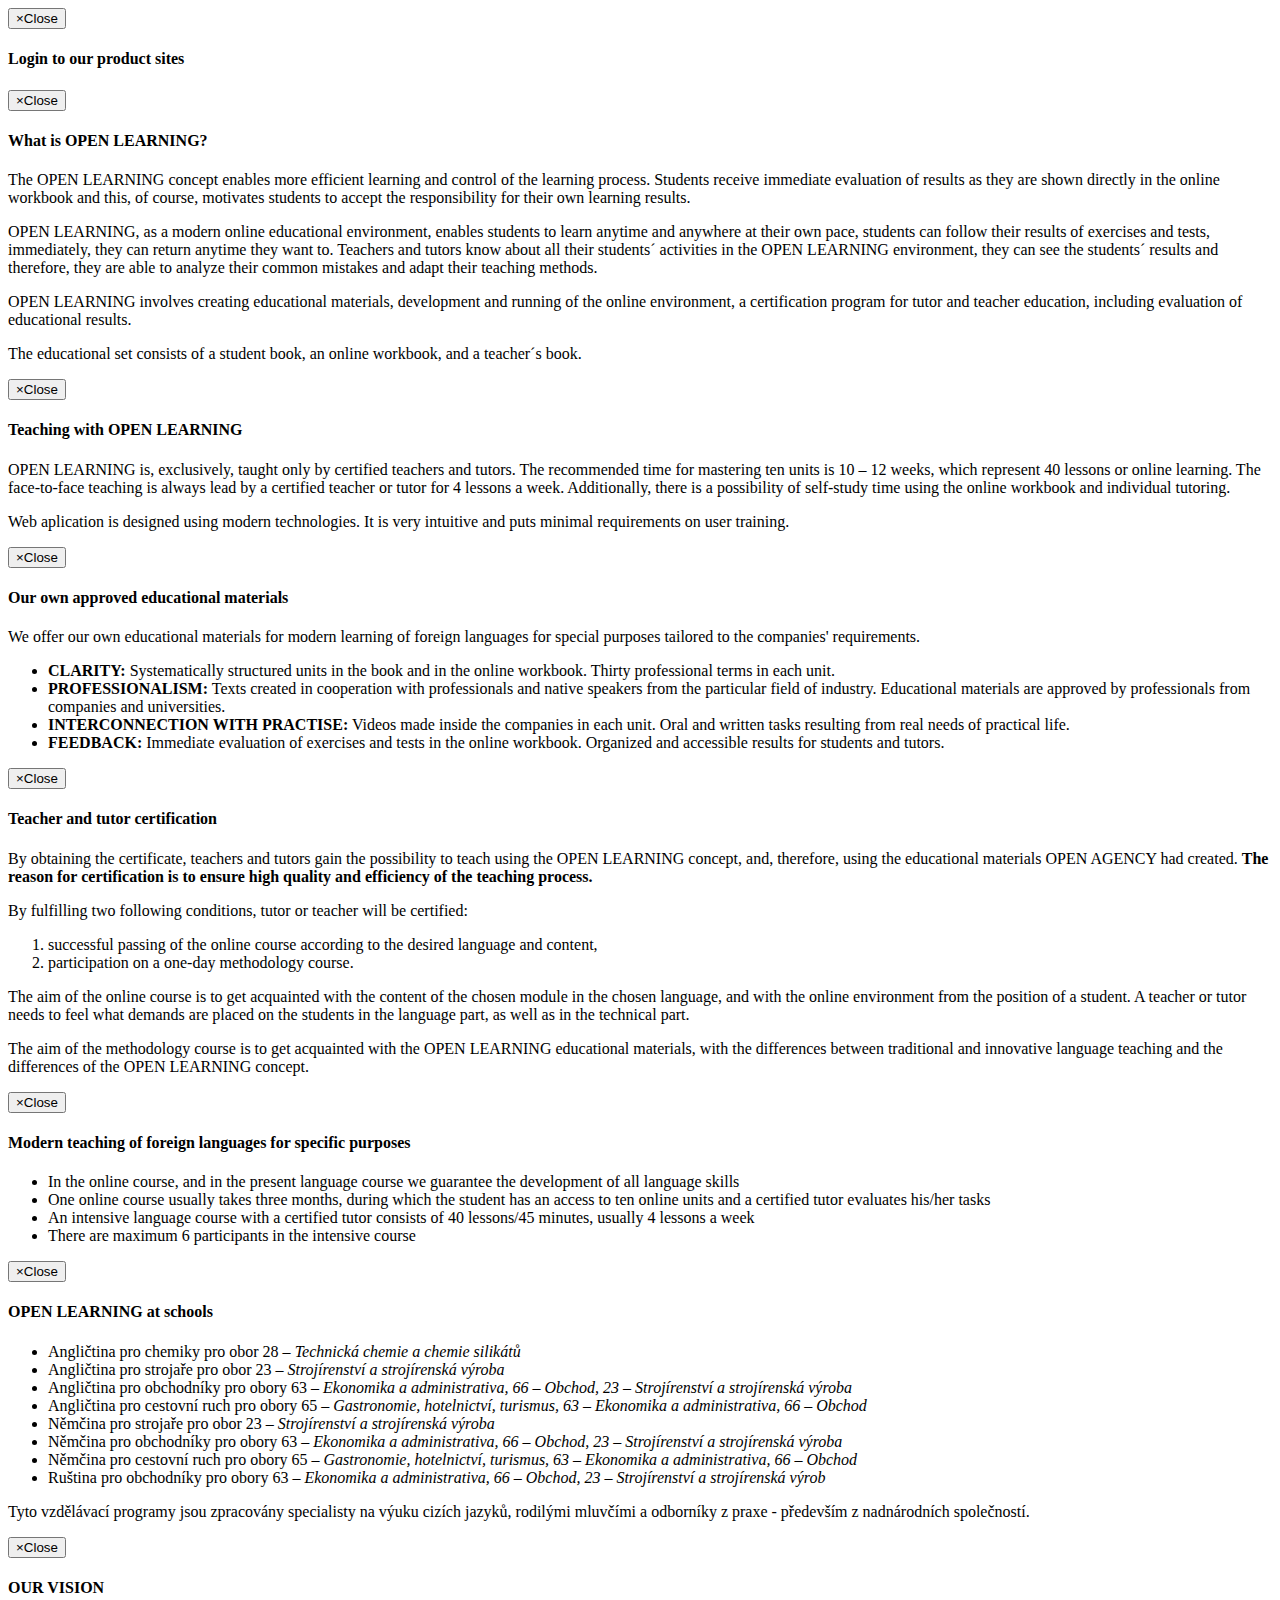
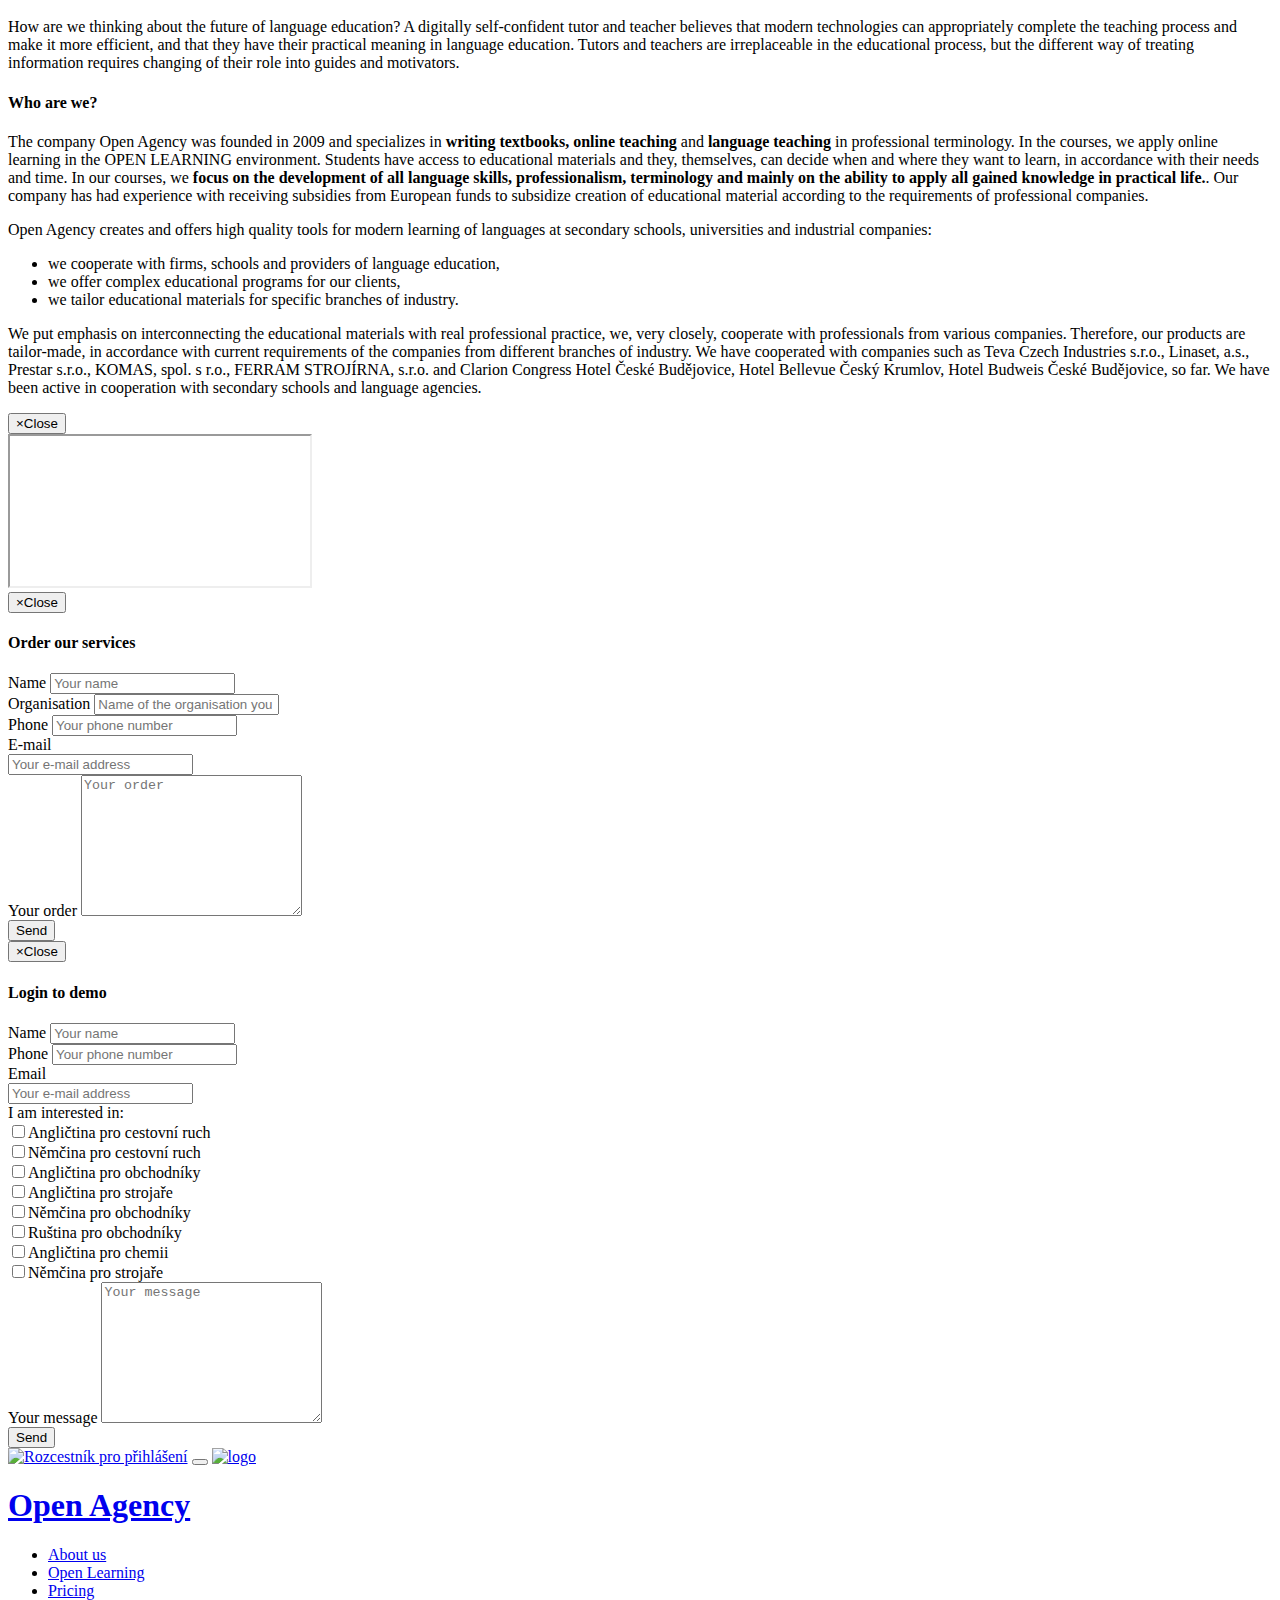
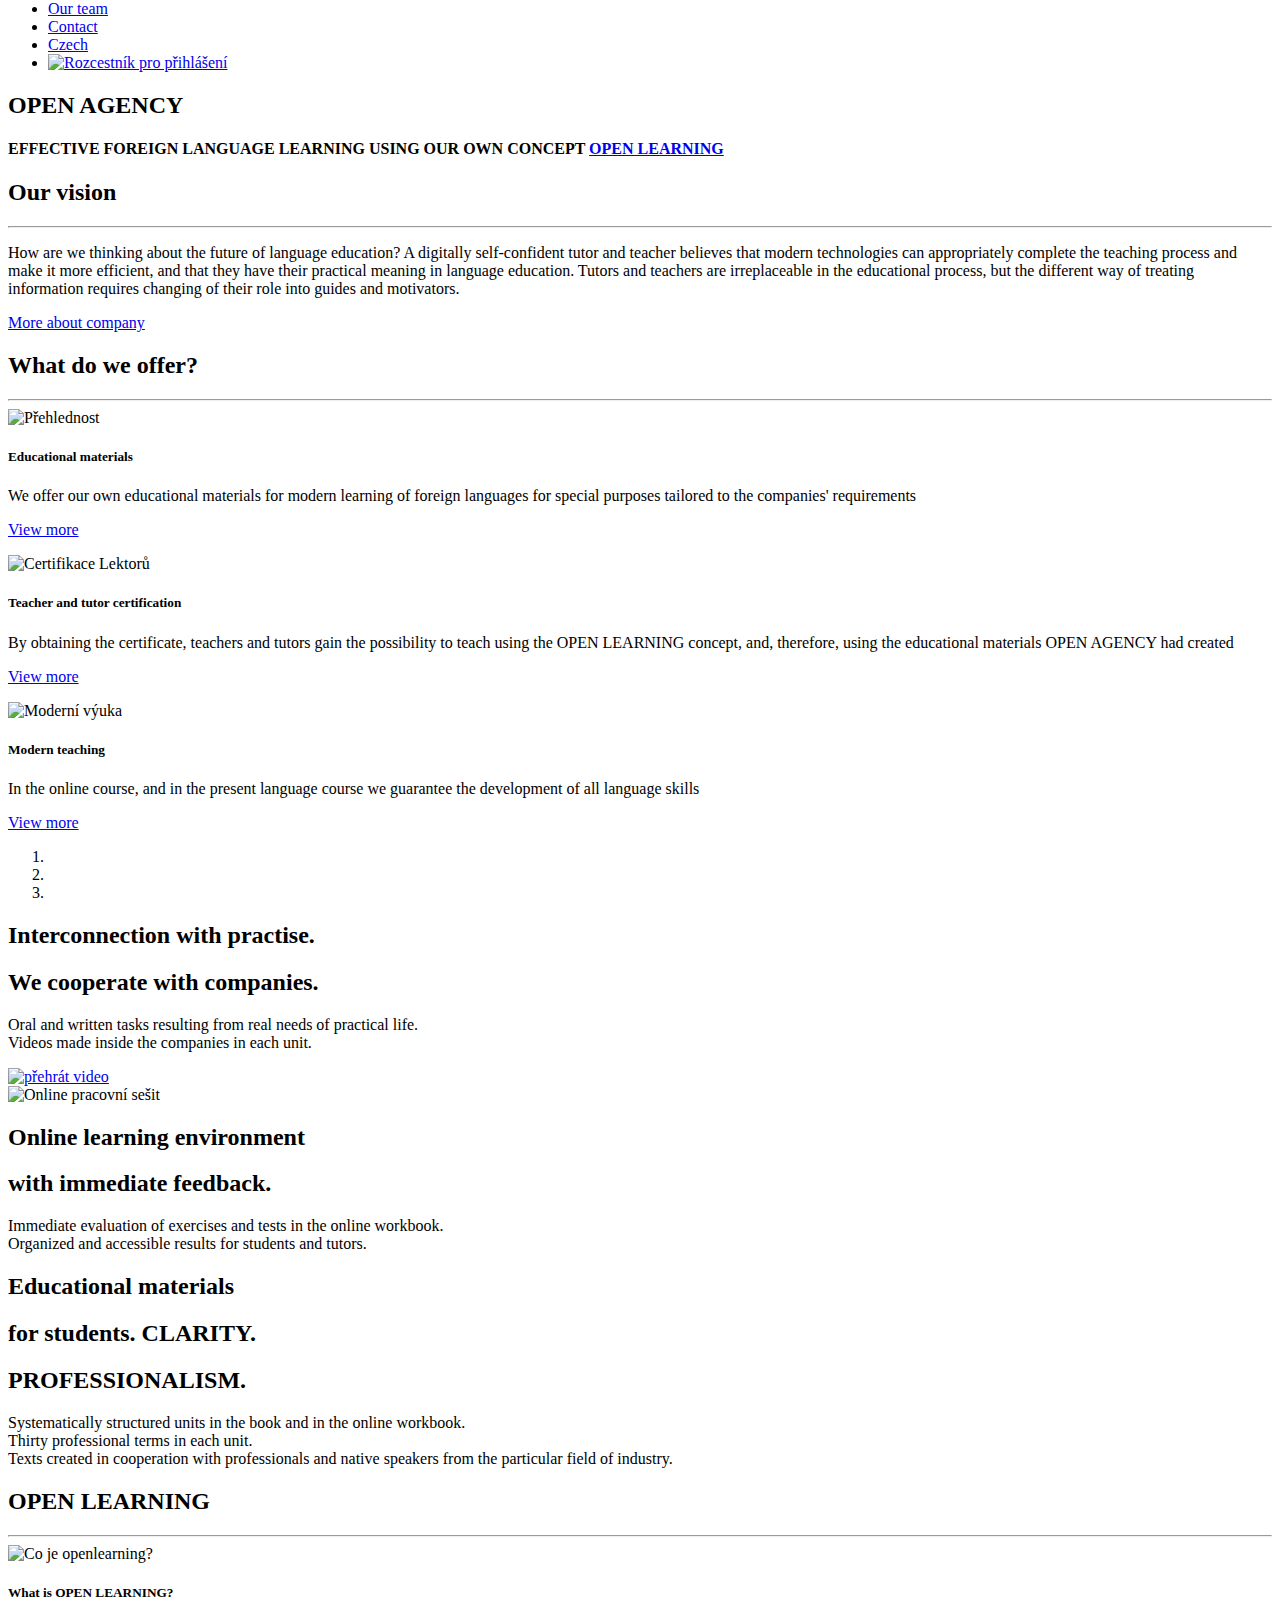
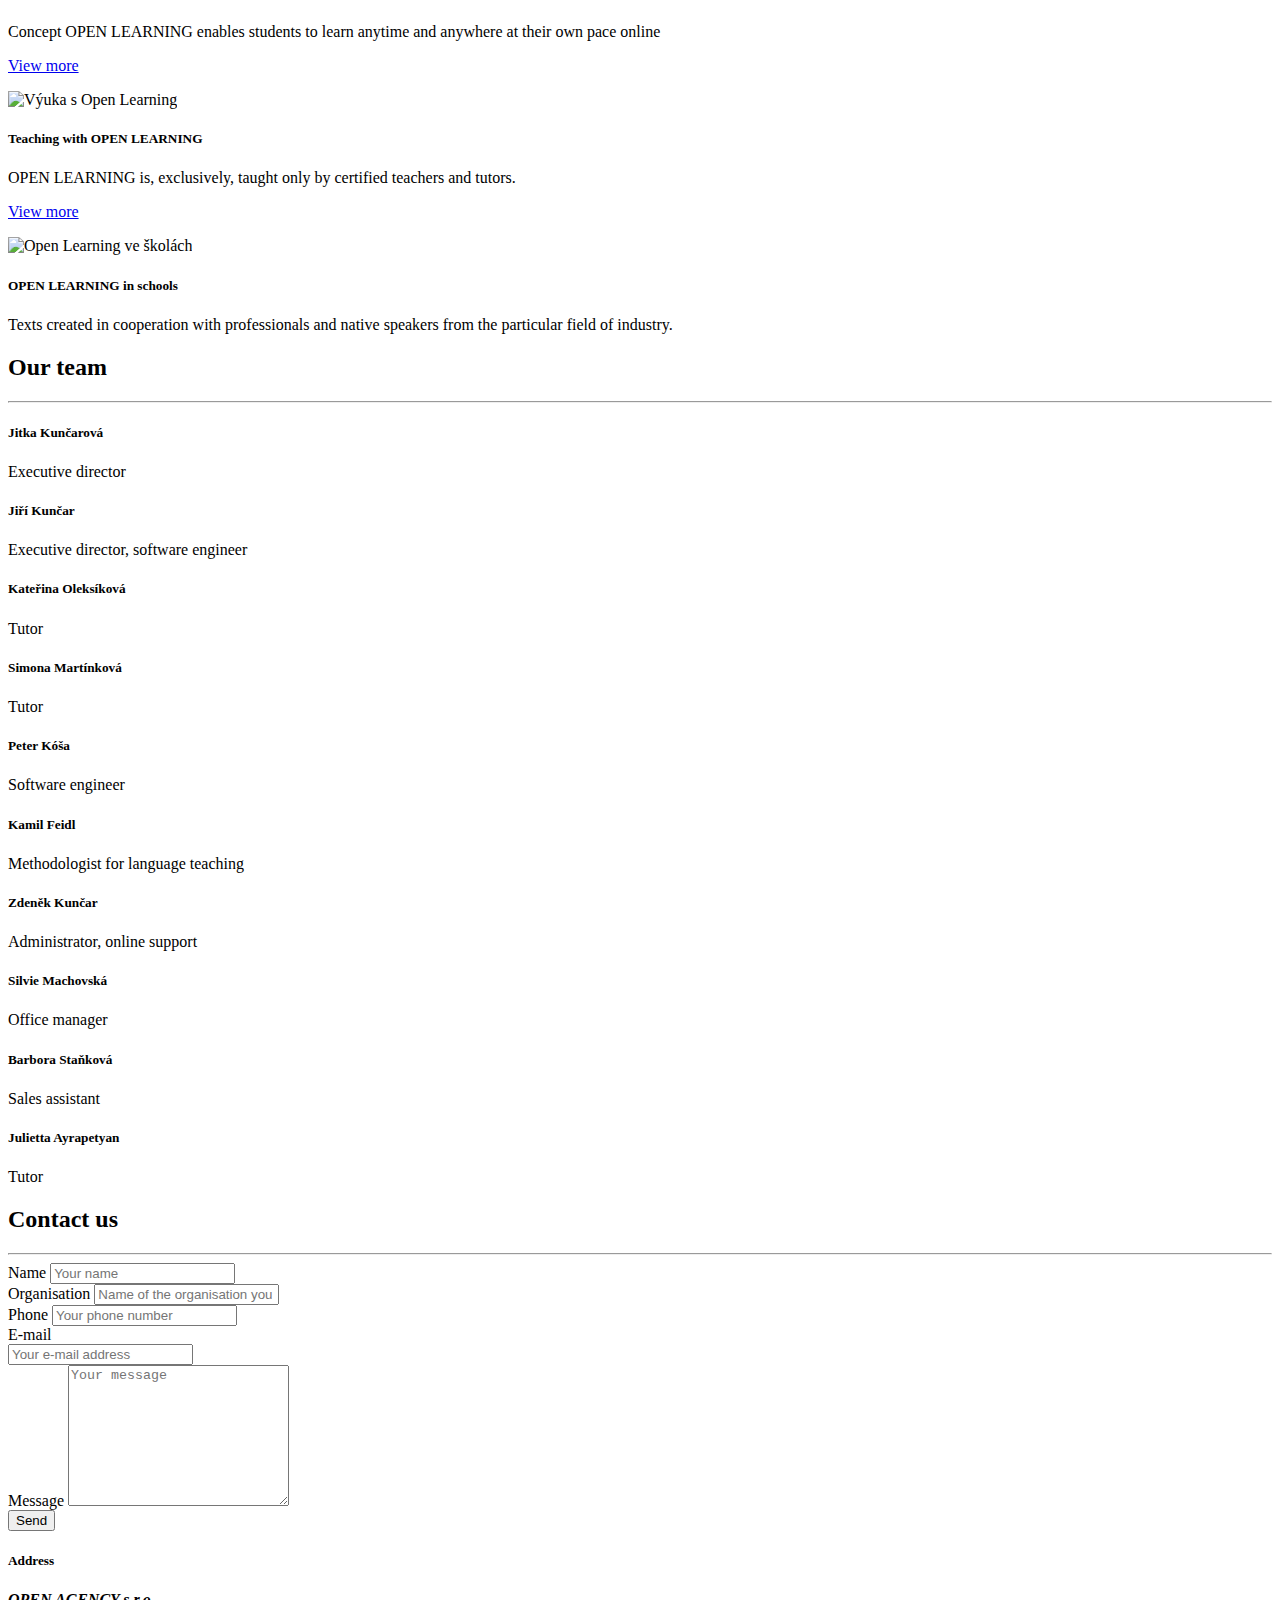
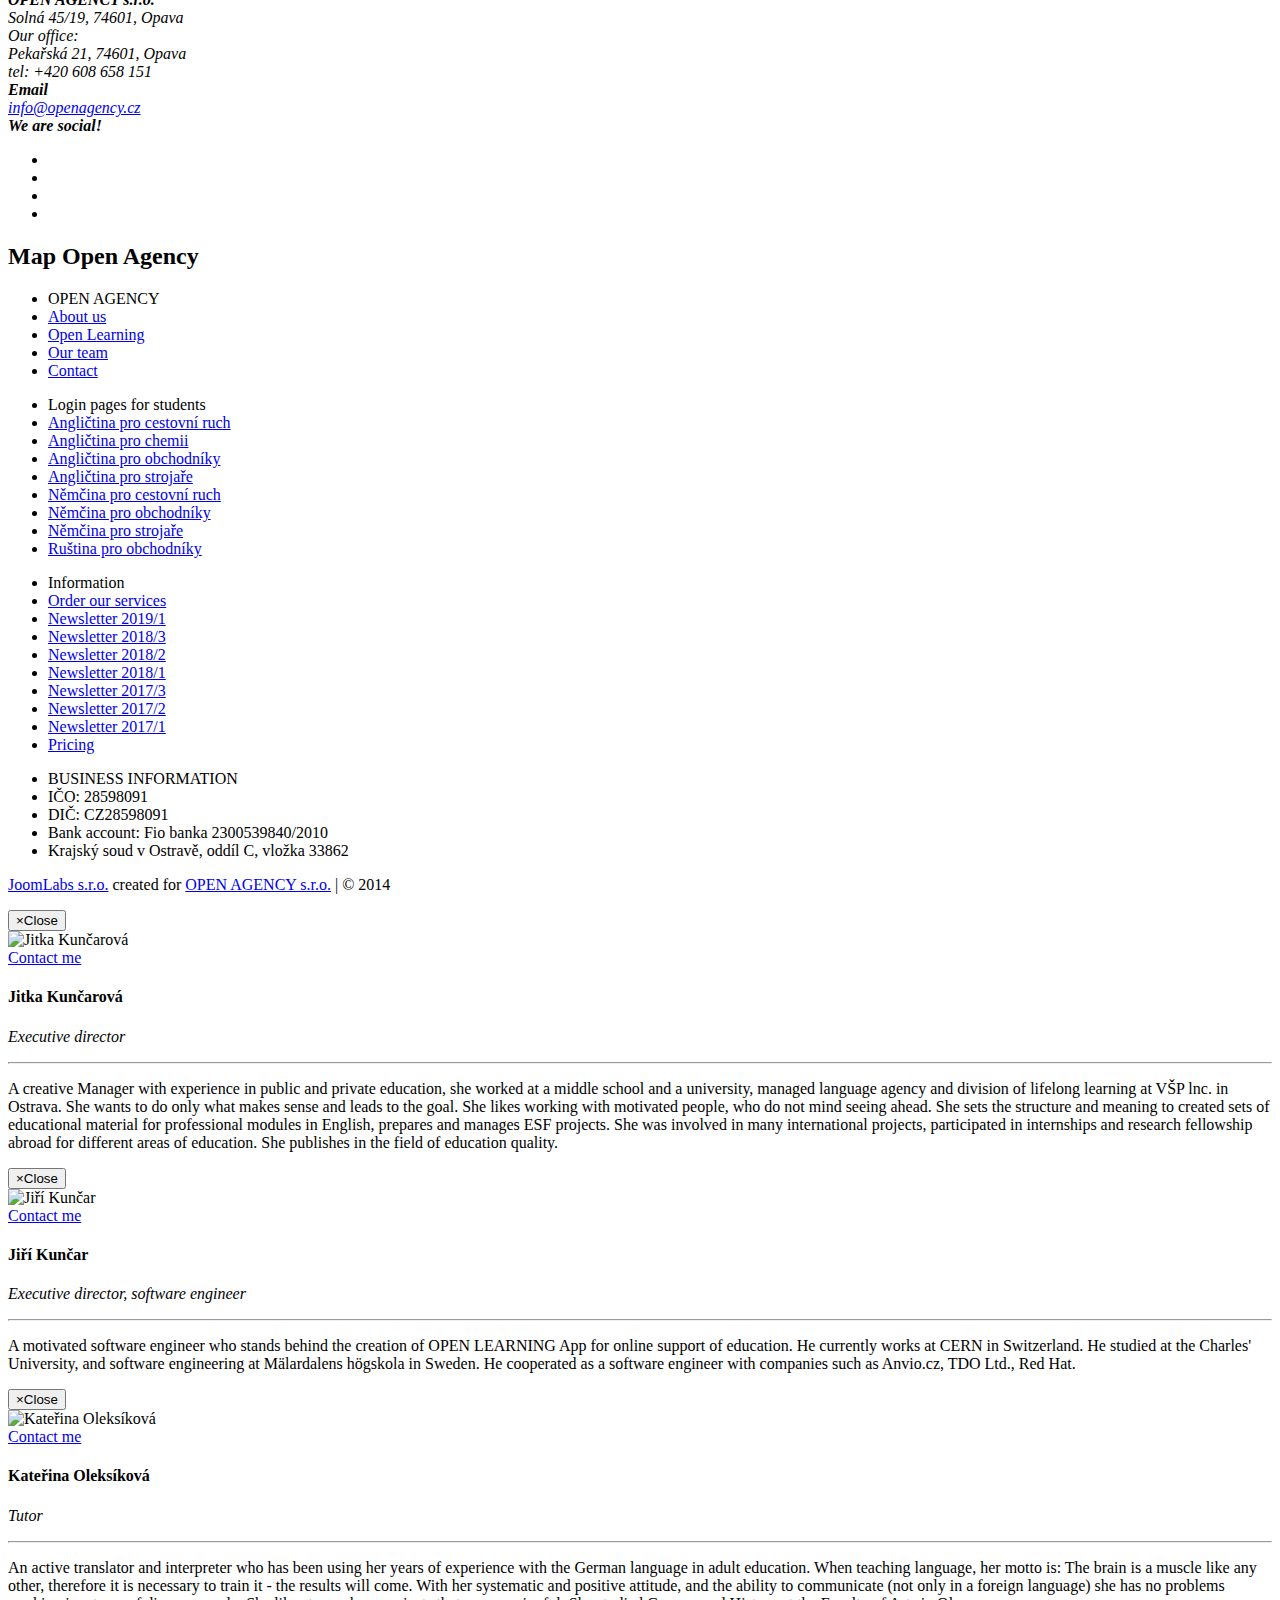
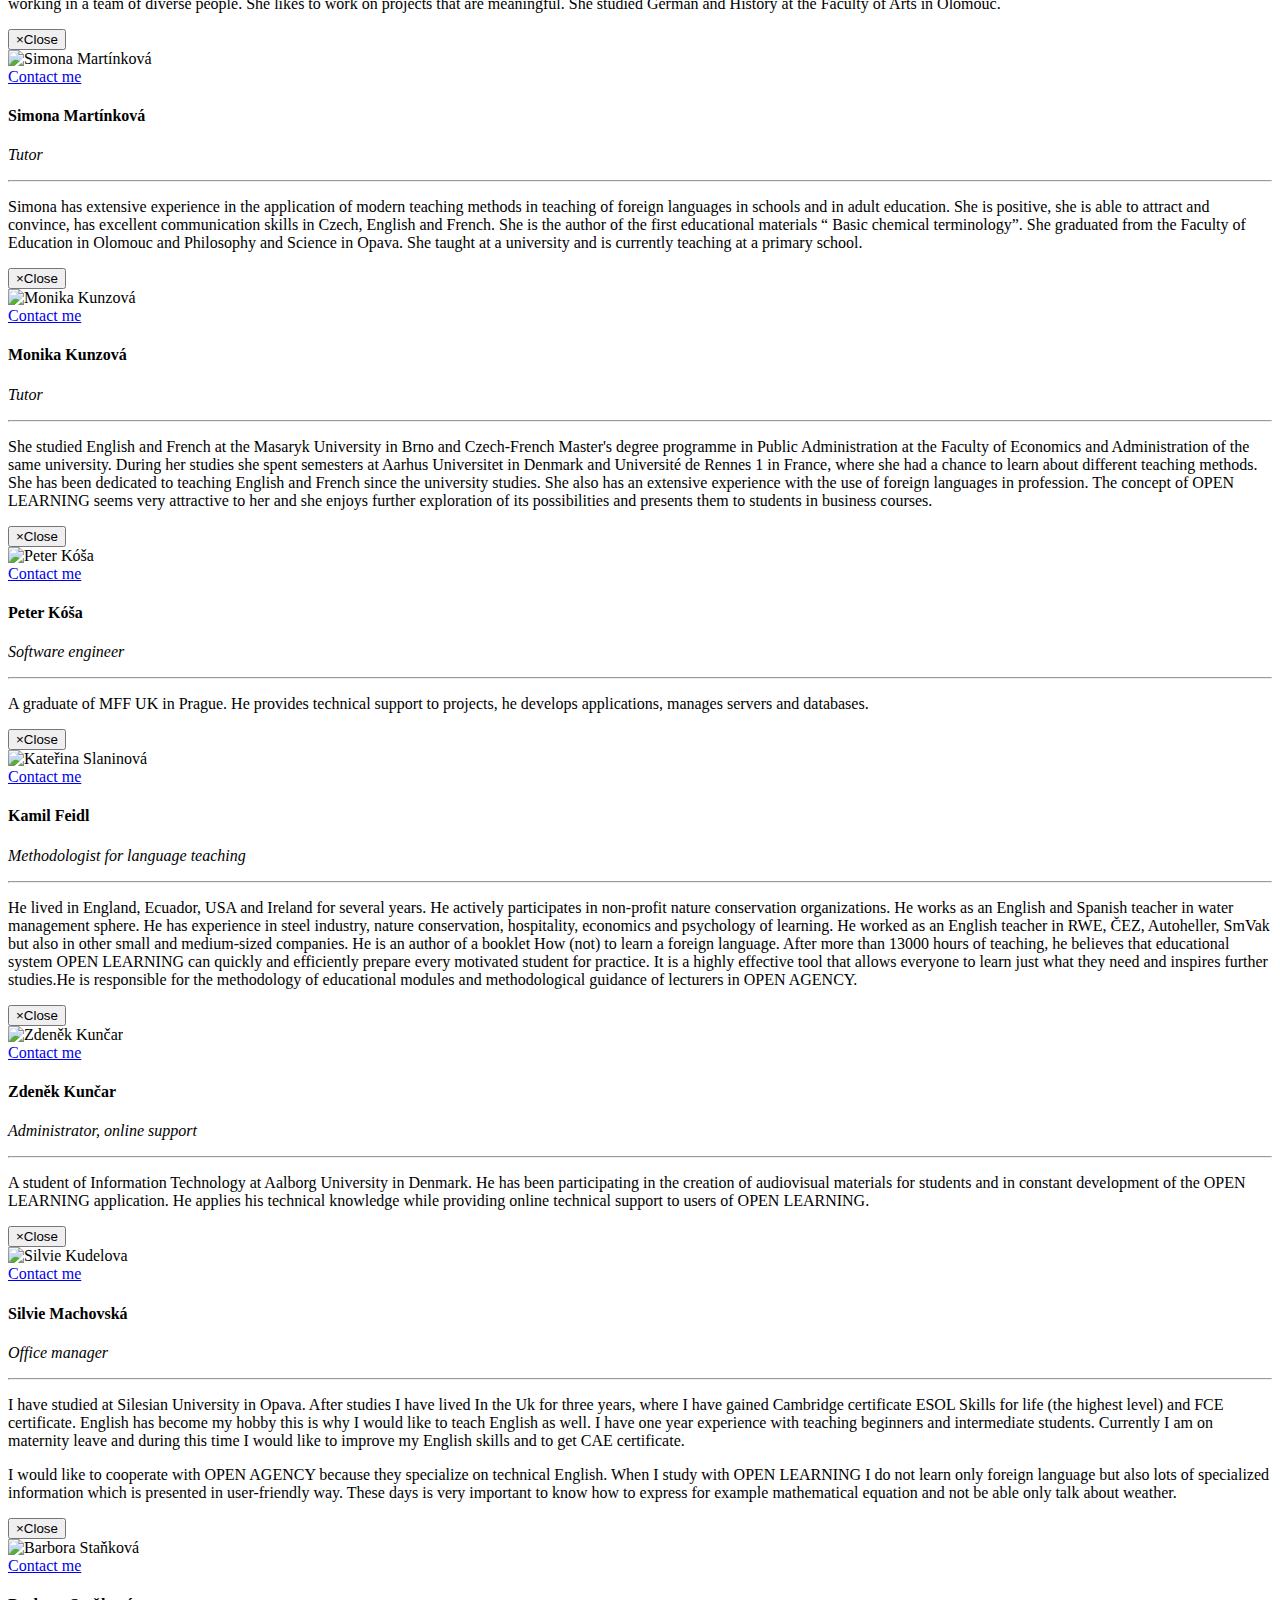
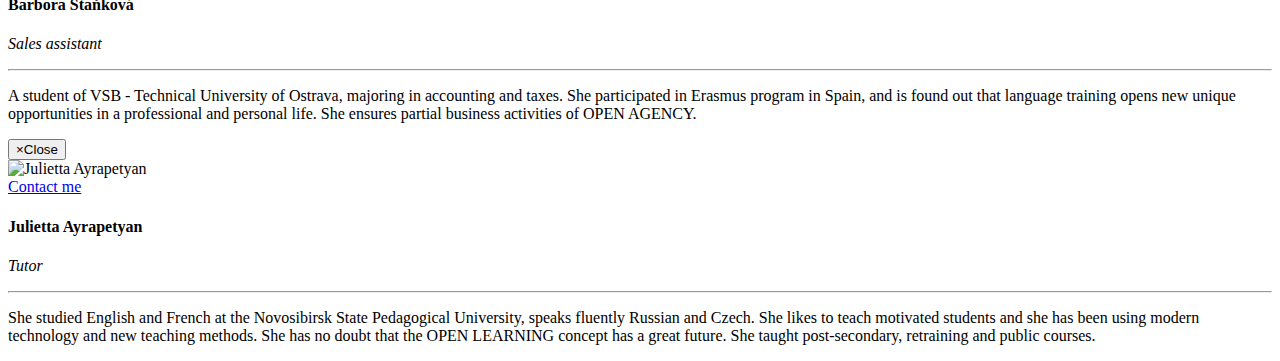
==== index_en.html @ bcf7d801 "NEWS 26 added" ====
<!DOCTYPE html>
<html lang="en">
   <head>
      <meta charset="utf-8">
      <meta name="viewport" content="width=device-width, initial-scale=1.0">
      <meta name="description" content="">
      <meta name="author" content="">
      <title>Open Agency s.r.o.</title>
      <link href="css/bootstrap.min.css" rel="stylesheet" type="text/css">
      <link href="fonts/roboto.css" rel="stylesheet">
      <link href="font-awesome/css/font-awesome.min.css" rel="stylesheet" type="text/css">
      <link href="css/animate.css" rel="stylesheet" />
      <link href="css/style.css" rel="stylesheet">
      <link href="color/default.css" rel="stylesheet">
      <link href="css/carousel.css" rel="stylesheet">
      <link rel="icon" type="image/x-icon" href="img/logo.png">
      <script>
        (function(i,s,o,g,r,a,m){i['GoogleAnalyticsObject']=r;i[r]=i[r]||function(){
        (i[r].q=i[r].q||[]).push(arguments)},i[r].l=1*new Date();a=s.createElement(o),
        m=s.getElementsByTagName(o)[0];a.async=1;a.src=g;m.parentNode.insertBefore(a,m)
        })(window,document,'script','//www.google-analytics.com/analytics.js','ga');

        ga('create', 'UA-43333241-1', 'auto');
        ga('send', 'pageview');

      </script>
   </head>
   <body id="page-top" data-spy="scroll" data-target=".navbar-custom">
      <div class="modal fade" id="divideModal" tabindex="-1" role="dialog" aria-labelledby="divideModal" aria-hidden="true">
         <div class="modal-dialog divideModal">
            <div class="modal-content">
               <div class="modal-header">
                  <button type="button" class="close" data-dismiss="modal"><span aria-hidden="true">&times;</span><span class="sr-only">Close</span></button>
                  <h4>Login to our product sites</h4>
               </div>
               <div class="modal-body" id="jsonCourses">
               </div>
            </div>
         </div>
      </div>
      <div class="modal fade" id="questionModal" tabindex="-1" role="dialog" aria-labelledby="questionModal" aria-hidden="true">
         <div class="modal-dialog">
            <div class="modal-content">
               <div class="modal-header">
                  <button type="button" class="close" data-dismiss="modal"><span aria-hidden="true">&times;</span><span class="sr-only">Close</span></button>
                  <h4>What is OPEN LEARNING?</h4>
               </div>
               <div class="modal-body">
                  <p>The OPEN LEARNING concept enables more efficient learning and control of the learning process. Students receive immediate evaluation of results as they are shown directly in the online workbook and this, of course, motivates students to accept the responsibility for their own learning results.</p>
                  <p>OPEN LEARNING, as a modern online educational environment, enables students to learn anytime and anywhere at their own pace, students can follow their results of exercises and tests, immediately, they can return anytime they want to. Teachers and tutors know about all their students´ activities in the OPEN LEARNING environment, they can see the students´ results and therefore, they are able to analyze their common mistakes and adapt their teaching methods.</p>
                  <p>OPEN LEARNING involves creating educational materials, development and running of the online environment, a certification program for tutor and teacher education, including evaluation of educational results.</p>
                  <p>The educational set consists of a student book, an online workbook, and a teacher´s book.</p>
               </div>
            </div>
         </div>
      </div>
      <div class="modal fade" id="eduModal" tabindex="-1" role="dialog" aria-labelledby="eduModal" aria-hidden="true">
         <div class="modal-dialog">
            <div class="modal-content">
               <div class="modal-header">
                  <button type="button" class="close" data-dismiss="modal"><span aria-hidden="true">&times;</span><span class="sr-only">Close</span></button>
                  <h4>Teaching with OPEN LEARNING</h4>
               </div>
               <div class="modal-body">
                  <p>OPEN LEARNING is, exclusively, taught only by certified teachers and tutors. The recommended time for mastering ten units is 10 – 12 weeks, which represent 40 lessons or online learning. The face-to-face teaching is always lead by a certified teacher or tutor for 4 lessons a week. Additionally, there is a possibility of self-study time using the online workbook and individual tutoring.</p>
                  <p>Web aplication is designed using modern technologies. It is very intuitive and puts minimal requirements on user training.</p>
               </div>
            </div>
         </div>
      </div>
      <div class="modal fade" id="materialsModal" tabindex="-1" role="dialog" aria-labelledby="materialsModal" aria-hidden="true">
         <div class="modal-dialog">
            <div class="modal-content">
               <div class="modal-header">
                  <button type="button" class="close" data-dismiss="modal"><span aria-hidden="true">&times;</span><span class="sr-only">Close</span></button>
                  <h4>Our own approved educational materials</h4>
               </div>
               <div class="modal-body">
                  <p>We offer our own educational materials for modern learning of foreign languages for special purposes tailored to the companies' requirements.</p>
                  <ul>
                     <li><b>CLARITY:</b> Systematically structured units in the book and in the online workbook. Thirty professional terms in each unit. </li>
                     <li> <b>PROFESSIONALISM:</b> Texts created in cooperation with professionals and native speakers from the particular field of industry. Educational materials are approved by professionals from companies and universities. </li>
                     <li><b>INTERCONNECTION WITH PRACTISE:</b>  Videos made inside the companies in each unit. Oral and written tasks resulting from real needs of practical life. </li>
                     <li><b>FEEDBACK:</b> Immediate evaluation of exercises and tests in the online workbook. Organized and accessible results for students and tutors. </li>
                  </ul>
               </div>
            </div>
         </div>
      </div>
      <div class="modal fade" id="teachersModal" tabindex="-1" role="dialog" aria-labelledby="teachersModal" aria-hidden="true">
         <div class="modal-dialog">
            <div class="modal-content">
               <div class="modal-header">
                  <button type="button" class="close" data-dismiss="modal"><span aria-hidden="true">&times;</span><span class="sr-only">Close</span></button>
                  <h4>Teacher and tutor certification</h4>
               </div>
               <div class="modal-body">
                  <p>By obtaining the certificate, teachers and tutors gain the possibility to teach using the OPEN LEARNING concept, and, therefore, using the educational materials OPEN AGENCY had created. <strong>The reason for certification is to ensure high quality and efficiency of the teaching process.</strong></p>
                  <p>By fulfilling two following conditions, tutor or teacher will be certified:</p>
                  <ol>
                     <li>successful passing of the online course according to the desired language and content,</li>
                     <li>participation on a one-day methodology course.</li>
                  </ol>
                  <p>The aim of the online course is to get acquainted with the content of the chosen module in the chosen language, and with the online environment from the position of a student. A teacher or tutor needs to feel what demands are placed on the students in the language part, as well as in the technical part.</p>
                  <p>The aim of the methodology course is to get acquainted with the OPEN LEARNING educational materials, with the differences between traditional and innovative language teaching and the differences of the OPEN LEARNING concept.</p>
               </div>
            </div>
         </div>
      </div>
      <div class="modal fade" id="teachingModal" tabindex="-1" role="dialog" aria-labelledby="teachingModal" aria-hidden="true">
         <div class="modal-dialog">
            <div class="modal-content">
               <div class="modal-header">
                  <button type="button" class="close" data-dismiss="modal"><span aria-hidden="true">&times;</span><span class="sr-only">Close</span></button>
                  <h4>Modern teaching of foreign languages for specific purposes</h4>
               </div>
               <div class="modal-body">
                  <ul>
                     <li>In the online course, and in the present language course we guarantee the development of all language skills</li>
                     <li>One online course usually takes three months, during which the student has an access to ten online units and a certified tutor evaluates his/her tasks</li>
                     <li>An intensive language course with a certified tutor consists of 40 lessons/45 minutes, usually 4 lessons a week</li>
                     <li>There are maximum 6 participants in the intensive course</li>
                  </ul>
               </div>
            </div>
         </div>
      </div>
      <div class="modal fade" id="schoolModal" tabindex="-1" role="dialog" aria-labelledby="schoolModal" aria-hidden="true">
         <div class="modal-dialog">
            <div class="modal-content">
               <div class="modal-header">
                  <button type="button" class="close" data-dismiss="modal"><span aria-hidden="true">&times;</span><span class="sr-only">Close</span></button>
                  <h4>OPEN LEARNING at schools</h4>
               </div>
               <div class="modal-body">
                  <ul>
                     <li>Angličtina pro chemiky pro obor 28 – <i>Technická chemie a chemie silikátů</i></li>
                     <li>Angličtina pro strojaře pro obor 23 – <i>Strojírenství a strojírenská výroba</i></li>
                     <li>Angličtina pro obchodníky pro obory 63 – <i>Ekonomika a administrativa, 66 – Obchod, 23 – Strojírenství a strojírenská výroba</i></li>
                     <li>Angličtina pro cestovní ruch pro obory 65 – <i>Gastronomie, hotelnictví, turismus, 63 – Ekonomika a administrativa, 66 – Obchod</i></li>
                     <li>Němčina pro strojaře pro obor 23 – <i>Strojírenství a strojírenská výroba</i></li>
                     <li>Němčina pro obchodníky pro obory 63 – <i>Ekonomika a administrativa, 66 – Obchod, 23 – Strojírenství a strojírenská výroba</i></li>
                     <li>Němčina pro cestovní ruch pro obory 65 – <i>Gastronomie, hotelnictví, turismus, 63 – Ekonomika a administrativa, 66 – Obchod</i></li>
                     <li>Ruština pro obchodníky pro obory 63 – <i>Ekonomika a administrativa, 66 – Obchod, 23 – Strojírenství a strojírenská výrob</i></li>
                  </ul>
                  <p>Tyto vzdělávací programy jsou zpracovány specialisty na výuku cizích jazyků, rodilými mluvčími a odborníky z praxe - především z nadnárodních společností.</p>
               </div>
            </div>
         </div>
      </div>
      <div class="modal fade" id="aboutModal" tabindex="-1" role="dialog" aria-labelledby="aboutModal" aria-hidden="true">
         <div class="modal-dialog aboutModal">
            <div class="modal-content">
               <div class="modal-header">
                  <button type="button" class="close" data-dismiss="modal"><span aria-hidden="true">&times;</span><span class="sr-only">Close</span></button>
                  <h4>OUR VISION</h4>
               </div>
               <div class="modal-body">
                  <p>How are we thinking about the future of language education? A digitally self-confident tutor and teacher believes that modern technologies can appropriately complete the teaching process  and make it more efficient, and that they have their practical meaning in language education. Tutors and teachers are irreplaceable in the educational process,  but the different way of treating information requires changing of their role into guides and motivators.</p>
                  <h4 class="cntr">Who are we?</h4>
                  <p>The company Open Agency was founded in 2009 and specializes in <b>writing textbooks, online teaching</b> and <b>language teaching</b> in professional terminology. In the courses, we apply online learning in the OPEN LEARNING environment. Students have access to educational materials and they, themselves, can decide when and where they want to learn, in accordance with their needs and time.  In our courses, we <b>focus on the development of all language skills, professionalism, terminology and mainly on the ability to apply all gained knowledge in practical life.</b>. Our company has had experience with receiving subsidies from European funds to subsidize creation of educational material according to the requirements of professional companies.</p>
                  <p>Open Agency creates and offers high quality tools for modern learning of languages at secondary schools, universities and industrial companies:</p>
                  <ul>
                     <li>we cooperate with firms, schools and providers of language education,</li>
                     <li>we offer complex educational programs for our clients,</li>
                     <li>we tailor educational materials for specific branches of industry.
                     </li>
                  </ul>
                  <p>We put emphasis on interconnecting the educational materials with real professional practice, we, very closely, cooperate with professionals from various companies. Therefore, our products are tailor-made, in accordance with current requirements of the companies from different branches  of industry. We have cooperated with companies such as  Teva Czech Industries s.r.o., Linaset, a.s., Prestar s.r.o., KOMAS, spol. s r.o., FERRAM STROJÍRNA, s.r.o. and Clarion Congress Hotel České Budějovice, Hotel Bellevue Český Krumlov, Hotel Budweis České Budějovice, so far.  We have been active in cooperation with secondary schools and language agencies.</p>
               </div>
            </div>
         </div>
      </div>
      <div id="jsonModals"></div>
      <div class="modal fade" id="videoModal" tabindex="-1" role="dialog" aria-labelledby="videoModal" aria-hidden="true" >
         <div class="modal-dialog">
            <div class="modal-content">
               <div class="modal-header">
                  <button type="button" class="close" data-dismiss="modal"><span aria-hidden="true">&times;</span><span class="sr-only">Close</span></button>
               </div>
               <div class="modal-body" id="yt-player">
                  <iframe class="youtubePlayer" src="//www.youtube.com/embed/IB-H4-Oayvk?enablejsapi=1" allowfullscreen></iframe>
               </div>
               <div class="modal-footer">
               </div>
            </div>
         </div>
      </div>
      <div class="modal fade" id="orderModal" tabindex="-1" role="dialog" aria-labelledby="orderModal" aria-hidden="true">
         <div class="modal-dialog orderModal">
            <div class="modal-content">
               <div class="modal-header">
                  <button type="button" class="close" data-dismiss="modal"><span aria-hidden="true">&times;</span><span class="sr-only">Close</span></button>
                  <h4>Order our services</h4>
               </div>
               <div class="modal-body">
                  <div class="boxed-grey contact">
                     <form id="order-form" action="https://docs.google.com/forms/d/17_PHrk40BOOucYIB0g5izUHbR0-DCJJX1-8s2nQ_9Rs/formResponse" method="POST" target="_blank">
                        <div class="row">
                           <div class="col-md-6">
                              <div class="form-group">
                                 <label >
                                 Name</label>
                                 <input type="text" class="form-control" id="entry_1182657935" name="entry.1182657935" placeholder="Your name" required="required" />
                              </div>
                              <div class="form-group">
                                 <label >
                                 Organisation </label>
                                 <input type="text" class="form-control" name="entry.1983749742" id="entry_1983749742" placeholder="Name of the organisation you represent" required="required" />
                              </div>
                              <div class="form-group">
                                 <label >
                                 Phone </label>
                                 <input type="text" class="form-control" name="entry.1939664841" id="entry_1939664841" placeholder="Your phone number" required="required" />
                              </div>
                              <div class="form-group">
                                 <label >
                                 E-mail </label>
                                 <div class="input-group">
                                    <span class="input-group-addon"><span class="glyphicon glyphicon-envelope"></span>
                                    </span>
                                    <input type="email" class="form-control" name="entry.105059857" id="entry_105059857" placeholder="Your e-mail address" required="required" />
                                 </div>
                              </div>
                           </div>
                           <div class="col-md-6">
                              <div class="form-group">
                                 <label >
                                 Your order</label>
                                 <textarea name="entry.856736292" id="entry_856736292" class="form-control" rows="9" cols="25" required="required"
                                    placeholder="Your order"></textarea>
                              </div>
                              <input type="hidden" name="draftResponse" value="[,,&quot;-4814676553369089895&quot;]">
                              <input type="hidden" name="pageHistory" value="0">
                              <input type="hidden" name="fbzx" value="-4814676553369089895">
                           </div>
                           <button type="submit" class="btn btn-skin pull-right" id="btnOrder">
                           Send</button>
                        </div>
                     </form>
                  </div>
               </div>
            </div>
         </div>
      </div>
      <div class="modal fade" id="demoModal" tabindex="-1" role="dialog" aria-labelledby="demoModal" aria-hidden="true">
         <div class="modal-dialog demoModal">
            <div class="modal-content">
               <div class="modal-header">
                  <button type="button" class="close" data-dismiss="modal"><span aria-hidden="true">&times;</span><span class="sr-only">Close</span></button>
                  <h4>Login to demo</h4>
               </div>
               <div class="modal-body">
                  <div class="boxed-grey contact">
                     <form id="demo-form" action="https://docs.google.com/forms/d/1Jhl3sRwa4rZo66oXYRq5zKCI9CTreqpqrHT-TzoN0dU/formResponse" method="POST" target="_blank">
                        <div class="row">
                           <div class="col-md-6">
                              <div class="form-group">
                                 <label>
                                 Name </label>
                                 <input type="text" class="form-control" name="entry.1608147205" id="entry_1608147205" placeholder="Your name" required="required" />
                              </div>
                              <div class="form-group">
                                 <label>
                                 Phone </label>
                                 <input type="text" class="form-control" name="entry.1595185448" id="entry_1595185448" placeholder="Your phone number" required="required" />
                              </div>
                              <div class="form-group">
                                 <label >
                                 Email </label>
                                 <div class="input-group">
                                    <span class="input-group-addon"><span class="glyphicon glyphicon-envelope"></span>
                                    </span>
                                    <input type="email" class="form-control" name="entry.1857752830" id="entry_1857752830" placeholder="Your e-mail address" required="required" />
                                 </div>
                              </div>
                              <div class="form-group">
                                 <label>
                                 I am interested in: </label>   <br >
                                 <input type="checkbox" name="entry.510680972" id="group_510680972_1" value="Angličtina pro cestovní ruch">Angličtina pro cestovní ruch<br>
                                 <input type="checkbox" name="entry.510680972" id="group_510680972_2"  value="Němčina pro cestovní ruch">Němčina pro cestovní ruch<br>
                                 <input type="checkbox" name="entry.510680972" id="group_510680972_3" value="Angličtina pro obchodníky">Angličtina pro obchodníky<br>
                                 <input type="checkbox" name="entry.510680972" id="group_510680972_4" value="Angličtina pro strojaře">Angličtina pro strojaře<br>
                                 <input type="checkbox" name="entry.510680972" id="group_510680972_5" value="Němčina pro obchodníky">Němčina pro obchodníky<br>
                                 <input type="checkbox" name="entry.510680972" id="group_510680972_6" value="Ruština pro obchodníky">Ruština pro obchodníky<br>
                                 <input type="checkbox" name="entry.510680972" id="group_510680972_7" value="Angličtina pro chemii">Angličtina pro chemii<br>
                                 <input type="checkbox" name="entry.510680972" id="group_510680972_8" value="Němčina pro strojaře">Němčina pro strojaře<br>
                              </div>
                           </div>
                           <div class="col-md-6">
                              <div class="form-group">
                                 <label>
                                 Your message</label>
                                 <textarea  name="entry.1089883849" id="entry_1089883849" class="form-control" rows="9" cols="25" required="required"
                                    placeholder="Your message"></textarea>
                              </div>
                              <input type="hidden" name="draftResponse" value="[,,&quot;742242035671460670&quot;]">
                              <input type="hidden" name="pageHistory" value="0">
                              <input type="hidden" name="fbzx" value="742242035671460670">
                           </div>
                           <button type="submit" class="btn btn-skin pull-right" id="btnDemo">
                           Send</button>
                        </div>
                     </form>
                  </div>
               </div>
            </div>
         </div>
      </div>
      <nav class="navbar navbar-custom navbar-fixed-top" role="navigation">
         <div class="container">
            <div class="navbar-header page-scroll">
               <a href="#" data-toggle="modal" data-target="#divideModal"><img class="mobileLogin" src="img/icons/login.png" alt="Rozcestník pro přihlášení"></a>
               <button type="button" class="navbar-toggle" data-toggle="collapse" data-target=".navbar-main-collapse">
               <i class="fa fa-bars"></i>
               </button>
               <a class="navbar-brand" href="index.html">
                  <img class="logo" src="img/logo.png" alt="logo">
                  <h1>Open Agency</h1>
               </a>
            </div>
            <div class="collapse navbar-collapse navbar-right navbar-main-collapse">
               <ul class="nav navbar-nav">
                  <li><a href="#first">About us</a></li>
                  <li><a href="#openlearning">Open Learning</a></li>
                  <li><a href="pdf/cenik2019.pdf" target="_blank">Pricing</a></li>
                  <li><a href="#team">Our team</a></li>
                  <li><a href="#contact">Contact</a></li>
                  <li><a href="index.html">Czech</a></li>
                  <li class="desktopLogin" title="Rozcestník pro přihlášení"><a href="#" data-toggle="modal" data-target="#divideModal"><img src= "img/icons/login.png" alt="Rozcestník pro přihlášení" title="Rozcestník pro přihlášení" class="webLogin"></a></li>
               </ul>
            </div>
         </div>
      </nav>
      <section id="intro" class="intro">
         <div class="slogan">
            <h2>OPEN AGENCY </h2>
            <h4>EFFECTIVE FOREIGN LANGUAGE LEARNING USING OUR OWN CONCEPT <a href="#"  data-toggle="modal" data-target="#videoModal" class="introvideo">OPEN LEARNING</a></h4>
         </div>
         <div class="page-scroll">
            <a href="#first" class="btn btn-circle">
            <i class="fa fa-angle-double-down animated"></i>
            </a>
         </div>
      </section>
      <section id="first" class="home-section text-center bg-white">
         <div class="heading-about">
            <div class="container">
               <div class="row">
                  <div class="col-lg-8 col-lg-offset-2">
                     <div class="wow bounceInDown" data-wow-delay="0.4s">
                        <div class="section-heading">
                           <h2>Our vision</h2>
                        </div>
                     </div>
                  </div>
               </div>
            </div>
         </div>
         <div class="container">
            <div class="row">
               <div class="col-lg-2 col-lg-offset-5 sentencer">
                  <hr class="marginbot-50">
               </div>
            </div>
            <div class="row">
               <p class="sentence">How are we thinking about the future of language education? A digitally self-confident tutor and teacher believes that modern technologies can appropriately complete the teaching process  and make it more efficient, and that they have their practical meaning in language education. Tutors and teachers are irreplaceable in the educational process,  but the different way of treating information requires changing of their role into guides and motivators.</p>
               <p><a class="btn btn-lg btn-primary" href="#" data-toggle="modal" data-target="#aboutModal" role="button">More about company</a></p>
            </div>
         </div>
      </section>
      <section id="service" class="home-section text-center bg-gray">
         <div class="heading-about">
            <div class="container">
               <div class="row">
                  <div class="col-lg-8 col-lg-offset-2">
                     <div class="wow bounceInDown" data-wow-delay="0.4s">
                        <div class="section-heading">
                           <h2>What do we offer?</h2>
                        </div>
                     </div>
                  </div>
               </div>
            </div>
         </div>
         <div class="container">
            <div class="row">
               <div class="col-lg-2 col-lg-offset-5 sentencer">
                  <hr class="marginbot-50">
               </div>
            </div>
            <div class="row">
               <div class="col-oz-3 col-sm-3 col-md-4">
                  <div class="wow fadeInLeft" data-wow-delay="0.2s">
                     <div class="service-box">
                        <div class="service-icon">
                           <img src="img/icons/service-icon-1.png" alt="Přehlednost" class="prior"/>
                        </div>
                        <div class="service-desc">
                           <h5>Educational materials</h5>
                           <p>We offer our own educational materials for modern learning of foreign languages for special purposes tailored to the companies' requirements
                           </p>
                        </div>
                        <div class="absButton">
                           <p><a class="btn btn-lg btn-primary " href="#" data-toggle="modal" data-target="#materialsModal" role="button">View more</a></p>
                        </div>
                     </div>
                  </div>
               </div>
               <div class="col-oz-3 col-sm-3 col-md-4">
                  <div class="wow fadeInLeft" data-wow-delay="0.2s">
                     <div class="service-box">
                        <div class="service-icon">
                           <img src="img/icons/service-icon-2.png" alt="Certifikace Lektorů" class="prior"/>
                        </div>
                        <div class="service-desc">
                           <h5>Teacher and tutor certification</h5>
                           <p>By obtaining the certificate, teachers and tutors gain the possibility to teach using the OPEN LEARNING concept, and, therefore, using the educational materials OPEN AGENCY had created
                           </p>
                        </div>
                        <div class="absButton">
                           <p><a class="btn btn-lg btn-primary" href="#" data-toggle="modal" data-target="#teachersModal" role="button">View more</a></p>
                        </div>
                     </div>
                  </div>
               </div>
               <div class="col-oz-3 col-sm-3 col-md-4 zaba">
                  <div class="wow fadeInLeft" data-wow-delay="0.2s">
                     <div class="service-box">
                        <div class="service-icon">
                           <img src="img/icons/service-icon-3.png" alt="Moderní výuka" class="prior"/>
                        </div>
                        <div class="service-desc">
                           <h5>Modern teaching</h5>
                           <p>In the online course, and in the present language course we guarantee the development of all language skills
                           </p>
                        </div>
                        <div class="absButton">
                           <p><a class="btn btn-lg btn-primary" href="#" data-toggle="modal" data-target="#teachingModal" role="button">View more</a></p>
                        </div>
                     </div>
                  </div>
               </div>
               <!-- <div class="col-oz-3 col-sm-3 col-md-3">
                  <div class="wow fadeInLeft" data-wow-delay="0.2s">
                     <div class="service-box">
                        <div class="service-icon">
                           <img src="img/icons/service-icon-1.png" alt="Přehlednost" class="prior"/>
                        </div>
                        <div class="service-desc">
                           <h5>PŘEHLEDNOST</h5>
                           <p>Systematicky strukturované lekce v učebnici a online pracovním sešitu.
                              Třicet odborných termínů v každé lekci
                           </p>
                        </div>
                     </div>
                  </div>
                  </div>
                  <div class="col-oz-3 col-sm-3 col-md-3">
                  <div class="wow fadeInUp" data-wow-delay="0.2s">
                     <div class="service-box">
                        <div class="service-icon">
                           <img src="img/icons/service-icon-2.png" alt="odbornost" class="prior"/>
                        </div>
                        <div class="service-desc">
                           <h5>ODBORNOST</h5>
                           <p>Texty vytvořené ve spolupráci s odborníky a rodilými mluvčími z oboru.
                              Výukové materiály prověřené odborníky z podniků a vysokých škol.
                           </p>
                        </div>
                     </div>
                  </div>
                  </div>
                  <div class="col-oz-3 col-sm-3 col-md-3">
                  <div class="wow fadeInUp" data-wow-delay="0.2s">
                     <div class="service-box">
                        <div class="service-icon">
                           <img src="img/icons/service-icon-3.png" alt="Provázanost s praxí" class="prior"/>
                        </div>
                        <div class="service-desc">
                           <h5>PROVÁZANOST S PRAXÍ</h5>
                           <p>Videonahrávky vytvořené v prostředí podniků v každé lekci.
                              Ústní a písemné úkoly vycházející z reálných potřeb praxe.
                           </p>
                        </div>
                     </div>
                  </div>
                  </div>
                  <div class="col-oz-3 col-sm-3 col-md-3">
                  <div class="wow fadeInRight" data-wow-delay="0.2s">
                     <div class="service-box">
                        <div class="service-icon">
                           <img src="img/icons/service-icon-4.png" alt="Zpětná vazba" class="prior"/>
                        </div>
                        <div class="service-desc">
                           <h5>ZPĚTNÁ VAZBA</h5>
                           <p>Okamžité vyhodnocení cvičení a testů v online pracovním sešitě.
                              Přehlednost a dostupnost výsledků pro studenta i jeho lektora
                           </p>
                        </div>
                     </div>
                  </div>
                  </div> -->
            </div>
         </div>
      </section>
      <section id="carousel-intro">
         <div id="intro-carousel" class="carousel slide" data-ride="carousel">
            <ol class="carousel-indicators">
               <li data-target="#intro-carousel" data-slide-to="0" class="active"></li>
               <li data-target="#intro-carousel" data-slide-to="1"></li>
               <li data-target="#intro-carousel" data-slide-to="2"></li>
            </ol>
            <div class="carousel-inner">
               <div class="item active">
                  <div class="container">
                     <div class="col-lg-8 col-lg-offset-2 left-row">
                        <div class="section-heading carousel-practice">
                           <h2 class="blue-h2 nomarg-h2">Interconnection with practise.</h2>
                           <h2>We cooperate with companies.</h2>
                           <p>Oral and written tasks resulting from real needs of practical life. <br/>Videos made inside the companies in each unit.
                           </p>
                        </div>
                        <div class="worker">
                           <a href="#"  data-toggle="modal" data-target="#videoModal" role="button"><img src="img/works/play.png" alt="přehrát video" class="play"></a>
                        </div>
                     </div>
                  </div>
               </div>
               <div class="item">
                  <div class="container">
                     <div class="col-lg-8 col-lg-offset-2 left-row">
                        <img class="notepad" src="img/works/online-pracovni-sesit.png" alt="Online pracovní sešit">
                        <div class="section-heading carousel-practice">
                           <h2 class="blue-h2 nomarg-h2">Online learning environment</h2>
                           <h2>with immediate feedback.</h2>
                           <p>Immediate evaluation of exercises and tests in the online workbook. <br/>Organized and accessible results for students and tutors.
                           </p>
                        </div>
                     </div>
                  </div>
               </div>
               <div class="item">
                  <div class="container">
                     <div class="col-lg-8 col-lg-offset-2 left-row">
                        <div class="section-heading carousel-practice">
                           <h2 class="nomarg-h2">Educational materials </h2>
                           <h2 class="nomarg-h2">for students. <span class="blue-h2">CLARITY. </span></h2>
                           <h2 class="blue-h2">PROFESSIONALISM.</h2>
                           <p>Systematically structured units in the book and in the online workbook. <br/>Thirty professional terms in each unit. <br/>
                           Texts created in cooperation with professionals and native speakers from the particular field of industry.
                           </p>
                        </div>
                        <div class="students">
                        </div>
                     </div>
                  </div>
               </div>
            </div>
            <a class="left carousel-control" href="#intro-carousel" role="button" data-slide="prev"><span class="glyphicon glyphicon-chevron-left"></span></a>
            <a class="right carousel-control" href="#intro-carousel" role="button" data-slide="next"><span class="glyphicon glyphicon-chevron-right"></span></a>
         </div>
      </section>
      <section id="openlearning" class="text-center">
         <div class="heading-about">
            <div class="container">
               <div class="row">
                  <div class="col-lg-8 col-lg-offset-2">
                     <div class="wow bounceInDown" data-wow-delay="0.4s">
                        <div class="section-heading">
                           <h2>OPEN LEARNING</h2>
                        </div>
                     </div>
                  </div>
               </div>
            </div>
         </div>
         <div class="container">
            <div class="row">
               <div class="col-lg-2 col-lg-offset-5">
                  <hr class="marginbot-50">
               </div>
            </div>
            <div class="row">
               <div class="col-oz-3 col-sm-3 col-md-4">
                  <div class="wow fadeInLeft" data-wow-delay="0.2s">
                     <div class="boxed-grey">
                        <div class="inner">
                           <div class="service-icon">
                              <img src="img/icons/question.png" alt="Co je openlearning?" class="prior">
                           </div>
                           <h5>What is OPEN LEARNING?</h5>
                           <p>Concept OPEN LEARNING enables students to learn anytime and anywhere at their own pace online</p>
                           <div class="abs-button">
                              <p><a class="btn btn-lg btn-primary" href="#" data-toggle="modal" data-target="#questionModal" role="button">View more</a></p>
                           </div>
                        </div>
                     </div>
                  </div>
               </div>
               <div class="col-oz-3 col-sm-3 col-md-4">
                  <div class="wow fadeInUp" data-wow-delay="0.2s">
                     <div class="boxed-grey">
                        <div class="inner">
                           <div class="service-icon">
                              <img src="img/icons/teacher.png" alt="Výuka s Open Learning" class="prior">
                           </div>
                           <h5>Teaching with OPEN LEARNING</h5>
                           <p>OPEN LEARNING is, exclusively, taught only by certified teachers and tutors.</p>
                           <div class="abs-button">
                              <p><a class="btn btn-lg btn-primary" href="#" data-toggle="modal" data-target="#eduModal" role="button">View more</a></p>
                           </div>
                        </div>
                     </div>
                  </div>
               </div>
               <div class="col-oz-3 col-sm-3 col-md-4 zaba ">
                  <div class="wow fadeInRight" data-wow-delay="0.2s">
                     <div class="boxed-grey">
                        <div class="inner">
                           <div class="service-icon">
                              <img src="img/icons/schools.png" alt="Open Learning ve školách" class="prior">
                           </div>
                           <h5>OPEN LEARNING in schools</h5>
                           <p>Texts created in cooperation with professionals and native speakers from the particular field of industry.</p>
                           <!--<div class="abs-button">
                              <p><a class="btn btn-lg btn-primary" href="#" data-toggle="modal" data-target="#schoolModal" role="button">View more</a></p>-->
                           </div>
                        </div>
                     </div>
                  </div>
               </div>
            </div>
         </div>
      </section>
      <section id="team" class="home-section text-center">
         <div class="heading-about">
            <div class="container">
               <div class="row">
                  <div class="col-lg-8 col-lg-offset-2">
                     <div class="wow bounceInDown" data-wow-delay="0.4s">
                        <div class="section-heading">
                           <h2>Our team</h2>
                        </div>
                     </div>
                  </div>
               </div>
            </div>
         </div>
         <div class="container">
            <div class="row">
               <div class="col-lg-2 col-lg-offset-5 teamer">
                  <hr class="marginbot-50">
               </div>
            </div>
            <div class="row">
               <div class="col-oz-3 col-sm-3 col-oz-2 ">
                  <div class="wow fadeInLeft" data-wow-delay="0.2s">
                     <div class="team boxed-grey ">
                        <div class="inner">
                           <a href="#"  data-toggle="modal" data-target="#team1Modal">
                              <div class="avatar avatar-overlay kuncarova"></div>
                           </a>
                           <h5>Jitka Kunčarová</h5>
                           <p class="subtitle">Executive director</p>
                        </div>
                     </div>
                  </div>
               </div>
               <div class="col-oz-3 col-sm-3 col-oz-2">
                  <div class="wow fadeInLeft" data-wow-delay="0.2s">
                     <div class="team boxed-grey">
                        <div class="inner">
                           <a href="#"  data-toggle="modal" data-target="#team2Modal">
                              <div class="avatar avatar-overlay kuncar"></div>
                           </a>
                           <h5>Jiří Kunčar</h5>
                           <p class="subtitle">Executive director, software engineer</p>
                        </div>
                     </div>
                  </div>
               </div>
               <div class="col-oz-3 col-sm-3 col-oz-2">
                  <div class="wow fadeInUp" data-wow-delay="0.2s">
                     <div class="team boxed-grey">
                        <div class="inner">
                           <a href="#"  data-toggle="modal" data-target="#team3Modal">
                              <div class="avatar avatar-overlay oleksikova"></div>
                           </a>
                           <h5>Kateřina Oleksíková</h5>
                           <p class="subtitle">Tutor</p>
                        </div>
                     </div>
                  </div>
               </div>
               <div class=" col-oz-3 col-sm-3 col-oz-2">
                  <div class="wow fadeInRight" data-wow-delay="0.2s">
                     <div class="team boxed-grey">
                        <div class="inner">
                           <a href="#"  data-toggle="modal" data-target="#team4Modal">
                              <div class="avatar avatar-overlay martinkova"></div>
                           </a>
                           <h5>Simona Martínková</h5>
                           <p class="subtitle">Tutor</p>
                        </div>
                     </div>
                  </div>
               </div>

               <div class="col-oz-3 col-sm-3 col-oz-2 ">
                  <div class="wow fadeInLeft" data-wow-delay="0.2s">
                     <div class="team boxed-grey">
                        <div class="inner">
                           <a href="#"  data-toggle="modal" data-target="#team6Modal">
                              <div class="avatar avatar-overlay kosa"></div>
                           </a>
                           <h5>Peter Kóša</h5>
                           <p class="subtitle">Software engineer</p>
                        </div>
                     </div>
                  </div>
               </div>
               <div class="col-oz-3 col-sm-3 col-oz-2 ">
                  <div class="wow fadeInUp" data-wow-delay="0.2s">
                     <div class="team boxed-grey">
                        <div class="inner">
                           <a href="#"  data-toggle="modal" data-target="#team7Modal">
                              <div class="avatar avatar-overlay feidl"></div>
                           </a>
                           <h5>Kamil Feidl</h5>
                           <p class="subtitle">Methodologist for language teaching</p>
                        </div>
                     </div>
                  </div>
               </div>
            </div>
         </div>
         <div class="container">
            <div class="row shorter">
               <div class="col-oz-3 col-sm-3 col-md-2 ">
                  <div class="wow fadeInUp" data-wow-delay="0.2s">
                     <div class="team boxed-grey">
                        <div class="inner">
                           <a href="#"  data-toggle="modal" data-target="#team8Modal">
                              <div class="avatar avatar-overlay zdenek-kuncar"></div>
                           </a>
                           <h5>Zdeněk Kunčar</h5>
                           <p class="subtitle">Administrator, online support</p>
                        </div>
                     </div>
                  </div>
               </div>
               <div class="col-oz-3 col-sm-3 col-md-2">
                  <div class="wow fadeInRight" data-wow-delay="0.2s">
                     <div class="team boxed-grey">
                        <div class="inner">
                           <a href="#"  data-toggle="modal" data-target="#team9Modal">
                              <div class="avatar avatar-overlay kudelova"></div>
                           </a>
                           <h5>Silvie Machovská</h5>
                           <p class="subtitle">Office manager</p>
                        </div>
                     </div>
                  </div>
               </div>
               <div class="col-oz-3 col-sm-3 col-md-2">
                  <div class="wow fadeInRight" data-wow-delay="0.2s">
                     <div class="team boxed-grey">
                        <div class="inner">
                           <a href="#"  data-toggle="modal" data-target="#team10Modal">
                              <div class="avatar avatar-overlay stankova   "></div>
                           </a>
                           <h5>Barbora Staňková</h5>
                           <p class="subtitle">Sales assistant</p>
                        </div>
                     </div>
                  </div>
               </div>
               <div class="col-oz-3 col-sm-3 col-md-2">
                  <div class="wow fadeInRight" data-wow-delay="0.2s">
                     <div class="team boxed-grey">
                        <div class="inner">
                           <a href="#"  data-toggle="modal" data-target="#team11Modal">
                              <div class="avatar avatar-overlay ayrapetyan"></div>
                           </a>
                           <h5>Julietta Ayrapetyan</h5>
                           <p class="subtitle">Tutor</p>
                        </div>
                     </div>
                  </div>
               </div>


            </div>
         </div>


      </section>
      <section id="contact" class="home-section text-center">
         <div class="heading-contact">
            <div class="container">
               <div class="row">
                  <div class="col-lg-8 col-lg-offset-2">
                     <div class="wow bounceInDown" data-wow-delay="0.4s">
                        <div class="section-heading">
                           <h2>Contact us</h2>
                        </div>
                     </div>
                  </div>
               </div>
            </div>
         </div>
         <div class="container">
            <div class="row">
               <div class="col-lg-2 col-lg-offset-5">
                  <hr class="marginbot-50">
               </div>
            </div>
            <div class="row">
               <div class="col-lg-8 three-col">
                  <div class="boxed-grey contact">
                     <form id="contact-form" action="https://docs.google.com/forms/d/1eBVIuvNzcj9c6CQ4GdnCmD38l7nONRe1v1VSCbsAWWY/formResponse" method="POST" target="_blank">
                        <div class="row">
                           <div class="col-md-6">
                              <div class="form-group">
                                 <label>
                                 Name</label>
                                 <input type="text" class="form-control" name="entry.911354995" id="entry_911354995" placeholder="Your name" required="required" />
                              </div>
                              <div class="form-group">
                                 <label>
                                 Organisation</label>
                                 <input type="text" class="form-control" name="entry.152716316" id="entry_152716316" placeholder="Name of the organisation you represent" />
                              </div>
                              <div class="form-group">
                                 <label>
                                 Phone</label>
                                 <input type="text" class="form-control" name="entry.358642534"  id="entry_358642534" placeholder="Your phone number" required="required" />
                              </div>
                              <div class="form-group">
                                 <label>
                                 E-mail </label>
                                 <div class="input-group">
                                    <span class="input-group-addon"><span class="glyphicon glyphicon-envelope"></span>
                                    </span>
                                    <input type="email" class="form-control" id="entry_1866802761" name="entry.1866802761" placeholder="Your e-mail address" required="required" />
                                 </div>
                              </div>
                           </div>
                           <div class="col-md-6">
                              <div class="form-group">
                                 <label>
                                 Message</label>
                                 <textarea id="entry_485693227" name="entry.485693227" class="form-control" rows="9" cols="25" required="required"
                                    placeholder="Your message"></textarea>
                              </div>
                              <input type="hidden" name="draftResponse" value="[,,&quot;-5450378872991277903&quot;]">
                              <input type="hidden" name="pageHistory" value="0">
                              <input type="hidden" name="fbzx" value="-5450378872991277903">
                           </div>
                           <div class="col-md-12">
                              <button type="submit" name="submit" class="btn btn-skin pull-right" id="btnContactUs">
                              Send</button>
                           </div>
                        </div>
                     </form>
                  </div>
               </div>
               <div class="col-lg-4 quarter-col">
                  <div class="widget-contact">
                     <h5>Address</h5>
                     <address>
                        <strong>OPEN AGENCY s.r.o.</strong><br>
                        Solná 45/19, 74601, Opava<br>
                        Our office:<br>
                        Pekařská 21, 74601, Opava<br>
                        tel: +420 608 658 151
                     </address>
                     <address>
                        <strong>Email</strong><br>
                        <a href="mailto:#">info@openagency.cz</a>
                     </address>
                     <address>
                        <strong>We are social!</strong><br>
                        <ul class="company-social">
                           <li class="social-facebook"><a href="https://www.facebook.com/openagency.cz" target="_blank"><i class="fa fa-facebook"></i></a></li>
                           <li class="social-twitter"><a href="https://twitter.com/openagency_cz" target="_blank"><i class="fa fa-twitter"></i></a></li>
                           <li class="social-linkedin"><a href="https://www.linkedin.com/company/open-agency-s-r-o-?trk=nmp_rec_act_company_name" target="_blank"><i class="fa fa-linkedin"></i></a></li>
                           <li class="social-google"><a href="https://plus.google.com/110290286177953994784/" target="_blank"><i class="fa fa-google-plus"></i></a></li>
                        </ul>
                     </address>
                  </div>
               </div>
            </div>
         </div>
      </section>
      <script src="https://maps.googleapis.com/maps/api/js"></script>
      <section id="mapa">
         <div class="container">
            <div class="row">
               <h2 class="map-caption">Map Open Agency</h2>
               <div id="map_canvas"></div>
            </div>
         </div>
      </section>
      <footer>
         <div class="container">
            <div class="row">
               <div class="col-oz-3 col-sm-3 col-md-3 ">
                  <div class="wow fadeInUp" data-wow-delay="0.2s">
                     <ul class="bottoMenu">
                        <li class="hed">OPEN AGENCY</li>
                        <li><a href="#first">About us</a></li>
                        <li><a href="#openlearning">Open Learning</a></li>
                        <li><a href="#team">Our team</a></li>
                        <li><a href="#contact">Contact</a></li>
                     </ul>
                  </div>
               </div>
               <div class="col-oz-3 col-sm-3 col-md-3 ">
                  <div class="wow fadeInUp" data-wow-delay="0.5s">
                     <ul class="bottoMenu">
                        <li class="hed">Login pages for students</li>
                        <li><a href="http://anglictinaprocestovniruch.cz/" target="_blank">Angličtina pro cestovní ruch</a></li>
                        <li><a href="http://www.anglictinaprochemii.cz/" target="_blank">Angličtina pro chemii</a></li>
                        <li><a href="http://anglictinaproobchodniky.cz/" target="_blank">Angličtina pro obchodníky</a></li>
                        <li><a href="http://anglictinaprostrojare.cz/" target="_blank">Angličtina pro strojaře</a></li>
                        <li><a href="http://nemcinaprocestovniruch.cz/" target="_blank">Němčina pro cestovní ruch</a></li>
                        <li><a href="http://nemcinaproobchodniky.cz/" target="_blank">Němčina pro obchodníky</a></li>
                        <li><a href="http://nemcinaprostrojare.cz/" target="_blank">Němčina pro strojaře</a></li>
                        <li><a href="http://rustinaproobchodniky.cz/" target="_blank">Ruština pro obchodníky</a></li>
                     </ul>
                  </div>
               </div>
               <div class="col-oz-3 col-sm-3 col-md-3 ">
                  <div class="wow fadeInUp" data-wow-delay="0.8s">
                     <ul class="bottoMenu">
                        <li class="hed">Information</li>
                        <li><a href="xls/zavazna-objednavka.xlsx" target="_blank">Order our services</a></li>
                        <li><a href="pdf/NEWSLETTER26.pdf">Newsletter 2019/1</a></li>
                        <li><a href="pdf/NEWSLETTER25.pdf">Newsletter 2018/3</a></li>
                        <li><a href="pdf/NEWSLETTER24.pdf">Newsletter 2018/2</a></li>
                        <li><a href="pdf/NEWSLETTER23.pdf">Newsletter 2018/1</a></li>
                        <li><a href="pdf/NEWSLETTER22.pdf">Newsletter 2017/3</a></li>
                        <li><a href="pdf/NEWSLETTER21.pdf">Newsletter 2017/2</a></li>
                        <li><a href="pdf/NEWSLETTER20.pdf">Newsletter 2017/1</a></li>
                        <!--<li><a href="pdf/NEWSLETTER19.pdf">Newsletter 2016/6</a></li>
                        <li><a href="pdf/NEWSLETTER18.pdf">Newsletter 2016/5</a></li>
                        <li><a href="pdf/NEWSLETTER17.pdf">Newsletter 2016/4</a></li>
                        <li><a href="pdf/NEWSLETTER16.pdf">Newsletter 2016/3</a></li>
                        <li><a href="pdf/NEWSLETTER15.pdf">Newsletter 2016/2</a></li>
                        <li><a href="pdf/NEWSLETTER14.pdf">Newsletter 2016/1</a></li>
                        <li><a href="pdf/NEWSLETTER13.pdf">Newsletter 2015/7</a></li>
                        <li><a href="pdf/NEWSLETTER12.pdf">Newsletter 2015/6</a></li>
                        <li><a href="pdf/NEWSLETTER11.pdf">Newsletter 2015/5</a></li>
                        <li><a href="pdf/NEWSLETTER10.pdf">Newsletter 2015/4</a></li>
                        <li><a href="pdf/NEWSLETTER9.pdf">Newsletter 2015/3</a></li>
                        <li><a href="pdf/NEWSLETTER8.pdf">Newsletter 2015/2</a></li>
                        <li><a href="pdf/NEWSLETTER7.pdf">Newsletter 2015/1</a></li>
                        <li><a href="pdf/NEWSLETTER6.pdf">Newsletter 2014/6</a></li>
                        <li><a href="pdf/NEWSLETTER5.pdf">Newsletter 2014/5</a></li>
                        <li><a href="pdf/NEWSLETTER4.pdf">Newsletter 2014/4</a></li>
                        <li><a href="pdf/NEWSLETTER3.pdf">Newsletter 2014/3</a></li>
                        <li><a href="pdf/NEWSLETTER2.pdf">Newsletter 2014/2</a></li>
                        <li><a href="pdf/NEWSLETTER1.pdf">Newsletter 2014/1</a></li>-->
                        <li><a href="pdf/cenik2018.pdf" target="_blank">Pricing</a></li>
                     </ul>
                  </div>
               </div>
               <div class="col-oz-3 col-sm-3 col-md-3 ">
                  <div class="wow fadeInUp" data-wow-delay="1.1s">
                     <ul class="bottoMenu">
                        <li class="hed">BUSINESS INFORMATION</li>
                        <li>IČO: 28598091 </li>
                        <li>DIČ: CZ28598091 </li>
                        <li>Bank account: Fio banka 2300539840/2010 </li>
                        <li>Krajský soud v Ostravě, oddíl C, vložka 33862</li>
                     </ul>
                  </div>
               </div>
            </div>
            <div class="row">
               <div class="col-md-12 col-lg-12">
                  <div class="wow shake" data-wow-delay="0.4s">
                     <div class="page-scroll marginbot-30">
                        <a href="#intro" id="totop" class="btn btn-circle">
                        <i class="fa fa-angle-double-up animated"></i>
                        </a>
                     </div>
                  </div>
                  <p class="copywrite"><a title="JoomLabs s.r.o." href="http://www.joomlabs.cz/" target="_blank">JoomLabs s.r.o.</a> created for <a title="OPEN AGENCY s.r.o." href="http://www.openagency.cz">OPEN AGENCY s.r.o.</a> | &copy; 2014 </p>
               </div>
            </div>
         </div>
      </footer>
      <div class="modal fade" id="team1Modal" tabindex="-1" role="dialog" aria-labelledby="team1Modal" aria-hidden="true">
         <div class="modal-dialog teamModal">
            <div class="modal-content">
               <div class="modal-header">
                  <button type="button" class="close" data-dismiss="modal"><span aria-hidden="true">&times;</span><span class="sr-only">Close</span></button>
               </div>
               <div class="modal-body">
                  <div class="left-product-body">
                     <div class="avatar"><img src="img/team/kuncarova-jitka-open-agency.jpg" alt="Jitka Kunčarová" class="img-responsive img-circle" /></div>
                     <a class="btn btn-lg btn-primary" href="mailto:jitka.kuncarova@openagency.cz"  role="button">Contact me</a>
                  </div>
                  <div class="right-product-body">
                     <h4>Jitka Kunčarová</h4>
                     <p><i>Executive director</i></p>
                     <hr class="marginbot-50">
                     <p>A creative Manager with experience in public and private education, she worked at a middle school and a university, managed language agency and division of lifelong learning at VŠP lnc. in Ostrava. She wants to do only what makes sense and leads to the goal. She likes working with motivated people, who do not mind seeing ahead. She sets the structure and meaning to created sets of educational material for professional modules in English, prepares and manages ESF projects. She was involved in many international projects, participated in internships and research fellowship abroad for different areas of education. She publishes in the field of education quality.</p>
                  </div>
               </div>
               <div class="modal-footer">
               </div>
            </div>
         </div>
      </div>
      <div class="modal fade" id="team2Modal" tabindex="-1" role="dialog" aria-labelledby="team2Modal" aria-hidden="true">
         <div class="modal-dialog teamModal">
            <div class="modal-content">
               <div class="modal-header">
                  <button type="button" class="close" data-dismiss="modal"><span aria-hidden="true">&times;</span><span class="sr-only">Close</span></button>
               </div>
               <div class="modal-body">
                  <div class="left-product-body">
                     <div class="avatar"><img src="img/team/kuncar-open-agency.jpg" alt="Jiří Kunčar" class="img-responsive img-circle" /></div>
                     <a class="btn btn-lg btn-primary" href="mailto:jiri.kuncar@openagency.cz"  role="button">Contact me</a>
                  </div>
                  <div class="right-product-body">
                     <h4>Jiří Kunčar</h4>
                     <p><i>Executive director, software engineer</i></p>
                     <hr class="marginbot-50">
                     <p>A motivated software engineer who stands behind the creation of OPEN LEARNING App for online support of education. He currently works at CERN in Switzerland. He studied at the Charles' University, and software engineering at Mälardalens högskola in Sweden. He cooperated as a software engineer with companies such as Anvio.cz, TDO Ltd., Red Hat.</p>
                  </div>
               </div>
               <div class="modal-footer">
               </div>
            </div>
         </div>
      </div>
      <div class="modal fade" id="team3Modal" tabindex="-1" role="dialog" aria-labelledby="team3Modal" aria-hidden="true">
         <div class="modal-dialog teamModal">
            <div class="modal-content">
               <div class="modal-header">
                  <button type="button" class="close" data-dismiss="modal"><span aria-hidden="true">&times;</span><span class="sr-only">Close</span></button>
               </div>
               <div class="modal-body">
                  <div class="left-product-body">
                     <div class="avatar"><img src="img/team/oleksikova-katerina-open-agency.jpg" alt="Kateřina Oleksíková" class="img-responsive img-circle" /></div>
                     <a class="btn btn-lg btn-primary" href="mailto:oleksikova@openagency.cz"  role="button">Contact me</a>
                  </div>
                  <div class="right-product-body">
                     <h4>Kateřina Oleksíková</h4>
                     <p><i>Tutor</i></p>
                     <hr class="marginbot-50">
                     <p>An active translator and interpreter who has been using her years of experience with the German language in adult education. When teaching language, her motto is: The brain is a muscle like any other, therefore it is necessary to train it - the results will come. With her systematic and positive attitude, and the ability to communicate (not only in a foreign language) she has no problems working in a team of diverse people. She likes to work on projects that are meaningful. She studied German and History at the Faculty of Arts in Olomouc.
                     </p>
                  </div>
               </div>
               <div class="modal-footer">
               </div>
            </div>
         </div>
      </div>
      <div class="modal fade" id="team4Modal" tabindex="-1" role="dialog" aria-labelledby="team4Modal" aria-hidden="true">
         <div class="modal-dialog teamModal">
            <div class="modal-content">
               <div class="modal-header">
                  <button type="button" class="close" data-dismiss="modal"><span aria-hidden="true">&times;</span><span class="sr-only">Close</span></button>
               </div>
               <div class="modal-body">
                  <div class="left-product-body">
                     <div class="avatar"><img src="img/team/martinkova-open-agency.jpg" alt="Simona Martínková" class="img-responsive img-circle" /></div>
                     <a class="btn btn-lg btn-primary" href="mailto:simona.martinkova1@gmail.com"  role="button">Contact me</a>
                  </div>
                  <div class="right-product-body">
                     <h4>Simona Martínková</h4>
                     <p><i>Tutor</i></p>
                     <hr class="marginbot-50">
                     <p>Simona has extensive experience in the application of modern teaching methods in teaching of foreign languages in schools and in adult education. She is positive,  she is able to attract and  convince, has excellent communication skills in Czech, English and French. She is the author of the first educational materials “ Basic chemical terminology”. She graduated from the Faculty of Education in Olomouc and Philosophy and Science in Opava. She taught at a university and is currently teaching at a primary school.</p>
                  </div>
               </div>
               <div class="modal-footer">
               </div>
            </div>
         </div>
      </div>
      <div class="modal fade" id="team5Modal" tabindex="-1" role="dialog" aria-labelledby="team5Modal" aria-hidden="true">
         <div class="modal-dialog teamModal">
            <div class="modal-content">
               <div class="modal-header">
                  <button type="button" class="close" data-dismiss="modal"><span aria-hidden="true">&times;</span><span class="sr-only">Close</span></button>
               </div>
               <div class="modal-body">
                  <div class="left-product-body">
                     <div class="avatar"><img src="img/team/monika-kunzova-open-agency.jpg" alt="Monika Kunzová" class="img-responsive img-circle" /></div>
                     <a class="btn btn-lg btn-primary" href="mailto:monika.kunzova@gmail.com"  role="button">Contact me</a>
                  </div>
                  <div class="right-product-body">
                     <h4>Monika Kunzová</h4>
                     <p><i>Tutor</i></p>
                     <hr class="marginbot-50">
                     <p>She studied English and French at the Masaryk University in Brno and Czech-French Master's degree programme in Public Administration at the Faculty of Economics and Administration of the same university. During her studies she spent semesters at Aarhus Universitet in Denmark and Université de Rennes 1 in France, where she had a chance to learn about different teaching methods. She has been dedicated to teaching English and French since the university studies. She also has an extensive experience with the use of foreign languages in profession. The concept of OPEN LEARNING seems very attractive to her and she enjoys further exploration of its possibilities and presents them to students in business courses.</p>
                  </div>
               </div>
               <div class="modal-footer">
               </div>
            </div>
         </div>
      </div>
      <div class="modal fade" id="team6Modal" tabindex="-1" role="dialog" aria-labelledby="team6Modal" aria-hidden="true">
         <div class="modal-dialog teamModal">
            <div class="modal-content">
               <div class="modal-header">
                  <button type="button" class="close" data-dismiss="modal"><span aria-hidden="true">&times;</span><span class="sr-only">Close</span></button>
               </div>
               <div class="modal-body">
                  <div class="left-product-body">
                     <div class="avatar"><img src="img/team/kosa-open-agency.jpg" alt="Peter Kóša" class="img-responsive img-circle" /></div>
                     <a class="btn btn-lg btn-primary" href="mailto:support@openagency.cz"  role="button">Contact me</a>
                  </div>
                  <div class="right-product-body">
                     <h4>Peter Kóša</h4>
                     <p><i>Software engineer</i></p>
                     <hr class="marginbot-50">
                     <p>A graduate of MFF UK in Prague. He provides technical support to projects, he develops applications, manages servers and databases.</p>
                  </div>
               </div>
               <div class="modal-footer">
               </div>
            </div>
         </div>
      </div>
      <div class="modal fade" id="team7Modal" tabindex="-1" role="dialog" aria-labelledby="team7Modal" aria-hidden="true">
         <div class="modal-dialog teamModal">
            <div class="modal-content">
               <div class="modal-header">
                  <button type="button" class="close" data-dismiss="modal"><span aria-hidden="true">&times;</span><span class="sr-only">Close</span></button>
               </div>
               <div class="modal-body">
                  <div class="left-product-body">
                     <div class="avatar"><img src="img/team/kamil-feidl-open-agency.jpg" alt="Kateřina Slaninová" class="img-responsive img-circle" /></div>
                     <a class="btn btn-lg btn-primary" href="mailto:feidl@openagency.cz"  role="button">Contact me</a>
                  </div>
                  <div class="right-product-body">
                     <h4>Kamil Feidl</h4>
                     <p><i>Methodologist for language teaching</i></p>
                     <hr class="marginbot-50">
                     <p>He lived in England, Ecuador, USA and Ireland for several years. He actively participates in non-profit nature conservation organizations. He works as an English and Spanish teacher in water management sphere. He has experience in steel industry, nature conservation, hospitality, economics and psychology of learning. He worked as an English teacher in RWE, ČEZ, Autoheller, SmVak but also in other small and medium-sized companies. He is an author of a booklet How (not) to learn a foreign language. After more than 13000 hours of teaching, he believes that educational system OPEN LEARNING can quickly and efficiently prepare every motivated student for practice. It is a highly effective tool that allows everyone to learn just what they need and inspires further studies.He is responsible for the methodology of educational modules and methodological guidance of lecturers in OPEN AGENCY.
                     </p>
                  </div>
               </div>
               <div class="modal-footer">
               </div>
            </div>
         </div>
      </div>
      <div class="modal fade" id="team8Modal" tabindex="-1" role="dialog" aria-labelledby="team8Modal" aria-hidden="true">
         <div class="modal-dialog teamModal">
            <div class="modal-content">
               <div class="modal-header">
                  <button type="button" class="close" data-dismiss="modal"><span aria-hidden="true">&times;</span><span class="sr-only">Close</span></button>
               </div>
               <div class="modal-body">
                  <div class="left-product-body">
                     <div class="avatar"><img src="img/team/zdenek-kuncar-open-agency.jpg" alt="Zdeněk Kunčar" class="img-responsive img-circle" /></div>
                     <a class="btn btn-lg btn-primary" href="mailto:zdenek.kuncar@openagency.cz"  role="button">Contact me</a>
                  </div>
                  <div class="right-product-body">
                     <h4>Zdeněk Kunčar</h4>
                     <p><i>Administrator, online support</i></p>
                     <hr class="marginbot-50">
                     <p>A student of Information Technology at Aalborg University in Denmark. He has been participating in the creation of audiovisual materials for students and in constant development of the OPEN LEARNING application. He applies his technical knowledge while providing online technical support to users of OPEN LEARNING.</p>
                  </div>
               </div>
               <div class="modal-footer">
               </div>
            </div>
         </div>
      </div>
      <div class="modal fade" id="team9Modal" tabindex="-1" role="dialog" aria-labelledby="team9Modal" aria-hidden="true">
         <div class="modal-dialog teamModal">
            <div class="modal-content">
               <div class="modal-header">
                  <button type="button" class="close" data-dismiss="modal"><span aria-hidden="true">&times;</span><span class="sr-only">Close</span></button>
               </div>
               <div class="modal-body">
                  <div class="left-product-body">
                     <div class="avatar"><img src="img/team/silvie-kudelova-open-agency.jpg" alt="Silvie Kudelova" class="img-responsive img-circle" /></div>
                     <a class="btn btn-lg btn-primary" href="mailto:machovska@openagency.cz"  role="button">Contact me</a>
                  </div>
                  <div class="right-product-body">
                     <h4>Silvie Machovská</h4>
                     <p><i>Office manager</i></p>
                     <hr class="marginbot-50">
                     <p>I have studied at Silesian University in Opava. After studies I have lived In the Uk for three years, where I have gained Cambridge certificate ESOL Skills for life (the highest level) and FCE certificate. English has become my hobby this is why I would like to teach English as well. I have one year experience with teaching beginners and intermediate students. Currently I am on maternity leave and during this time I would like to improve my English skills and to get CAE certificate.</p>
                     <p>I would like to cooperate with OPEN AGENCY because they specialize on technical English. When I study with OPEN LEARNING I do not learn only foreign language but also lots of specialized information which is presented in user-friendly way. These days is very important to know how to express for example mathematical equation and not be able only talk about weather.</p>
                  </div>
               </div>
               <div class="modal-footer">
               </div>
            </div>
         </div>
      </div>
      <div class="modal fade" id="team10Modal" tabindex="-1" role="dialog" aria-labelledby="team9Modal" aria-hidden="true">
         <div class="modal-dialog teamModal">
            <div class="modal-content">
               <div class="modal-header">
                  <button type="button" class="close" data-dismiss="modal"><span aria-hidden="true">&times;</span><span class="sr-only">Close</span></button>
               </div>
               <div class="modal-body">
                  <div class="left-product-body">
                     <div class="avatar"><img src="img/team/barbora-stankova-open-agency.jpg" alt="Barbora Staňková" class="img-responsive img-circle" /></div>
                     <a class="btn btn-lg btn-primary" href="mailto:stankova@openagency.cz"  role="button">Contact me</a>
                  </div>
                  <div class="right-product-body">
                     <h4>Barbora Staňková</h4>
                     <p><i>Sales assistant</i></p>
                     <hr class="marginbot-50">
                     <p>A student of VSB - Technical University of Ostrava, majoring in accounting and taxes. She participated in Erasmus program in Spain, and is found out that language training opens new unique opportunities in a professional and personal life. She ensures partial business activities of OPEN AGENCY.</p>
                  </p>
                  </div>
               </div>
               <div class="modal-footer">
               </div>
            </div>
         </div>
      </div>
      <div class="modal fade" id="team11Modal" tabindex="-1" role="dialog" aria-labelledby="team9Modal" aria-hidden="true">
         <div class="modal-dialog teamModal">
            <div class="modal-content">
               <div class="modal-header">
                  <button type="button" class="close" data-dismiss="modal"><span aria-hidden="true">&times;</span><span class="sr-only">Close</span></button>
               </div>
               <div class="modal-body">
                  <div class="left-product-body">
                     <div class="avatar"><img src="img/team/julietta-ayrapetyan-open-agency.jpg" alt="Julietta Ayrapetyan" class="img-responsive img-circle" /></div>
                     <a class="btn btn-lg btn-primary" href="mailto:ayrapetyan@openagency.cz"  role="button">Contact me</a>
                  </div>
                  <div class="right-product-body">
                     <h4>Julietta Ayrapetyan</h4>
                     <p><i>Tutor</i></p>
                     <hr class="marginbot-50">
                     <p>She studied English and French at the Novosibirsk State Pedagogical University, speaks fluently Russian and Czech. She likes to teach motivated students and she has been using modern technology and new teaching methods. She has no doubt that the OPEN LEARNING concept has a great future. She taught post-secondary, retraining and public courses.</p>
                  </div>
               </div>
               <div class="modal-footer">
               </div>
            </div>
         </div>
      </div>
      <script src="js/jquery.min.js"></script>
      <script src="js/bootstrap.min.js"></script>
      <script src="js/jquery.easing.min.js"></script>
      <script src="js/jquery.scrollTo.js"></script>
      <script src="js/wow.min.js"></script>
      <script src="js/video.js"></script>
      <script src="js/custom.js"></script>
      <script>
         var prCn = 0;
         var srCn1 = 0;
         var srCn2 = 0;

         $.getJSON("produkty.json", function(data) {
            console.log(data);
            for (var i = 0; i < data.kurzy.length; i++) {
              $('#jsonCourses').append('<div class="avatar"><img src="'+data.kurzy[i].vlajka+'" alt="Ikona produktu" class="img-responsive img-circle" /></div><div class="divid"><a href="'+data.kurzy[i].link+'" target="_blank">'+data.kurzy[i].nazev+'</a></div>');
            }
            for (var i = 0; i < data.produkty.length; i++) {
                  $('#holder').append('<div class="col-oz-3 col-sm-3 col-md-4 '+data.produkty[i].kategorie+'"> <div class="boxed-grey"> <div class="inner"> <div class="avatar"><img src="'+data.produkty[i].ikona+'" alt="" class="img-responsive img-circle" /></div> <h5>'+data.produkty[i].nazev+'</h5> <div class="abs-button"> <p><a class="btn btn-lg btn-primary" href="#"  data-toggle="modal" data-target="#productModal'+data.produkty[i].id+'" role="button">Zobrazit více</a></p> </div> </div> </div> </div>');
                  $('#jsonModals').append('<div class="modal fade productMod" id="productModal'+data.produkty[i].id+'" tabindex="-1" role="dialog" aria-labelledby="productModal'+data.produkty[i].id+'" aria-hidden="true"><div class="modal-dialog"><div class="modal-content"><div class="modal-header"><button type="button" class="close" data-dismiss="modal"><span aria-hidden="true">&times;</span><span class="sr-only">Close</span></button>  <h4>'+data.produkty[i].nazev+'</h4><p>'+data.produkty[i].nazevCizi+'</p></div><div class="modal-body"><div class="left-product-body"> <div class="avatar"><img src="'+data.produkty[i].ikona+'" alt="Ikona produktu" class="img-responsive img-circle" /></div><p class="author">Autor: '+data.produkty[i].autor+'</p></div><div class="right-product-body">'+data.produkty[i].popis+'</div></div><div class="modal-footer"><a class="btn btn-lg btn-primary startBtn" href="#"  role="button">Objednat</a></div></div></div></div>');
                  prCn++;
           }
           for (var i = 0; i < data.sluzby.length; i++) {
              $('#holder').append('<div class="col-oz-3 col-sm-3 col-md-4 '+data.sluzby[i].kategorie+'">  <div class="boxed-grey">  <div class="inner"> <div class="avatar"><img src="img/flags/oth.jpg" alt="" class="img-responsive img-circle" /></div> <h5>'+data.sluzby[i].nazev+'</h5><div class="abs-button"><p><a class="btn btn-lg btn-primary" href="#"  data-toggle="modal" data-target="#serviceModal'+data.sluzby[i].id+'" role="button">Zobrazit více</a></p></div></div></div></div>');
              $('#jsonModals').append('<div class="modal fade productMod serviceMod" id="serviceModal'+data.sluzby[i].id+'" tabindex="-1" role="dialog" aria-labelledby="serviceModal'+data.sluzby[i].id+'" aria-hidden="true"><div class="modal-dialog"><div class="modal-content"><div class="modal-header"><button type="button" class="close" data-dismiss="modal"><span aria-hidden="true">&times;</span><span class="sr-only">Close</span></button>  <h4>'+data.sluzby[i].nazev+'</h4></div><div class="modal-body">'+data.sluzby[i].popis+'</div><div class="modal-footer"><a class="btn btn-lg btn-primary startBtn" href="#"  role="button">Objednat</a></div></div></div></div>');
              if (data.sluzby[i].kategorie == "ucitele") srCn1++;
              if (data.sluzby[i].kategorie == "vyuka") srCn2++;
           }
           $(document).ready(function () {
             $('.productMod a').click(function () {
               $('.productMod').modal('hide');
               $('#start a').click();
               return false
             });
           });
           $(document).ready(function () {
              $('.materialy').click(function () {
                $('#showers').removeClass('active');
                if (prCn<10) {
                  $('#showers').addClass('active');
                }
              });
              $('.ucitele').click(function () {
                $('#showers').removeClass('active');
                if (srCn1<10) {
                  $('#showers').addClass('active');
                }
              });
              $('.vyuka').click(function () {
                $('#showers').removeClass('active');
                if (srCn2<10) {
                  $('#showers').addClass('active');
                }
              });
              $('.all').click(function () {
                $('#showers').removeClass('active');
              });
           });
        });

      </script>
   </body>
</html>
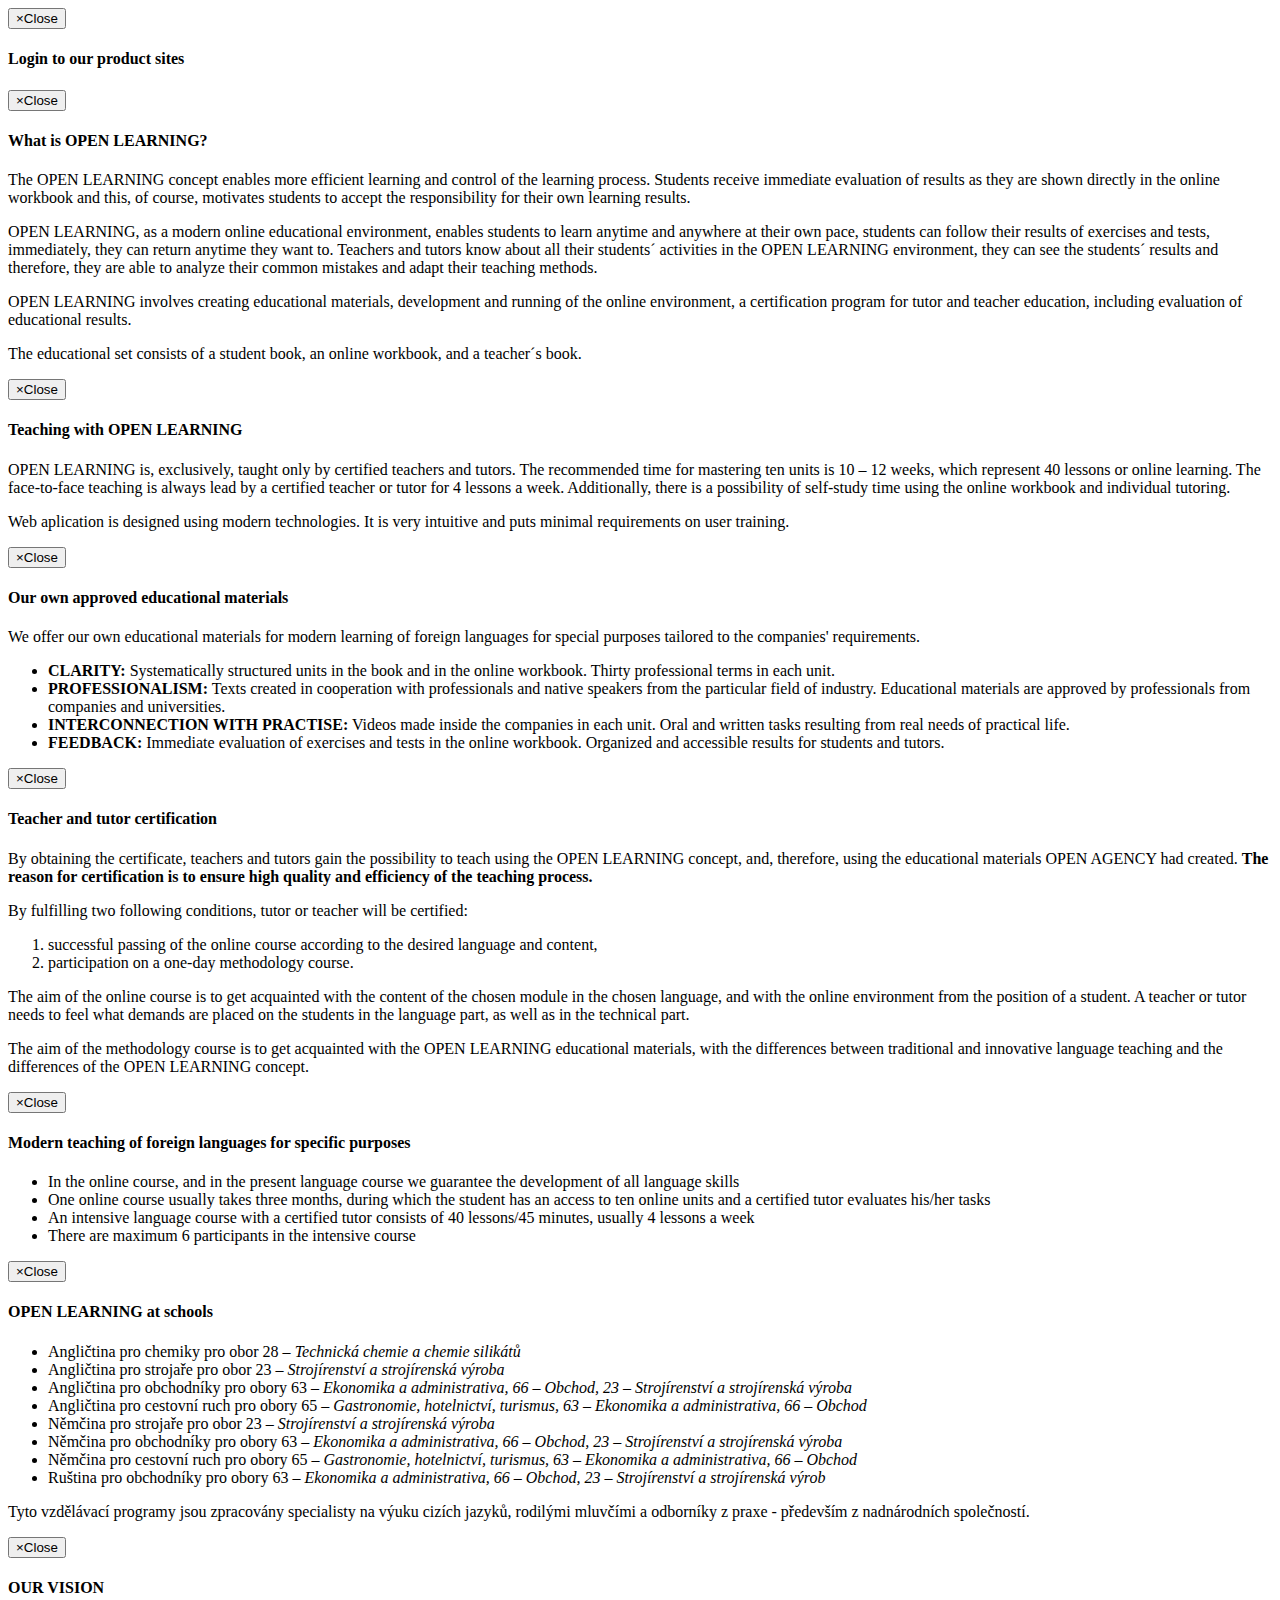
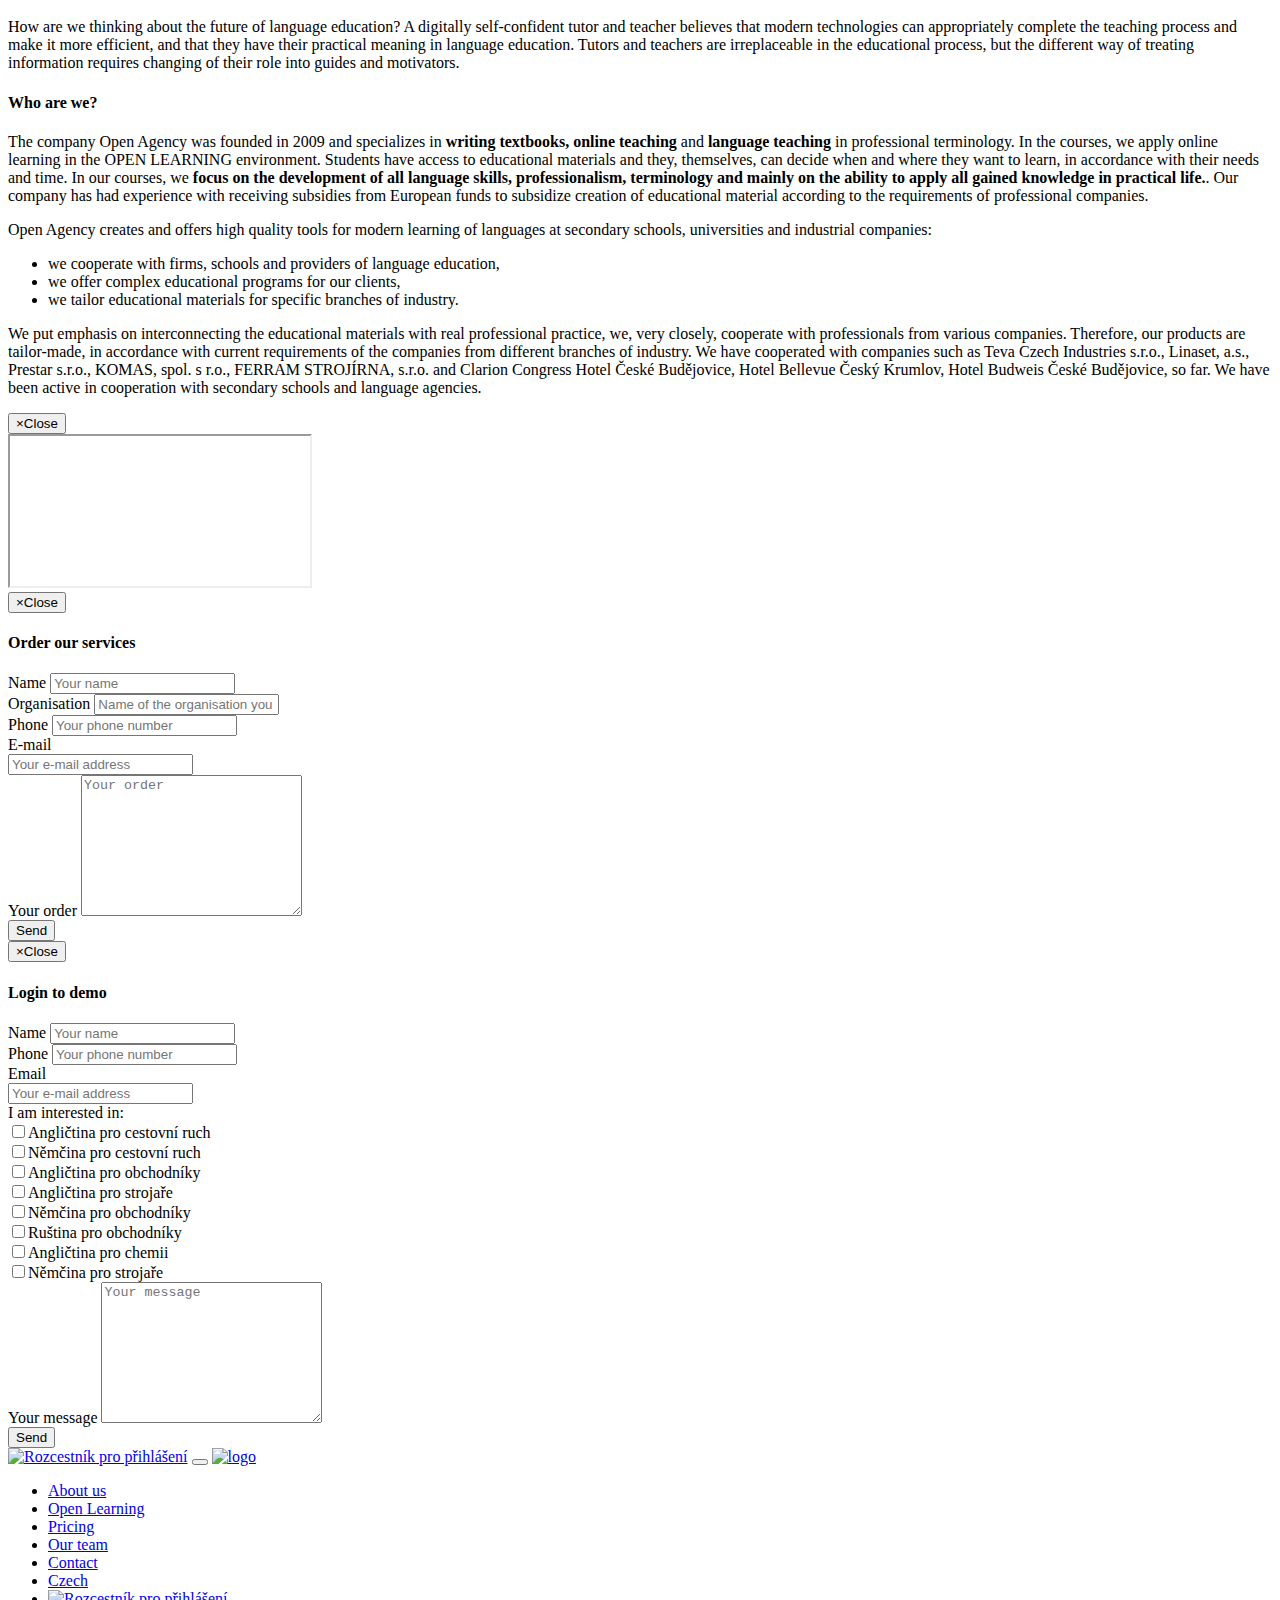
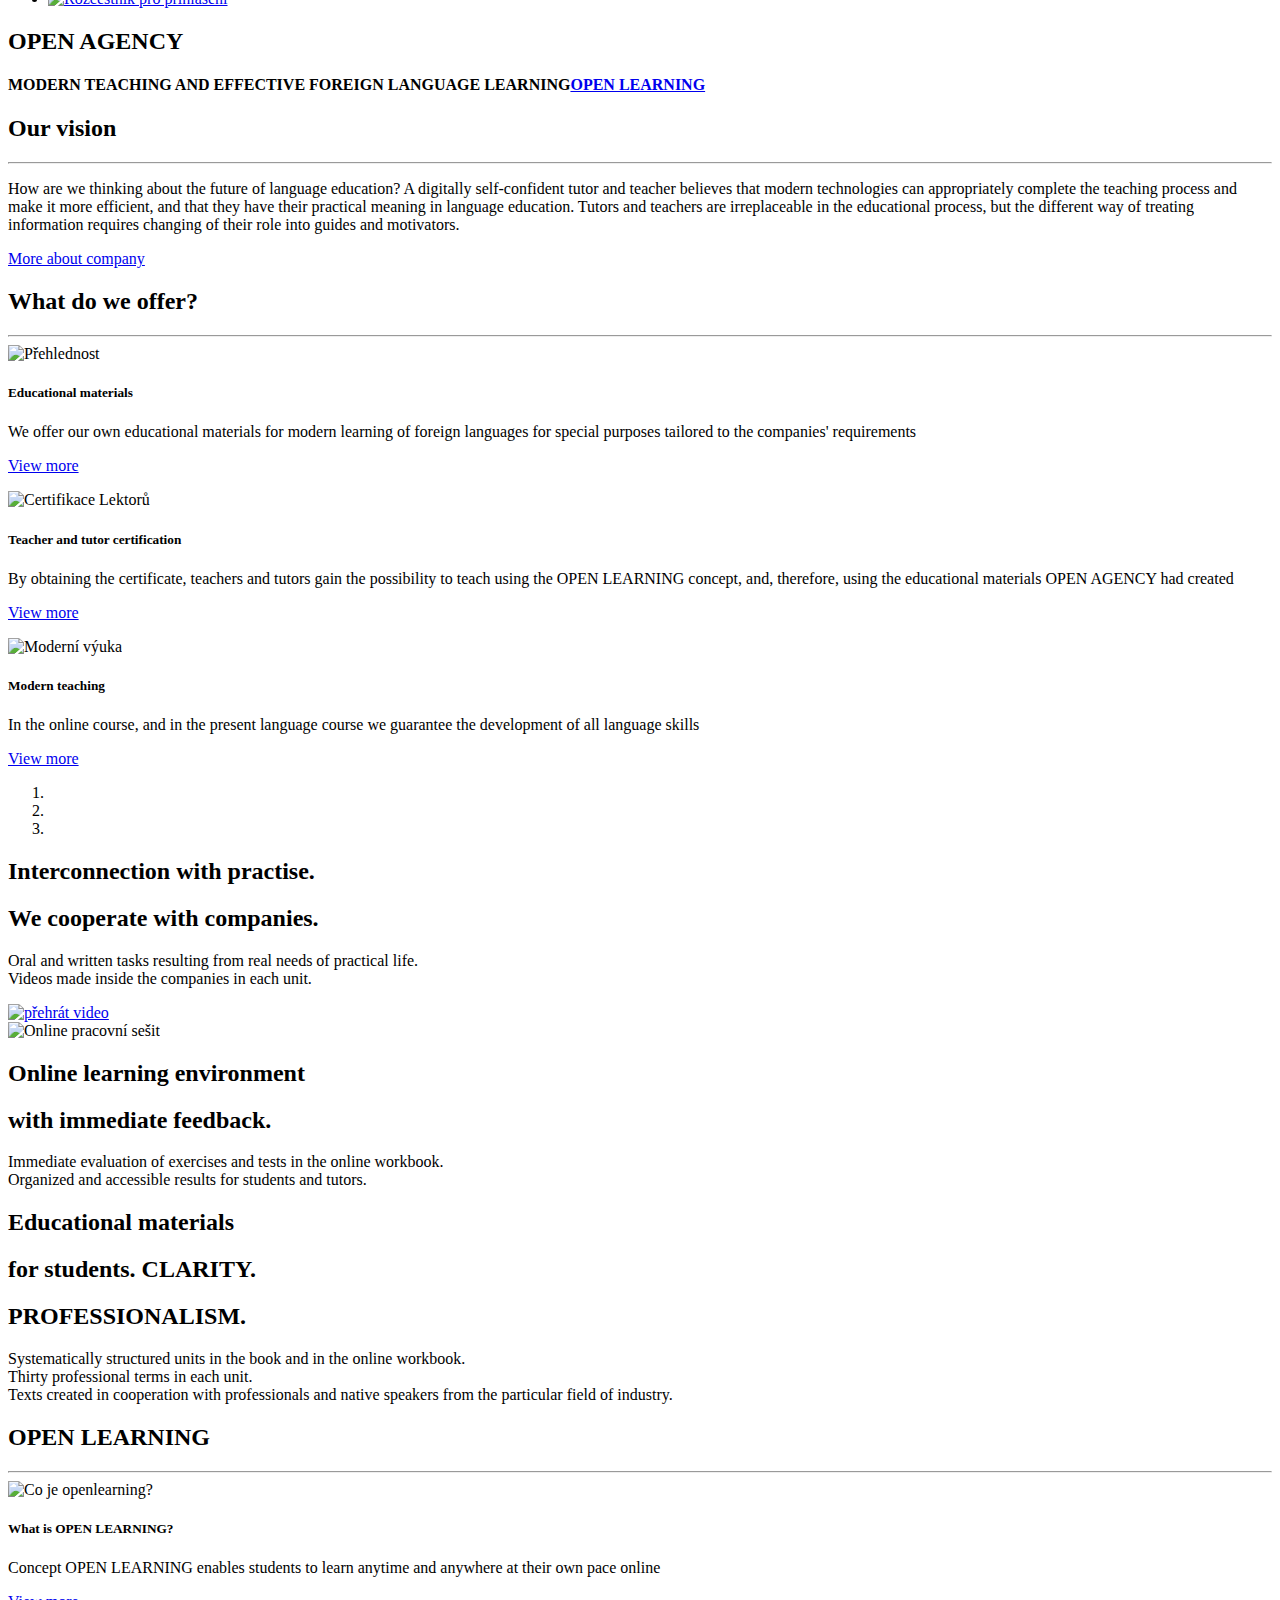
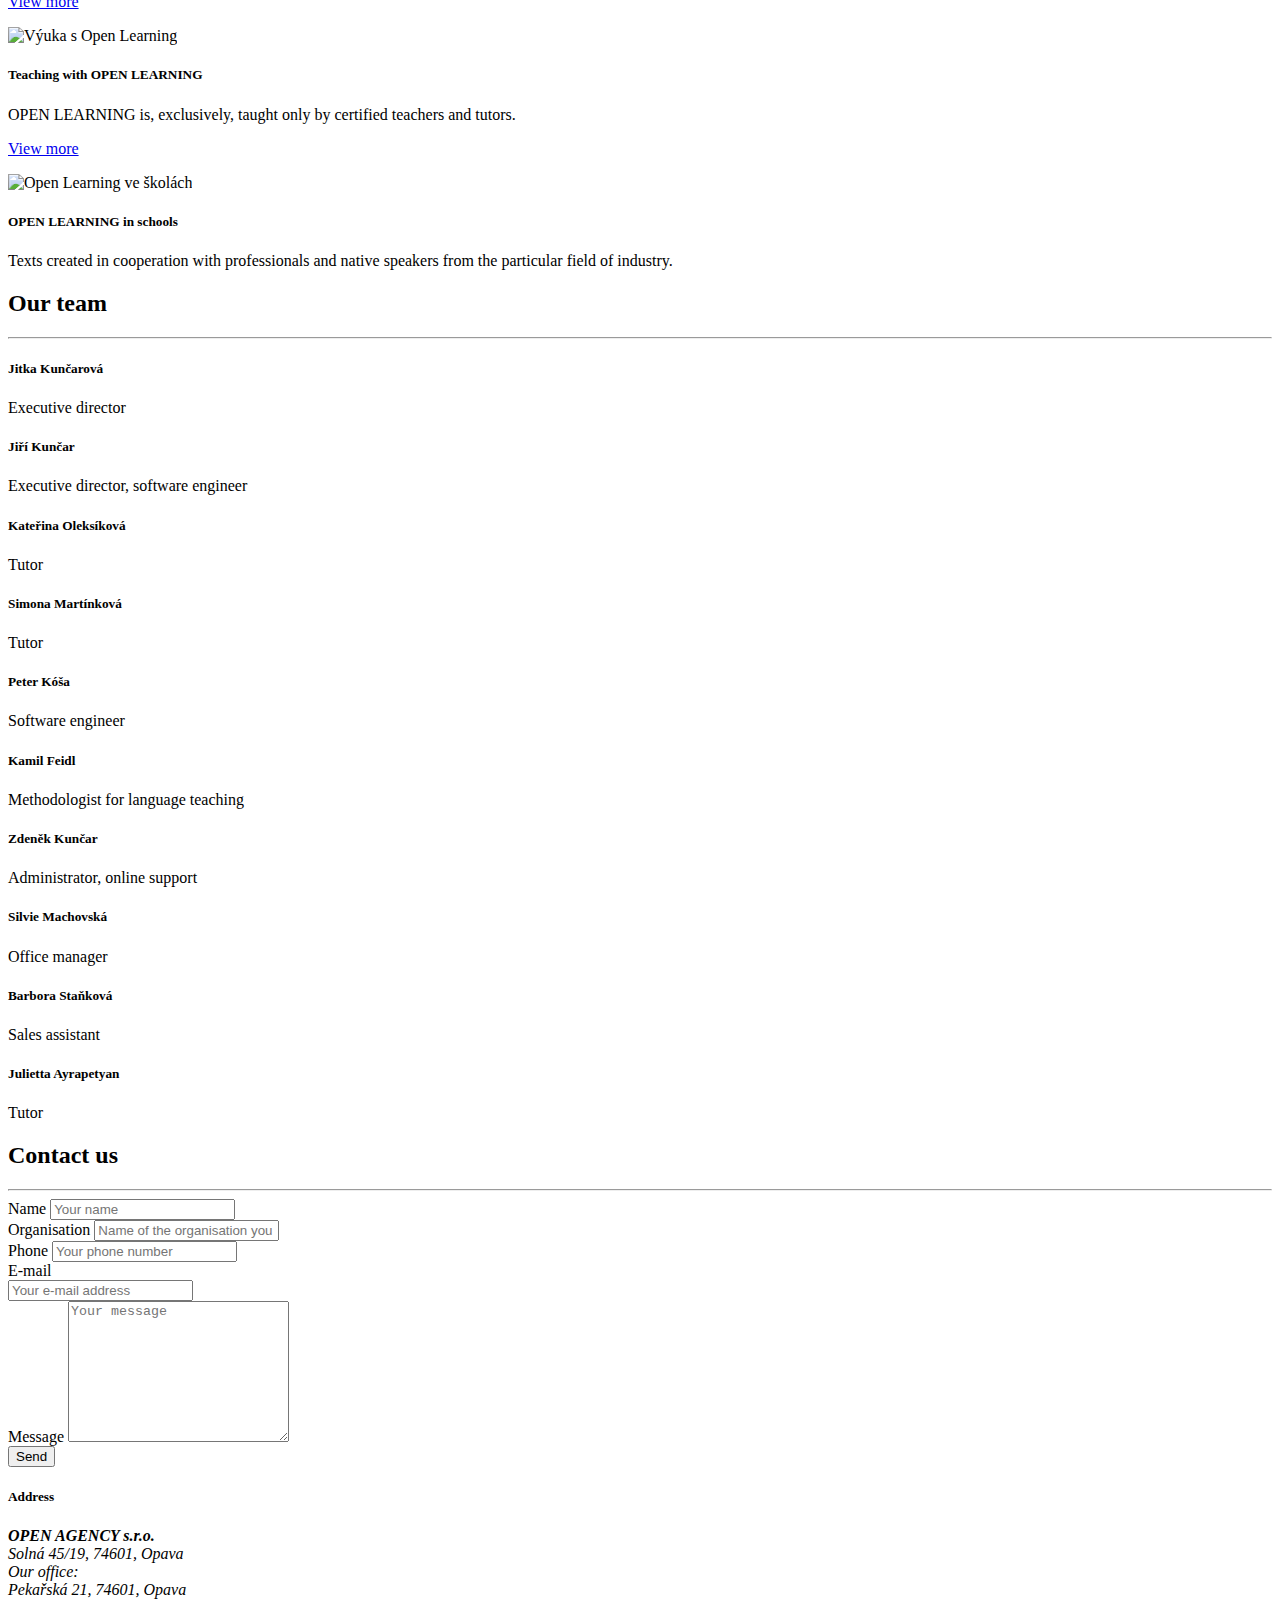
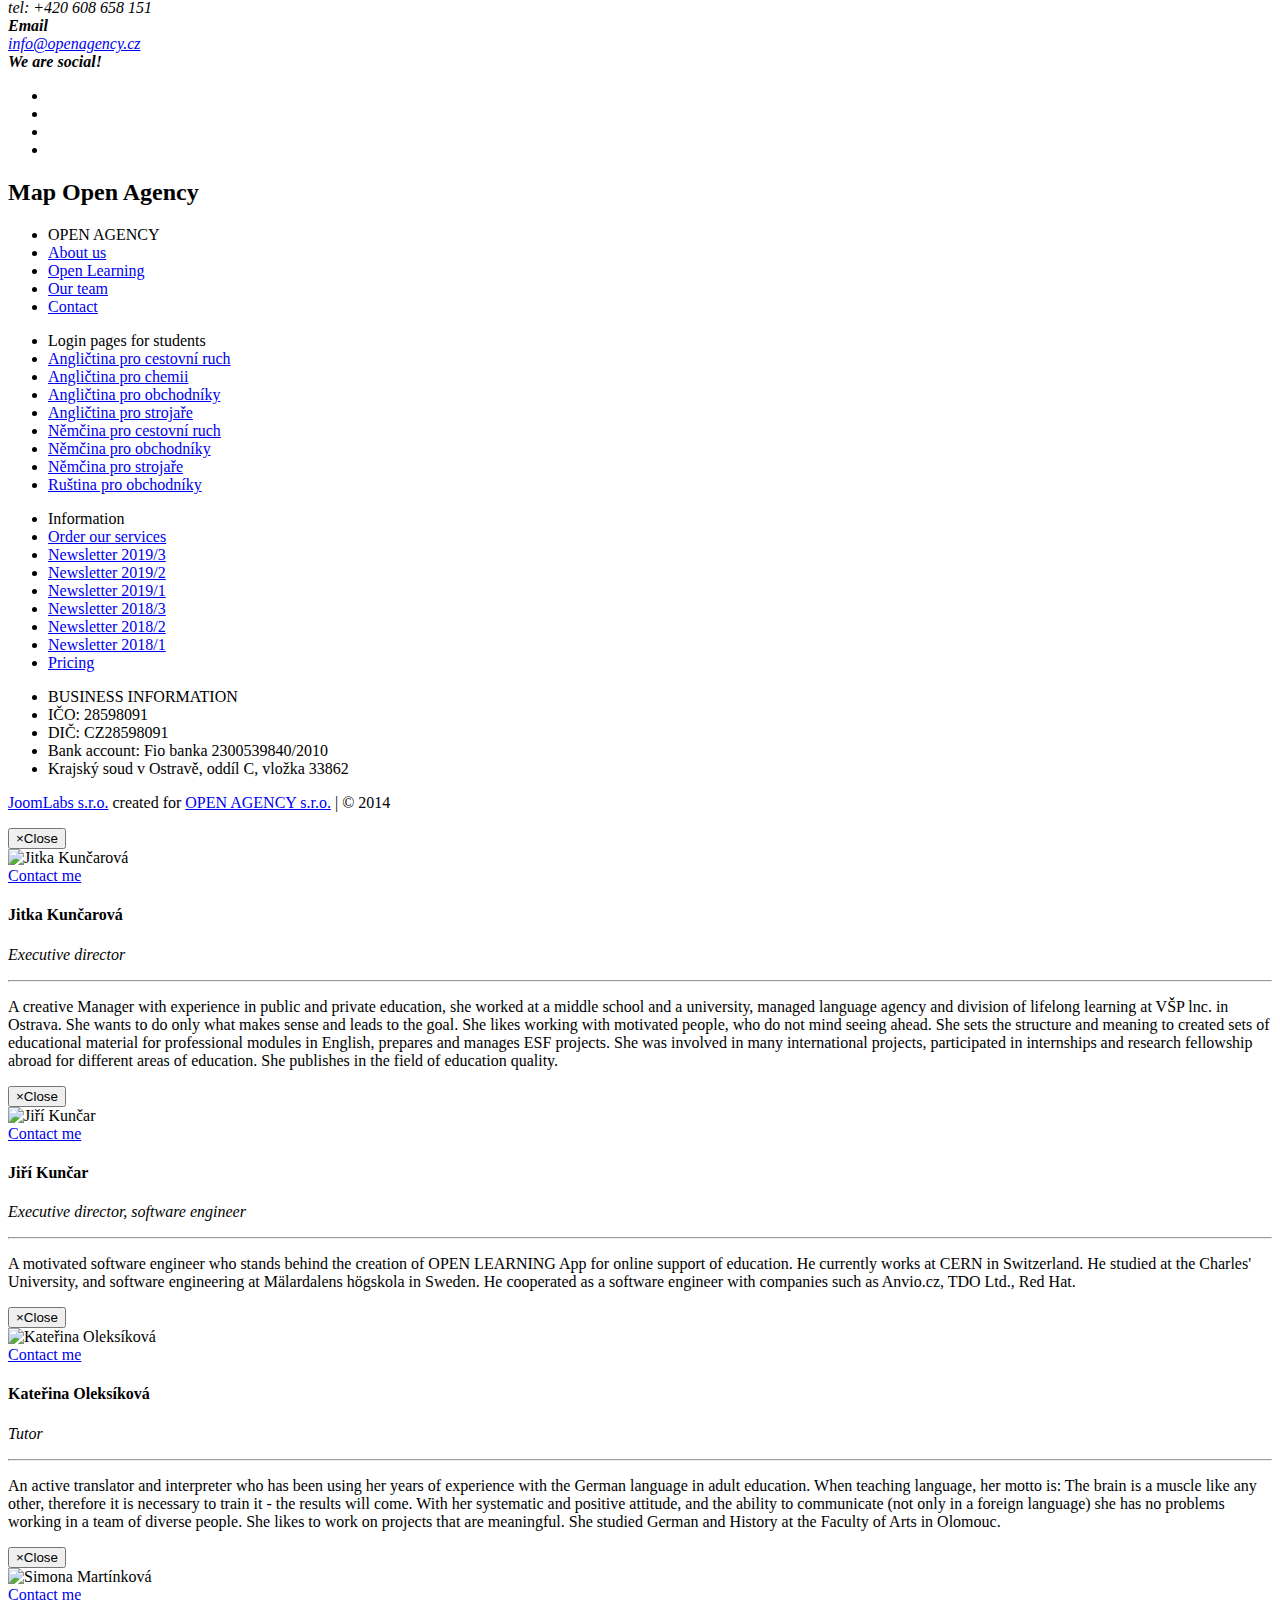
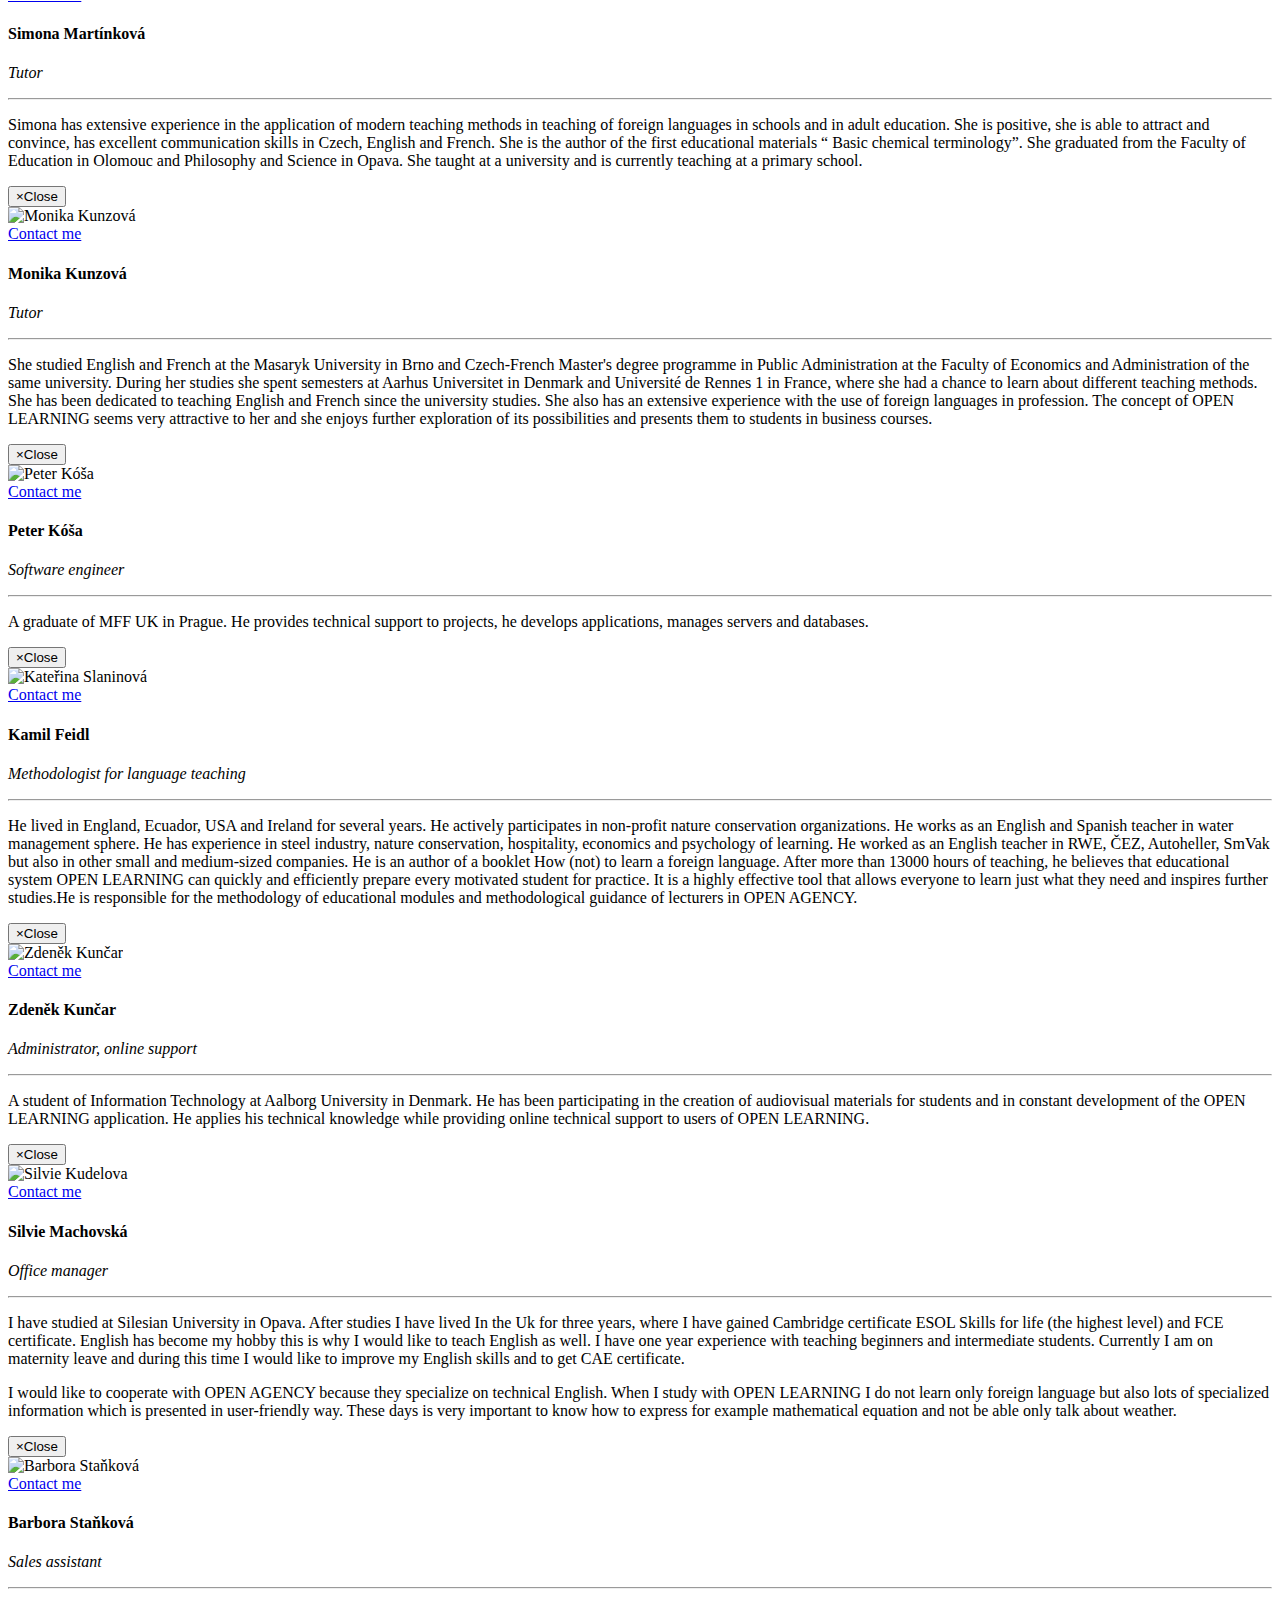
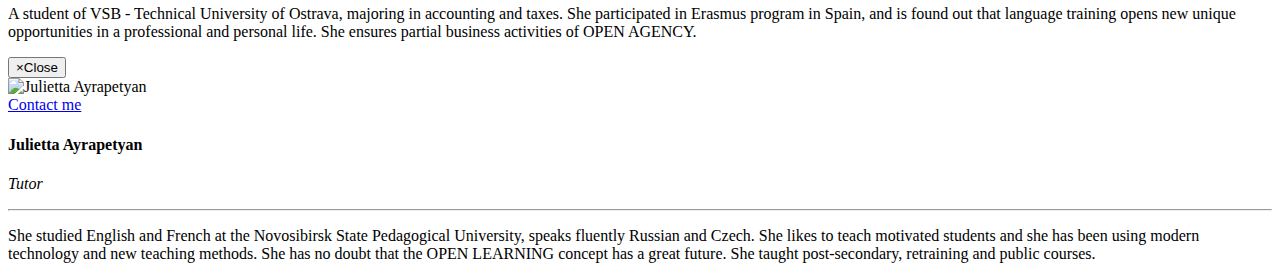
==== commit 903303ff: "Merge pull request #83 from zdenekkuncar/New_login" ====
--- a/index_en.html
+++ b/index_en.html
@@ -315,19 +315,18 @@
                <i class="fa fa-bars"></i>
                </button>
                <a class="navbar-brand" href="index.html">
-                  <img class="logo" src="img/logo.png" alt="logo">
-                  <h1>Open Agency</h1>
+                  <img class="logo" src="img/logos/openagency-black.svg" alt="logo">
                </a>
             </div>
             <div class="collapse navbar-collapse navbar-right navbar-main-collapse">
                <ul class="nav navbar-nav">
                   <li><a href="#first">About us</a></li>
                   <li><a href="#openlearning">Open Learning</a></li>
-                  <li><a href="pdf/cenik2019.pdf" target="_blank">Pricing</a></li>
+                  <li><a href="pdf/cenik2020.pdf" target="_blank">Pricing</a></li>
                   <li><a href="#team">Our team</a></li>
                   <li><a href="#contact">Contact</a></li>
                   <li><a href="index.html">Czech</a></li>
-                  <li class="desktopLogin" title="Rozcestník pro přihlášení"><a href="#" data-toggle="modal" data-target="#divideModal"><img src= "img/icons/login.png" alt="Rozcestník pro přihlášení" title="Rozcestník pro přihlášení" class="webLogin"></a></li>
+                  <li class="desktopLogin" title="Rozcestník pro přihlášení"><a href="https://openlearning.cz/login"><img src= "img/icons/login.png" alt="Rozcestník pro přihlášení" title="Rozcestník pro přihlášení" class="webLogin"></a></li>
                </ul>
             </div>
          </div>
@@ -335,7 +334,7 @@
       <section id="intro" class="intro">
          <div class="slogan">
             <h2>OPEN AGENCY </h2>
-            <h4>EFFECTIVE FOREIGN LANGUAGE LEARNING USING OUR OWN CONCEPT <a href="#"  data-toggle="modal" data-target="#videoModal" class="introvideo">OPEN LEARNING</a></h4>
+            <h4>MODERN TEACHING AND EFFECTIVE FOREIGN LANGUAGE LEARNING<a href="#"  data-toggle="modal" data-target="#videoModal" class="introvideo">OPEN LEARNING</a></h4>
          </div>
          <div class="page-scroll">
             <a href="#first" class="btn btn-circle">
@@ -921,14 +920,14 @@
                   <div class="wow fadeInUp" data-wow-delay="0.5s">
                      <ul class="bottoMenu">
                         <li class="hed">Login pages for students</li>
-                        <li><a href="http://anglictinaprocestovniruch.cz/" target="_blank">Angličtina pro cestovní ruch</a></li>
-                        <li><a href="http://www.anglictinaprochemii.cz/" target="_blank">Angličtina pro chemii</a></li>
-                        <li><a href="http://anglictinaproobchodniky.cz/" target="_blank">Angličtina pro obchodníky</a></li>
-                        <li><a href="http://anglictinaprostrojare.cz/" target="_blank">Angličtina pro strojaře</a></li>
-                        <li><a href="http://nemcinaprocestovniruch.cz/" target="_blank">Němčina pro cestovní ruch</a></li>
-                        <li><a href="http://nemcinaproobchodniky.cz/" target="_blank">Němčina pro obchodníky</a></li>
-                        <li><a href="http://nemcinaprostrojare.cz/" target="_blank">Němčina pro strojaře</a></li>
-                        <li><a href="http://rustinaproobchodniky.cz/" target="_blank">Ruština pro obchodníky</a></li>
+                        <li><a href="https://openlearning.cz/login" target="_blank">Angličtina pro cestovní ruch</a></li>
+                        <li><a href="https://openlearning.cz/login" target="_blank">Angličtina pro chemii</a></li>
+                        <li><a href="https://openlearning.cz/login" target="_blank">Angličtina pro obchodníky</a></li>
+                        <li><a href="https://openlearning.cz/login" target="_blank">Angličtina pro strojaře</a></li>
+                        <li><a href="https://openlearning.cz/login" target="_blank">Němčina pro cestovní ruch</a></li>
+                        <li><a href="https://openlearning.cz/login" target="_blank">Němčina pro obchodníky</a></li>
+                        <li><a href="https://openlearning.cz/login" target="_blank">Němčina pro strojaře</a></li>
+                        <li><a href="https://openlearning.cz/login" target="_blank">Ruština pro obchodníky</a></li>
                      </ul>
                   </div>
                </div>
@@ -937,14 +936,16 @@
                      <ul class="bottoMenu">
                         <li class="hed">Information</li>
                         <li><a href="xls/zavazna-objednavka.xlsx" target="_blank">Order our services</a></li>
+                        <li><a href="pdf/NEWSLETTER28.pdf">Newsletter 2019/3</a></li>
+                        <li><a href="pdf/NEWSLETTER27.pdf">Newsletter 2019/2</a></li>
                         <li><a href="pdf/NEWSLETTER26.pdf">Newsletter 2019/1</a></li>
                         <li><a href="pdf/NEWSLETTER25.pdf">Newsletter 2018/3</a></li>
                         <li><a href="pdf/NEWSLETTER24.pdf">Newsletter 2018/2</a></li>
                         <li><a href="pdf/NEWSLETTER23.pdf">Newsletter 2018/1</a></li>
-                        <li><a href="pdf/NEWSLETTER22.pdf">Newsletter 2017/3</a></li>
+                        <!--<li><a href="pdf/NEWSLETTER22.pdf">Newsletter 2017/3</a></li>
                         <li><a href="pdf/NEWSLETTER21.pdf">Newsletter 2017/2</a></li>
                         <li><a href="pdf/NEWSLETTER20.pdf">Newsletter 2017/1</a></li>
-                        <!--<li><a href="pdf/NEWSLETTER19.pdf">Newsletter 2016/6</a></li>
+                        <li><a href="pdf/NEWSLETTER19.pdf">Newsletter 2016/6</a></li>
                         <li><a href="pdf/NEWSLETTER18.pdf">Newsletter 2016/5</a></li>
                         <li><a href="pdf/NEWSLETTER17.pdf">Newsletter 2016/4</a></li>
                         <li><a href="pdf/NEWSLETTER16.pdf">Newsletter 2016/3</a></li>
@@ -963,7 +964,7 @@
                         <li><a href="pdf/NEWSLETTER3.pdf">Newsletter 2014/3</a></li>
                         <li><a href="pdf/NEWSLETTER2.pdf">Newsletter 2014/2</a></li>
                         <li><a href="pdf/NEWSLETTER1.pdf">Newsletter 2014/1</a></li>-->
-                        <li><a href="pdf/cenik2018.pdf" target="_blank">Pricing</a></li>
+                        <li><a href="pdf/cenik2020.pdf" target="_blank">Pricing</a></li>
                      </ul>
                   </div>
                </div>
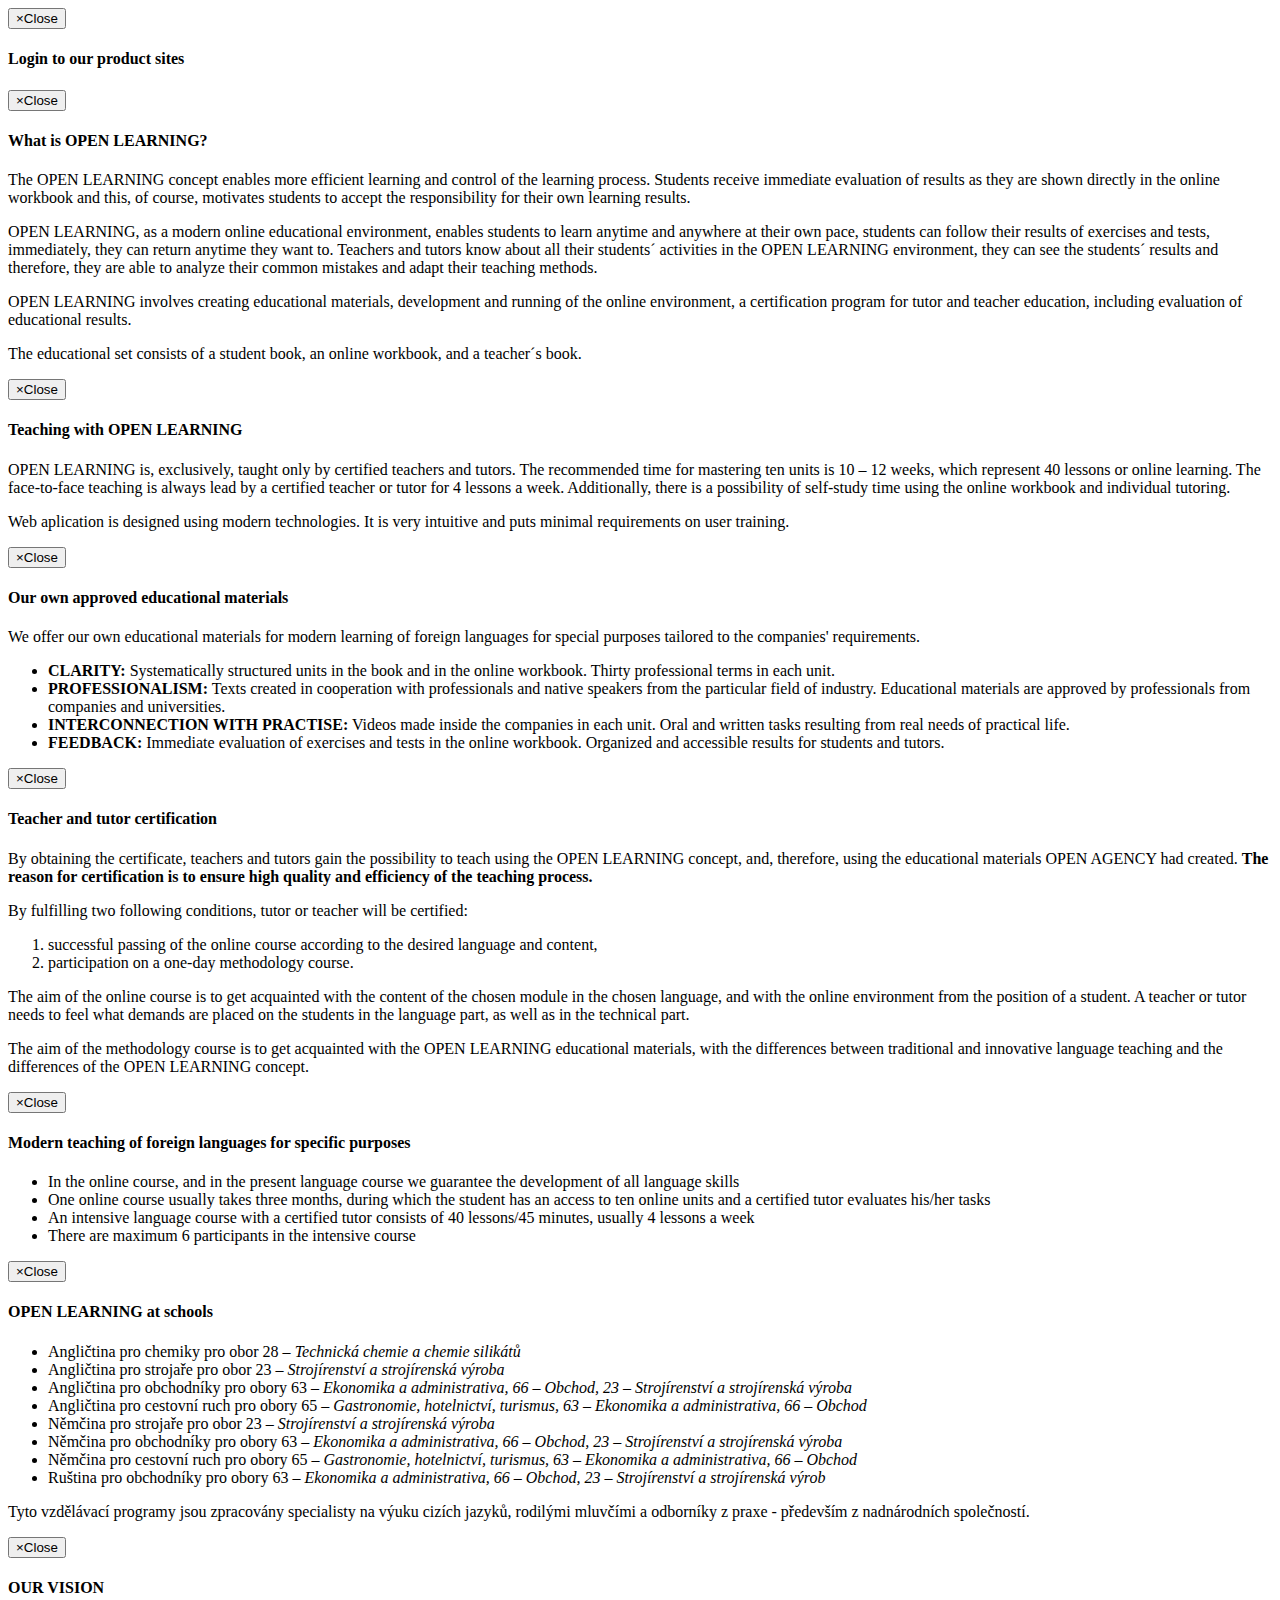
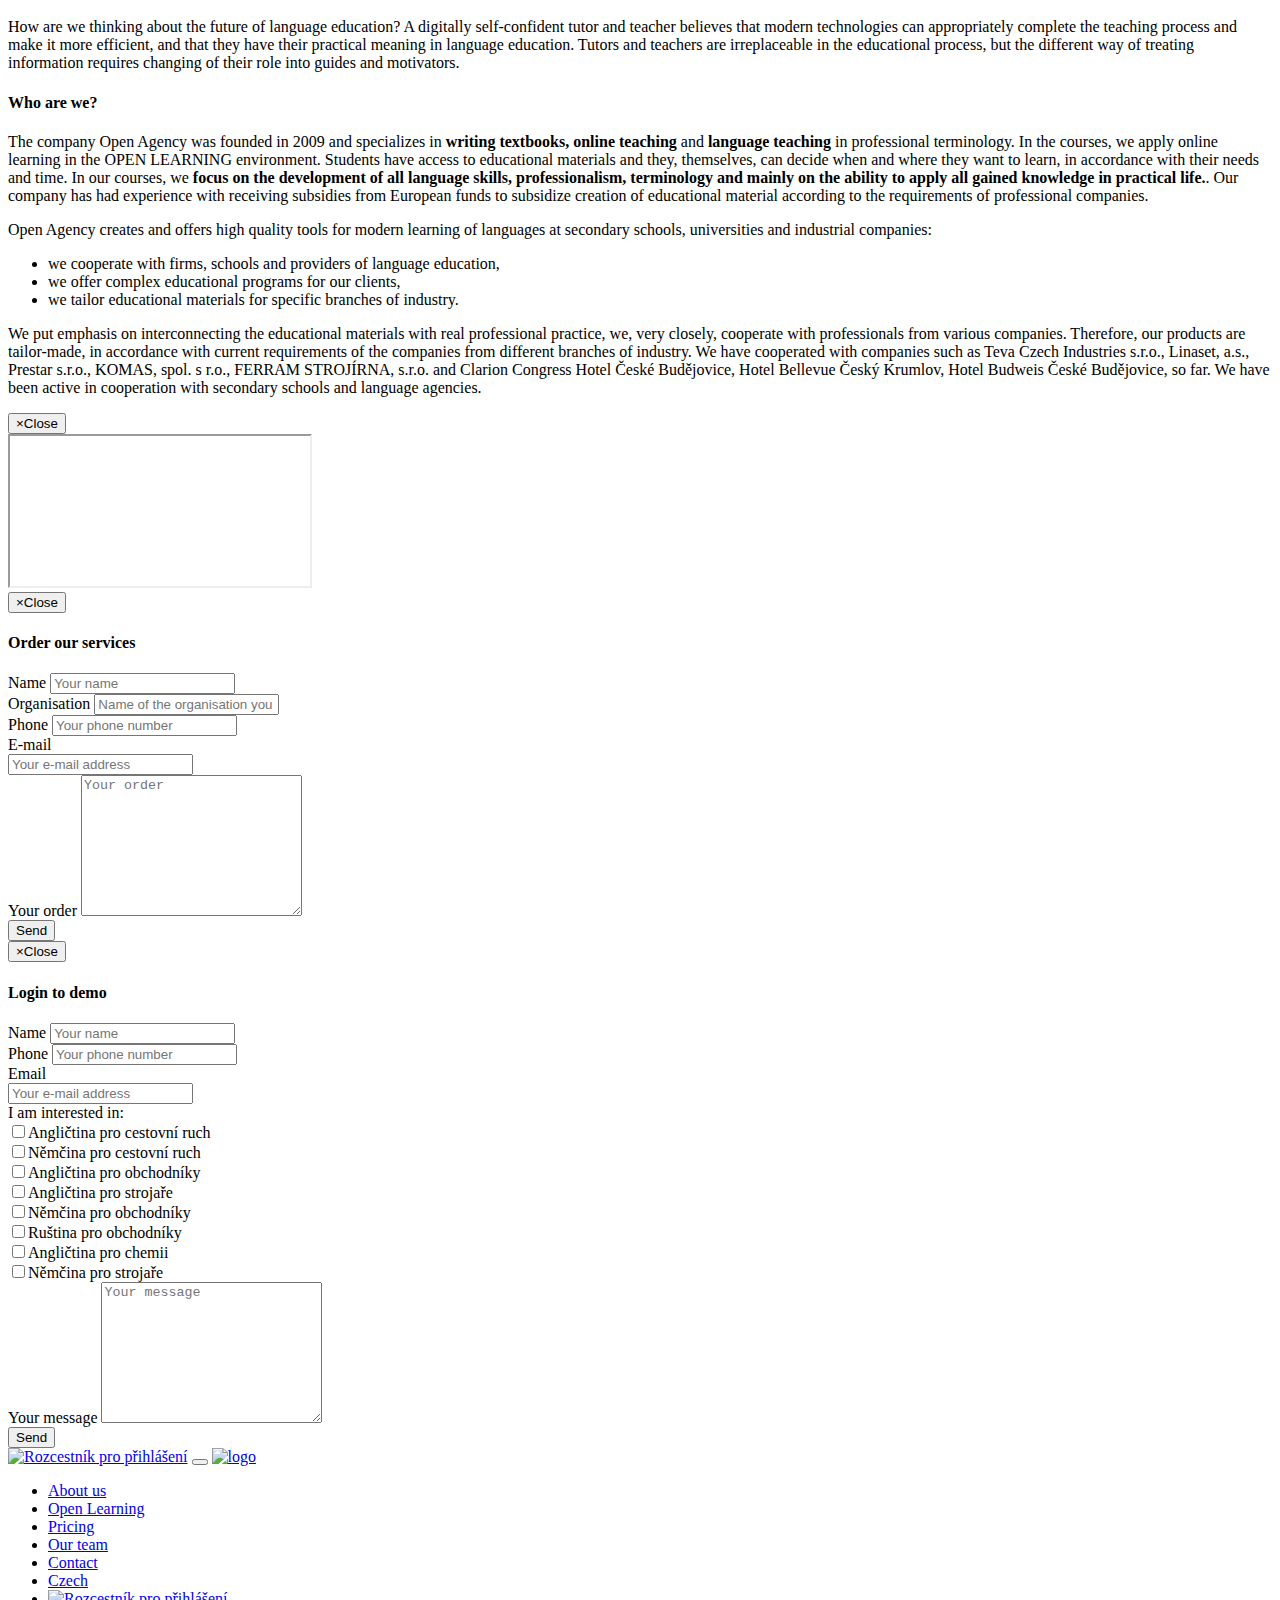
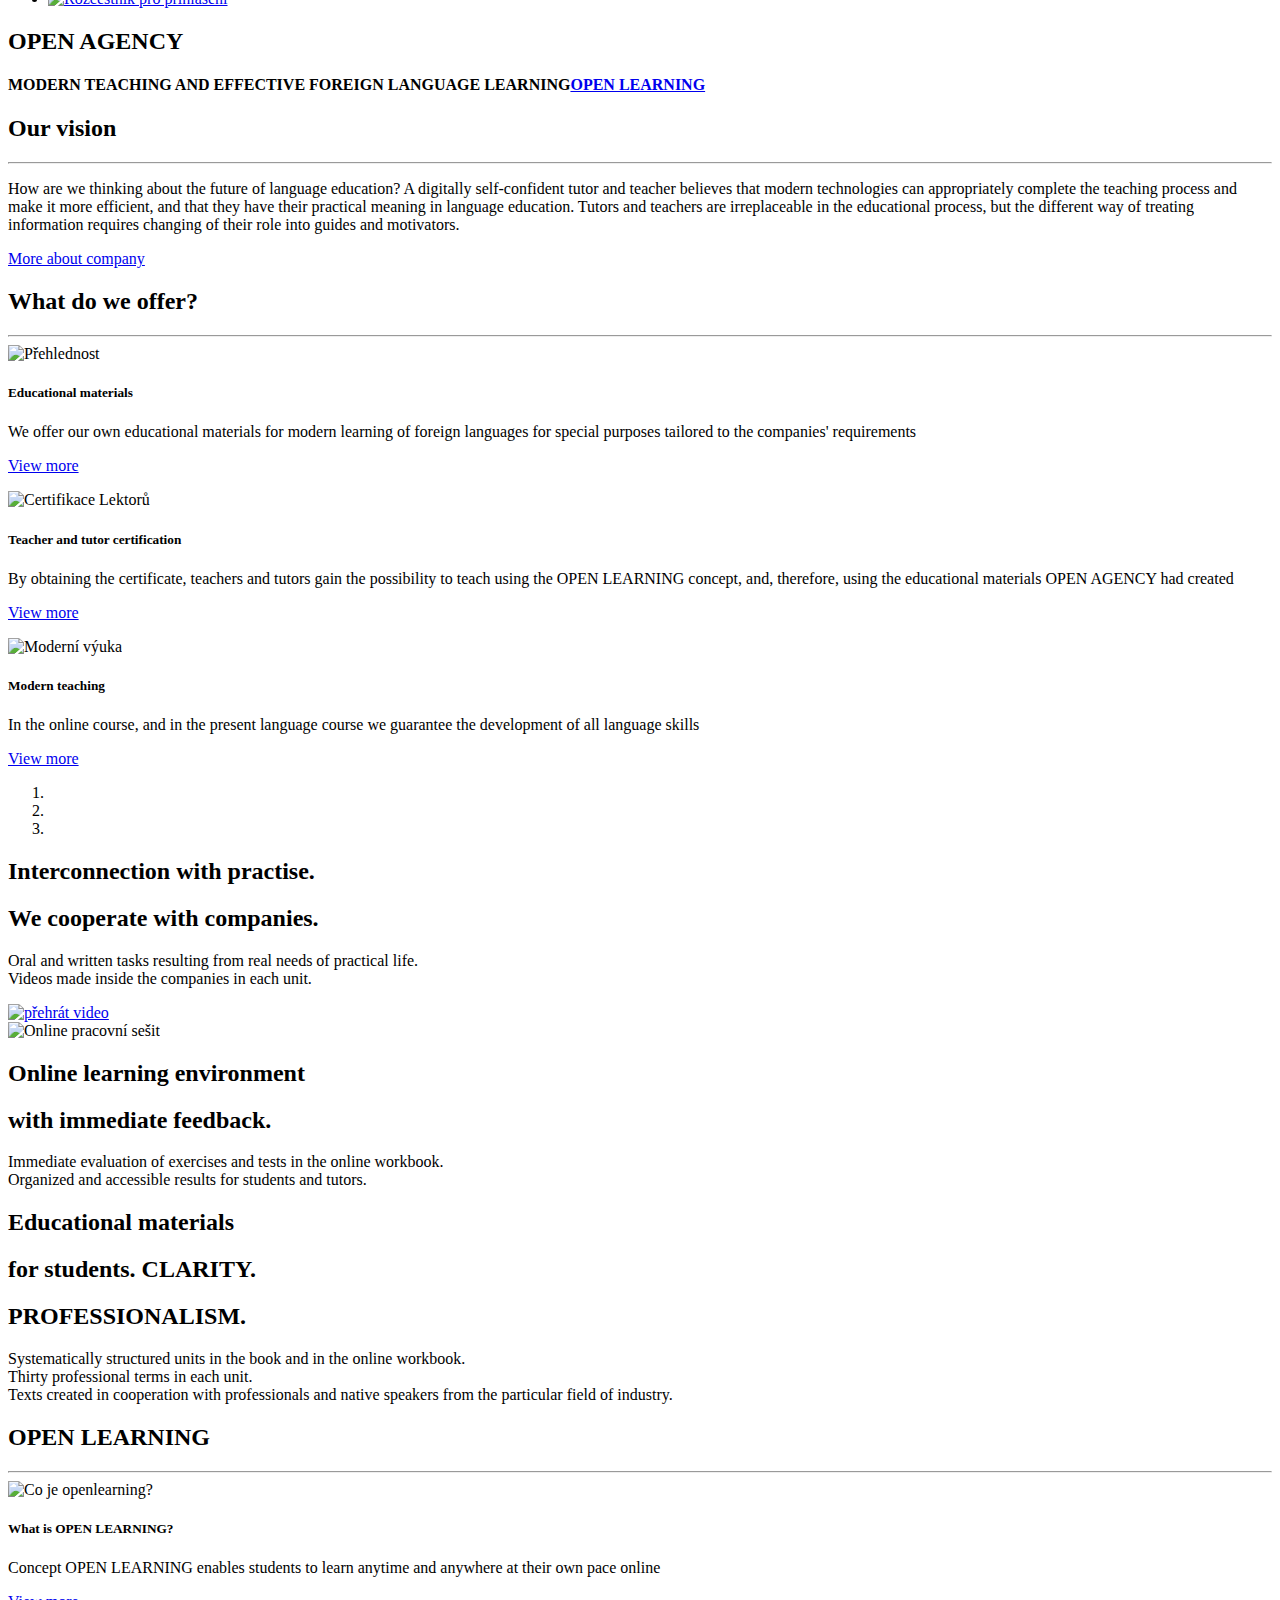
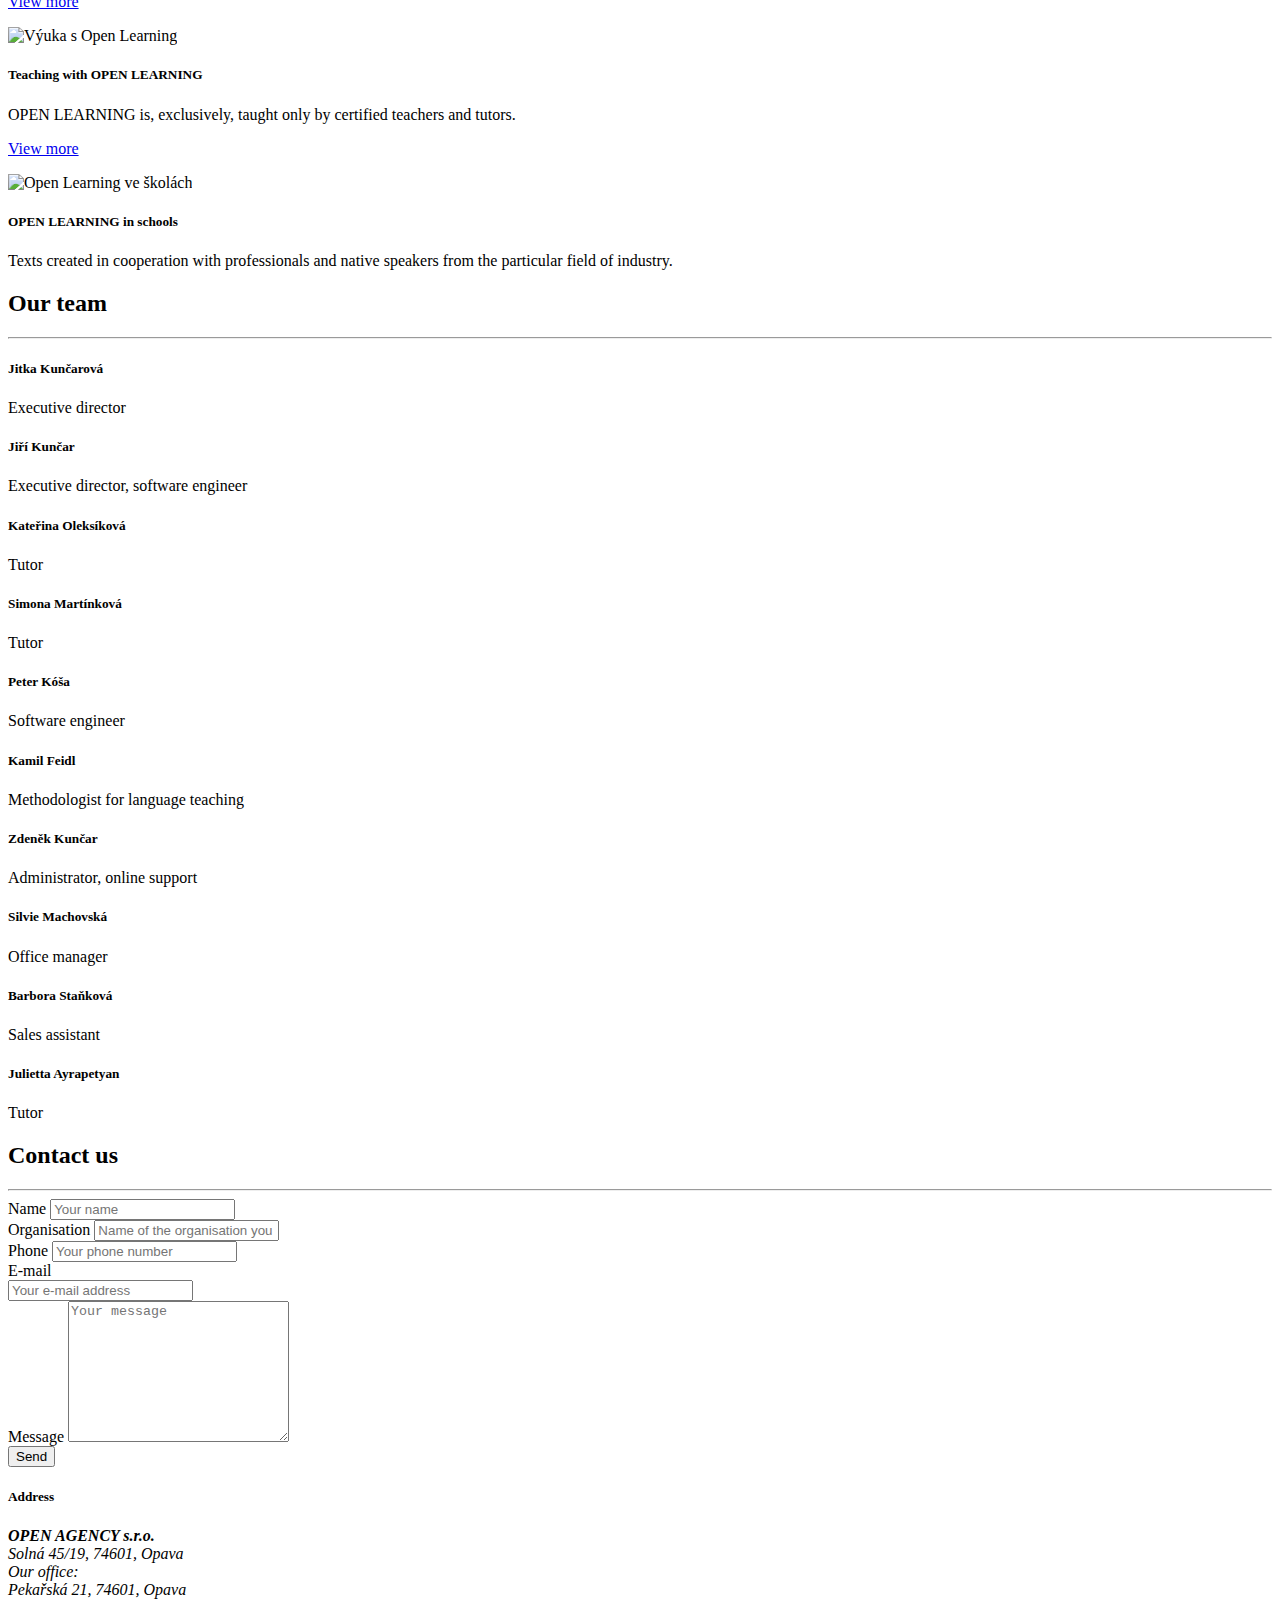
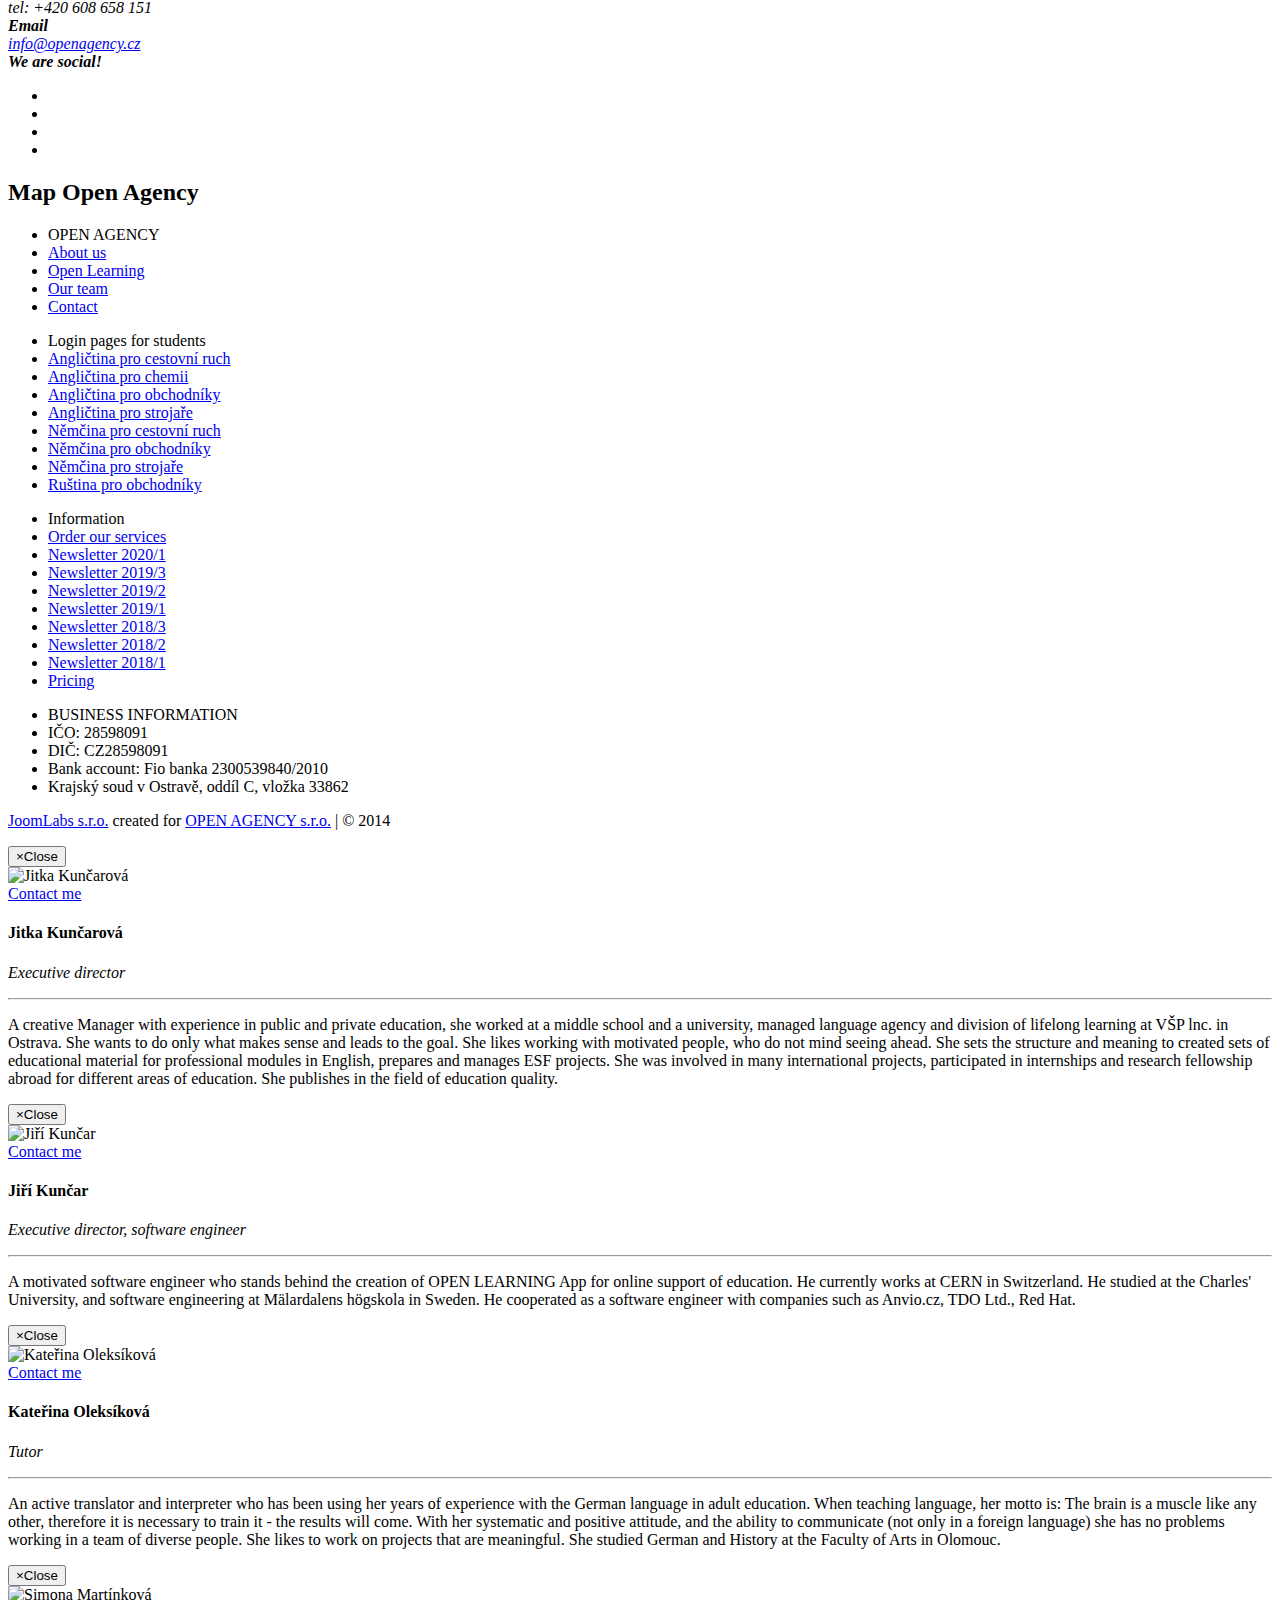
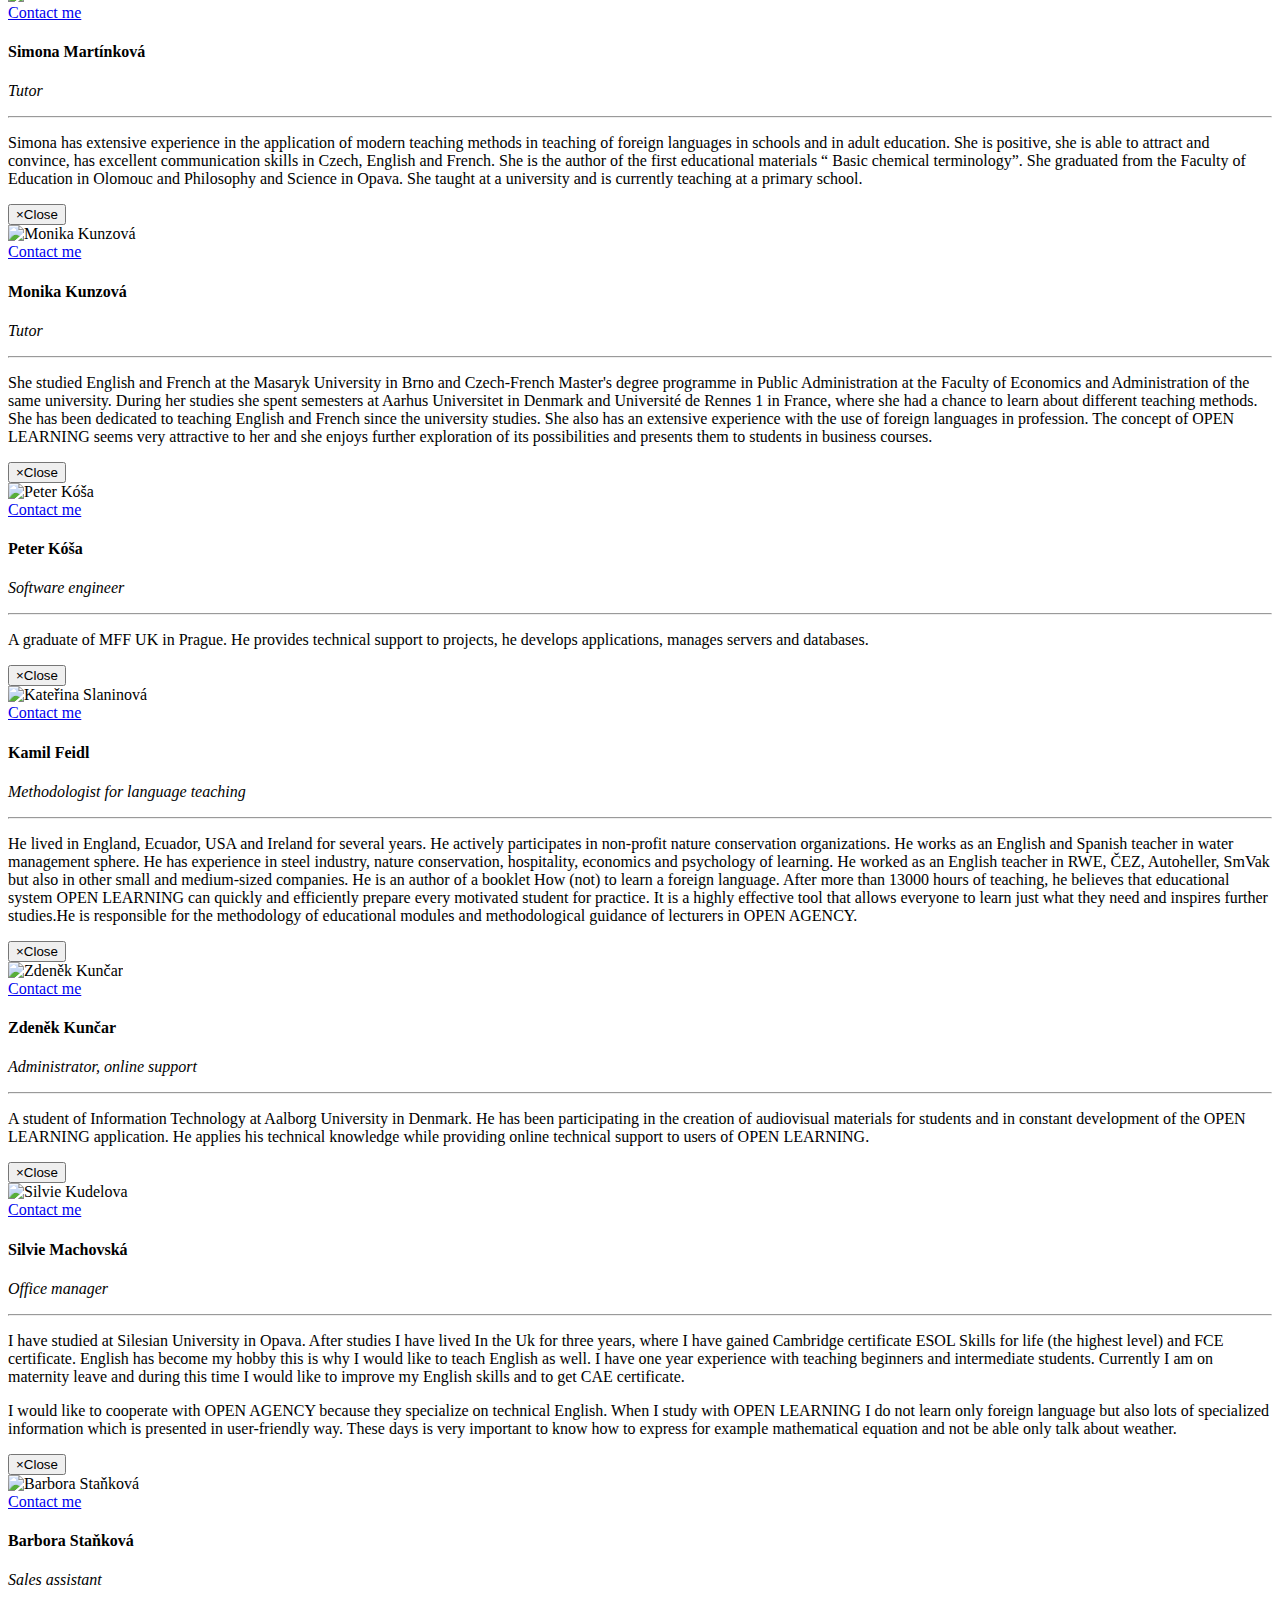
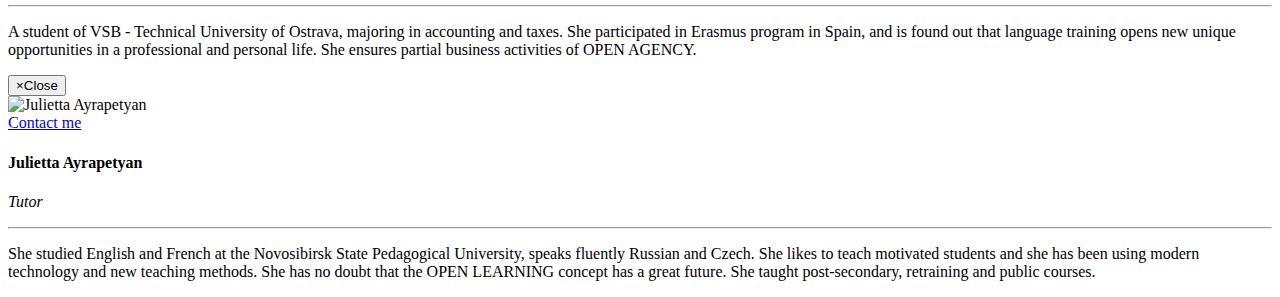
==== commit 2ea7df21: "News added" ====
--- a/index_en.html
+++ b/index_en.html
@@ -936,6 +936,7 @@
                      <ul class="bottoMenu">
                         <li class="hed">Information</li>
                         <li><a href="xls/zavazna-objednavka.xlsx" target="_blank">Order our services</a></li>
+                        <li><a href="pdf/NEWSLETTER29.pdf">Newsletter 2020/1</a></li>
                         <li><a href="pdf/NEWSLETTER28.pdf">Newsletter 2019/3</a></li>
                         <li><a href="pdf/NEWSLETTER27.pdf">Newsletter 2019/2</a></li>
                         <li><a href="pdf/NEWSLETTER26.pdf">Newsletter 2019/1</a></li>
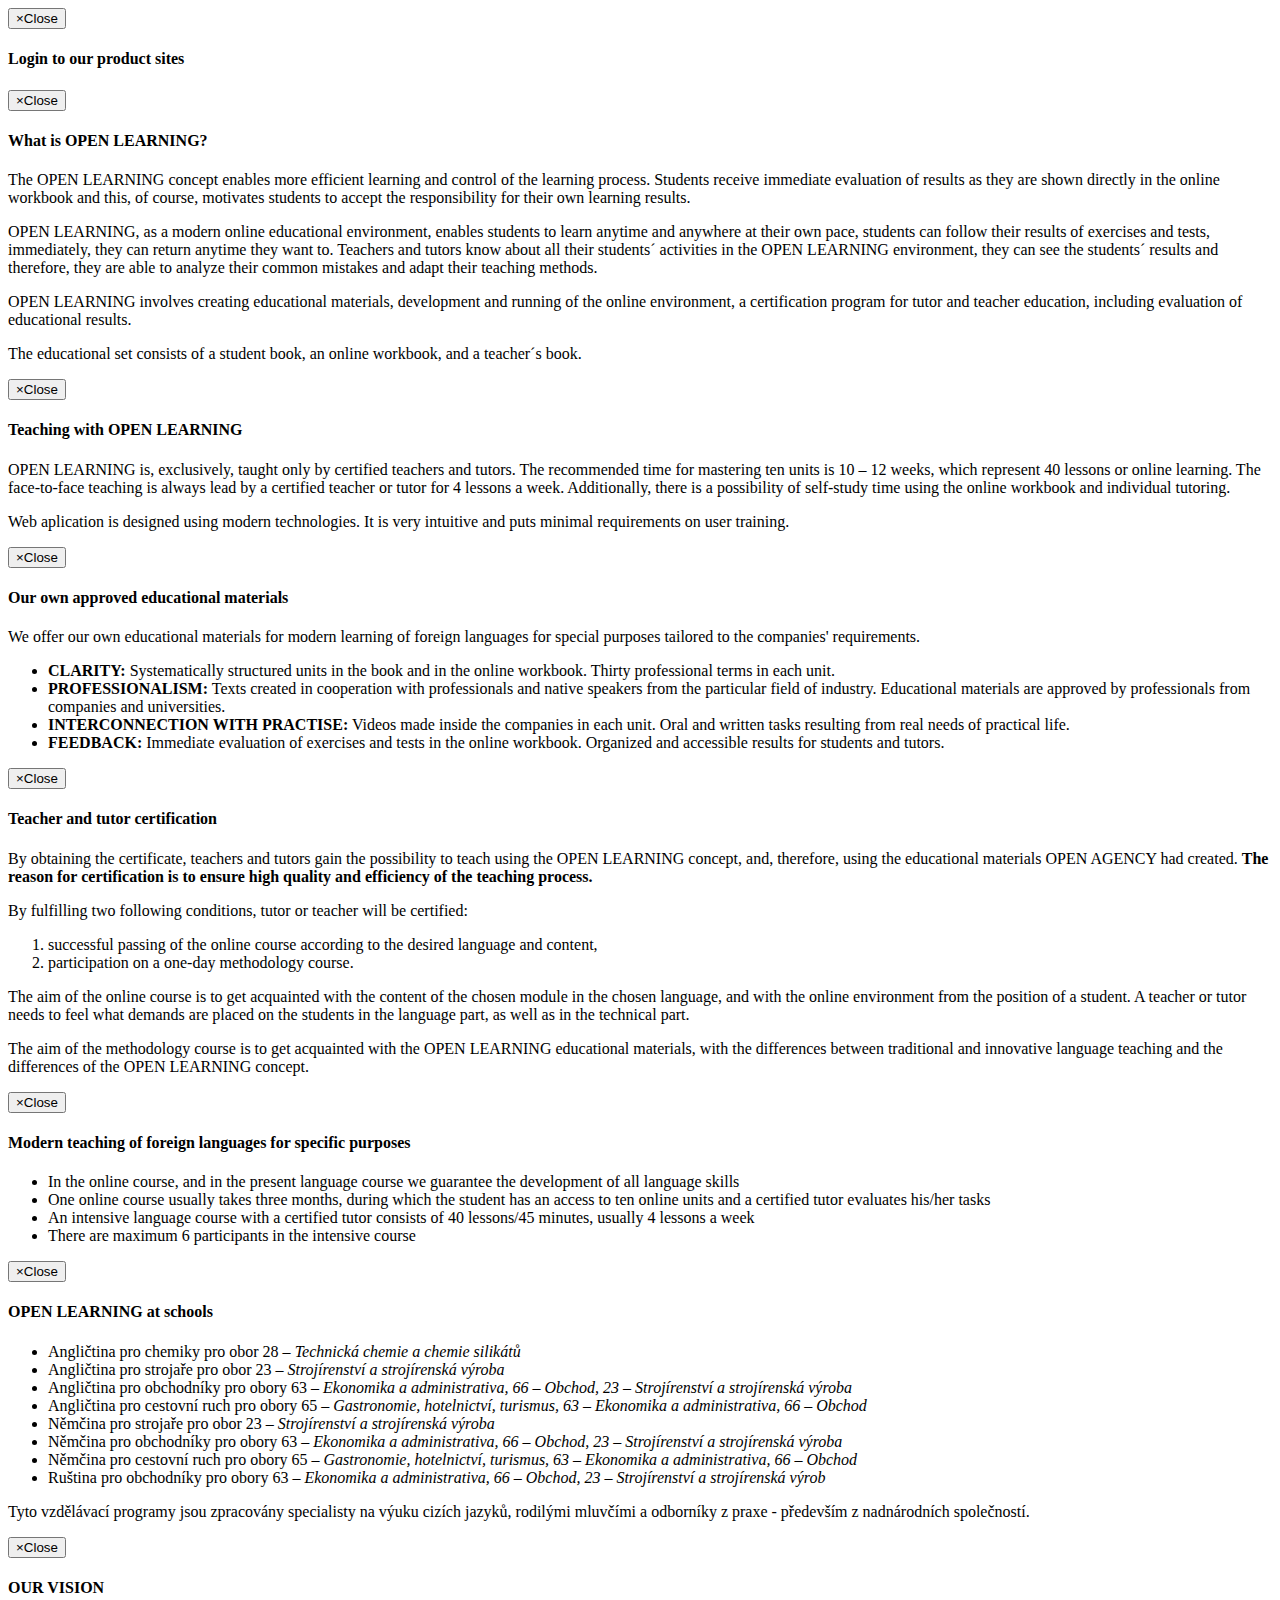
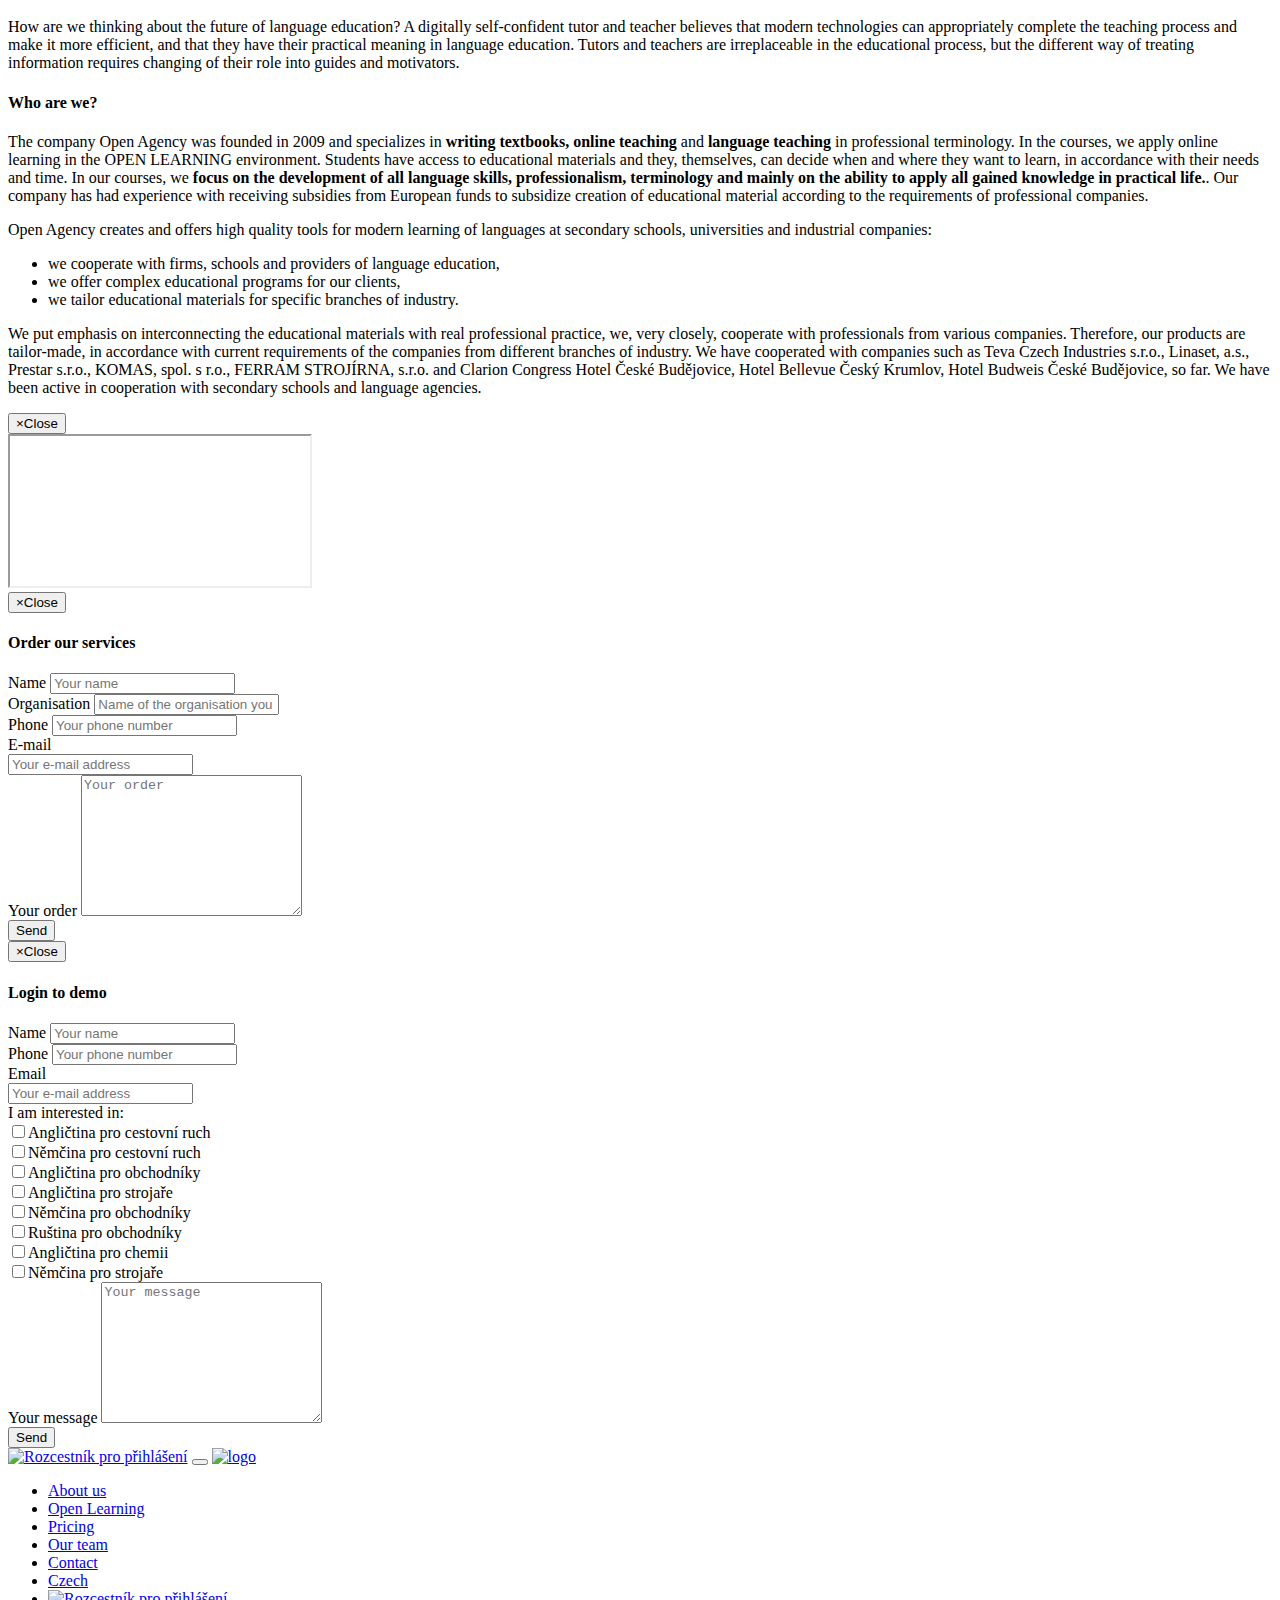
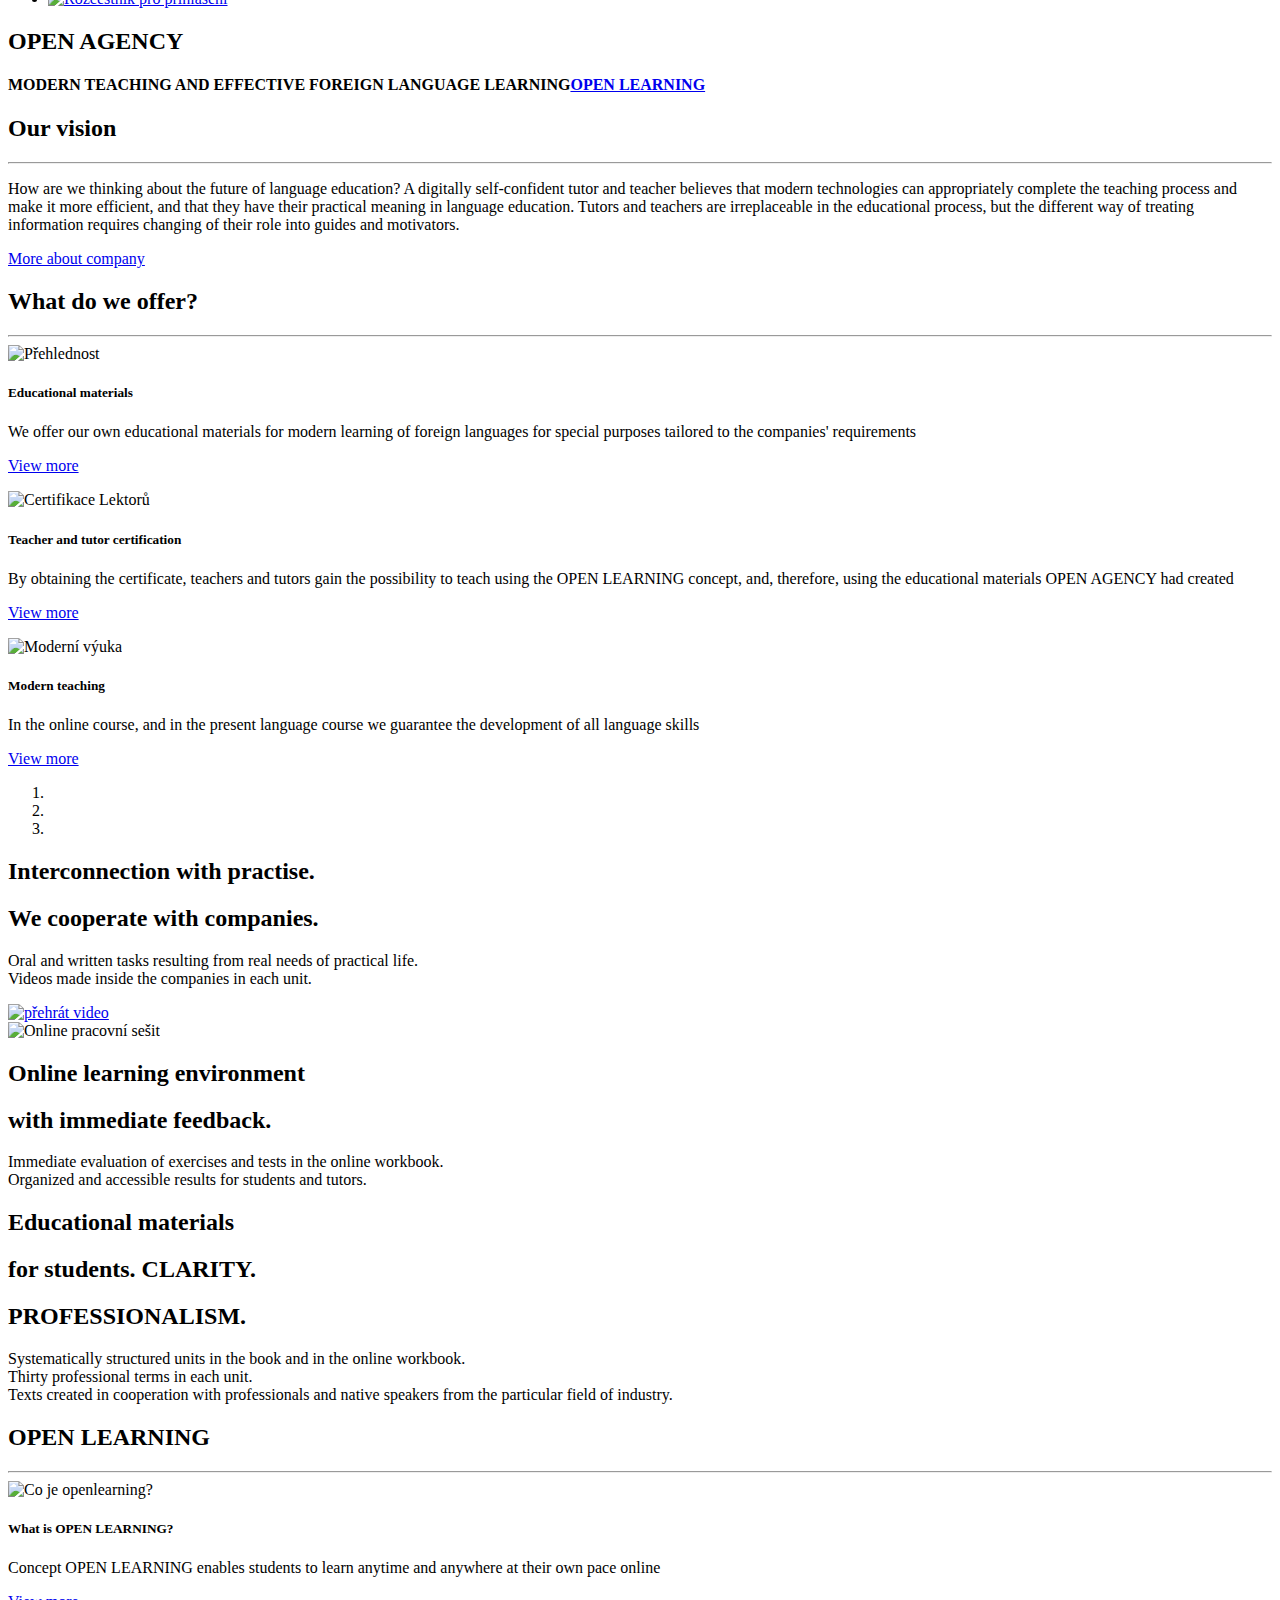
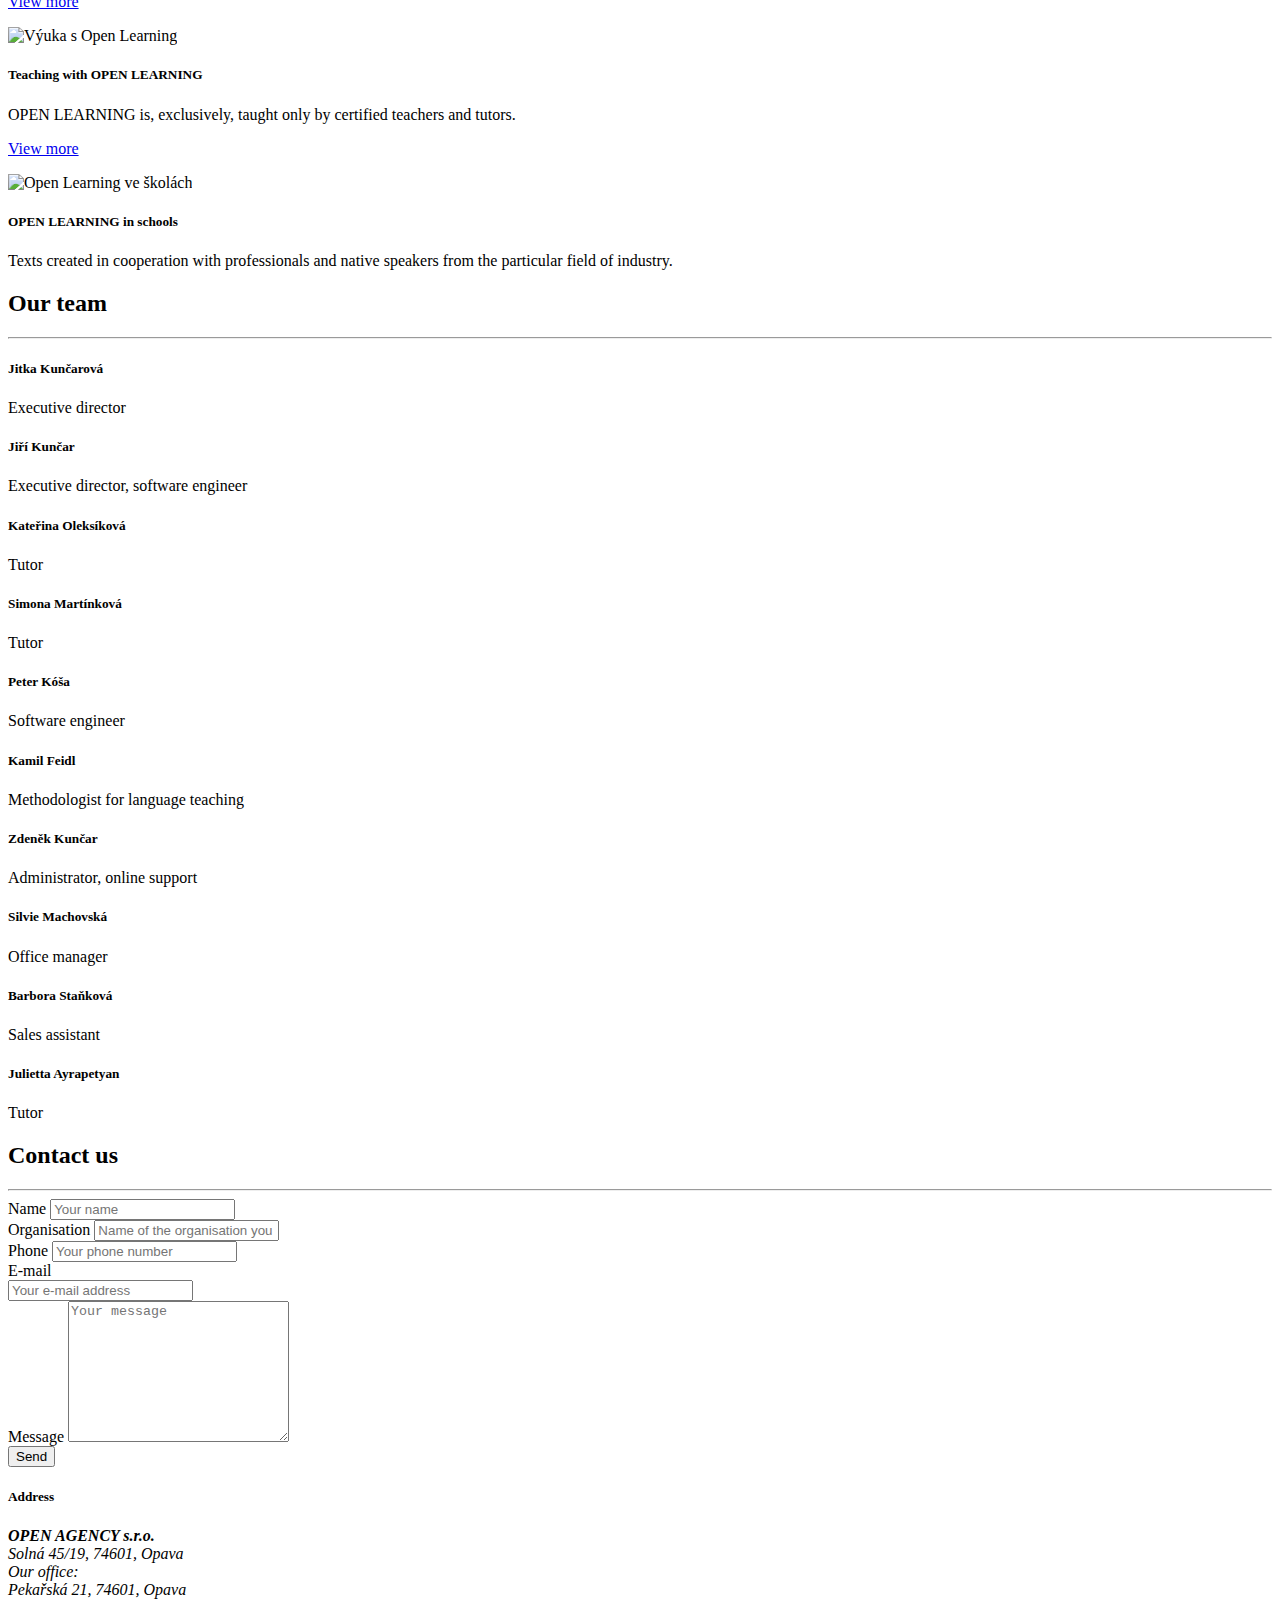
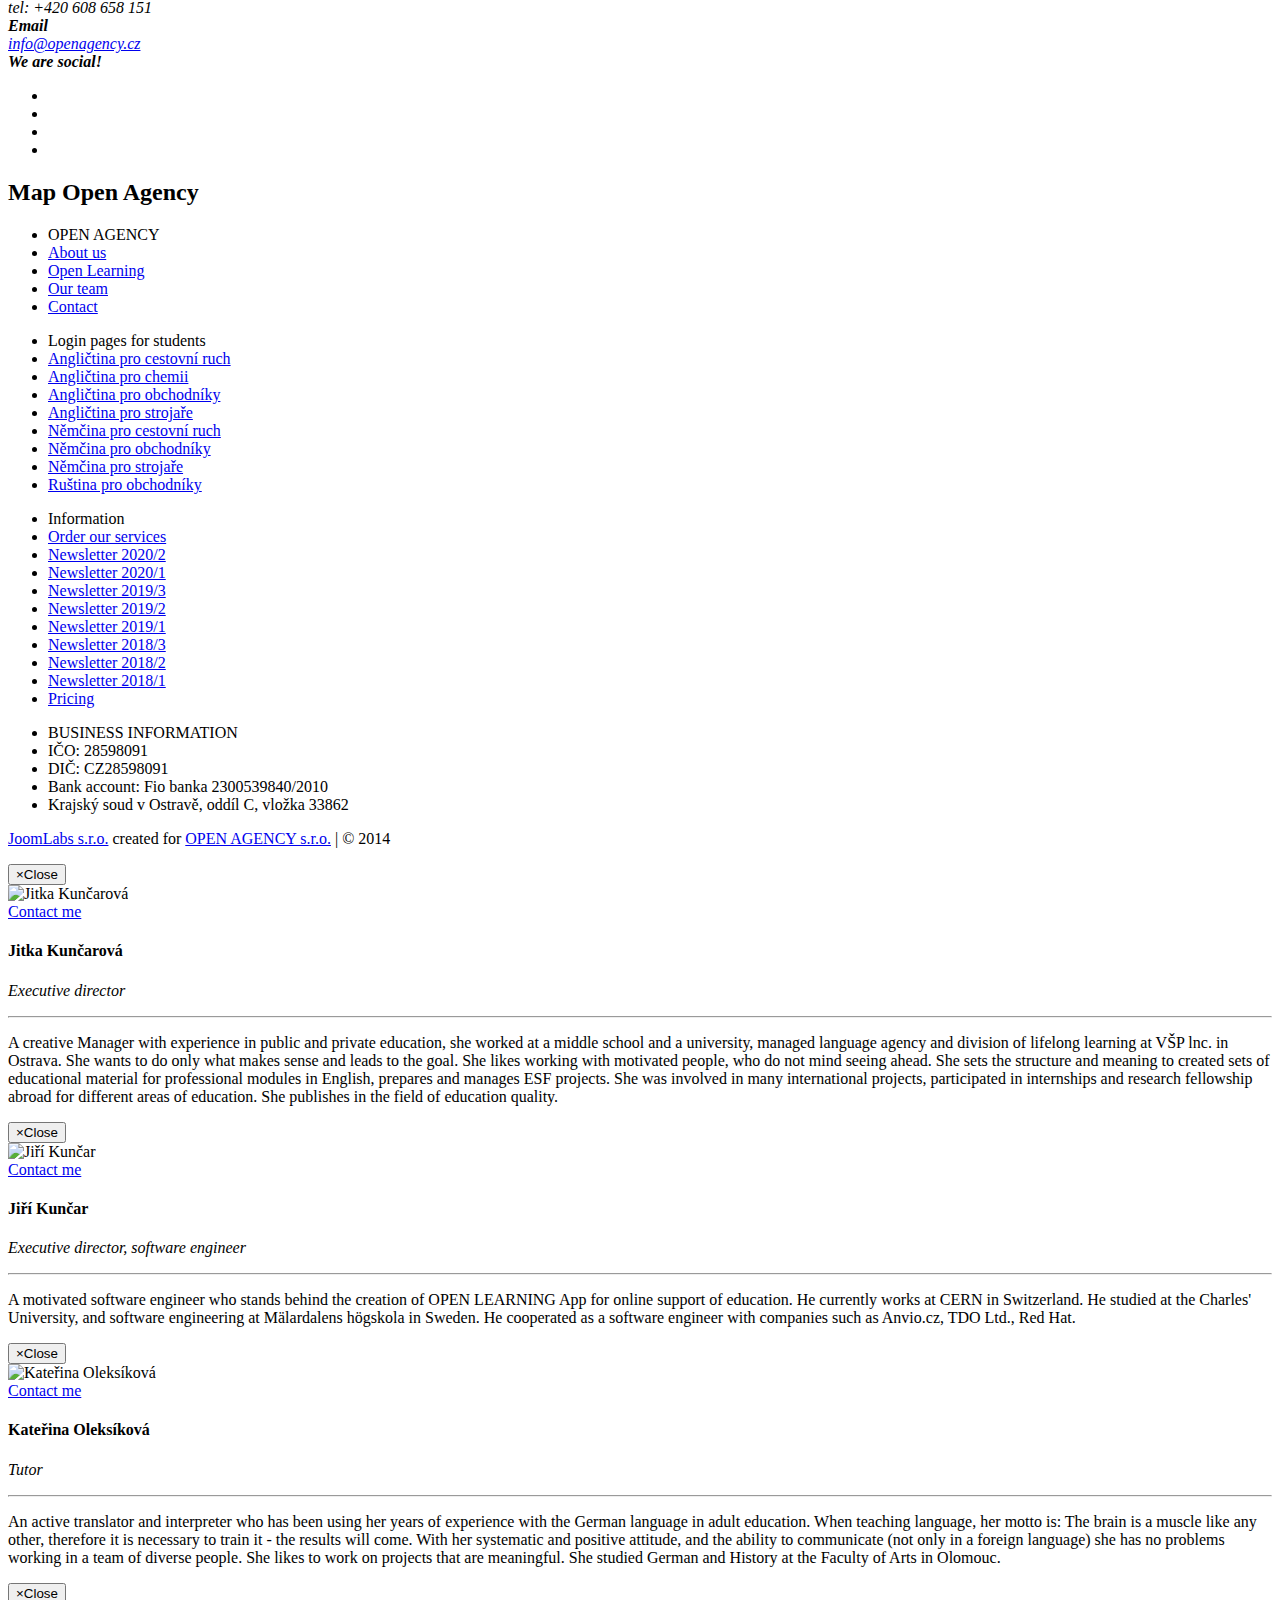
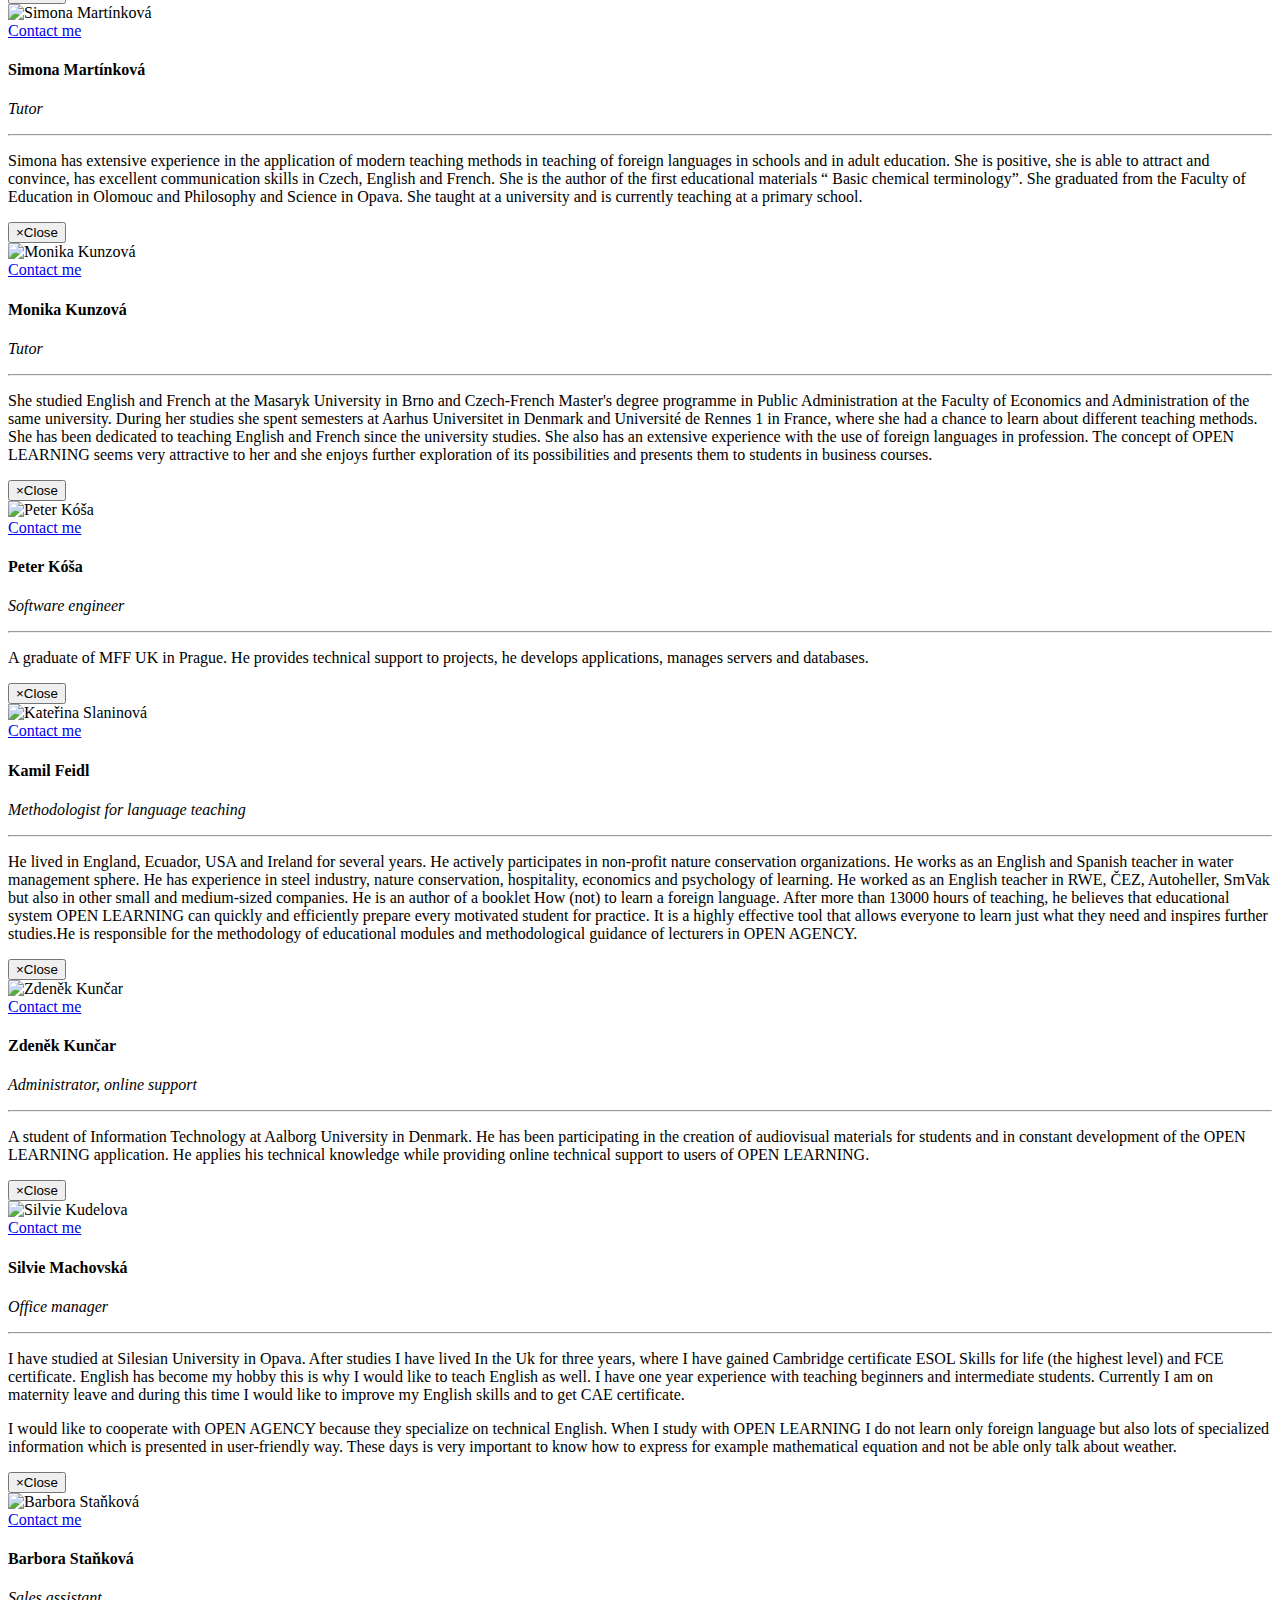
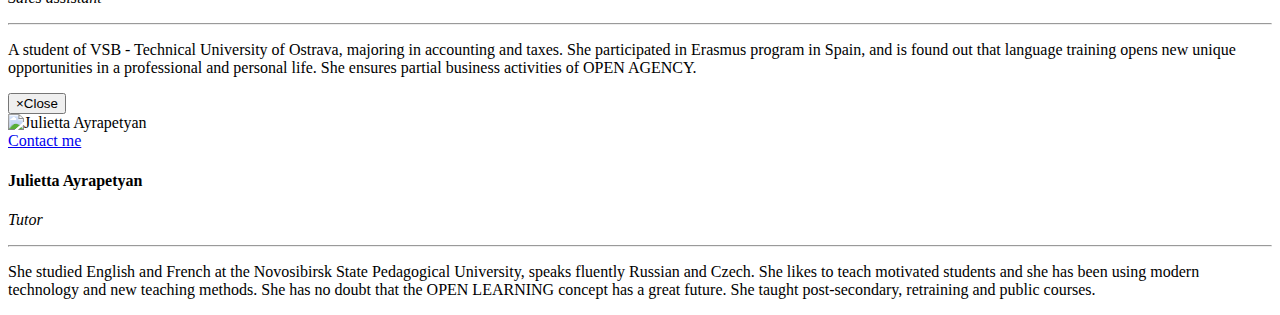
==== commit 9d099941: "NEWS added" ====
--- a/index_en.html
+++ b/index_en.html
@@ -936,6 +936,7 @@
                      <ul class="bottoMenu">
                         <li class="hed">Information</li>
                         <li><a href="xls/zavazna-objednavka.xlsx" target="_blank">Order our services</a></li>
+                        <li><a href="pdf/NEWSLETTER30.pdf">Newsletter 2020/2</a></li>
                         <li><a href="pdf/NEWSLETTER29.pdf">Newsletter 2020/1</a></li>
                         <li><a href="pdf/NEWSLETTER28.pdf">Newsletter 2019/3</a></li>
                         <li><a href="pdf/NEWSLETTER27.pdf">Newsletter 2019/2</a></li>
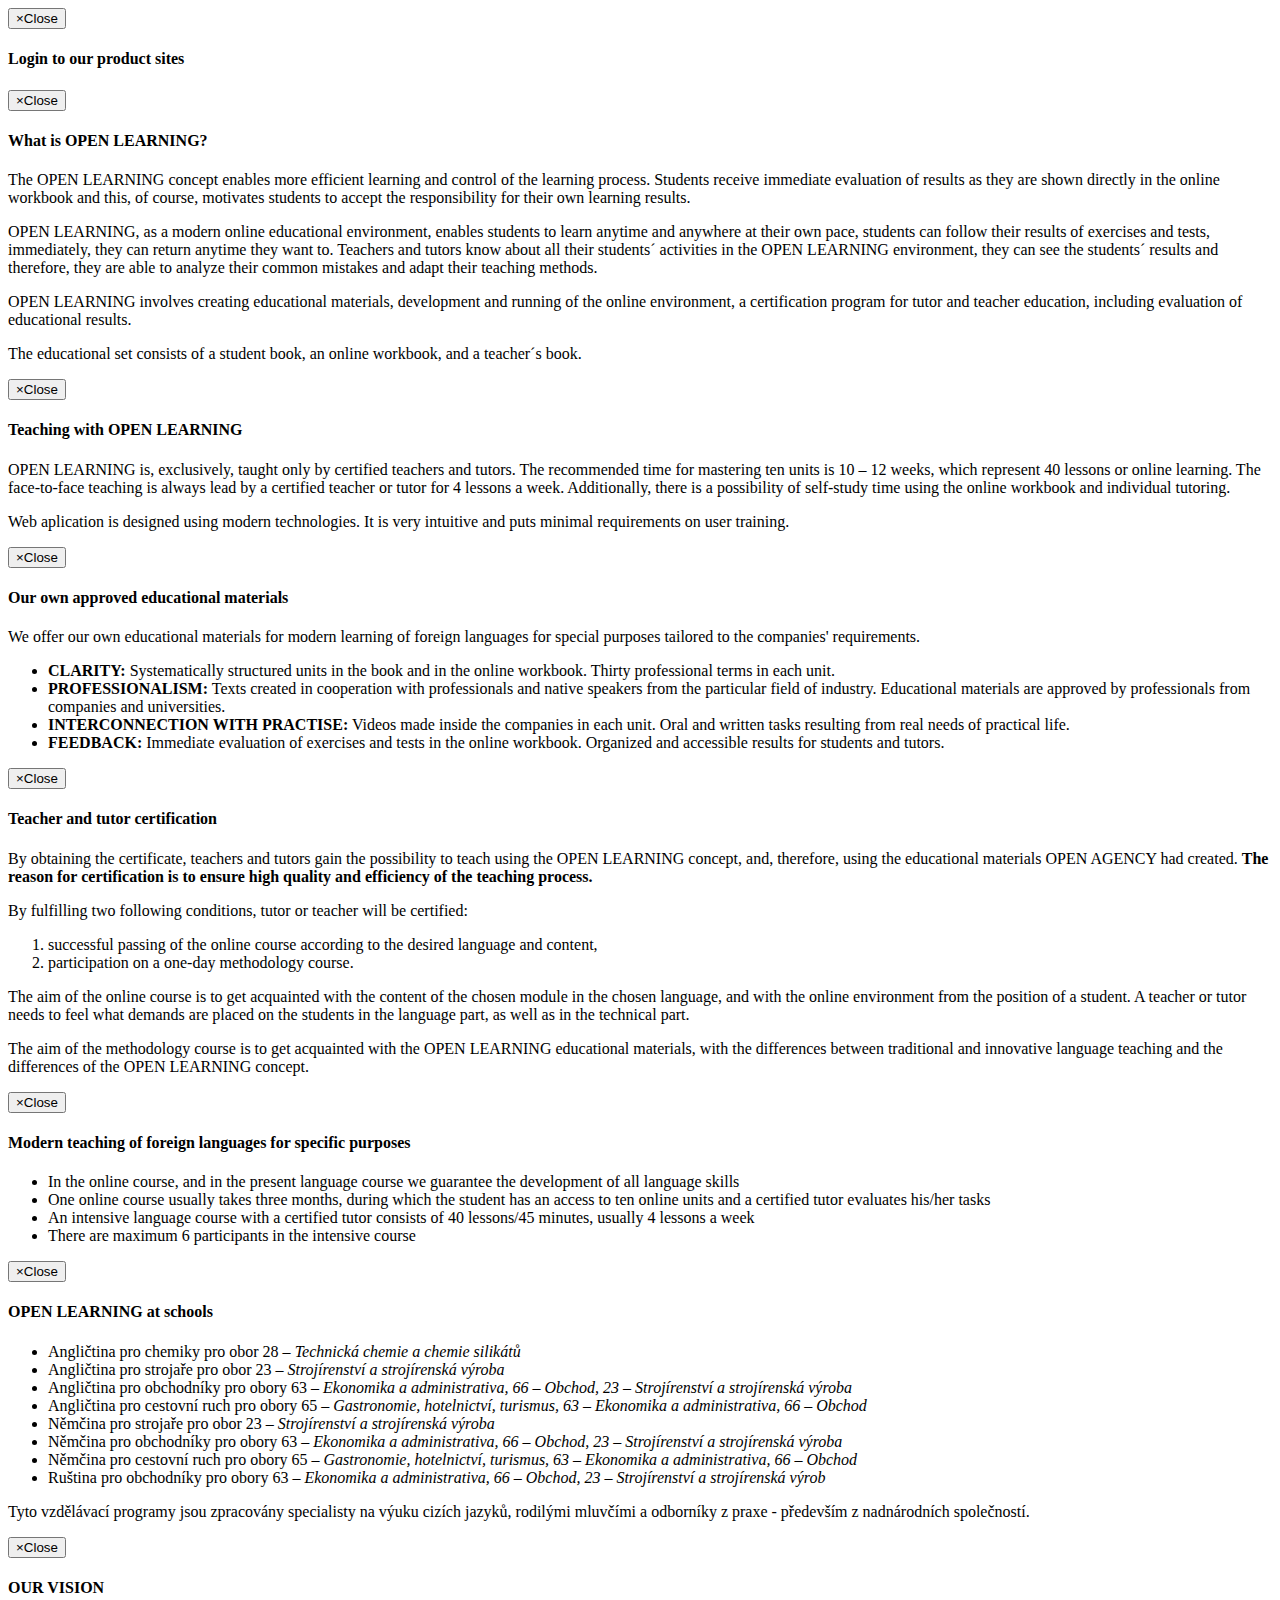
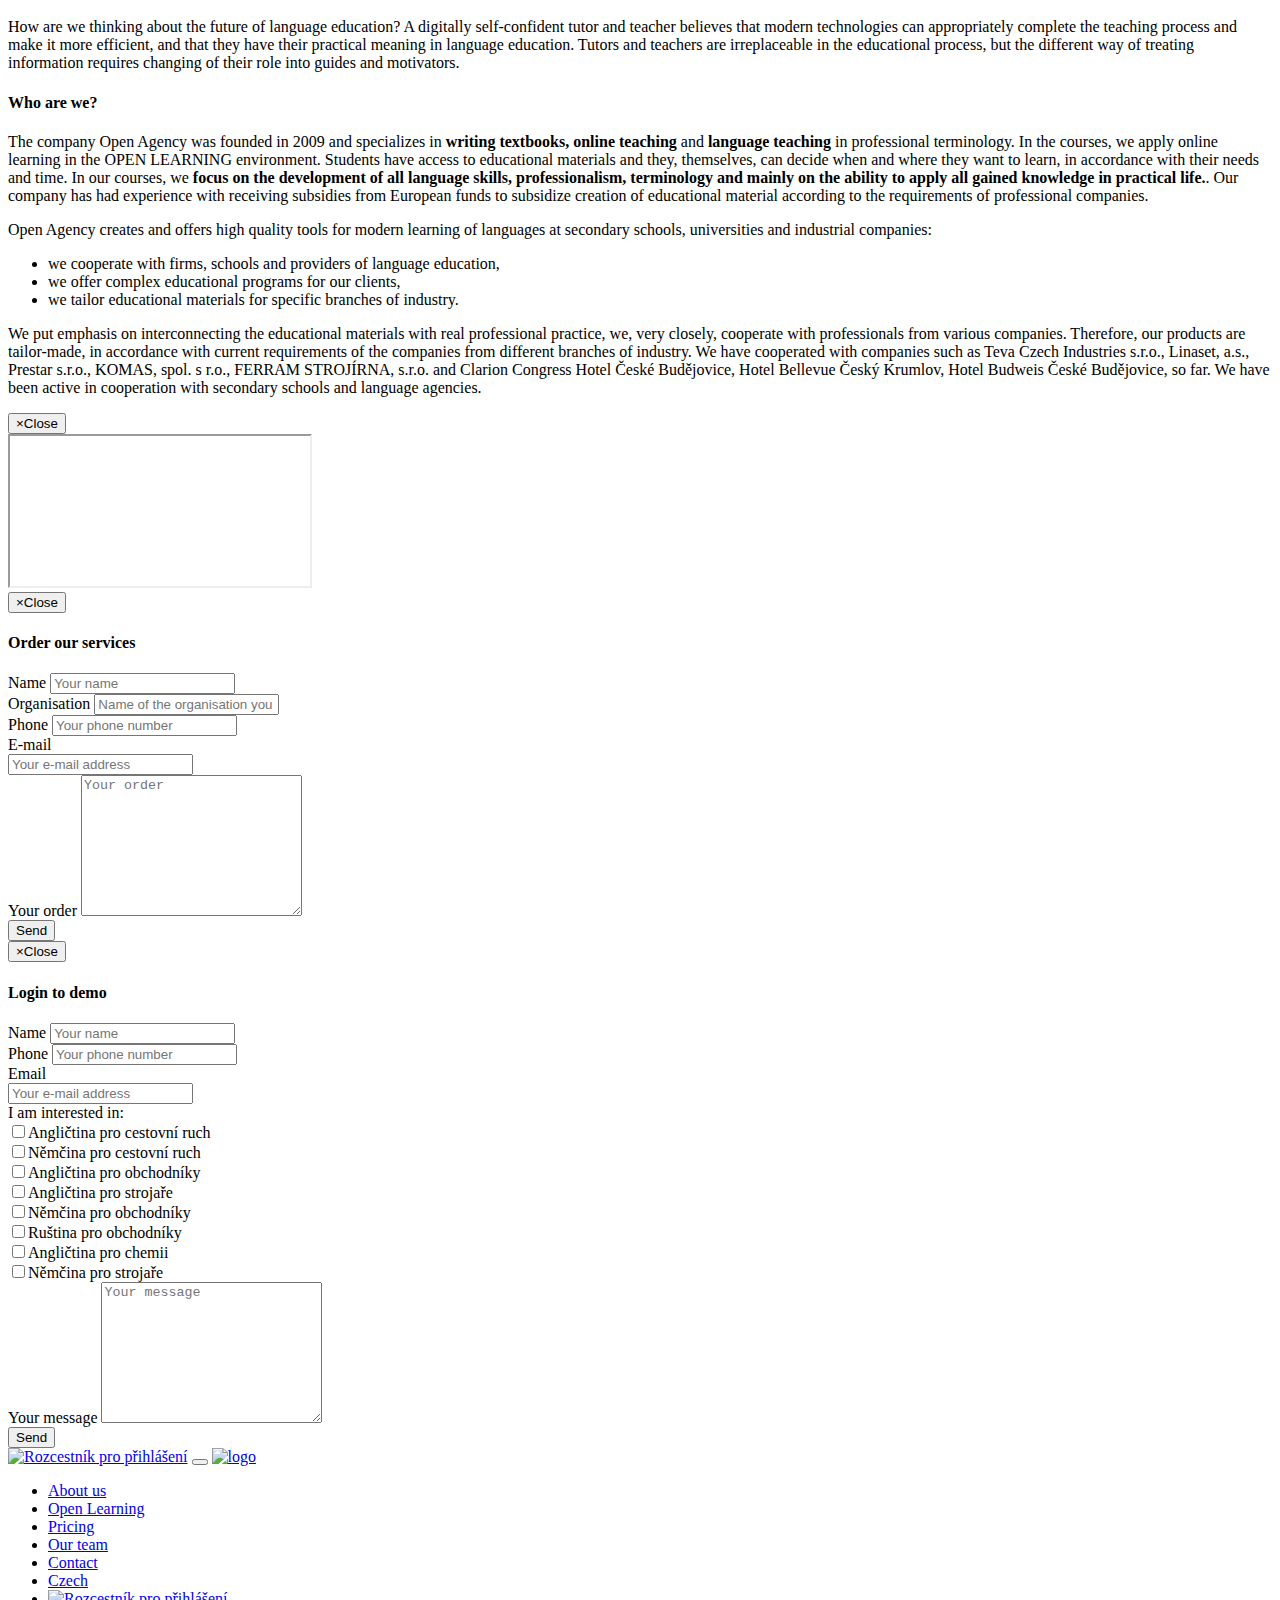
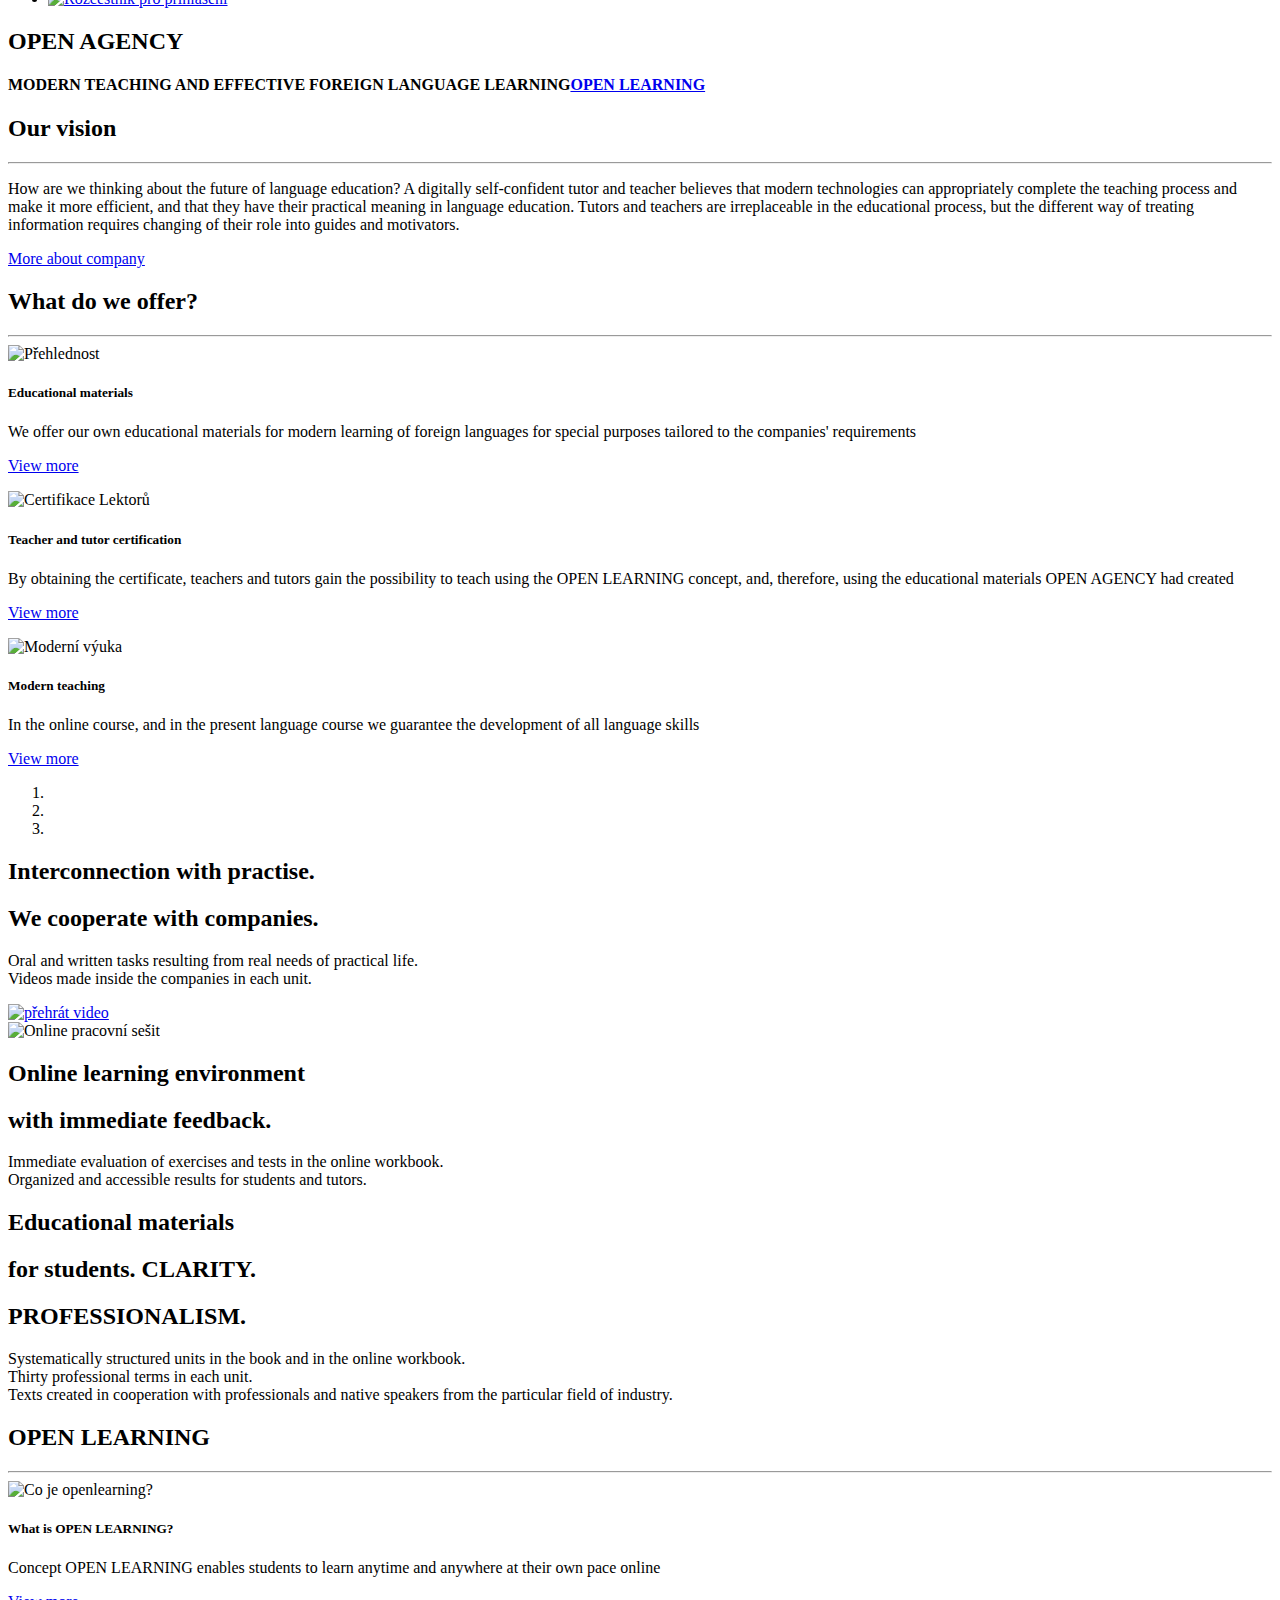
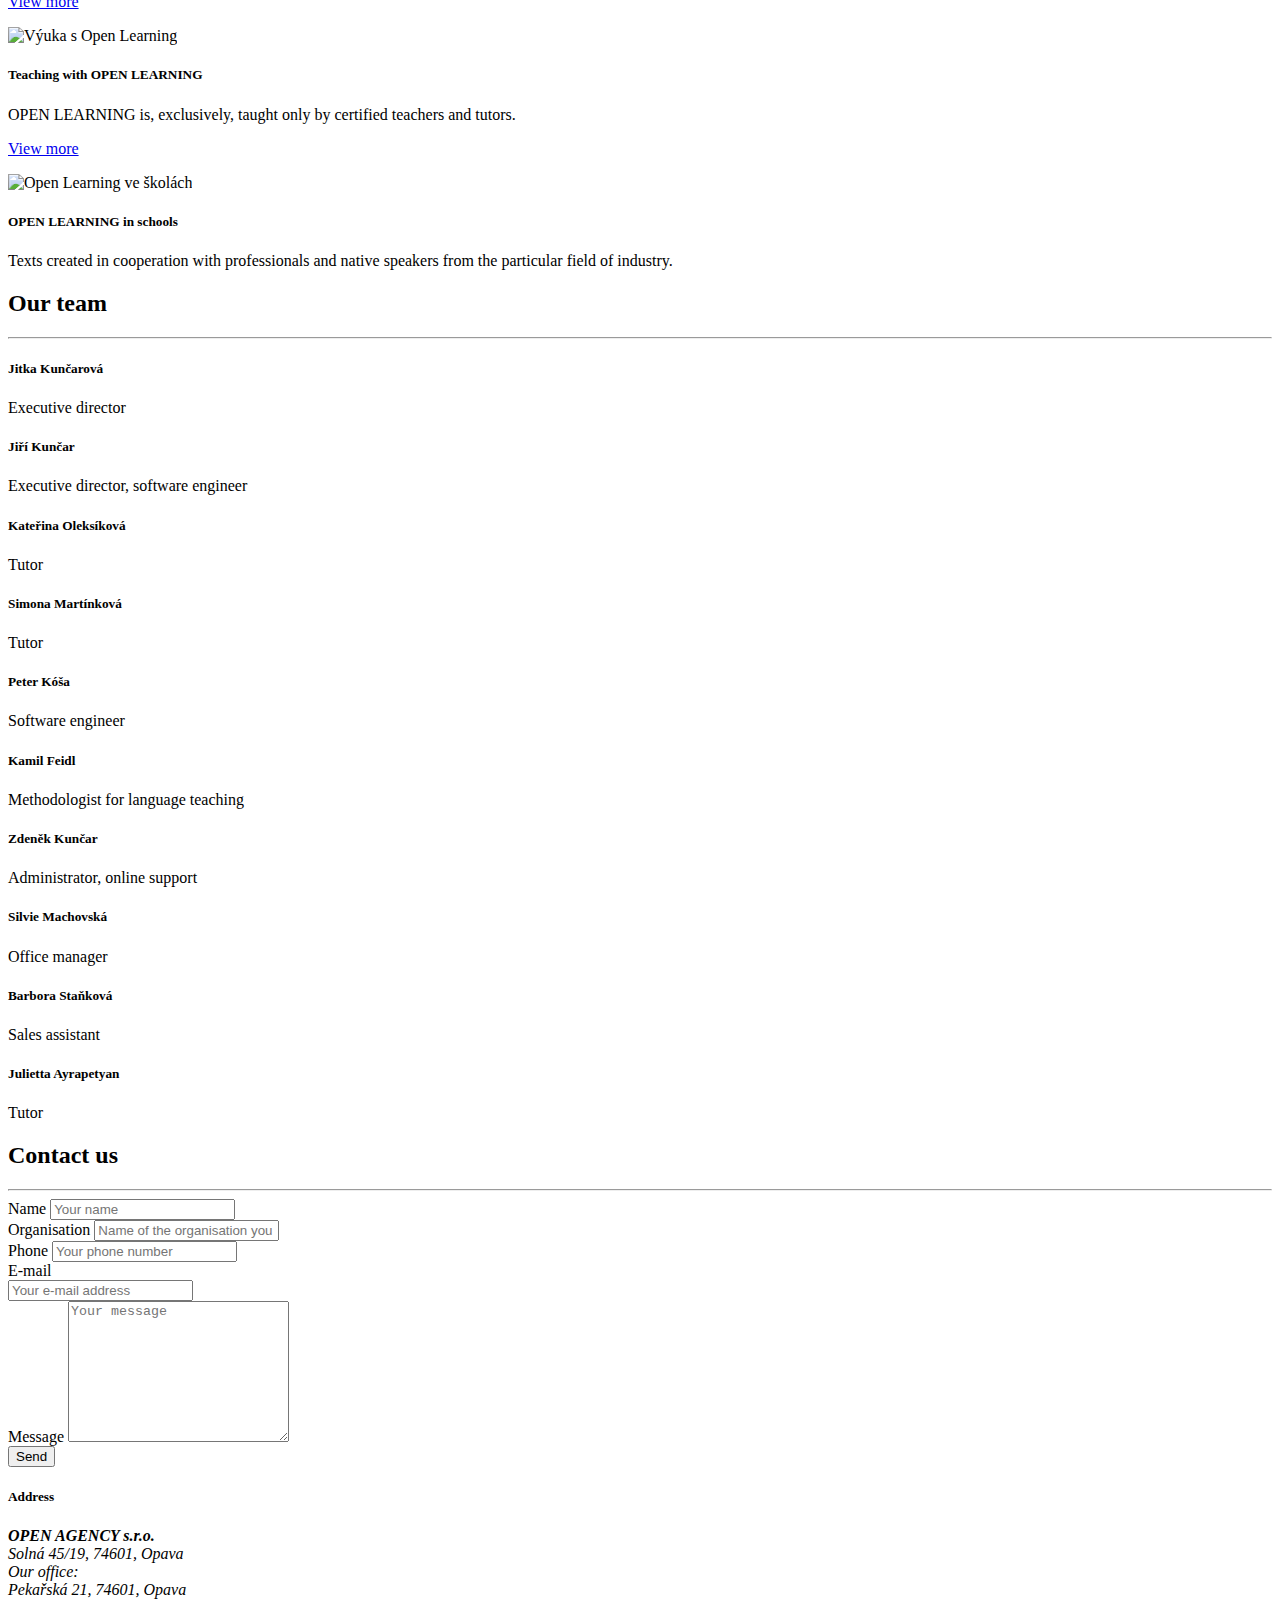
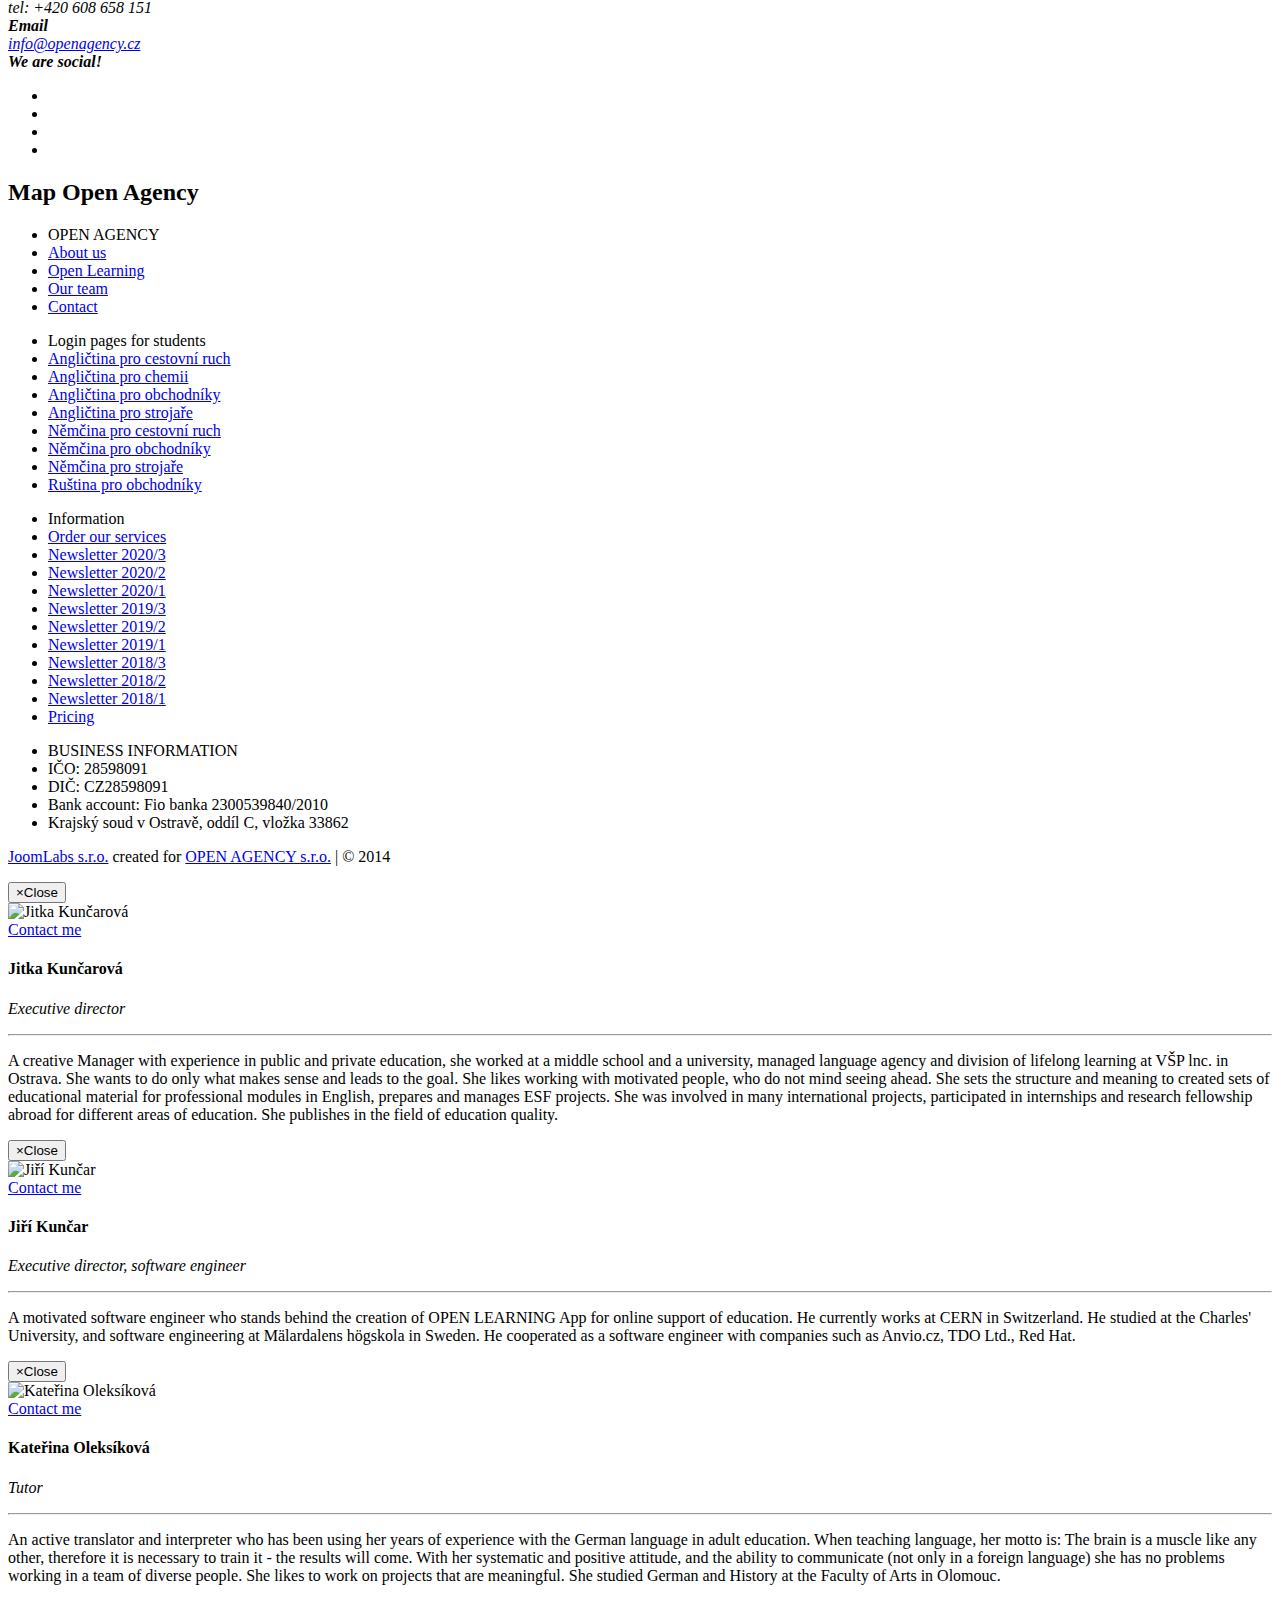
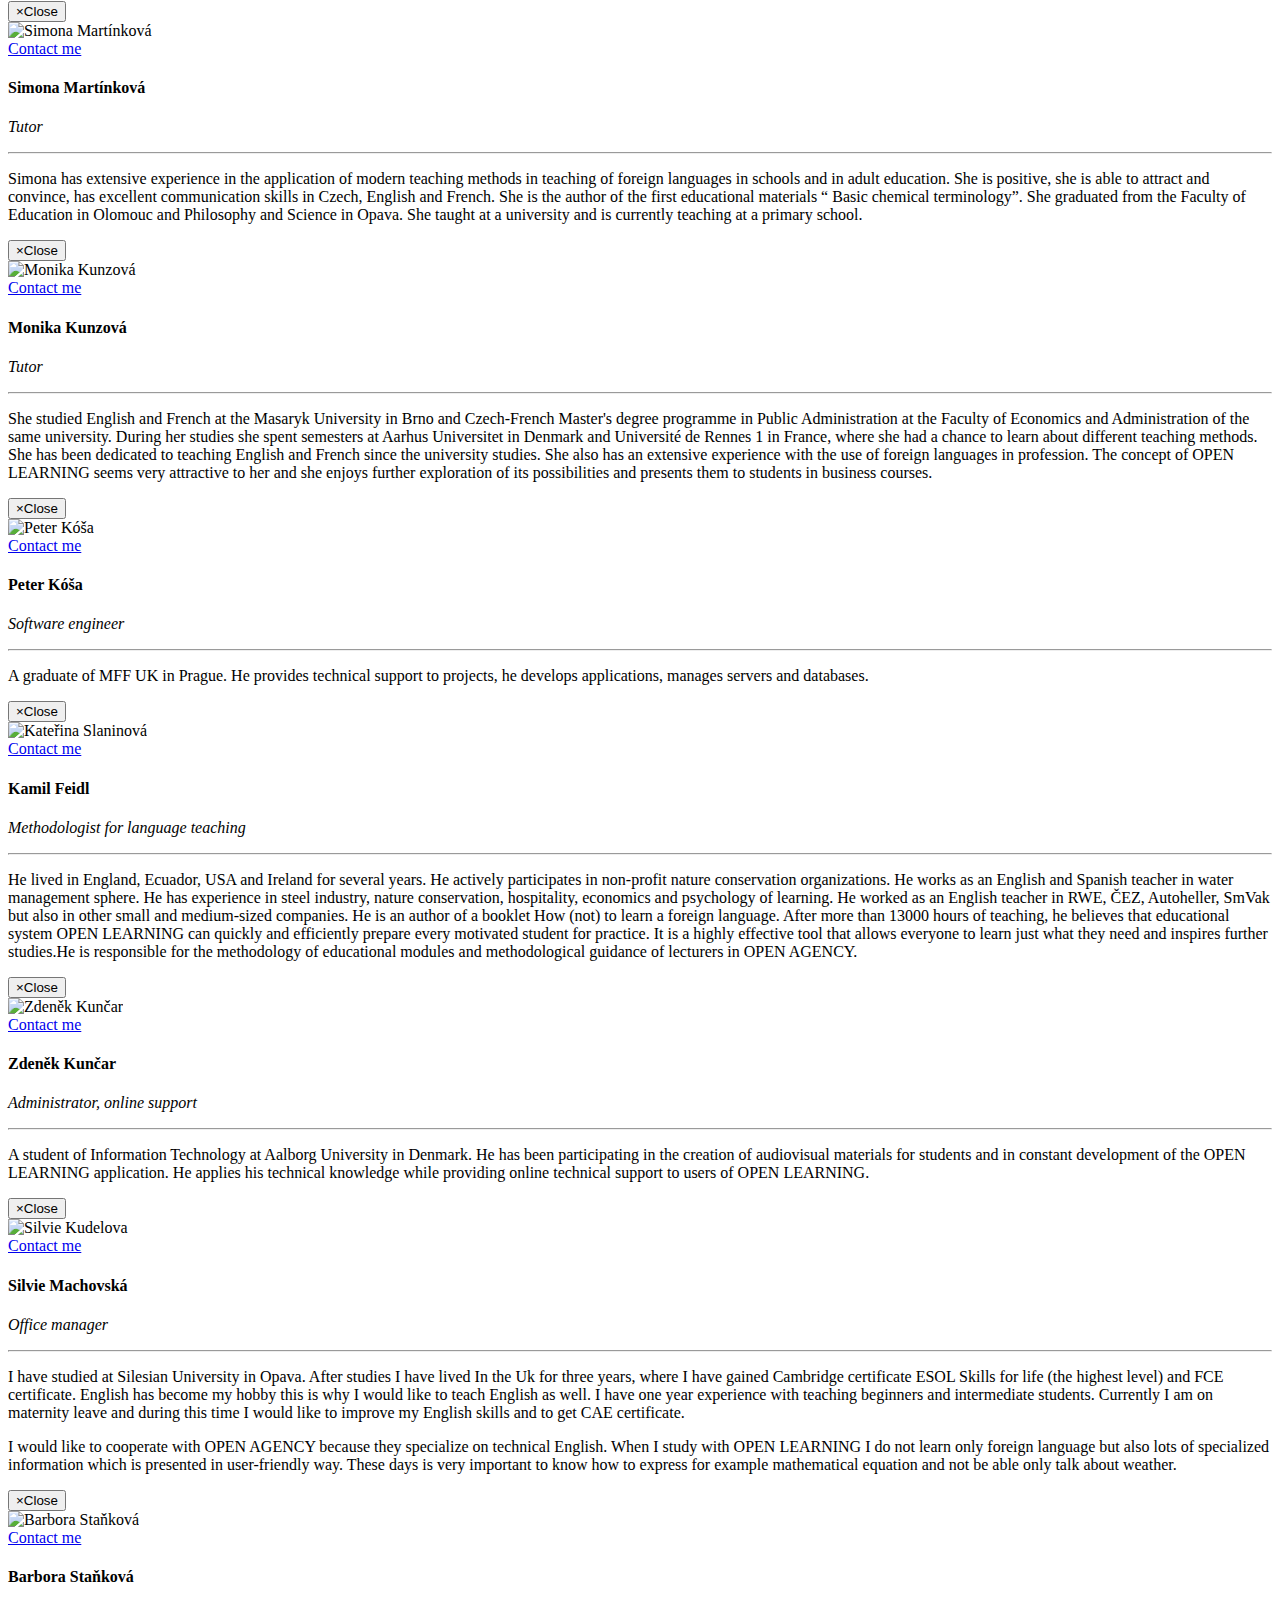
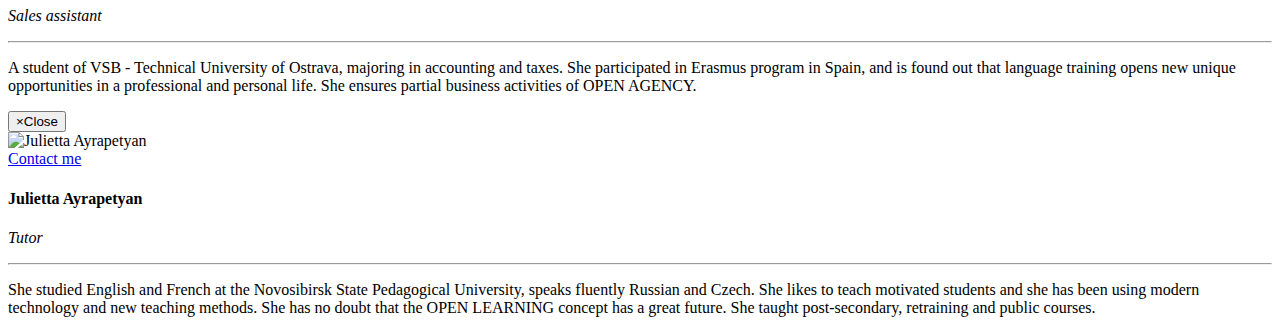
==== commit dcb62e36: "News added" ====
--- a/index_en.html
+++ b/index_en.html
@@ -310,7 +310,7 @@
       <nav class="navbar navbar-custom navbar-fixed-top" role="navigation">
          <div class="container">
             <div class="navbar-header page-scroll">
-               <a href="#" data-toggle="modal" data-target="#divideModal"><img class="mobileLogin" src="img/icons/login.png" alt="Rozcestník pro přihlášení"></a>
+               <a href="https://openlearning.cz/login"><img class="mobileLogin" src="img/icons/login.png" alt="Rozcestník pro přihlášení"></a>
                <button type="button" class="navbar-toggle" data-toggle="collapse" data-target=".navbar-main-collapse">
                <i class="fa fa-bars"></i>
                </button>
@@ -936,6 +936,7 @@
                      <ul class="bottoMenu">
                         <li class="hed">Information</li>
                         <li><a href="xls/zavazna-objednavka.xlsx" target="_blank">Order our services</a></li>
+                        <li><a href="pdf/NEWSLETTER31.pdf">Newsletter 2020/3</a></li>
                         <li><a href="pdf/NEWSLETTER30.pdf">Newsletter 2020/2</a></li>
                         <li><a href="pdf/NEWSLETTER29.pdf">Newsletter 2020/1</a></li>
                         <li><a href="pdf/NEWSLETTER28.pdf">Newsletter 2019/3</a></li>
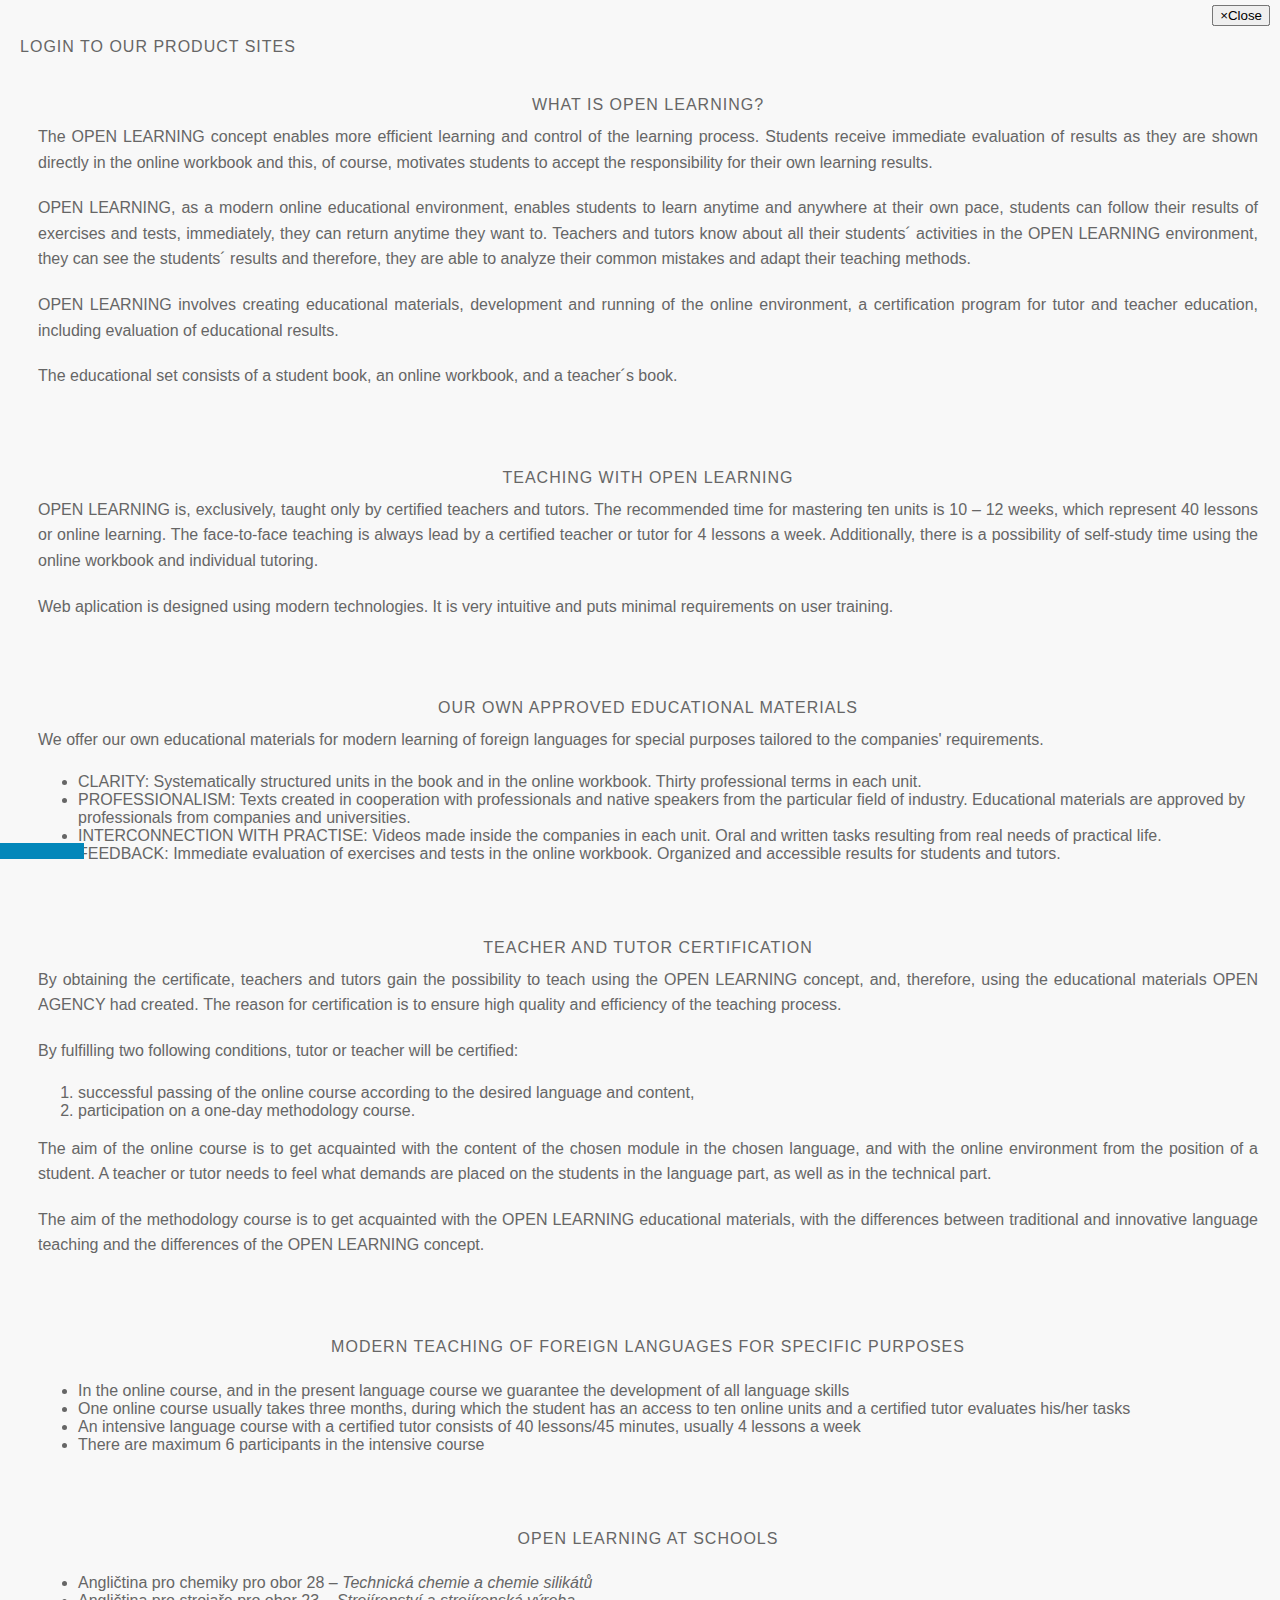
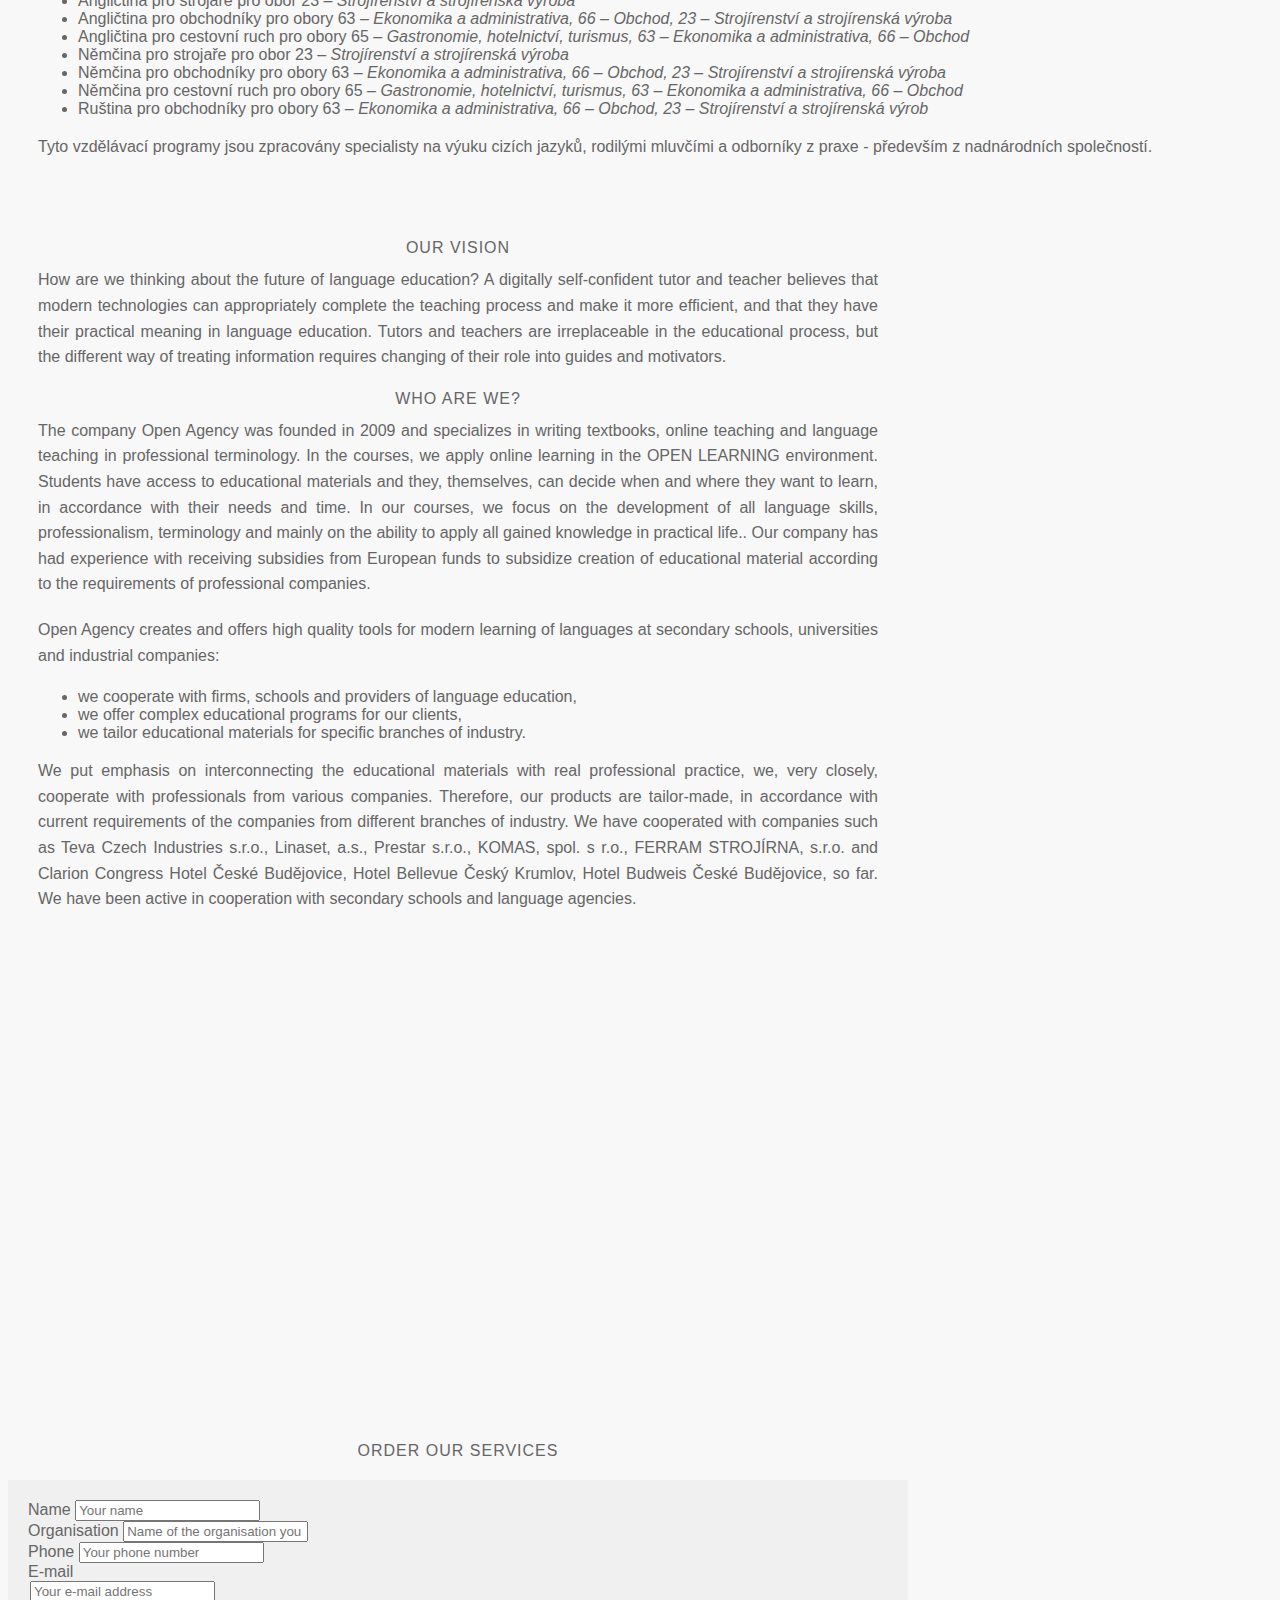
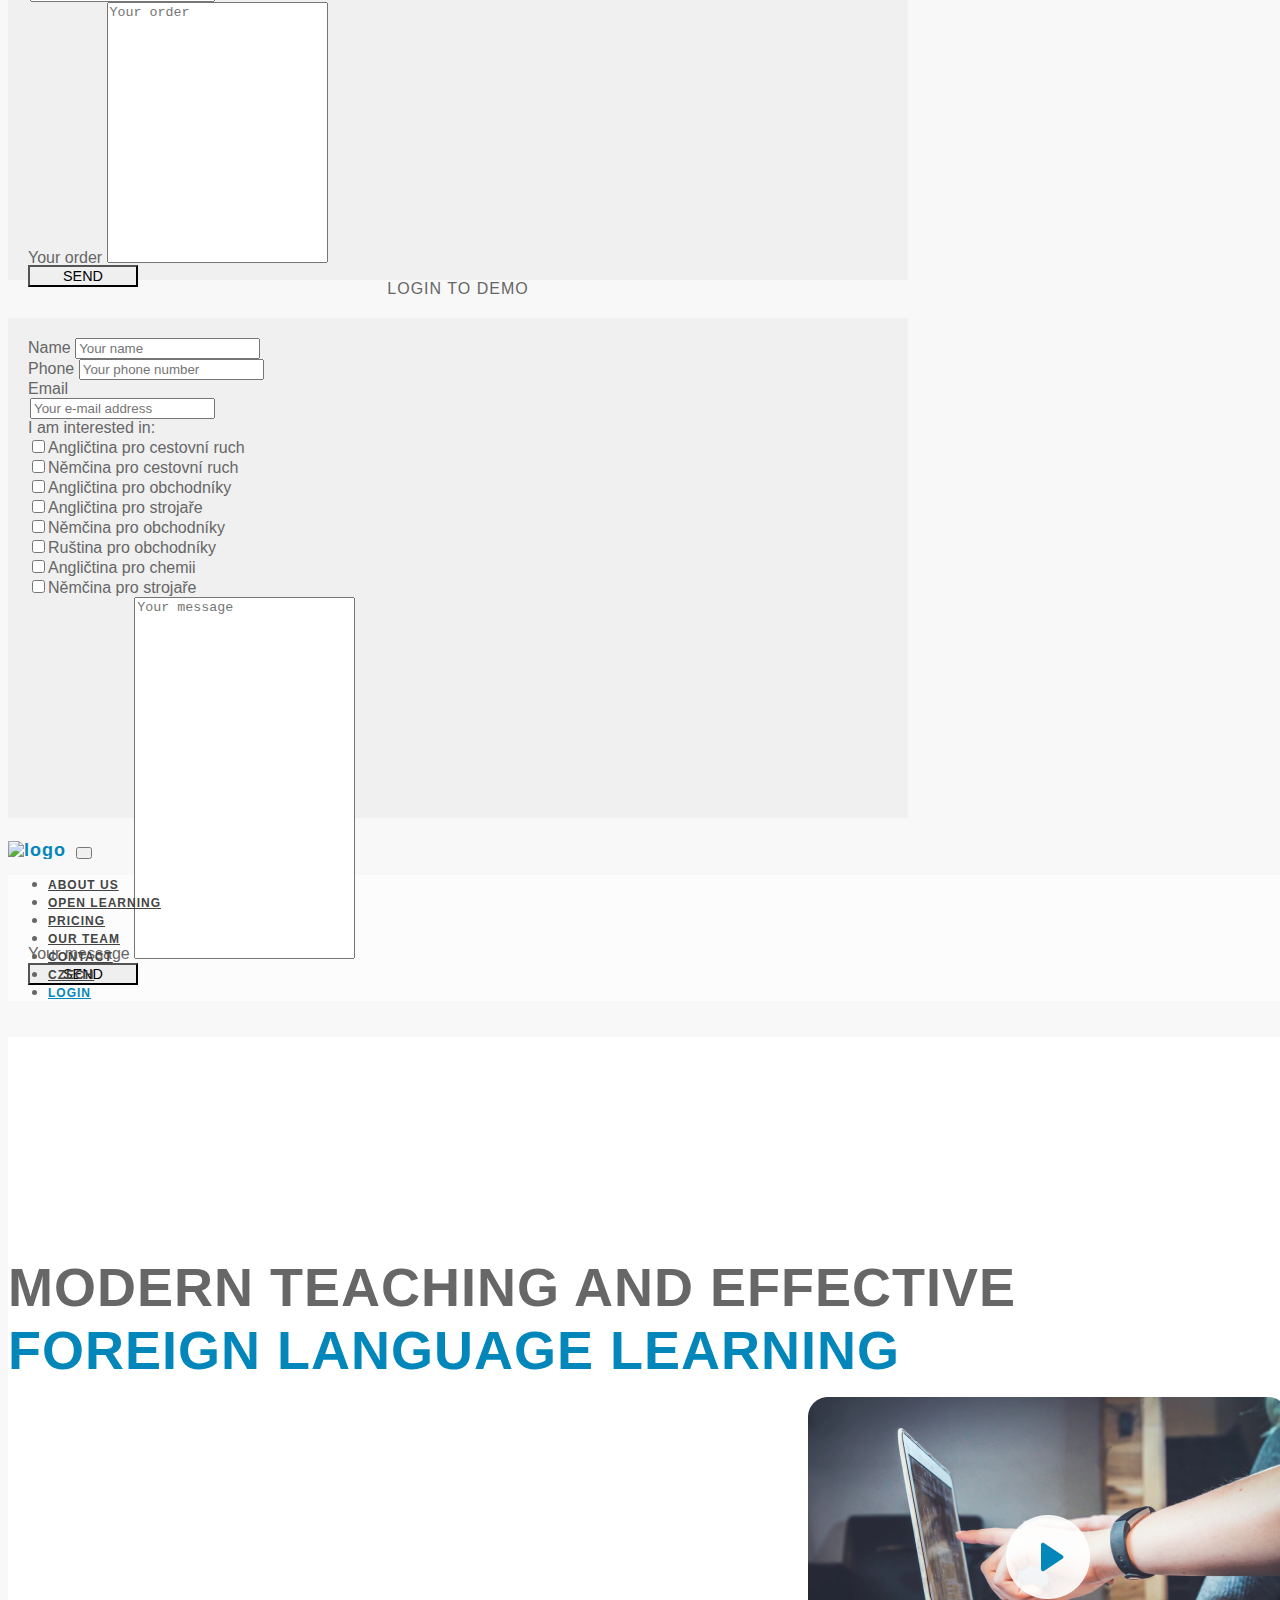
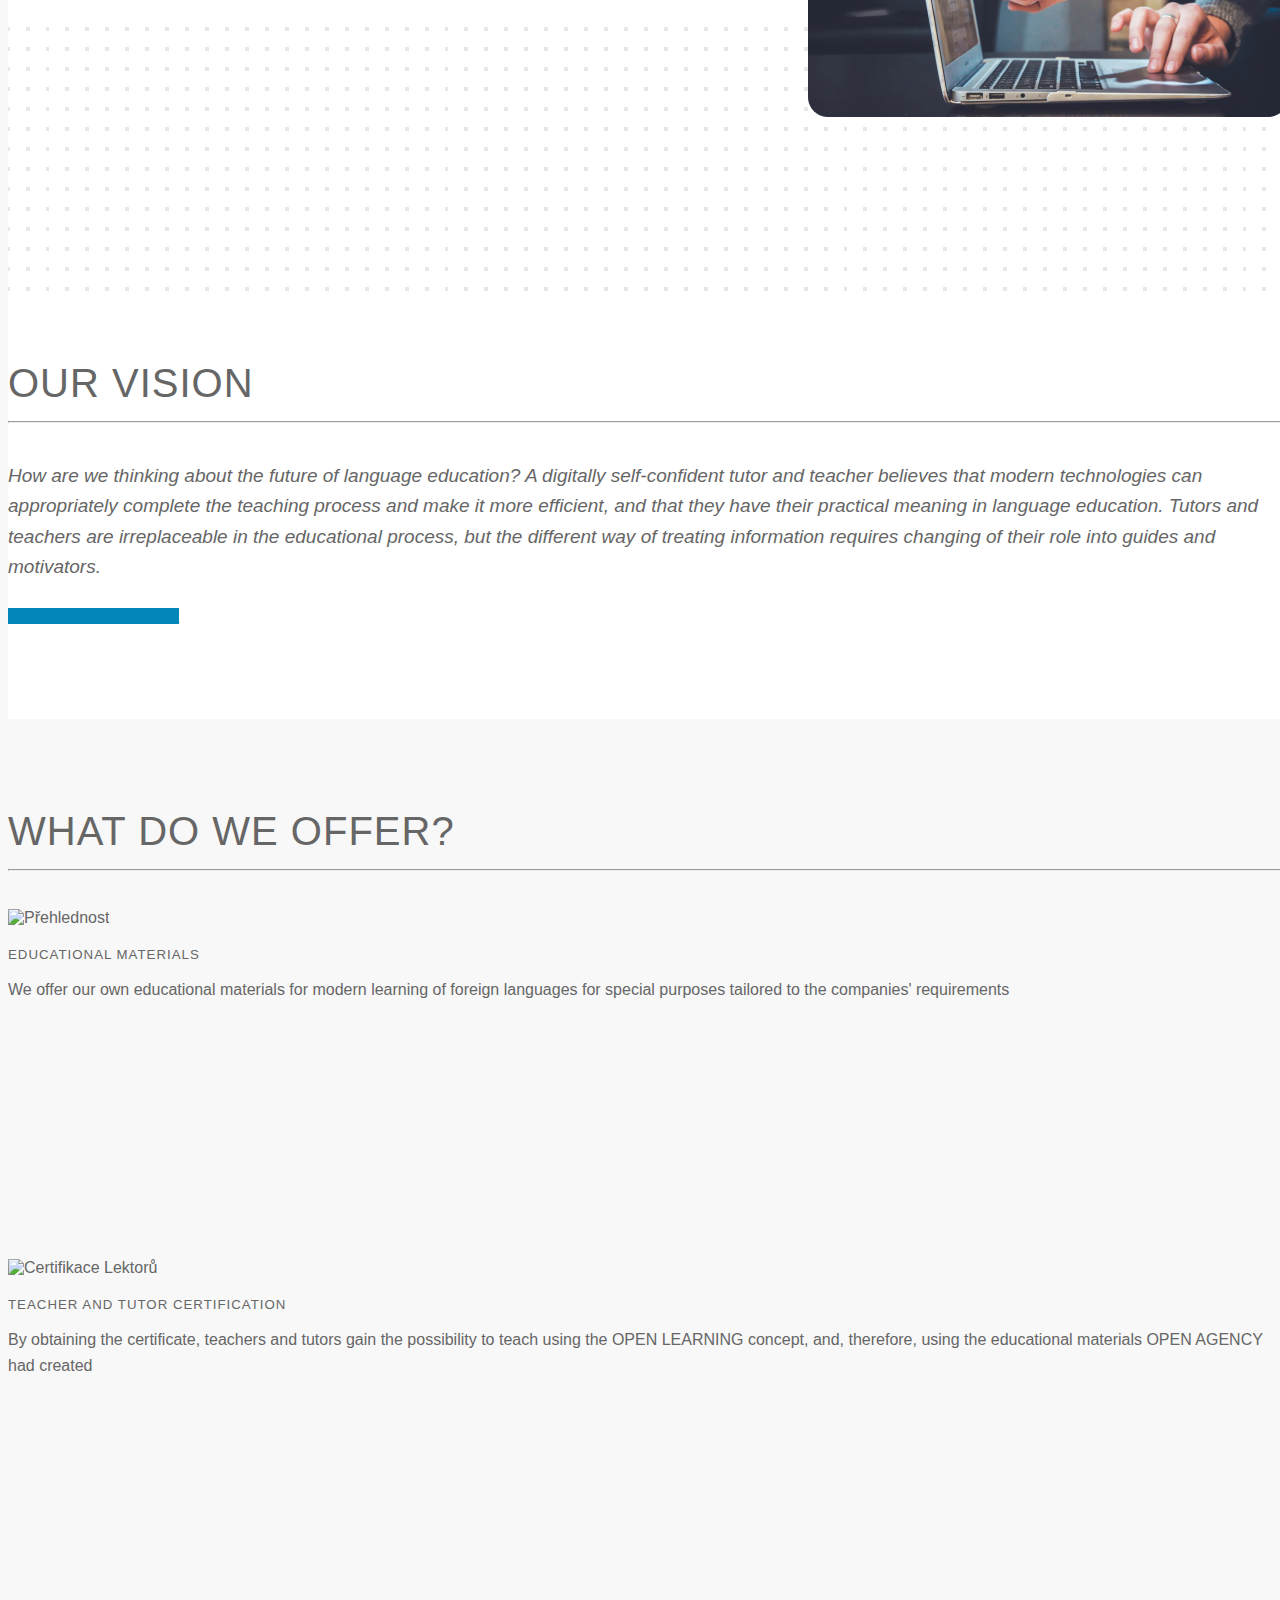
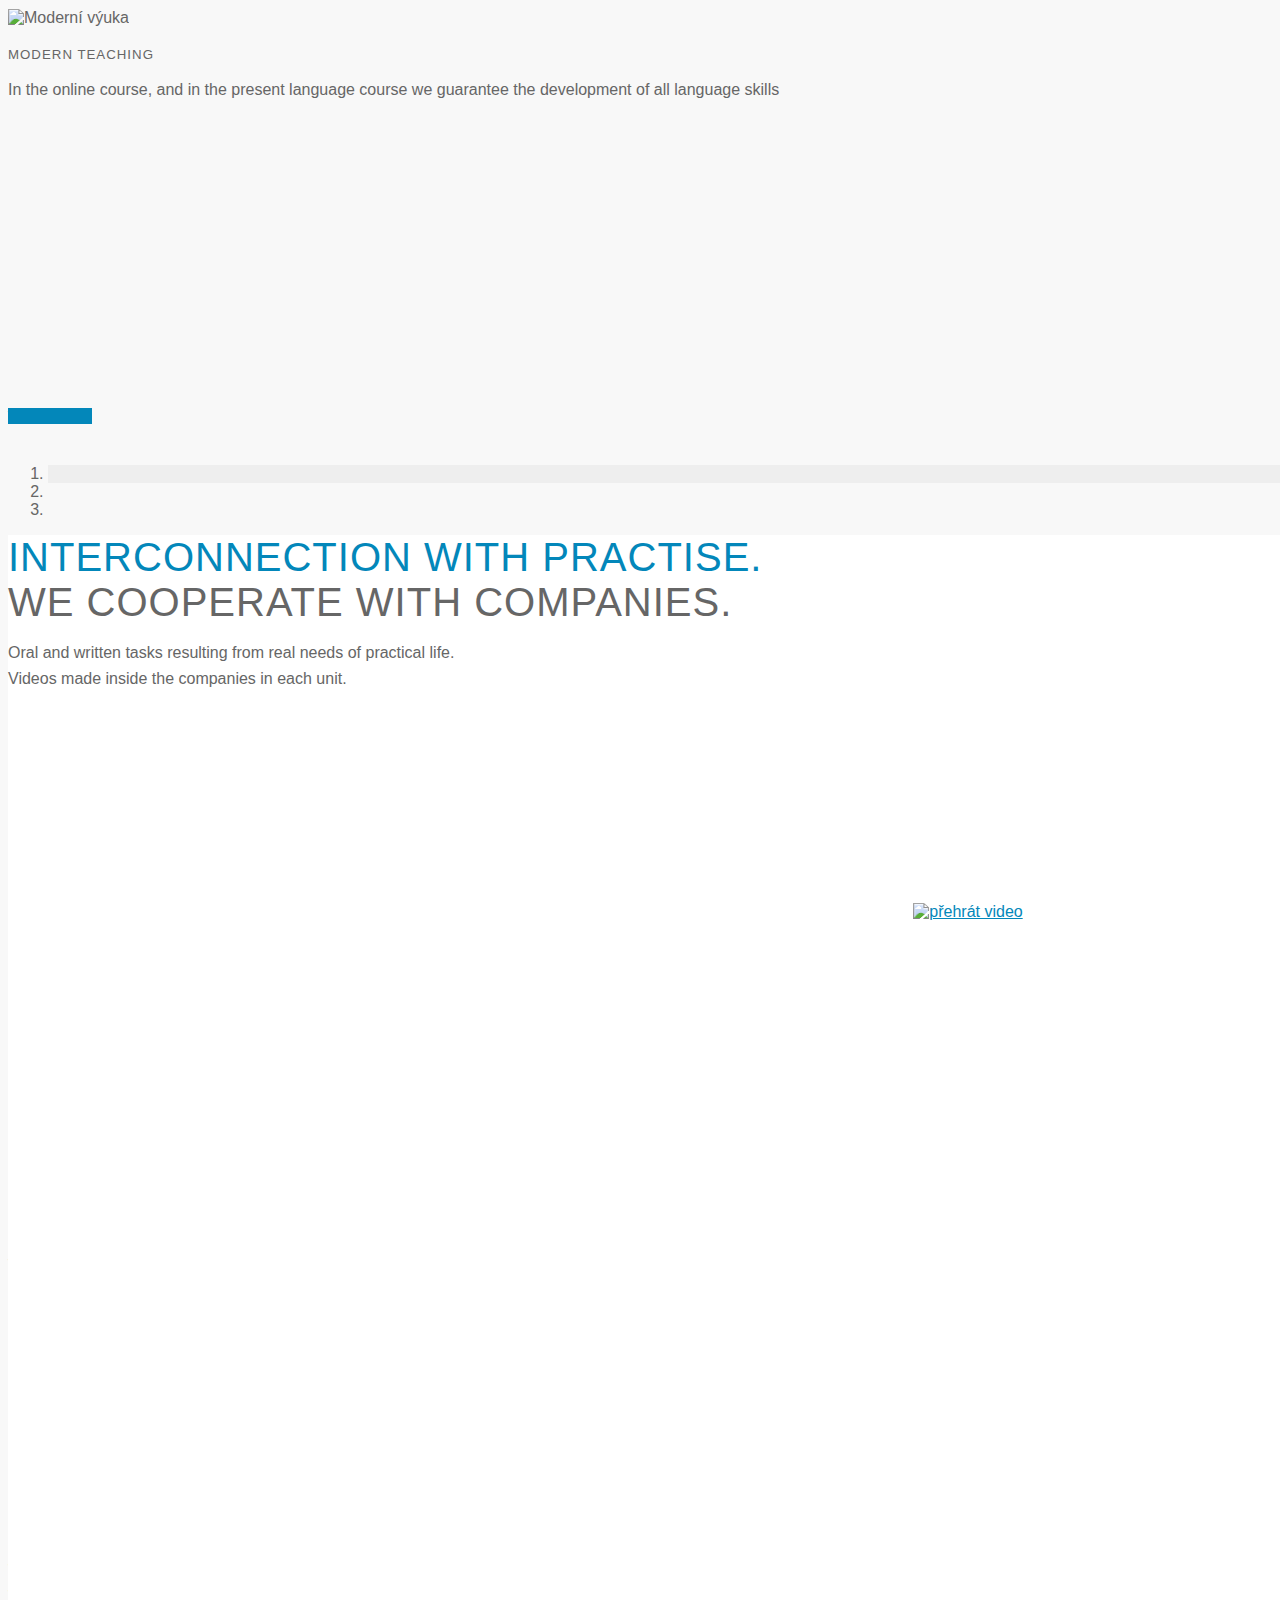
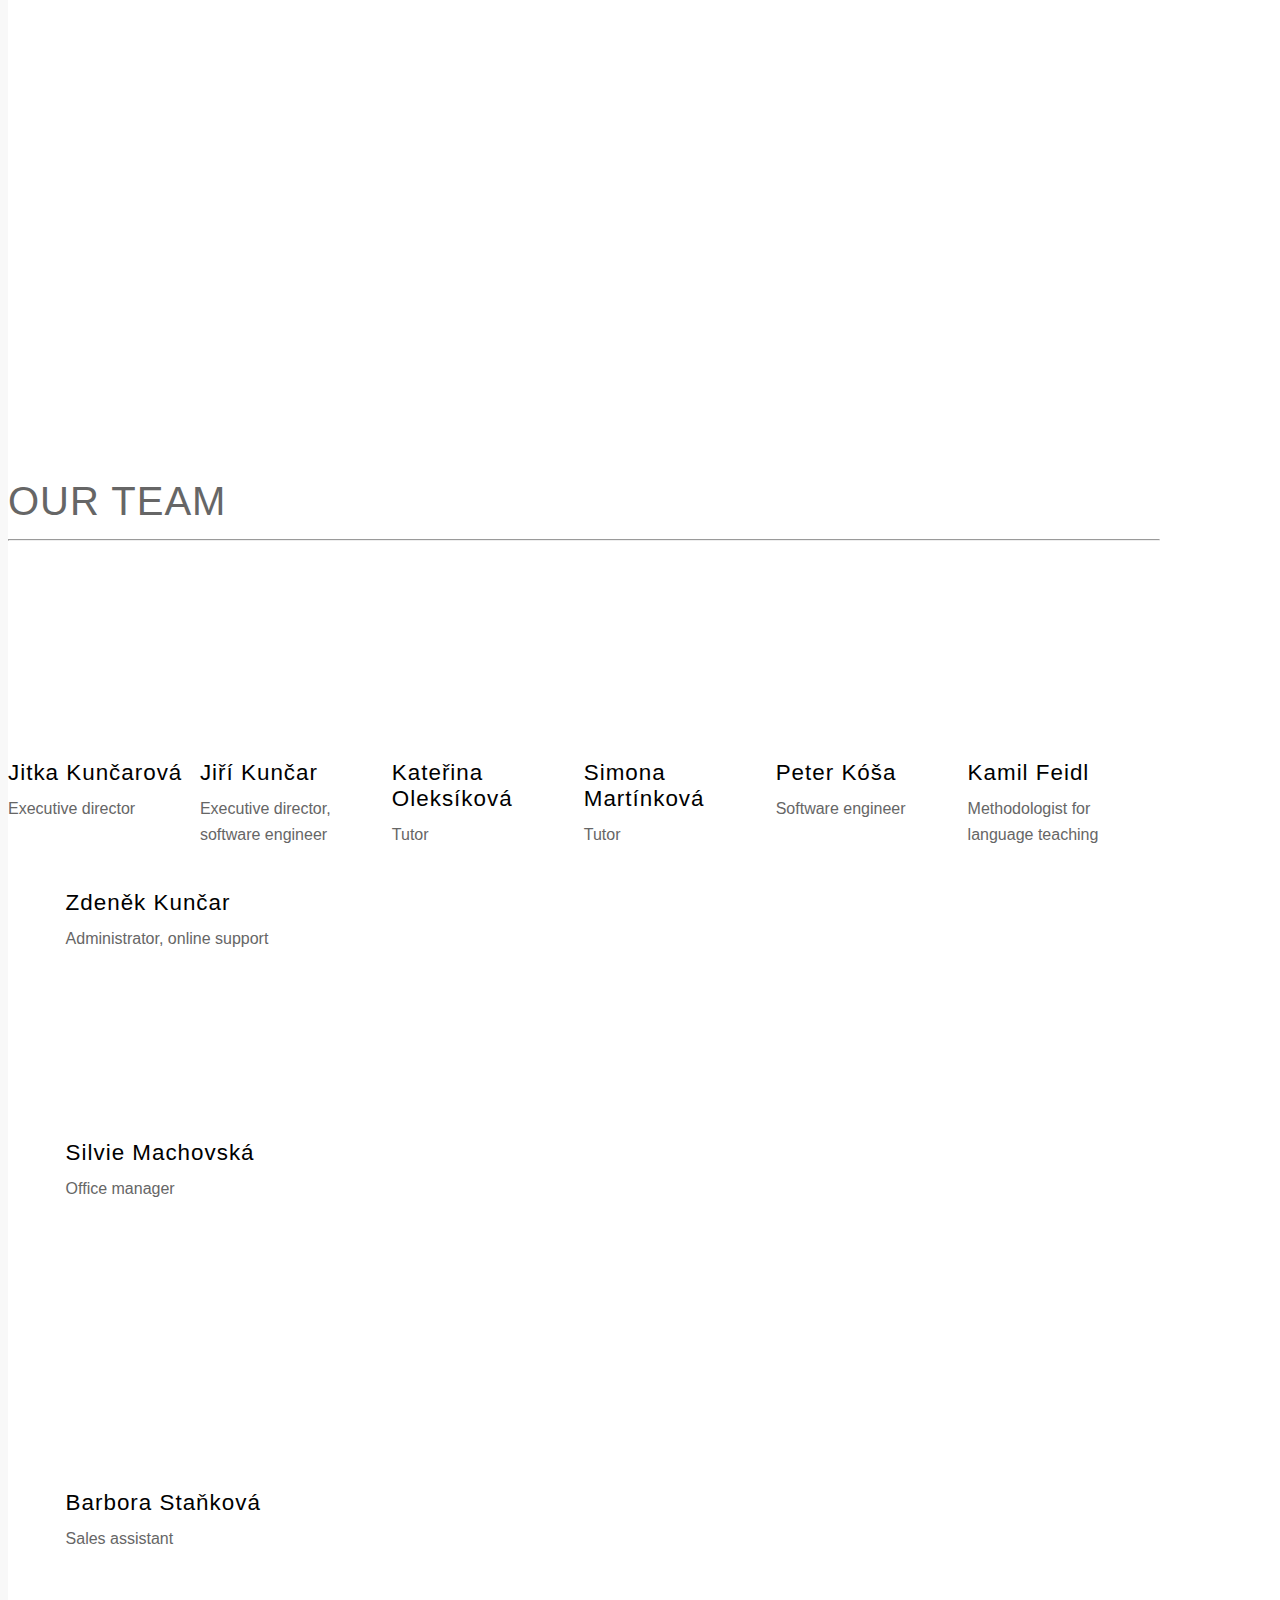
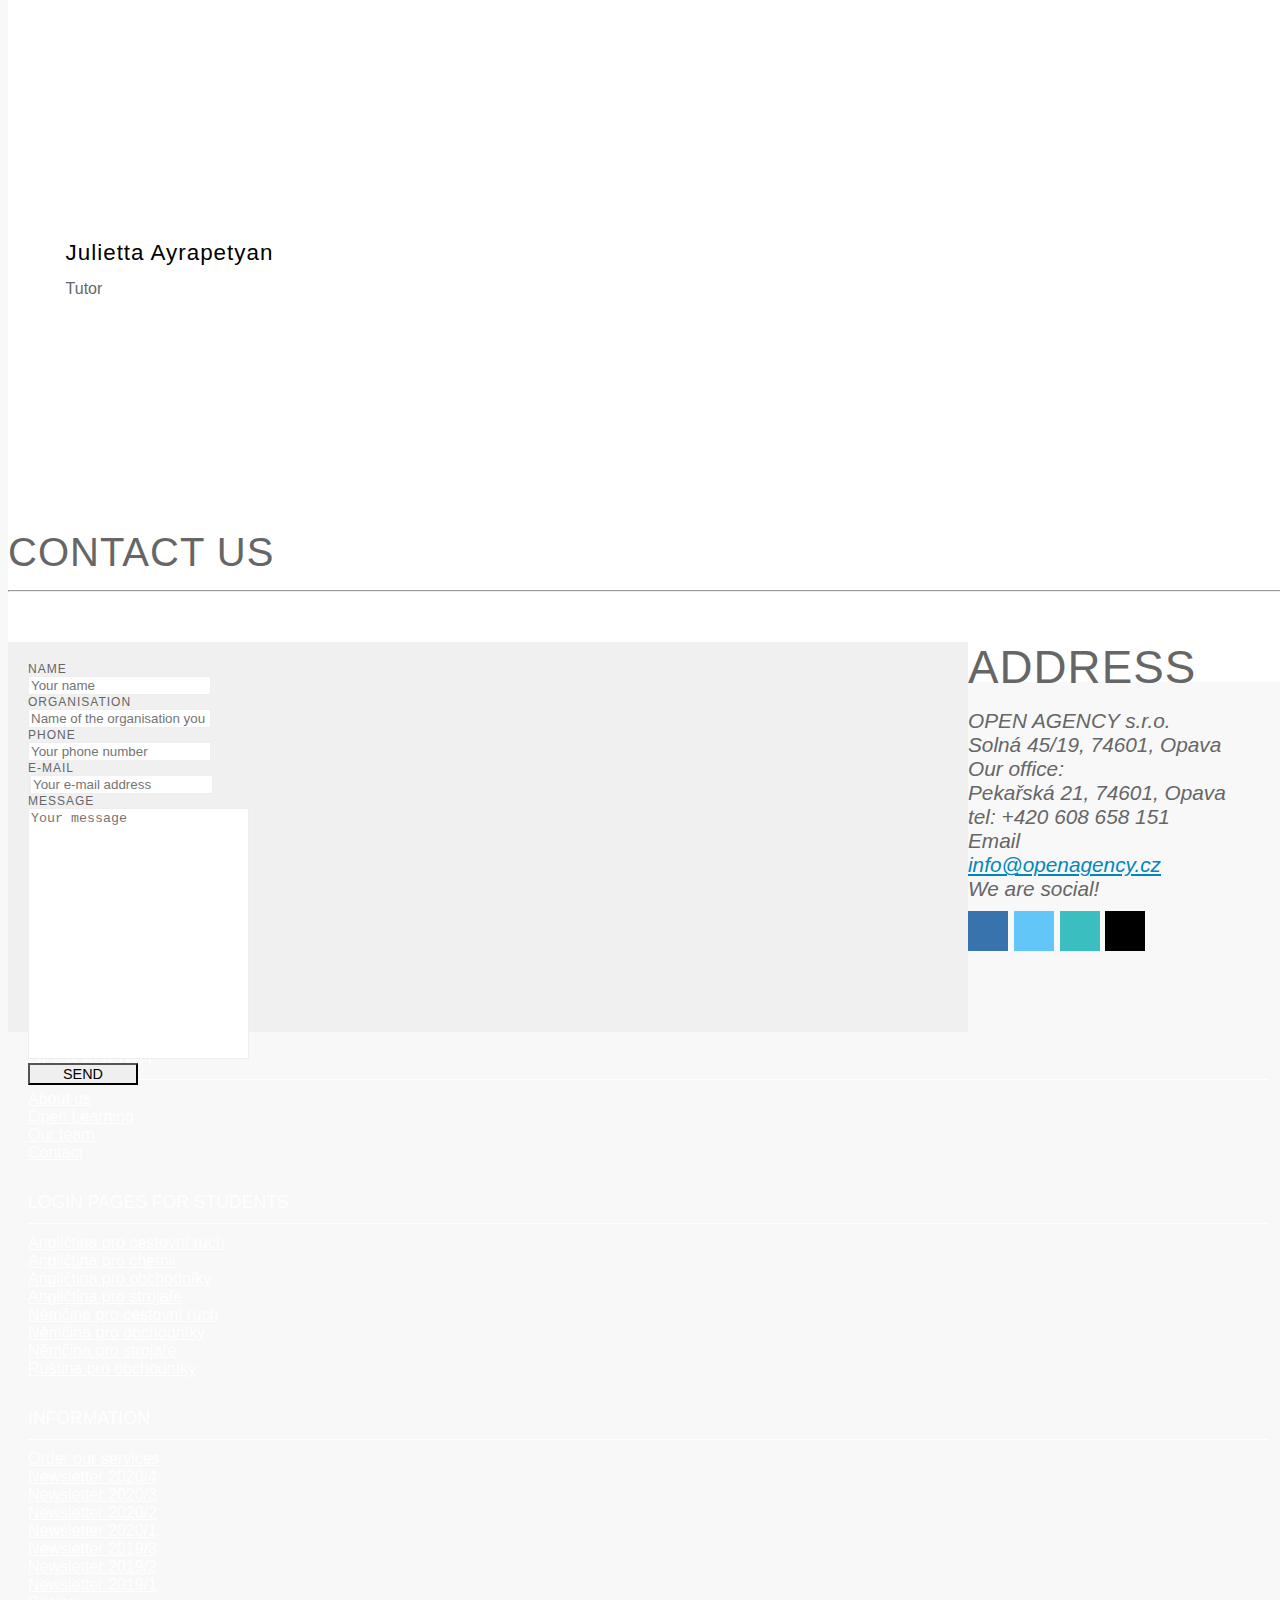
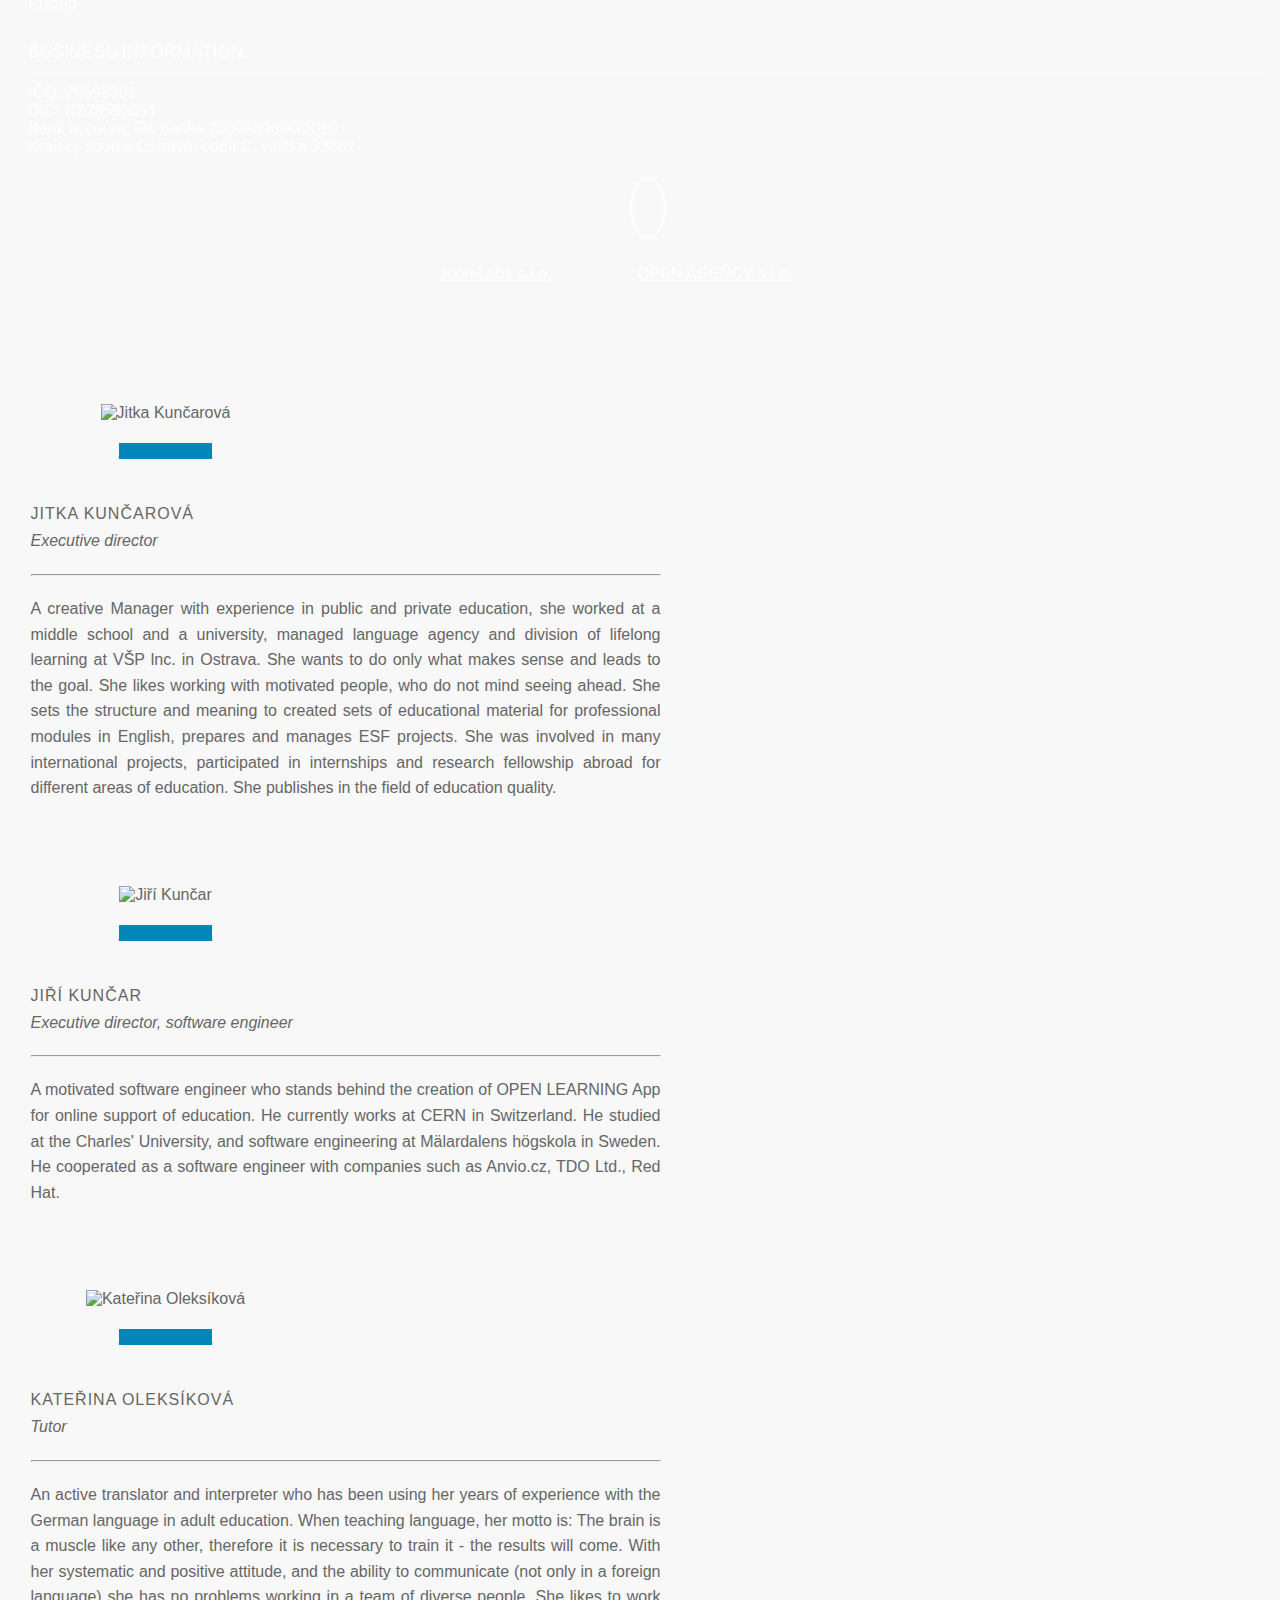
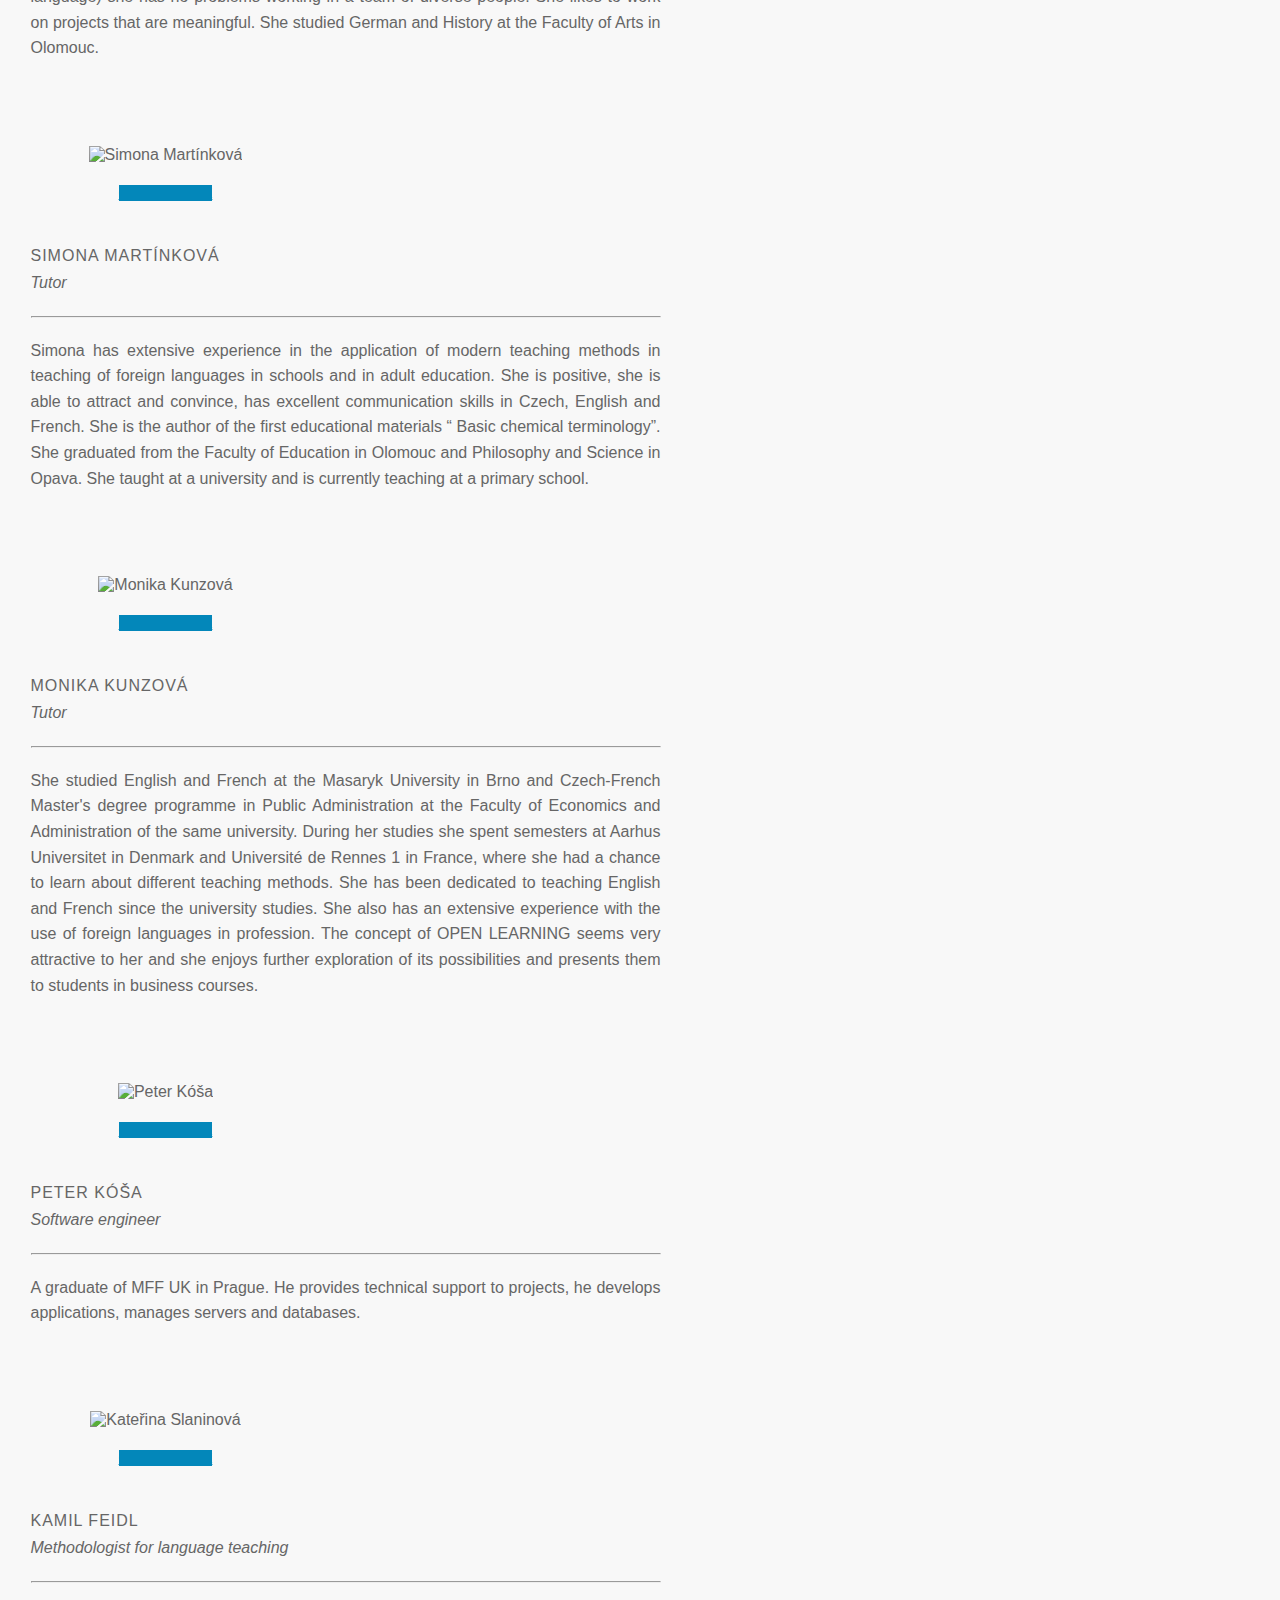
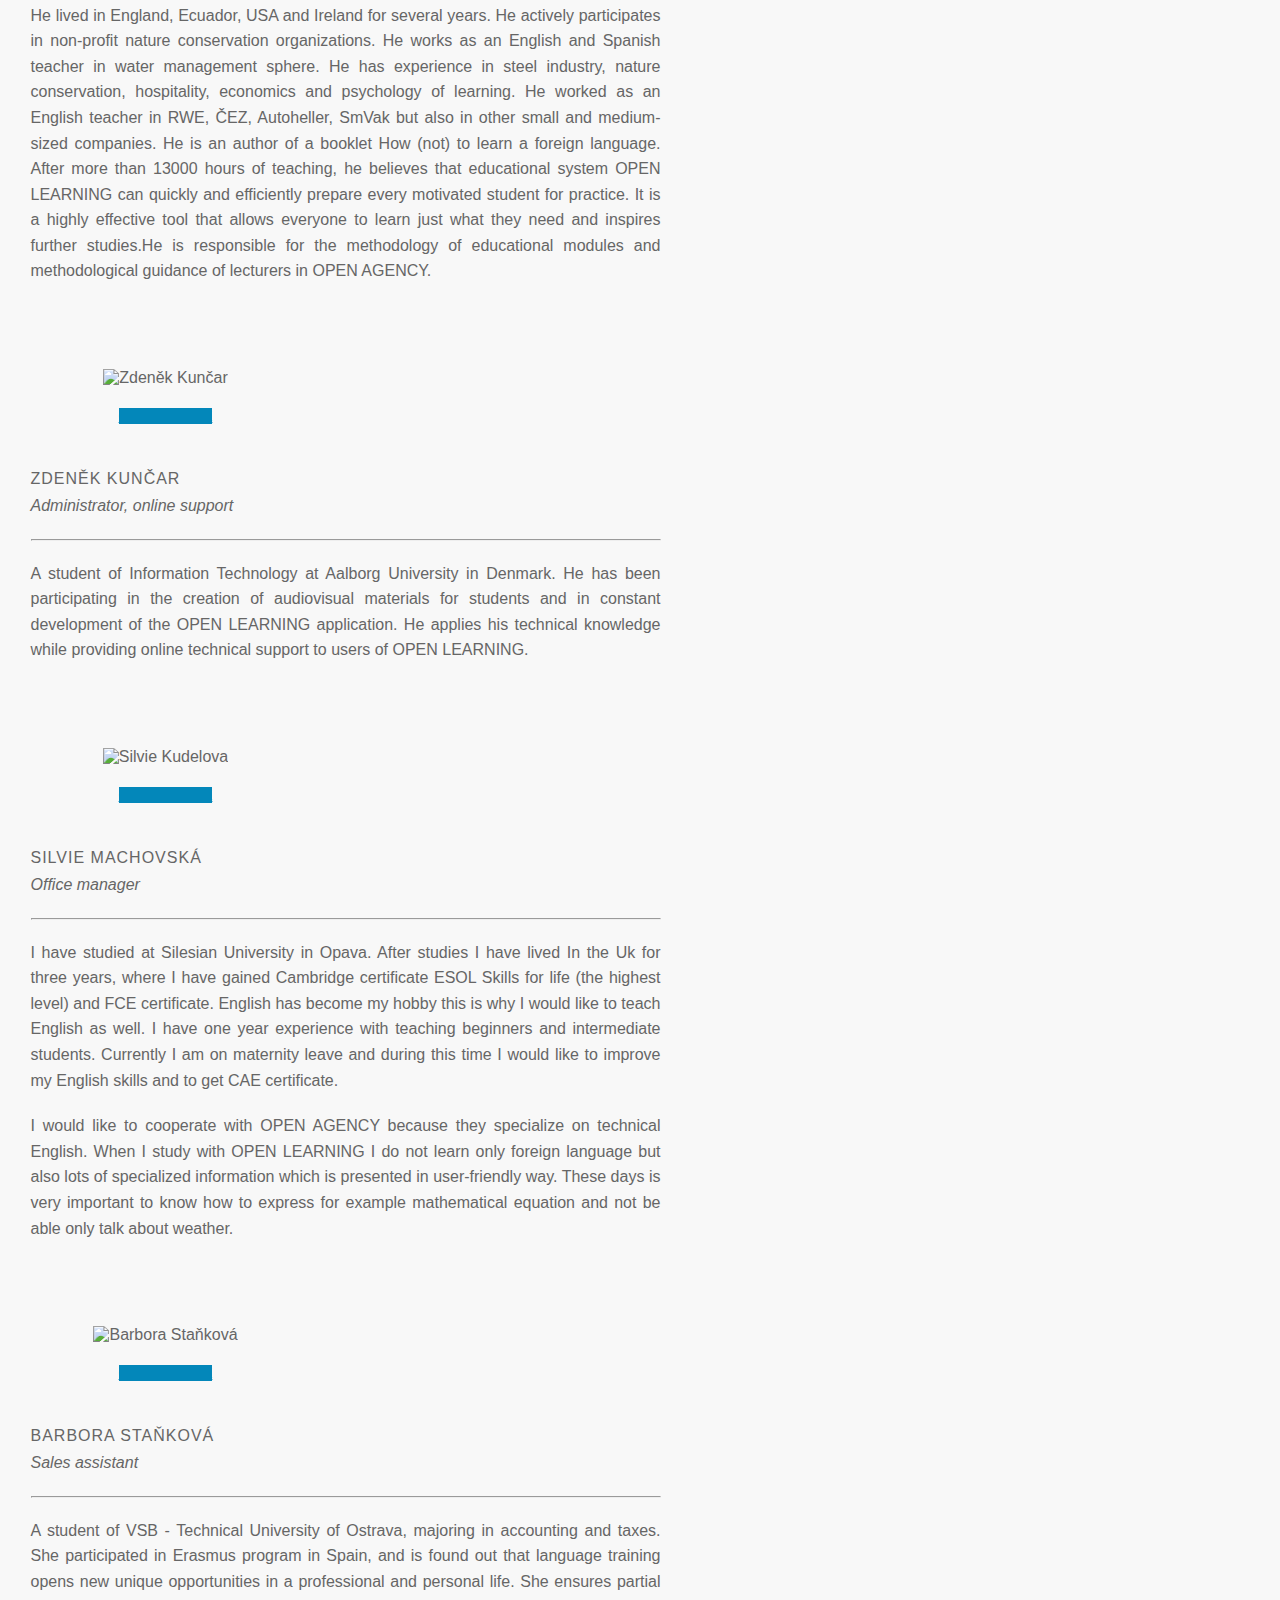
==== commit fba08f7d: "Merge pull request #95 from openagency/new_hero" ====
--- a/index_en.html
+++ b/index_en.html
@@ -310,7 +310,6 @@
       <nav class="navbar navbar-custom navbar-fixed-top" role="navigation">
          <div class="container">
             <div class="navbar-header page-scroll">
-               <a href="https://openlearning.cz/login"><img class="mobileLogin" src="img/icons/login.png" alt="Rozcestník pro přihlášení"></a>
                <button type="button" class="navbar-toggle" data-toggle="collapse" data-target=".navbar-main-collapse">
                <i class="fa fa-bars"></i>
                </button>
@@ -322,24 +321,24 @@
                <ul class="nav navbar-nav">
                   <li><a href="#first">About us</a></li>
                   <li><a href="#openlearning">Open Learning</a></li>
-                  <li><a href="pdf/cenik2020.pdf" target="_blank">Pricing</a></li>
+                  <li><a href="pdf/cenik2021.pdf" target="_blank">Pricing</a></li>
                   <li><a href="#team">Our team</a></li>
                   <li><a href="#contact">Contact</a></li>
                   <li><a href="index.html">Czech</a></li>
-                  <li class="desktopLogin" title="Rozcestník pro přihlášení"><a href="https://openlearning.cz/login"><img src= "img/icons/login.png" alt="Rozcestník pro přihlášení" title="Rozcestník pro přihlášení" class="webLogin"></a></li>
+                  <li><a href="https://openlearning.cz/login" class="blue-text">Login</a></li>
                </ul>
             </div>
          </div>
       </nav>
       <section id="intro" class="intro">
-         <div class="slogan">
-            <h2>OPEN AGENCY </h2>
-            <h4>MODERN TEACHING AND EFFECTIVE FOREIGN LANGUAGE LEARNING<a href="#"  data-toggle="modal" data-target="#videoModal" class="introvideo">OPEN LEARNING</a></h4>
-         </div>
-         <div class="page-scroll">
-            <a href="#first" class="btn btn-circle">
-            <i class="fa fa-angle-double-down animated"></i>
-            </a>
+         <div class="slogan container">
+            <div class="text col-lg-6 col-md-6 col-sm-6 col-xs-12">
+               <h4>MODERN TEACHING AND EFFECTIVE<br><span class="blue-text">FOREIGN LANGUAGE LEARNING</span></h4>
+            </div>
+            <div class="video col-lg-6 col-md-6 col-sm-6 col-xs-12">
+               <a href="#" data-toggle="modal" data-target="#videoModal" class="introvideo"
+                  title="Přehrát video"><span></span></a>
+            </div>
          </div>
       </section>
       <section id="first" class="home-section text-center bg-white">
@@ -936,16 +935,17 @@
                      <ul class="bottoMenu">
                         <li class="hed">Information</li>
                         <li><a href="xls/zavazna-objednavka.xlsx" target="_blank">Order our services</a></li>
+                        <li><a href="pdf/NEWSLETTER32.pdf">Newsletter 2020/4</a></li>
                         <li><a href="pdf/NEWSLETTER31.pdf">Newsletter 2020/3</a></li>
                         <li><a href="pdf/NEWSLETTER30.pdf">Newsletter 2020/2</a></li>
                         <li><a href="pdf/NEWSLETTER29.pdf">Newsletter 2020/1</a></li>
                         <li><a href="pdf/NEWSLETTER28.pdf">Newsletter 2019/3</a></li>
                         <li><a href="pdf/NEWSLETTER27.pdf">Newsletter 2019/2</a></li>
                         <li><a href="pdf/NEWSLETTER26.pdf">Newsletter 2019/1</a></li>
-                        <li><a href="pdf/NEWSLETTER25.pdf">Newsletter 2018/3</a></li>
+                        <!--<li><a href="pdf/NEWSLETTER25.pdf">Newsletter 2018/3</a></li>
                         <li><a href="pdf/NEWSLETTER24.pdf">Newsletter 2018/2</a></li>
                         <li><a href="pdf/NEWSLETTER23.pdf">Newsletter 2018/1</a></li>
-                        <!--<li><a href="pdf/NEWSLETTER22.pdf">Newsletter 2017/3</a></li>
+                        <li><a href="pdf/NEWSLETTER22.pdf">Newsletter 2017/3</a></li>
                         <li><a href="pdf/NEWSLETTER21.pdf">Newsletter 2017/2</a></li>
                         <li><a href="pdf/NEWSLETTER20.pdf">Newsletter 2017/1</a></li>
                         <li><a href="pdf/NEWSLETTER19.pdf">Newsletter 2016/6</a></li>
@@ -967,7 +967,7 @@
                         <li><a href="pdf/NEWSLETTER3.pdf">Newsletter 2014/3</a></li>
                         <li><a href="pdf/NEWSLETTER2.pdf">Newsletter 2014/2</a></li>
                         <li><a href="pdf/NEWSLETTER1.pdf">Newsletter 2014/1</a></li>-->
-                        <li><a href="pdf/cenik2020.pdf" target="_blank">Pricing</a></li>
+                        <li><a href="pdf/cenik2021.pdf" target="_blank">Pricing</a></li>
                      </ul>
                   </div>
                </div>
--- a/css/style.css
+++ b/css/style.css
@@ -0,0 +1,2190 @@
+/* ==== Google font ==== */
+
+@import url('http://fonts.googleapis.com/css?family=Lato:100,300,400,700,900,100italic,300italic,400italic,700italic,900italic|Montserrat:700|Merriweather:400italic');
+body {
+  width: 100%;
+  height: 100%;
+  font-family: 'MyRoboto', sans-serif;
+  font-weight: 300;
+  color: #666;
+  background-color: #f8f8f8;
+}
+
+html {
+  width: 100%;
+  height: 100%;
+}
+
+h1, h2, h3, h4, h5, h6 {
+  margin: 0 0 15px;
+  text-transform: uppercase;
+  font-family: 'MyRoboto', sans-serif;
+  font-weight: 500;
+  letter-spacing: 1px;
+}
+
+p {
+  margin: 0 0 20px;
+  font-size: 16px;
+  line-height: 1.6em;
+}
+
+.sentence {
+  font-size: 19px;
+  font-style: italic;
+}
+
+#first .row {
+  margin: 0px!important;
+}
+
+#service .glyphicon-chevron-right {
+  color: #0387ba!important;
+  font-size: 12px;
+}
+
+.col-oz-2 {
+  width: 16.66%!important;
+  float: left;
+}
+
+.sentencer {
+  height: 40px;
+}
+
+#first {
+  padding-top: 70px;
+  padding-bottom: 70px;
+}
+
+#first a {
+  margin-top: 15px;
+}
+
+a {
+  color: #0387ba;
+  -webkit-transition: all .2s ease-in-out;
+  -moz-transition: all .2s ease-in-out;
+  transition: all .2s ease-in-out;
+}
+
+a:hover, a:focus {
+  text-decoration: none;
+  color: #0387ba;
+}
+
+#divideModal a {
+  color: #0387ba;
+}
+
+.serviceMod .modal-content {
+  padding: 30px;
+}
+
+.mobileLogin {
+  width: 20px;
+  position: absolute;
+  right: 50px;
+  top: 15px;
+}
+
+#schoolModal .modal-content, #questionModal .modal-content, #eduModal .modal-content, #aboutModal .modal-content, #materialsModal .modal-content, #teachersModal .modal-content, #teachingModal .modal-content {
+  padding: 30px!important;
+}
+
+.youtubePlayer {
+  width: 560px;
+  height: 415px;
+  border: 0;
+}
+
+.cntr {
+  text-align: Center;
+  margin-bottom: 10px;
+}
+
+#videoModal .modal-body {
+  padding-top: 10px!important;
+}
+
+.introvideo {
+  color: #fff!important;
+}
+
+.introvideo:hover {
+  opacity: .8;
+}
+
+#videoModal .modal-content {
+  height: 480px!important;
+}
+
+.teamModal, .orderModal, .demoModal, .aboutModal {
+  width: 900px!important;
+}
+
+.teamModal .right-product-body p, #eduModal p, #schoolModal p, #questionModal p, #aboutModal p, #materialsModal p, #teachersModal p, #teachingModal p {
+  text-align: justify;
+}
+
+.serviceMod .modal-footer {
+  margin-top: 0px!important;
+  padding-top: 0px!important;
+}
+
+.serviceMod .modal-header {
+  padding-top: 20px;
+}
+
+#btnOrder {
+  margin-right: 15px;
+  margin-top: -5px;
+}
+
+.map-caption {
+  display: none;
+}
+
+.orderModal textarea, .demoModal textarea {
+  height: 255px;
+}
+
+#message {
+  height: 248px;
+}
+
+#divideModal .avatar {
+  width: 40px;
+  float: left;
+}
+
+.divideModal .modal-header {
+  padding-top: 30px;
+}
+
+.divid {
+  height: 60px;
+  padding-left: 60px;
+  padding-top: 8px;
+}
+
+.orderModal h4, .demoModal h4 {
+  margin-bottom: 15px!important;
+}
+
+.orderModal .contact {
+  height: 360px;
+}
+
+#contact textarea {
+  height: 245px;
+}
+
+.demoModal .contact {
+  height: 460px;
+}
+
+.demoModal textarea {
+  height: 356px;
+}
+
+textarea {
+  resize: none;
+}
+
+#showAll, #hideAll {
+  padding-bottom: 20px;
+  width: 100%;
+  float: left;
+}
+
+#showAll .active, #hideAll .active, .active #showAll, .active #hideAll {
+  display: none;
+}
+
+.webLogin {
+  width: 20px;
+}
+
+#btnDemo {
+  margin-right: 15px;
+}
+
+.widget-contact {
+  font-size: 1.3em;
+}
+
+.widget-contact h5 {
+  font-size: 2.2em;
+}
+
+#filterOptions .active a {
+  color: #3276b1;
+  font-weight: 500;
+}
+
+#filterOptions {
+  padding-left: 0px!important;
+}
+
+#filterOptions li {
+  list-style-type: none;
+  display: inline;
+}
+
+.teamModal .right-product-body {
+  width: 70%!important;
+}
+
+.teamModal .right-product-body .marginbot-50 {
+  margin-bottom: 20px!important;
+}
+
+.teamModal .avatar img {
+  width: 170px;
+  margin-top: 20px;
+}
+
+.teamModal h4 {
+  margin-bottom: 5px;
+}
+
+.openlearning {
+  padding-top: 25px;
+}
+
+#openlearning {
+  height: 530px;
+  background-color: white;
+  padding-top: 50px;
+}
+
+.modal-footer, .modal-header {
+  border: none!important;
+}
+
+.modal-footer {
+  border-top: none;
+}
+
+.modal-footer .btn {
+  padding-left: 30px;
+  padding-right: 30px;
+}
+
+.teamModal .left-product-body {
+  width: 30%;
+}
+
+.left-product-body {
+  float: left;
+  width: 40%;
+  padding: 2.5%;
+  text-align: center
+}
+
+.modal-header {
+  text-align: center;
+  padding-bottom: 5px;
+}
+
+.modal-header p {
+  margin-bottom: 0!important;
+  font-size: 1em;
+  font-style: italic;
+}
+
+.modal-header h4 {
+  margin-bottom: 5px;
+}
+
+.modal-body {
+  padding-top: 0!important;
+}
+
+.right-product-body {
+  float: left;
+  width: 50%;
+  padding: 2.5%;
+}
+
+.author {
+  font-style: italic;
+  font-size: 1em;
+}
+
+.modal-header .close {
+  position: absolute;
+  top: 5px;
+  right: 10px;
+}
+
+.light {
+  font-weight: 400;
+}
+
+.animated .blk {
+  margin-left: -10px!important;
+}
+
+.btn-primary {
+  background-color: #0387ba!important;
+  border: none!important;
+}
+
+.btn-primary:hover {
+  background-color: #3366FF!important;
+}
+
+.carousel-indicators .active {
+  background-color: #eee;
+}
+
+.testimony-container {
+  height: 100%;
+  display: table;
+  text-align: center;
+}
+
+.testimony-caption {
+  height: 100%;
+  display: table-cell;
+  vertical-align: middle;
+  color: white;
+  text-shadow: 0 1px 2px rgba(0, 0, 0, .6);
+}
+
+.quote {
+  font-size: 21px;
+  line-height: 1.4;
+}
+
+.abs-button {
+  position: absolute;
+  bottom: 15px;
+  left: 0;
+  width: 100%;
+}
+
+.product-heading a, .product-heading span {
+  font-size: 1em;
+}
+
+.abs-name {
+  position: absolute;
+  top: 20px;
+  left: 0;
+  width: 100%;
+}
+
+.team {
+  padding-top: 50px!important;
+  background: none!important;
+  padding-left: 0!important;
+  padding-right: 0!important;
+}
+
+.prior {
+  -webkit-transform: scale(1.0);
+  -moz-transform: scale(1.0);
+  -o-transform: scale(1.0);
+  -webkit-transition-duration: 0.5s;
+  -moz-transition-duration: 0.5s;
+  -o-transition-duration: 0.5s;
+}
+
+.prior:hover {
+  -webkit-transform: scale(1.2);
+  -moz-transform: scale(1.2);
+  -o-transform: scale(1.2);
+}
+
+#service {
+  padding-bottom: 90px;
+  padding-top: 90px;
+}
+
+#service .service-box {
+  height: 350px;
+}
+
+.absButton {
+  position: absolute;
+  width: 100%;
+  bottom: 0;
+}
+
+.mark {
+  margin: 0px 10px 0px 10px;
+}
+
+#tobottom {
+  border: none!important;
+}
+
+.productsrow {
+  float: left;
+  width: 70%;
+  min-height: 100px;
+}
+
+.productsrow .boxed-grey {
+  margin-bottom: 20px;
+}
+
+.sidebar {
+  float: left;
+  width: 30%;
+}
+
+.twitter {
+  height: 640px!important;
+}
+
+.demo {
+  height: 80px!important;
+  margin-bottom: 20px;
+}
+
+.demo-btn {
+  width: 250px;
+}
+
+#contact {
+  background-color: white;
+}
+
+.login {
+  width: 40%;
+  padding-left: 50px!important;
+  padding-right: 50px!important;
+  height: 230px!important;
+  margin-left: auto;
+  margin-right: auto;
+}
+
+.definition {
+  text-align: left!important;
+}
+
+.panel-heading {
+  background-color: #f0f0f0!important;
+  border-radius: 0px!important;
+}
+
+.panel {
+  border-radius: 0px!important;
+  border-color: #f0f0f0!important;
+}
+
+.panel p {
+  font-size: 14px!important;
+}
+
+.panel-title {
+  text-transform: none!important;
+}
+
+.panel-title>a {
+  font-weight: 400!important;
+}
+
+.blue-container {
+  background-color: #0387ba!important;
+  color: white!important;
+}
+
+.left-container {
+  text-align: left!important;
+  height: 450px;
+}
+
+.left-row {
+  margin-left: 0!important;
+  float: left;
+  width: 100%;
+}
+
+.worker {
+  float: right;
+  border: 0!important;
+  width: 50%;
+  margin-top: 12px;
+  background: url('../img/works/worker.jpg');
+  height: 438px;
+  background-repeat: no-repeat;
+  background-position: bottom;
+  background-size: contain;
+  text-align: center;
+}
+
+.students {
+  float: right;
+  border: 0!important;
+  width: 50%;
+  margin-top: 12px;
+  background: url('../img/works/modulova-kniha.png');
+  height: 438px;
+  background-repeat: no-repeat;
+  background-position: bottom;
+  background-size: contain;
+  text-align: center;
+}
+
+.play {
+  margin-top: 180px;
+  -webkit-transition-duration: 0.5s;
+  -moz-transition-duration: 0.5s;
+  -o-transition-duration: 0.5s;
+  -webkit-transform: scale(1.0);
+  -moz-transform: scale(1.0);
+  -o-transform: scale(1.0);
+}
+
+.play:hover {
+  -webkit-transform: scale(1.2);
+  -moz-transform: scale(1.2);
+  -o-transform: scale(1.2);
+}
+
+.notepad {
+  float: left;
+  border: 0!important;
+  width: 50%;
+  margin-top: 12px;
+}
+
+.blue-text, .blue-h2 {
+  color: #0387ba!important;
+}
+
+.nomarg-h2 {
+  margin-bottom: 0;
+}
+
+.logo {
+  float: left;
+  height: 100%;
+  margin-right: 10px;
+  margin-top: 3px;
+}
+
+.navbar {
+  margin-bottom: 0;
+  border-bottom: 1px solid rgba(255, 255, 255, .3);
+}
+
+a.navbar-brand {
+  width: 230px;
+}
+
+.navbar-brand {
+  font-weight: 700;
+}
+
+.navbar-brand {
+  height: 40px;
+  padding: 5px 15px;
+  font-size: 18px;
+  line-height: 1em;
+}
+
+.top-nav-collapse .navbar-brand h1 {
+  color: black!important;
+}
+
+.navbar-brand h1 {
+  color: white!important;
+  font-size: 20px;
+  font-family: 'MyRoboto', sans-serif;
+  font-weight: 400;
+  line-height: 40px;
+  margin-left: 10px;
+}
+
+.navbar-brand:focus {
+  outline: 0;
+}
+
+.nav.navbar-nav {
+  background-color: rgba(255, 255, 255, .6);
+}
+
+.navbar-custom.top-nav-collapse .nav.navbar-nav {
+  background-color: rgba(0, 0, 0, 0);
+}
+
+.navbar-custom ul.nav li a {
+  font-size: 12px;
+  letter-spacing: 1px;
+  color: #444;
+  text-transform: uppercase;
+  font-weight: 700;
+}
+
+.navbar-custom.top-nav-collapse ul.nav li a {
+  -webkit-transition: all .2s ease-in-out;
+  -moz-transition: all .2s ease-in-out;
+  transition: all .2s ease-in-out;
+  color: black;
+}
+
+.navbar-custom ul.nav ul.dropdown-menu {
+  border-radius: 0;
+}
+
+.navbar-custom ul.nav ul.dropdown-menu li {
+  border-bottom: 1px solid #f5f5f5;
+}
+
+.navbar-custom ul.nav ul.dropdown-menu li:last-child {
+  border-bottom: none;
+}
+
+.navbar-custom ul.nav ul.dropdown-menu li a {
+  padding: 10px 20px;
+}
+
+.navbar-custom ul.nav ul.dropdown-menu li a:hover {
+  background: #fefefe;
+}
+
+.navbar-custom.top-nav-collapse ul.nav ul.dropdown-menu li a {
+  color: #666;
+}
+
+.navbar-custom .nav li a {
+  -webkit-transition: background .3s ease-in-out;
+  -moz-transition: background .3s ease-in-out;
+  transition: background .3s ease-in-out;
+}
+
+.navbar-custom .nav li a:hover, .navbar-custom .nav li a:focus, .navbar-custom .nav li.active {
+  outline: 0;
+  background-color: rgba(200, 200, 200, .1);
+}
+
+.navbar-custom .nav li a:hover, .navbar-custom .nav li a:focus, .navbar-custom .nav li.active {
+  outline: 0;
+  background-color: rgba(200, 200, 200, .1);
+}
+
+.navbar-toggle {
+  padding: 4px 6px;
+  font-size: 14px;
+  color: #fff;
+}
+
+.navbar-toggle:focus, .navbar-toggle:active {
+  outline: 0;
+}
+
+/* loader */
+
+#preloader {
+  background: #ffffff;
+  bottom: 0;
+  height: 100%;
+  left: 0;
+  position: fixed;
+  right: 0;
+  top: 0;
+  width: 100%;
+  z-index: 999;
+}
+
+#loaderInner {
+  background: #ffffff url(../img/spinner.gif) center center no-repeat;
+  height: 60px;
+  left: 50%;
+  margin: -50px 0 0 -50px;
+  position: absolute;
+  top: 50%;
+  width: 60px;
+}
+
+@keyframes boxSpin {
+  0% {
+    transform: translate(-10px, 0px);
+  }
+  25% {
+    transform: translate(10px, 10px);
+  }
+  50% {
+    transform: translate(10px, -10px);
+  }
+  75% {
+    transform: translate(-10px, -10px);
+  }
+  100% {
+    transform: translate(-10px, 10px);
+  }
+}
+
+@keyframes shadowSpin {
+  0% {
+    box-shadow: 10px -10px #39CCCC, -10px 10px #FFDC00;
+  }
+  25% {
+    box-shadow: 10px 10px #39CCCC, -10px -10px #FFDC00;
+  }
+  50% {
+    box-shadow: -10px 10px #39CCCC, 10px -10px #FFDC00;
+  }
+  75% {
+    box-shadow: -10px -10px #39CCCC, 10px 10px #FFDC00;
+  }
+  100% {
+    box-shadow: 10px -10px #39CCCC, -10px 10px #FFDC00;
+  }
+}
+
+#load {
+  z-index: 9999;
+  background-color: #FF4136;
+  opacity: 0.75;
+  width: 10px;
+  height: 10px;
+  position: absolute;
+  top: 50%;
+  margin: -5px auto 0 auto;
+  left: 0;
+  right: 0;
+  border-radius: 0px;
+  border: 5px solid #FF4136;
+  box-shadow: 10px 0px #39CCCC, 10px 0px #01FF70;
+  animation: shadowSpin 1s ease-in-out infinite;
+}
+
+/* misc */
+
+hr {
+  margin-top: 10px;
+}
+
+/* margins */
+
+.marginbot-0 {
+  margin-bottom: 0 !important;
+}
+
+.marginbot-10 {
+  margin-bottom: 10px !important;
+}
+
+.marginbot-20 {
+  margin-bottom: 20px !important;
+}
+
+.marginbot-30 {
+  margin-bottom: 30px !important;
+  text-align: center
+}
+
+.marginbot-40 {
+  margin-bottom: 40px !important;
+}
+
+.marginbot-50 {
+  margin-bottom: 50px !important;
+}
+
+/* ===========================
+--- General sections
+============================ */
+
+.home-section {
+  padding-top: 60px;
+  padding-bottom: 30px;
+  display: block;
+  position: relative;
+  z-index: 120;
+}
+
+.section-heading h2 {
+  font-size: 40px;
+}
+
+.section-heading i {
+  margin-bottom: 20px;
+}
+
+/* --- section bg var --- */
+
+.bg-white {
+  background: #fff;
+}
+
+.bg-gray {
+  background: #f8f8f8;
+}
+
+.bg-dark {
+  background: #575757;
+}
+
+/* --- section color var --- */
+
+.text-light {
+  color: #fff;
+}
+
+/* ===========================
+--- Intro
+============================ */
+
+.intro {
+  width: 100%;
+  position: relative;
+  background: #fff url(../img/bg-svg.svg) bottom center repeat-x;
+}
+
+#intro.intro {
+  padding: 14% 0 0 0;
+}
+
+.intro .slogan {
+  text-align: left;
+}
+
+.brand-heading {
+  font-size: 40px;
+}
+
+.intro-text {
+  font-size: 18px;
+}
+
+.intro .slogan .text {
+  padding-left: 0 !important;
+}
+
+.intro .slogan .introvideo {
+  display: block;
+  position: relative;
+  width: 480px;
+  height: 320px;
+  background: transparent url(../img/video.png) center center no-repeat;
+  background-size: 100% 100%;
+}
+
+.intro .slogan .introvideo span {
+  display: block;
+  position: absolute;
+  width: 84px;
+  height: 84px;
+  background: transparent url(../img/icons/video.png) center center no-repeat;
+  left: 50%;
+  top: 50%;
+  margin-left: -42px;
+  margin-top: -42px;
+}
+
+.intro .slogan h4 {
+  font-style: normal;
+  font-weight: 900;
+  font-size: 54px;
+  line-height: 63px;
+  color: #676767;
+  margin-top: 40px;
+  padding-left: 0;
+  padding-right: 10px;
+}
+
+/* ===========================
+--- About
+============================ */
+
+.boxed-grey {
+  background: #f0f0f0;
+  padding: 20px;
+  height: 280px;
+}
+
+#openlearning .boxed-grey {
+  background: white!important;
+  height: 350px!important;
+}
+
+#openlearning img {
+  width: 100px;
+  height: auto;
+}
+
+#openlearning .marginbot-50 {
+  margin-bottom: 10px!important;
+}
+
+.shorter {
+  width: 90%;
+  padding-top: 30px;
+  margin-left: auto;
+  margin-right: auto;
+}
+
+.team h5 {
+  margin-bottom: 10px;
+  color: black;
+  text-transform: none;
+  font-size: 1.4em;
+}
+
+.team .avatar img {
+  width: 150px!important;
+}
+
+.avatar-overlay {
+  color: white;
+  -webkit-transition-duration: 0.5s;
+  -moz-transition-duration: 0.5s;
+  -o-transition-duration: 0.5s;
+  border-radius: 50%;
+  width: 150px;
+  height: 150px;
+  background-size: contain;
+}
+
+.kuncarova {
+  background: url(../img/team/kuncarova-jitka-open-agency.jpg);
+  background-size: contain;
+}
+
+.kuncar {
+  background: url(../img/team/kuncar-open-agency.jpg);
+  background-size: contain;
+}
+
+.oleksikova {
+  background: url(../img/team/oleksikova-katerina-open-agency.jpg);
+  background-size: contain;
+}
+
+.martinkova {
+  background: url(../img/team/martinkova-open-agency.jpg);
+  background-size: contain;
+}
+
+.zabensky {
+  background: url(../img/team/zabensky-open-agency.jpg);
+  background-size: contain;
+}
+
+.kosa {
+  background: url(../img/team/kosa-open-agency.jpg);
+  background-size: contain;
+}
+
+.slaninova {
+  background: url(../img/team/slaninova-katka-open-agency.jpg);
+  background-size: contain;
+}
+
+.feidl {
+  background: url(../img/team/kamil-feidl-open-agency.jpg);
+  background-size: contain;
+}
+
+.zdenek-kuncar {
+  background: url(../img/team/zdenek-kuncar-open-agency.jpg);
+  background-size: contain;
+}
+
+.dehner {
+  background: url(../img/team/adam-dehner-open-agency.jpg);
+  background-size: contain;
+}
+
+.kudelova {
+  background: url(../img/team/silvie-kudelova-open-agency.jpg);
+  background-size: contain;
+}
+
+.stankova {
+  background: url(../img/team/barbora-stankova-open-agency.jpg);
+  background-size: contain;
+}
+
+.ayrapetyan {
+  background: url(../img/team/julietta-ayrapetyan-open-agency.jpg);
+  background-size: contain;
+}
+
+.skrontova {
+  background: url(../img/team/veronika-skrontova-open-agency.jpg);
+  background-size: contain;
+}
+
+.kunzova {
+  background: url(../img/team/monika-kunzova-open-agency.jpg);
+  background-size: contain;
+}
+
+.avatar-overlay:hover {
+  background: url(../img/grey.jpg);
+  padding-bottom: 0;
+  background-size: contain;
+}
+
+.teamer {
+  height: 1px!important;
+}
+
+#team {
+  padding-bottom: 100px!important;
+  background: white;
+}
+
+#start {
+  height: 300px;
+  padding-top: 90px;
+}
+
+.start-btn {
+  width: 200px;
+  height: 60px;
+  font-size: 1.2em!important;
+  color: white;
+  background-color: #0387ba!important;
+  padding-top: 19px;
+  margin-top: 10px;
+}
+
+.start-btn:hover {
+  background-color: #3366FF!important;
+}
+
+.contact {
+  height: 350px;
+}
+
+#contact {
+  padding-bottom: 40px;
+}
+
+.bottoMenu {
+  margin-left: -20px;
+  margin-right: 20px;
+  margin-bottom: 30px;
+}
+
+.bottoMenu li {
+  list-style-type: none;
+  text-align: left;
+  color: white;
+}
+
+.bottoMenu a {
+  color: white;
+}
+
+.bottoMenu a:hover {
+  color: #67b0d1;
+}
+
+.bottoMenu .hed {
+  width: 100%;
+  border-bottom: 1px white solid;
+  text-align: left;
+  color: white;
+  text-transform: uppercase;
+  padding-bottom: 10px;
+  font-weight: 500;
+  margin-bottom: 10px;
+  font-size: 1.1em;
+}
+
+.team p.subtitle {
+  margin-bottom: 10px;
+}
+
+.avatar {
+  margin-bottom: 20px;
+  text-align: center;
+  margin-left: auto;
+  margin-right: auto;
+}
+
+.avatar img {
+  margin-left: auto;
+  margin-right: auto;
+}
+
+.team-social {
+  margin-left: 0;
+  padding-left: 0;
+}
+
+.quarter-col {
+  width: 25%!important;
+  float: left;
+}
+
+.three-col {
+  width: 75%!important;
+  float: left;
+}
+
+.team-social {
+  text-align: center;
+}
+
+.team-social li {
+  display: inline-block;
+  margin: 0 !important;
+  padding: 0;
+}
+
+.team-social a {
+  margin: 0;
+  padding: 0;
+  display: block;
+  width: 40px;
+  height: 40px;
+  line-height: 40px;
+  text-align: center;
+  background: #3bbec0;
+  color: #fff;
+  -webkit-transition: background .3s ease-in-out;
+  transition: background .3s ease-in-out;
+}
+
+.team-social a i {
+  text-align: center;
+  margin: 0;
+  padding: 0;
+}
+
+.team-social .social-facebook a {
+  background: #3873ae;
+}
+
+.team-social .social-twitter a {
+  background: #62c6f8;
+}
+
+.team-social .social-dribble a {
+  background: #d74980;
+}
+
+.team-social .social-deviantart a {
+  background: #8da356;
+}
+
+.team-social .social-google a {
+  background: #000;
+}
+
+.team-social .social-vimeo a {
+  background: #51a6d3;
+}
+
+.team-social .social-facebook a:hover {
+  background: #4893ce;
+}
+
+.team-social .social-twitter a:hover {
+  background: #82e6ff;
+}
+
+.team-social .social-dribble a:hover {
+  background: #f769a0;
+}
+
+.team-social .social-deviantart a:hover {
+  background: #adc376;
+}
+
+.team-social .social-google a:hover {
+  background: #333;
+}
+
+.team-social .social-vimeo a:hover {
+  background: #71c6f3;
+}
+
+/* ===========================
+--- Services
+============================ */
+
+.service-icon {
+  margin-bottom: 20px;
+}
+
+/* ===========================
+--- Contact
+============================ */
+
+form#contact-form .form-group label {
+  text-align: left !important;
+  display: block;
+  text-transform: uppercase;
+  letter-spacing: 1px;
+  font-size: 12px;
+}
+
+form#contact-form input, form#contact-form select, form#contact-form textarea {
+  border-radius: 0;
+  border: 1px solid #eee;
+  -webkit-box-shadow: none;
+  box-shadow: none;
+}
+
+form#contact-form input:focus, form#contact-form select:focus, form#contact-form textarea:focus {
+  -webkit-box-shadow: 0 1px 2px rgba(0, 0, 0, .05);
+  box-shadow: 0 1px 2px rgba(0, 0, 0, .05);
+}
+
+.input-group-addon {
+  background-color: #fefefe;
+  border: 1px solid #eee;
+  border-radius: 0;
+}
+
+.widget-contact {
+  text-align: left;
+}
+
+.company-social {
+  margin-left: 0;
+  padding-left: 0;
+  margin-top: 10px;
+}
+
+.company-social {
+  text-align: left;
+}
+
+.company-social li {
+  display: inline-block;
+  margin: 0 !important;
+  padding: 0;
+}
+
+.company-social a {
+  margin: 0;
+  padding: 0;
+  display: block;
+  width: 40px;
+  height: 40px;
+  line-height: 40px;
+  text-align: center;
+  background: #3bbec0;
+  color: #fff;
+  -webkit-transition: background .3s ease-in-out;
+  transition: background .3s ease-in-out;
+}
+
+.company-social a i {
+  text-align: center;
+  margin: 0;
+  padding: 0;
+}
+
+.company-social .social-facebook a {
+  background: #3873ae;
+}
+
+.company-social .social-twitter a {
+  background: #62c6f8;
+}
+
+.company-social .social-dribble a {
+  background: #d74980;
+}
+
+.company-social .social-deviantart a {
+  background: #8da356;
+}
+
+.company-social .social-google a {
+  background: #000;
+}
+
+.company-social .social-vimeo a {
+  background: #51a6d3;
+}
+
+.company-social .social-facebook a:hover {
+  background: #4893ce;
+}
+
+.company-social .social-twitter a:hover {
+  background: #82e6ff;
+}
+
+.company-social .social-dribble a:hover {
+  background: #f769a0;
+}
+
+.company-social .social-deviantart a:hover {
+  background: #adc376;
+}
+
+.company-social .social-google a:hover {
+  background: #333;
+}
+
+.company-social .social-vimeo a:hover {
+  background: #71c6f3;
+}
+
+/* ===========================
+--- Footer
+============================ */
+
+footer {
+  text-align: center;
+  padding: 50px 0;
+}
+
+footer p {
+  color: #f8f8f8;
+}
+
+footer a {
+  color: #fff;
+}
+
+footer a:hover {
+  color: #67b0d1;
+}
+
+/* ==========================
+Parallax
+============================= */
+
+#parallax1 {
+  background-image: url(../img/parallax/1.jpg);
+}
+
+#parallax1:after {
+  background-image: url([data-uri]);
+  content: "";
+  position: absolute;
+  bottom: 0;
+  left: 0;
+  right: 0;
+  top: 0;
+  opacity: 0.7;
+  z-index: -1;
+}
+
+#parallax2 {
+  background-image: url(../img/parallax/2.jpg);
+}
+
+#parallax2:after {
+  background-image: url([data-uri]);
+  content: "";
+  position: absolute;
+  bottom: 0;
+  left: 0;
+  right: 0;
+  top: 0;
+  opacity: 0.7;
+  z-index: -1;
+}
+
+/* ===========================
+--- Elements
+============================ */
+
+.btn {
+  border-radius: 0;
+  text-transform: uppercase;
+  font-family: MyRoboto, sans-serif;
+  font-weight: 400;
+  font-size: 0.9em;
+  -webkit-transition: all .3s ease-in-out;
+  -moz-transition: all .3s ease-in-out;
+  transition: all .3s ease-in-out;
+}
+
+#intro .btn-circle {
+  box-shadow: inset 5px 5px 10px -2px rgba(0, 0, 0, 0.34);
+}
+
+#intro .page-scroll .btn-circle i.animated {
+  text-shadow: 2px 2px 1px rgba(0, 0, 0, 0.25);
+}
+
+.btn-circle {
+  width: 70px;
+  height: 70px;
+  margin-top: 15px;
+  padding: 7px 16px;
+  border: 2px solid #fff;
+  border-radius: 50%;
+  font-size: 40px;
+  color: #fff;
+  background: 0 0;
+  -webkit-transition: background .3s ease-in-out;
+  -moz-transition: background .3s ease-in-out;
+  transition: background .3s ease-in-out;
+}
+
+.btn-circle.btn-dark {
+  border: 2px solid #666;
+  color: #666;
+}
+
+.btn-circle:hover, .btn-circle:focus {
+  outline: 0;
+  color: #fff;
+  background: rgba(255, 255, 255, .1);
+}
+
+.btn-circle.btn-dark :hover, .btn-circle.btn-dark :focus {
+  outline: 0;
+  color: #999;
+  background: #fff;
+}
+
+.btn-circle.btn-dark :hover i, .btn-circle.btn-dark :focus i {
+  color: #999;
+}
+
+.page-scroll .btn-circle i.animated {
+  -webkit-transition-property: -webkit-transform;
+  -webkit-transition-duration: 1s;
+  -moz-transition-property: -moz-transform;
+  -moz-transition-duration: 1s;
+}
+
+.page-scroll .btn-circle:hover i.animated {
+  -webkit-animation-name: pulse;
+  -moz-animation-name: pulse;
+  -webkit-animation-duration: 1.5s;
+  -moz-animation-duration: 1.5s;
+  -webkit-animation-iteration-count: infinite;
+  -moz-animation-iteration-count: infinite;
+  -webkit-animation-timing-function: linear;
+  -moz-animation-timing-function: linear;
+}
+
+@-webkit-keyframes pulse {
+  0 {
+    -webkit-transform: scale(1);
+    transform: scale(1);
+  }
+  50% {
+    -webkit-transform: scale(1.2);
+    transform: scale(1.2);
+  }
+  100% {
+    -webkit-transform: scale(1);
+    transform: scale(1);
+  }
+}
+
+@-moz-keyframes pulse {
+  0 {
+    -moz-transform: scale(1);
+    transform: scale(1);
+  }
+  50% {
+    -moz-transform: scale(1.2);
+    transform: scale(1.2);
+  }
+  100% {
+    -moz-transform: scale(1);
+    transform: scale(1);
+  }
+}
+
+#text {
+  color: #fff;
+  background: #ffcc00;
+}
+
+#map {
+  height: 500px;
+}
+
+#mapa .container {
+  width: 100%!important;
+}
+
+#map_canvas {
+  height: 300px;
+  width: 100%;
+}
+
+.btn-skin {
+  width: 110px;
+}
+
+.btn-skin:hover, .btn-skin:focus, .btn-skin:active, .btn-skin.active {
+  color: #fff;
+}
+
+.btn-default:hover, .btn-default:focus {
+  border: 1px solid #0387ba;
+  outline: 0;
+  color: #000;
+  background-color: #0387ba;
+}
+
+.btn-huge {
+  padding: 25px;
+  font-size: 26px;
+}
+
+.banner-social-buttons {
+  margin-top: 0;
+}
+
+/* Media queries */
+
+@media (min-width:1200px) and (max-width:1425px) {
+  .carousel-control .glyphicon-chevron-left {
+    left: 10%;
+  }
+  .carousel-control .glyphicon-chevron-right {
+    right: 10%;
+  }
+}
+
+@media (min-width: 1200px) {
+  #team .container {
+    width: 90%!important;
+  }
+}
+
+@media (max-width: 1200px) and (min-width: 1025px) {
+  #team .container {
+    width: 98%!important;
+  }
+}
+
+@media (max-width: 1200px) and (min-width: 992px) {
+  #intro .slogan h4 {
+    font-size: 44px;
+    line-height: 59px;
+    padding-left: 0 !important;
+  }
+  #intro .slogan .introvideo {
+    margin-right: 0 !important;
+  }
+}
+
+@media (max-width: 991px) {
+  #intro .slogan h4 {
+    font-size: 28px;
+    line-height: 33px;
+  }
+  #intro .slogan .introvideo {
+    width: 344px;
+    height: 221px;
+  }
+}
+
+@media (min-width:768px) and (max-width:1024px) {
+  a.navbar-brand {
+    width: 220px;
+    margin-left: -3px!important;
+    margin-bottom: 8px;
+    padding-right: 0;
+  }
+  .intro {
+    height: 60%!important;
+  }
+  .col-oz-3 {
+    width: 50%!important;
+    float: left;
+  }
+  .zaba {
+    margin-left: 25%;
+  }
+  .play {
+    margin-top: 90px;
+  }
+  .notepad {
+    margin-top: 90px;
+  }
+  .carousel-control .glyphicon-chevron-left {
+    left: 5%;
+  }
+  .carousel-control .glyphicon-chevron-right {
+    right: 5%;
+  }
+  .productsrow {
+    width: 100%;
+  }
+  .productsrow .col-oz-3 {
+    width: 33.3%!important;
+  }
+  .sidebar {
+    width: 60%!important;
+    margin-left: 20%;
+    margin-right: 20%;
+  }
+  #openlearning {
+    height: 840px;
+  }
+  .shorter {
+    width: 100%!important;
+  }
+  .youtubePlayer {
+    width: 100%!important;
+    height: 400px;
+  }
+  .teamModal, .orderModal, .demoModal, .aboutModal {
+    width: auto!important;
+  }
+  .orderModal .contact, .demoModal .contact {
+    height: 660px;
+  }
+  .demoModal textarea {
+    height: 126px;
+  }
+  #btnDemo {
+    margin-top: -2px;
+  }
+  .orderModal .boxed-grey, .demoModal .boxed-grey {
+    margin-bottom: 0px;
+  }
+  .three-col {
+    width: 65%!important;
+    float: left;
+  }
+  .quarter-col {
+    width: 35%!important;
+    float: left;
+  }
+  #contact .contact {
+    height: 640px;
+  }
+  .teamModal, .orderModal, .demoModal, .aboutModal {
+    width: 90%!important;
+  }
+}
+
+@media(max-width:767px) {
+  .desktopLogin {
+    display: none!important;
+  }
+}
+
+@media(min-width:767px) {
+  .navbar {
+    padding: 20px 0;
+    border-bottom: 0;
+    letter-spacing: 1px;
+    background: 0 0;
+    -webkit-transition: background .5s ease-in-out, padding .5s ease-in-out;
+    -moz-transition: background .5s ease-in-out, padding .5s ease-in-out;
+    transition: background .5s ease-in-out, padding .5s ease-in-out;
+  }
+  .mobileLogin {
+    display: none;
+  }
+  .top-nav-collapse {
+    padding: 0;
+    background-color: #000;
+  }
+  .divideModal {
+    width: 300px;
+  }
+  .intro {
+    height: 75%;
+    max-height: 787px;
+    padding: 0;
+  }
+  #intro .slogan .introvideo {
+    float: right;
+  }
+  .brand-heading {
+    font-size: 100px;
+  }
+  .intro-text {
+    font-size: 25px;
+  }
+}
+@media (max-width:768px) {
+  #intro .slogan .video {
+    text-align: center;
+  }
+  #intro .slogan .introvideo {
+    display: inline-block;
+    float: none;
+  }
+}
+@media (min-width:601px) and (max-width:768px) {
+  .intro .page-scroll {
+    padding-bottom: 20px;
+  }
+  .top-nav-collapse .fa {
+    color: black;
+  }
+  .col-oz-3 {
+    width: 50%!important;
+    float: left;
+  }
+  .zaba {
+    margin-left: 25%;
+  }
+  .play {
+    margin-top: 90px;
+  }
+  .notepad {
+    margin-top: 90px;
+  }
+  #testimonyCarousel .carousel-control .glyphicon-chevron-left, #testimonyCarousel .carousel-control .glyphicon-chevron-right {
+    display: none;
+  }
+  .carousel-control .glyphicon-chevron-left {
+    left: 5%;
+  }
+  .carousel-control .glyphicon-chevron-right {
+    right: 5%;
+  }
+  .productsrow {
+    width: 100%;
+  }
+  .productsrow .col-oz-3 {
+    width: 33.3%!important;
+  }
+  .sidebar {
+    width: 60%!important;
+    margin-left: 20%;
+    margin-right: 20%;
+  }
+  #openlearning {
+    height: 840px;
+  }
+  .shorter {
+    width: 100%!important;
+  }
+  .youtubePlayer {
+    width: 100%!important;
+    height: 400px;
+  }
+  .teamModal, .orderModal, .demoModal, .aboutModal {
+    width: auto!important;
+  }
+  .orderModal .contact, .demoModal .contact {
+    height: 660px;
+  }
+  .demoModal textarea {
+    height: 126px;
+  }
+  #btnDemo {
+    margin-top: -2px;
+  }
+  .orderModal .boxed-grey, .demoModal .boxed-grey {
+    margin-bottom: 0px;
+  }
+  .three-col {
+    width: 65%!important;
+    float: left;
+  }
+  .quarter-col {
+    width: 35%!important;
+    float: left;
+  }
+  #contact .contact {
+    height: 640px;
+  }
+}
+
+@media (min-width:451px) and (max-width:600px) {
+  .navbar-custom .nav.navbar-nav {
+    background-color: rgba(255, 255, 255, .4);
+  }
+  .navbar.navbar-custom.navbar-fixed-top {
+    margin-bottom: 30px;
+  }
+  .tp-banner-container {
+    padding-top: 40px;
+  }
+  .page-scroll a.btn-circle {
+    width: 40px;
+    height: 40px;
+    margin-top: 10px;
+    padding: 7px 0;
+    border: 2px solid #fff;
+    border-radius: 50%;
+    font-size: 20px;
+  }
+  .col-oz-3 {
+    width: 50%!important;
+    float: left;
+  }
+  .zaba {
+    margin-left: 25%;
+  }
+  a.navbar-brand {
+    width: 270px;
+  }
+  .navbar-brand h1 {
+    color: black!important;
+  }
+  .intro .slogan h2 {
+    font-size: 35px;
+  }
+  .intro .slogan h4 {
+    font-style: normal;
+    font-weight: 900;
+    font-size: 54px;
+    line-height: 63px;
+    color: #676767;
+    padding-left: 10px;
+    padding-right: 10px;
+  }
+  .intro .page-scroll {
+    padding-bottom: 10px;
+  }
+  .navbar-custom .nav.navbar-nav {
+    background-color: white;
+  }
+  .top-nav-collapse .fa {
+    color: black;
+  }
+  #service {
+    padding-bottom: 50px;
+    padding-top: 50px;
+  }
+  .carousel-control {
+    display: none;
+  }
+  .carousel-practice {
+    width: 100%!important;
+  }
+  .worker {
+    background: none;
+    width: 100px;
+    height: 50px;
+  }
+  .students {
+    display: none;
+  }
+  .play {
+    margin-top: 0px;
+    width: 80px;
+    margin-top: -10px;
+    margin-right: 20px;
+  }
+  .notepad {
+    display: none;
+  }
+  .productsrow, .sidebar {
+    width: 100%;
+  }
+  .productsrow .boxed-grey {
+    height: 290px!important;
+  }
+  .youtubePlayer {
+    width: 100%!important;
+    height: 200px;
+  }
+  #videoModal .modal-content {
+    height: 260px!important;
+  }
+  .left-product-body {
+    width: 100%;
+  }
+  .right-product-body {
+    width: 100%;
+  }
+  .productMod .modal-footer {
+    text-align: center;
+  }
+  #openlearning {
+    height: auto!important;
+    padding-bottom: 40px;
+  }
+  #openlearning .abs-button {
+    position: relative;
+    bottom: 0;
+  }
+  #openlearning .boxed-grey {
+    margin-bottom: 0px;
+    height: 400px!important;
+  }
+  .shorter {
+    width: 100%!important;
+  }
+  .carousel-indicators {
+    width: 67%;
+  }
+  #testimonyCarousel h2 {
+    font-size: 1.5em!important;
+  }
+  #team {
+    padding-bottom: 50px!important;
+  }
+  #start {
+    height: 250px;
+    padding-top: 50px;
+  }
+  #start h2 {
+    font-size: 27px;
+  }
+  #schoolModal .modal-content, #questionModal .modal-content, #eduModal .modal-content, #aboutModal .modal-content, #materialsModal .modal-content, #teachersModal .modal-content, #teachingModal .modal-content {
+    padding: 10px 0px 0px 0px!important;
+  }
+  .teamModal, .orderModal, .demoModal, .aboutModal {
+    width: auto!important;
+  }
+  .teamModal .left-product-body, .teamModal .right-product-body {
+    width: 100%!important;
+  }
+  .orderModal .contact, .demoModal .contact {
+    height: 660px;
+  }
+  .demoModal textarea {
+    height: 126px;
+  }
+  #btnDemo {
+    margin-top: -2px;
+  }
+  .orderModal .boxed-grey, .demoModal .boxed-grey {
+    margin-bottom: 0px;
+  }
+  .three-col {
+    width: 100%!important;
+    margin-bottom: 30px;
+  }
+  .quarter-col {
+    width: 80%!important;
+    margin-left: 10%;
+    margin-right: 10%;
+  }
+  #contact {
+    padding-bottom: 40px;
+  }
+  #contact .contact {
+    height: 640px;
+  }
+}
+
+@media (max-width:450px) {
+  #team .boxed-grey {
+    height: 100px!important;
+    padding-top: 20px!important;
+  }
+  #team .avatar, #team .avatar-overlay {
+    width: 50px;
+    height: 50px;
+    float: left;
+  }
+  .shorter {
+    width: 100%;
+    padding-top: 0px;
+  }
+  .shorter .col-oz-3 {
+    padding-left: 0;
+    padding-right: 0;
+  }
+  .productsrow .boxed-grey {
+    height: 100px!important;
+    padding-top: 3px;
+    padding-left: 15px;
+    padding-right: 3px;
+  }
+  .productsrow .abs-button {
+    position: relative;
+  }
+  .productsrow .btn {
+    padding-top: 3px;
+    margin-top: 10px;
+    padding-bottom: 3px;
+  }
+  .productsrow .avatar img {
+    width: 50px;
+    float: left;
+  }
+  .col-oz-3 {
+    float: none;
+    width: 100%!important;
+  }
+  a.navbar-brand {
+    width: 270px;
+  }
+  .navbar-brand h1 {
+    color: black!important;
+  }
+  .intro .slogan h2 {
+    font-size: 35px;
+  }
+  #intro.intro {
+    padding-bottom: 46px;
+  }
+  .intro .slogan h4 {
+    padding-left: 10px;
+    padding-right: 10px;
+    padding-bottom: 52px;
+  }
+  .intro .slogan .introvideo {
+    width: 100% !important;
+  }
+  .intro .page-scroll {
+    padding-bottom: 10px;
+  }
+  .navbar-custom .nav.navbar-nav {
+    background-color: white;
+  }
+  .top-nav-collapse .fa {
+    color: black;
+  }
+  #service {
+    padding-bottom: 50px;
+    padding-top: 50px;
+  }
+  .carousel-control {
+    display: none;
+  }
+  .carousel-practice {
+    width: 100%!important;
+  }
+  .worker {
+    background: none;
+    width: 100px;
+    height: 50px;
+  }
+  .students {
+    display: none;
+  }
+  .play {
+    margin-top: 0px;
+    width: 60px;
+    margin-top: -60px;
+    margin-right: 20px;
+  }
+  .notepad {
+    display: none;
+  }
+  .productsrow, .sidebar {
+    width: 100%;
+  }
+  .youtubePlayer {
+    width: 100%!important;
+    height: 200px;
+  }
+  #videoModal .modal-content {
+    height: 260px!important;
+  }
+  .left-product-body {
+    width: 100%;
+  }
+  .right-product-body {
+    width: 100%;
+  }
+  .productMod .modal-footer {
+    text-align: center;
+  }
+  #openlearning {
+    height: auto!important;
+    padding-bottom: 40px;
+  }
+  #openlearning .abs-button {
+    position: relative;
+    bottom: 0;
+  }
+  #openlearning .boxed-grey {
+    margin-bottom: 0px;
+  }
+  .carousel-indicators {
+    width: 67%;
+  }
+  #testimonyCarousel h2 {
+    font-size: 1.5em!important;
+  }
+  #team {
+    padding-bottom: 50px!important;
+  }
+  #start {
+    height: 250px;
+    padding-top: 50px;
+  }
+  #start h2 {
+    font-size: 27px;
+  }
+  #schoolModal .modal-content, #questionModal .modal-content, #eduModal .modal-content, #aboutModal .modal-content, #materialsModal .modal-content, #teachersModal .modal-content, #teachingModal .modal-content {
+    padding: 10px 0px 0px 0px!important;
+  }
+  .teamModal, .orderModal, .demoModal, .aboutModal {
+    width: auto!important;
+  }
+  .teamModal .left-product-body, .teamModal .right-product-body {
+    width: 100%!important;
+  }
+  .orderModal .contact, .demoModal .contact {
+    height: 660px;
+  }
+  .demoModal textarea {
+    height: 126px;
+  }
+  #btnDemo {
+    margin-top: -2px;
+  }
+  .orderModal .boxed-grey, .demoModal .boxed-grey {
+    margin-bottom: 0px;
+  }
+  .three-col {
+    width: 100%!important;
+    margin-bottom: 30px;
+  }
+  .quarter-col {
+    width: 80%!important;
+    margin-left: 10%;
+    margin-right: 10%;
+  }
+  #contact {
+    padding-bottom: 40px;
+  }
+  #contact .contact {
+    height: 640px;
+  }
+  .quote {
+    font-size: 14px;
+  }
+  .serviceMod .modal-content {
+    padding: 0px;
+  }
+  #holder h5 {
+    font-size: 12px!important;
+  }
+}
+
+@media (max-width: 992px) {
+  .nav {
+    padding-left: 0;
+    list-style: none;
+  }
+  .navbar-header {
+      float: none;
+  }
+  .navbar-toggle {
+      display: block;
+  }
+  .navbar-collapse {
+      border-top: 1px solid transparent;
+      box-shadow: inset 0 1px 0 rgba(255,255,255,0.1);
+      width: 100%;
+  }
+  .navbar-collapse.collapse {
+      display: none!important;
+  }
+  .navbar-nav {
+      float: none!important;
+      margin: 7.5px -15px;
+  }
+  .navbar-nav>li {
+      float: none;
+  }
+  .navbar-nav>li>a {
+      padding-top: 10px;
+      padding-bottom: 10px;
+  }
+ .navbar-collapse.collapse.in {
+      display: block!important; 
+  }
+  .navbar-toggle {
+    color: #0387ba;
+  }
+  .navbar-custom .nav.navbar-nav {
+    background-color: white;
+  }
+} 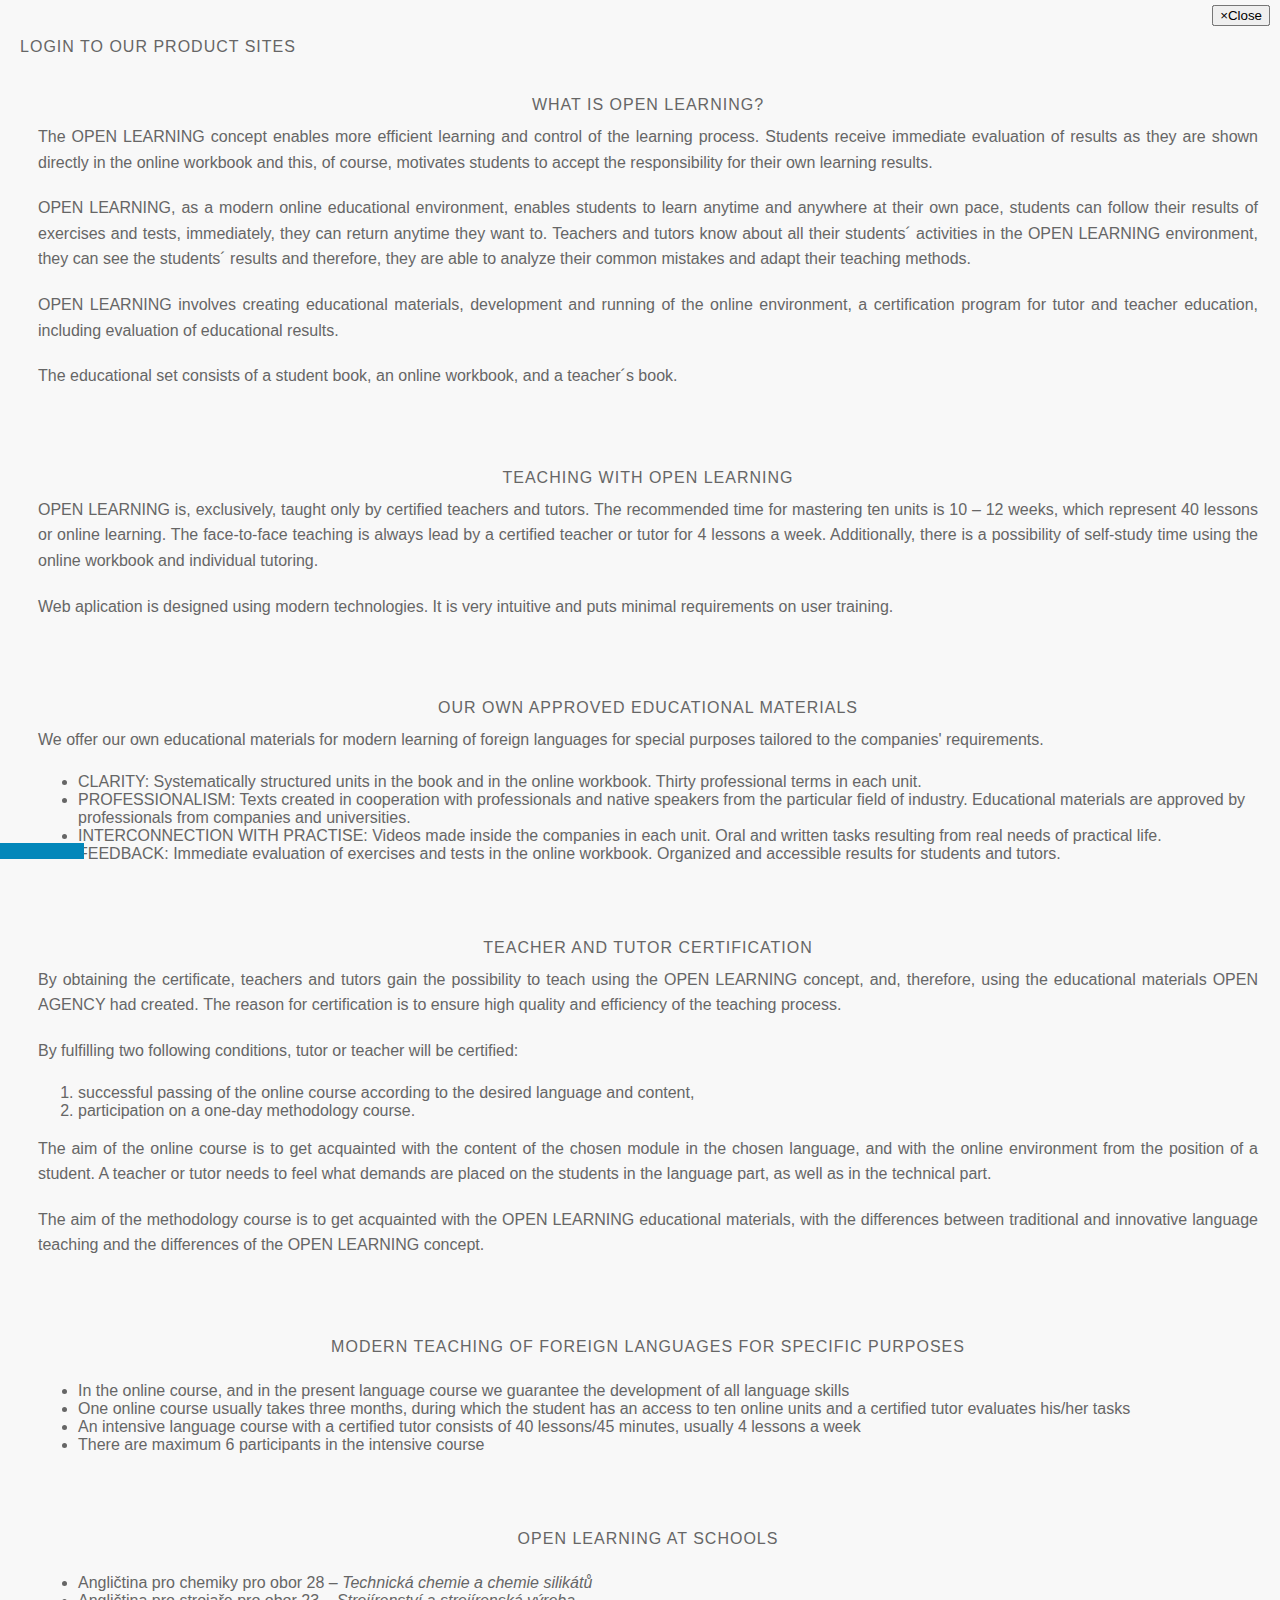
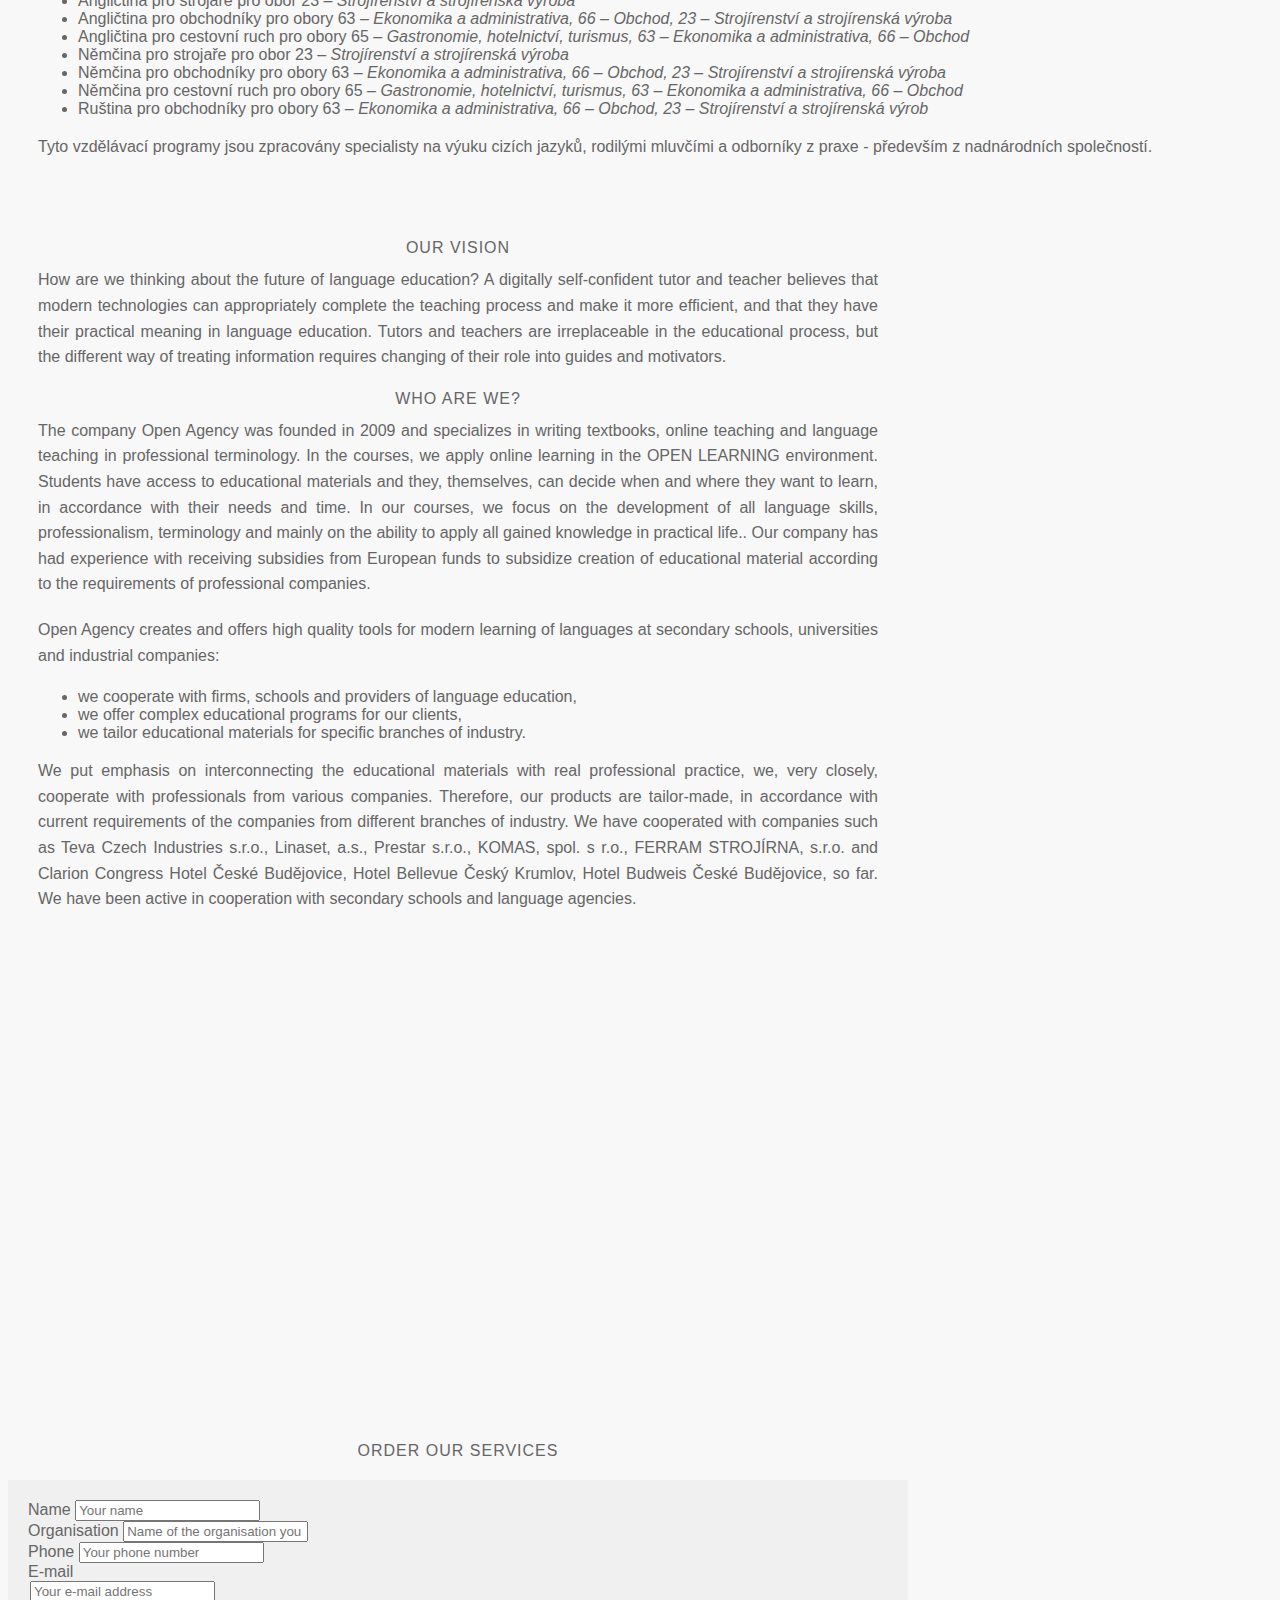
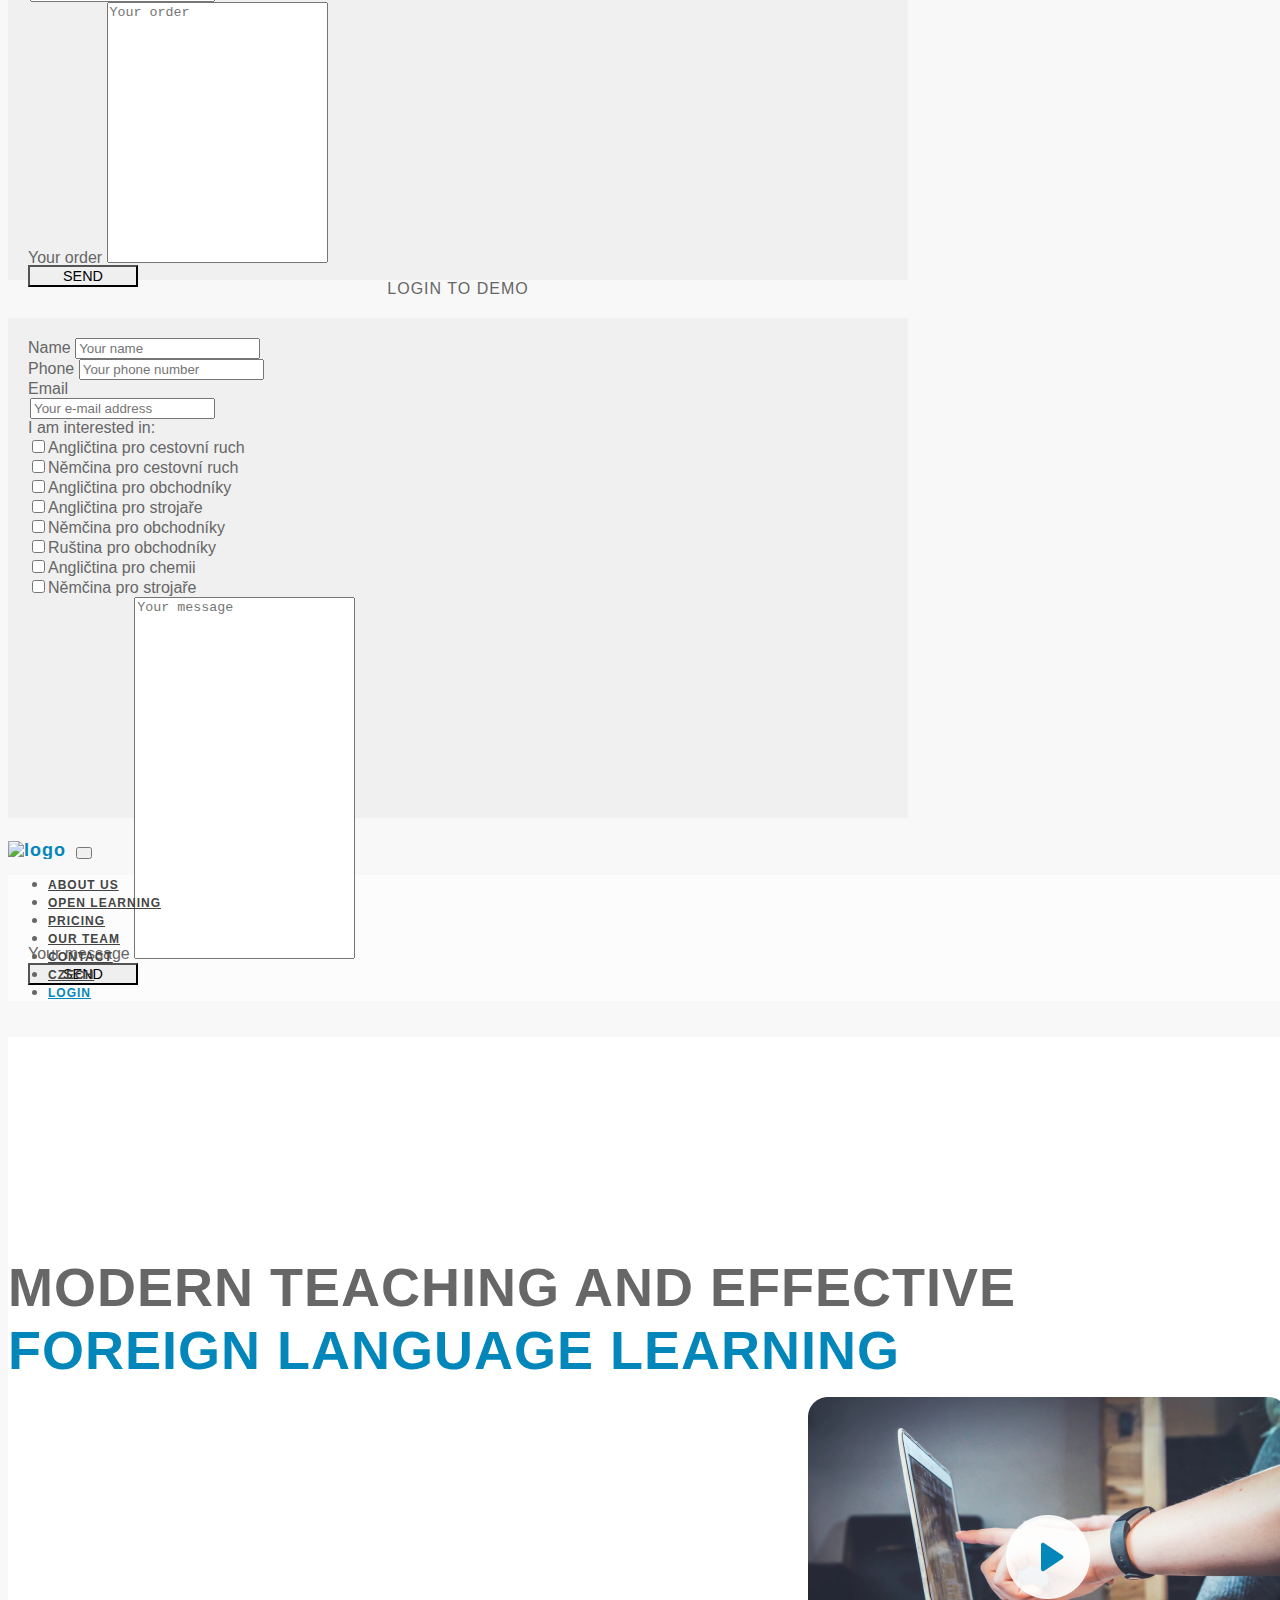
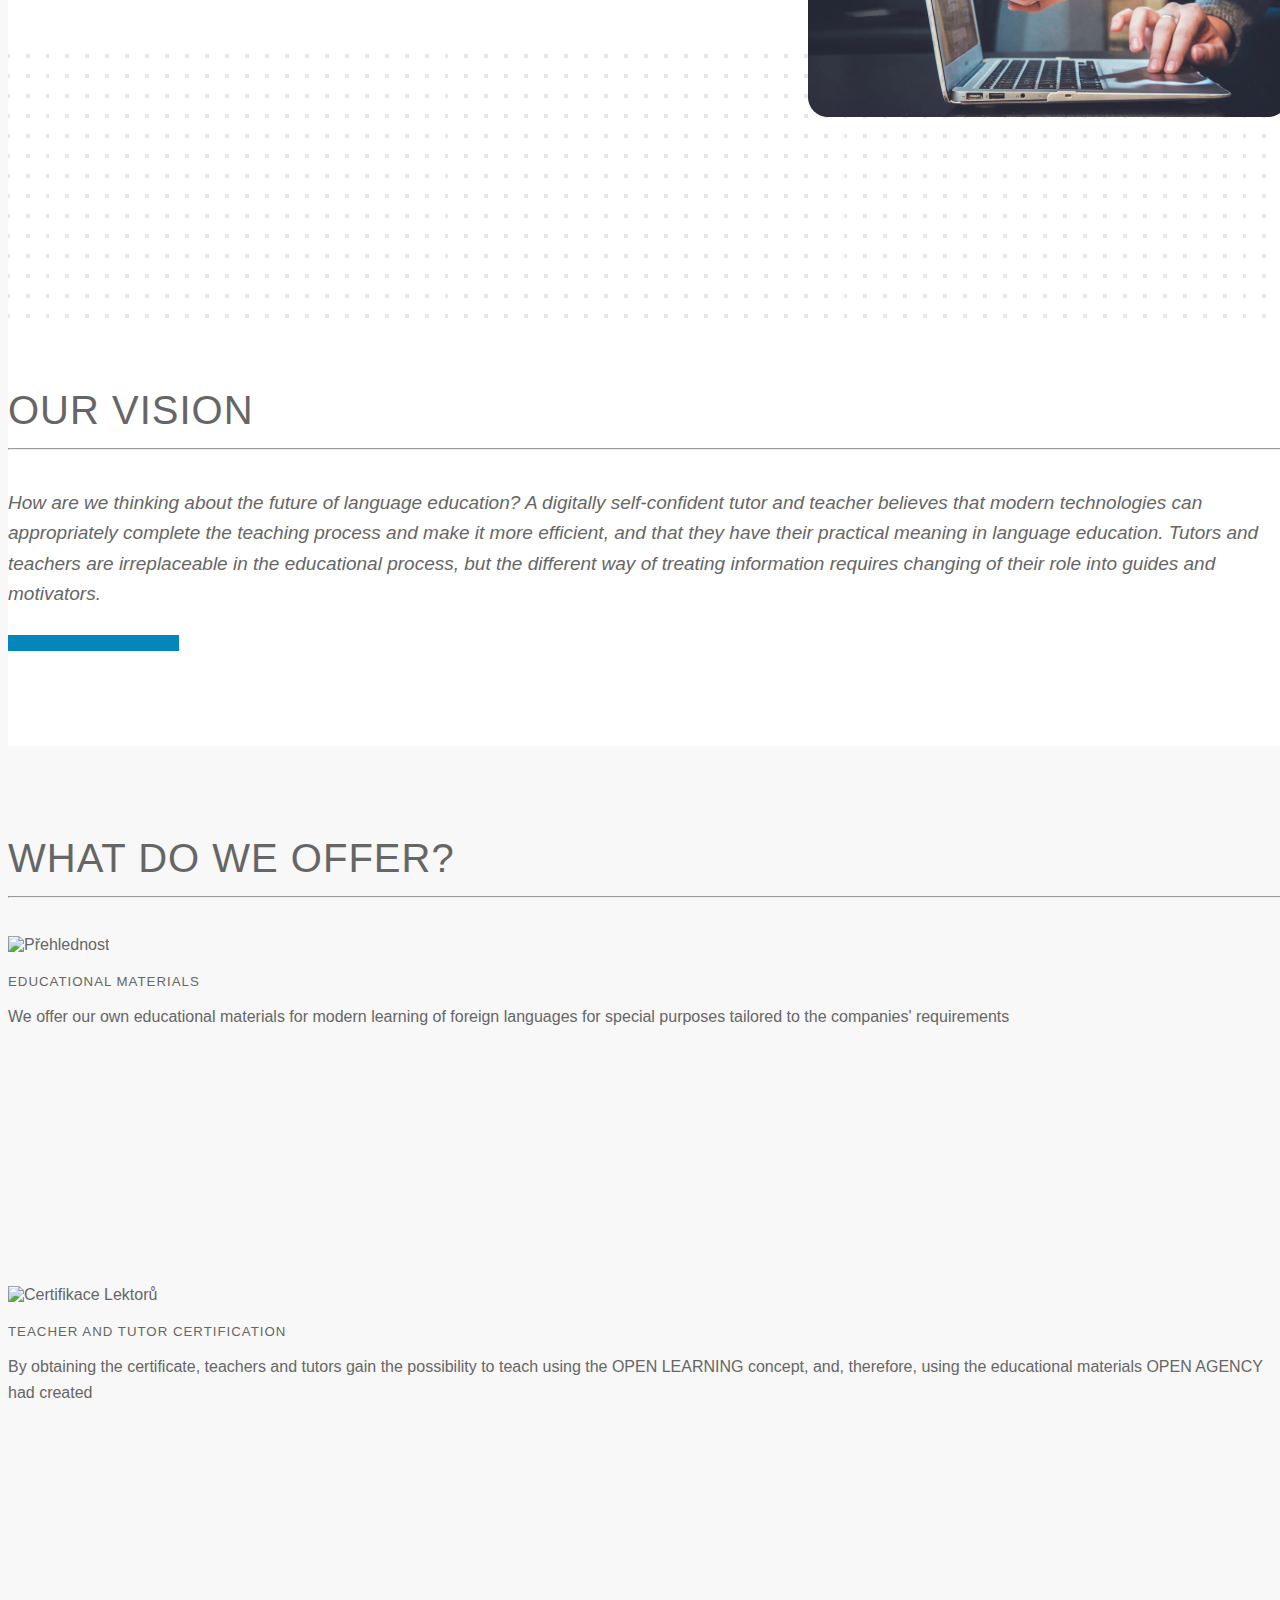
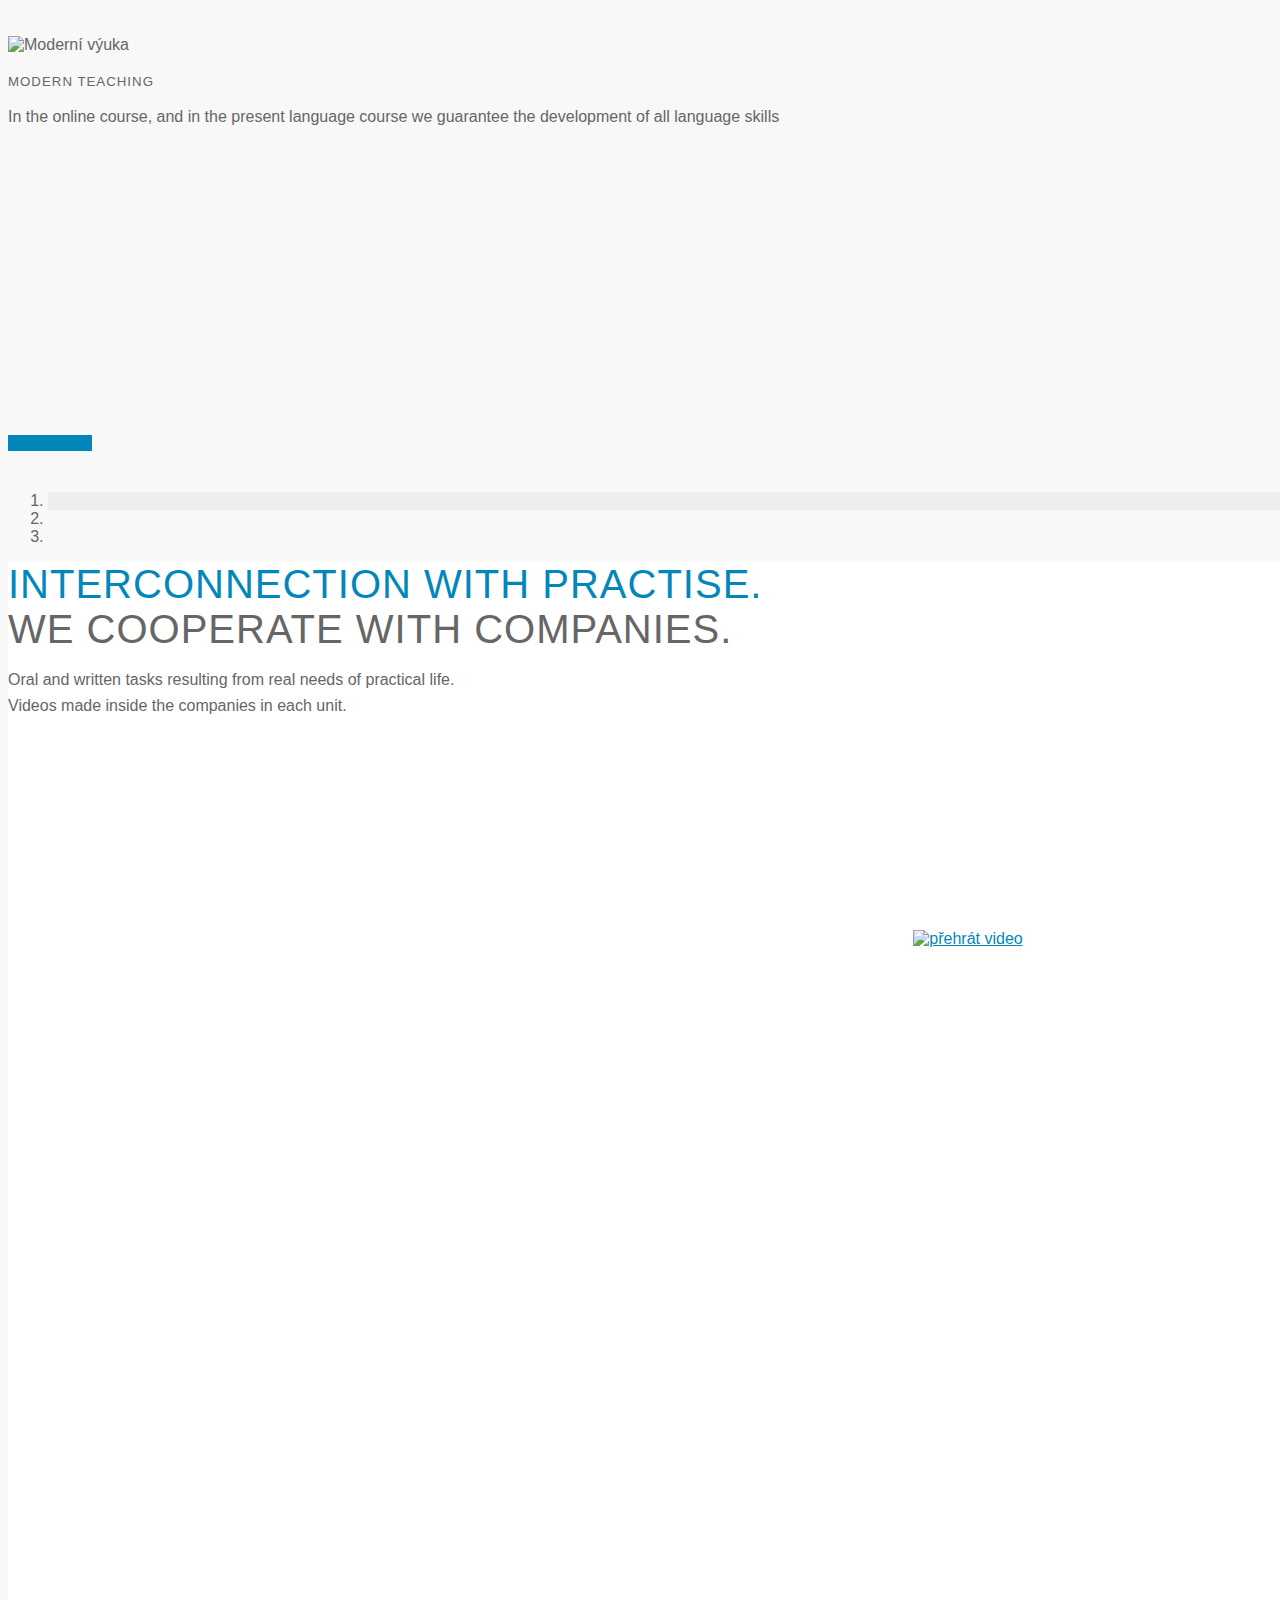
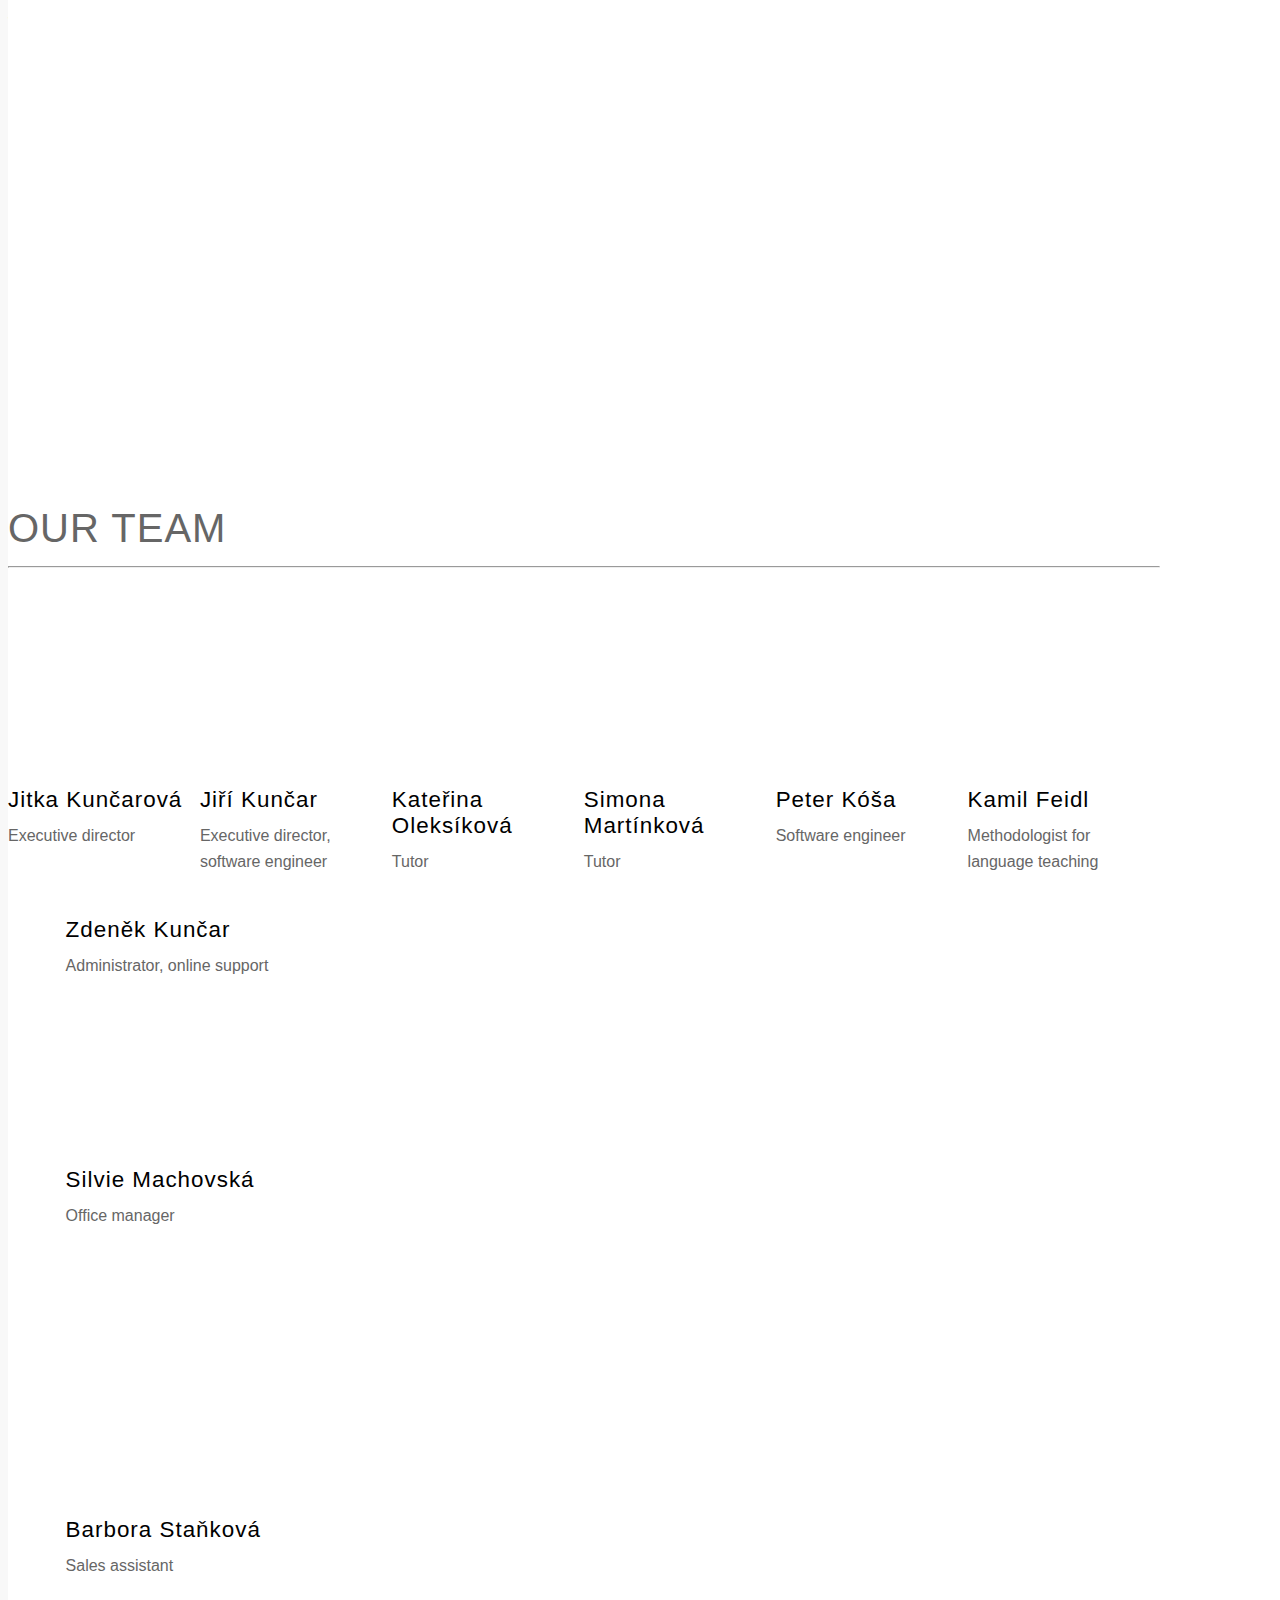
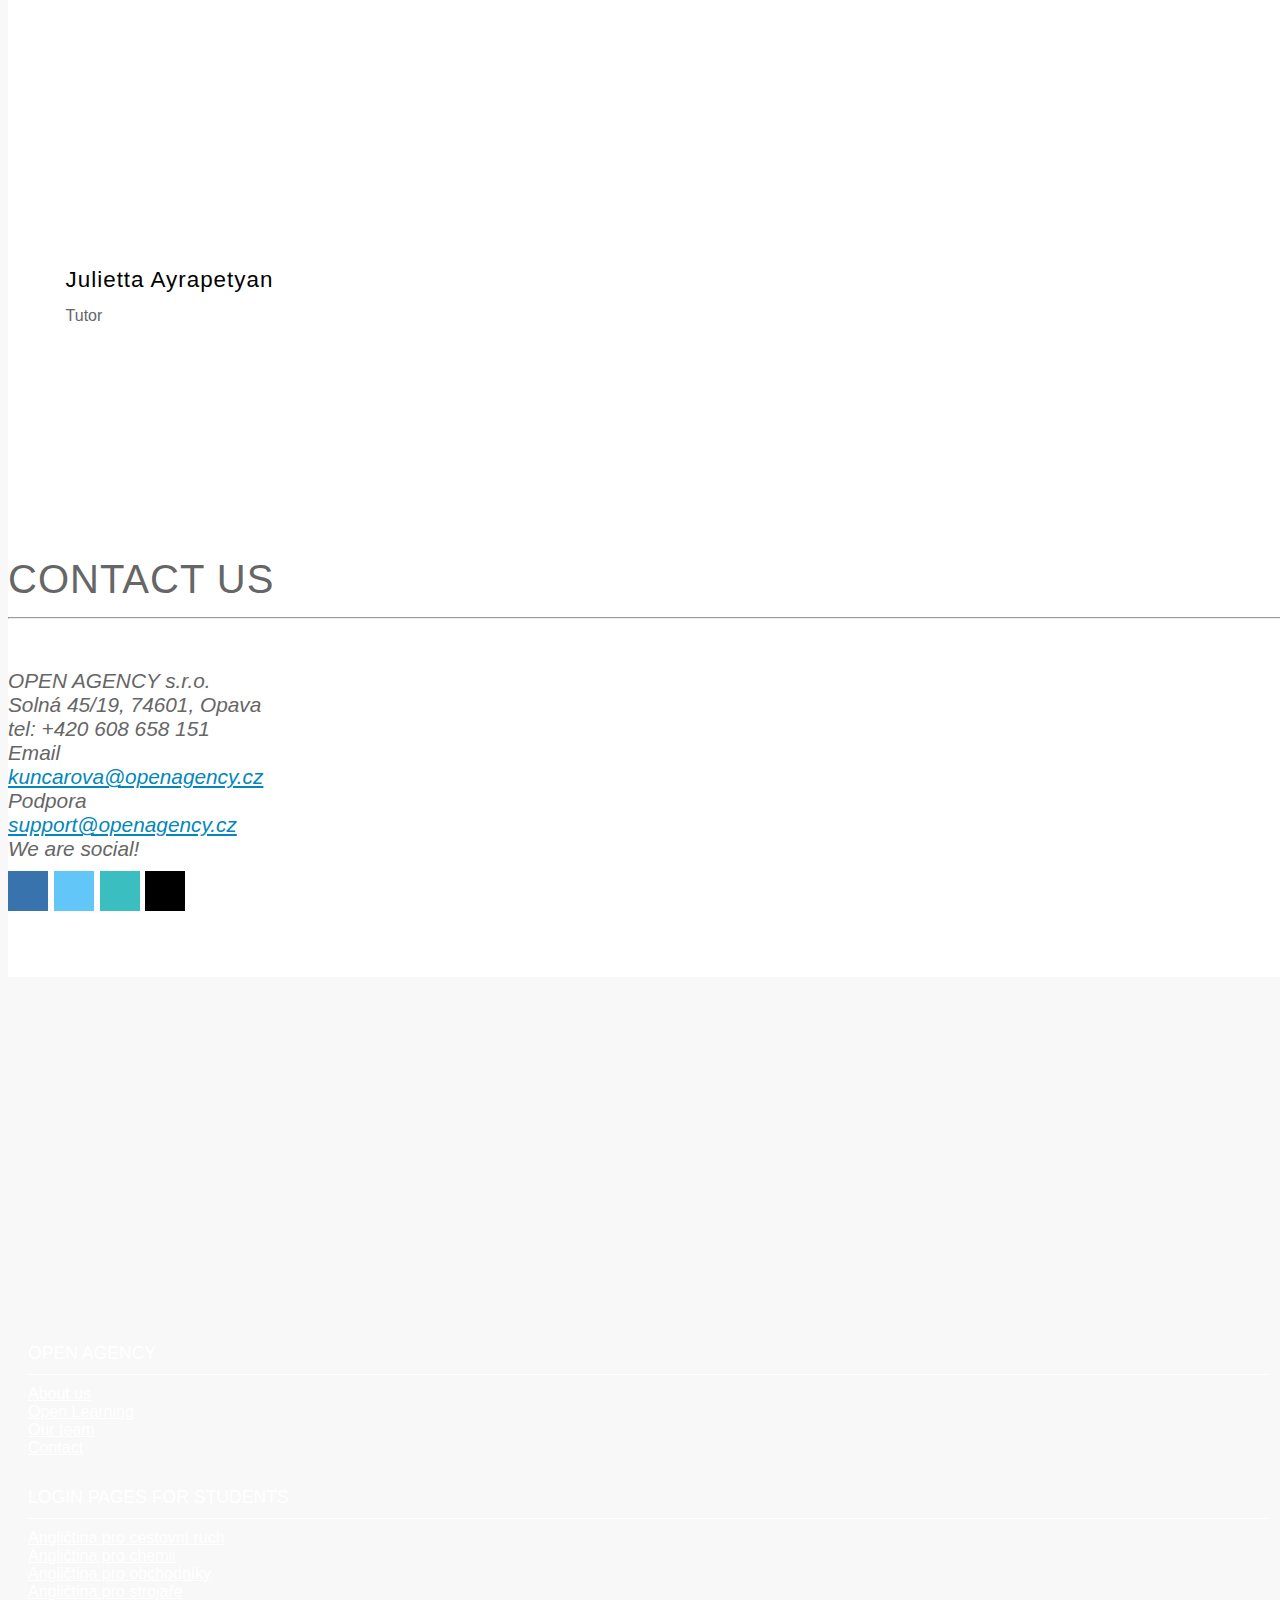
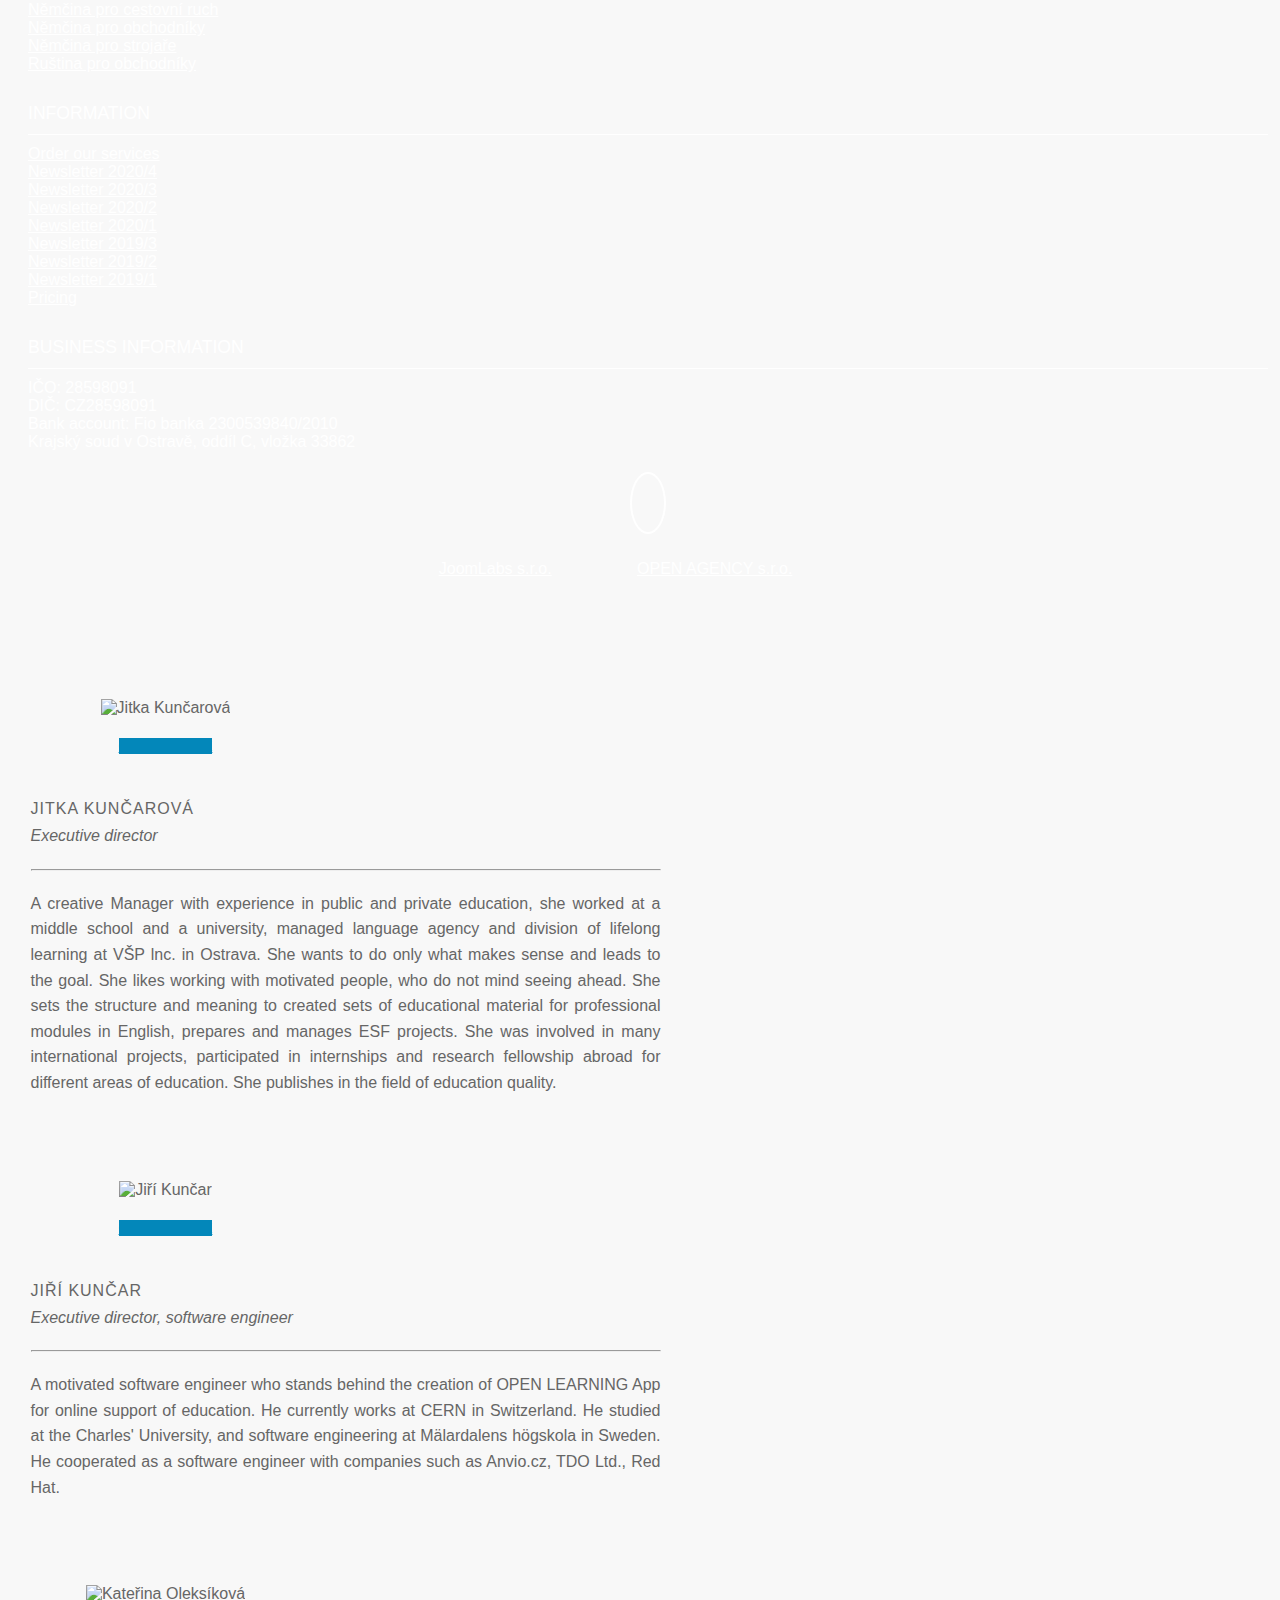
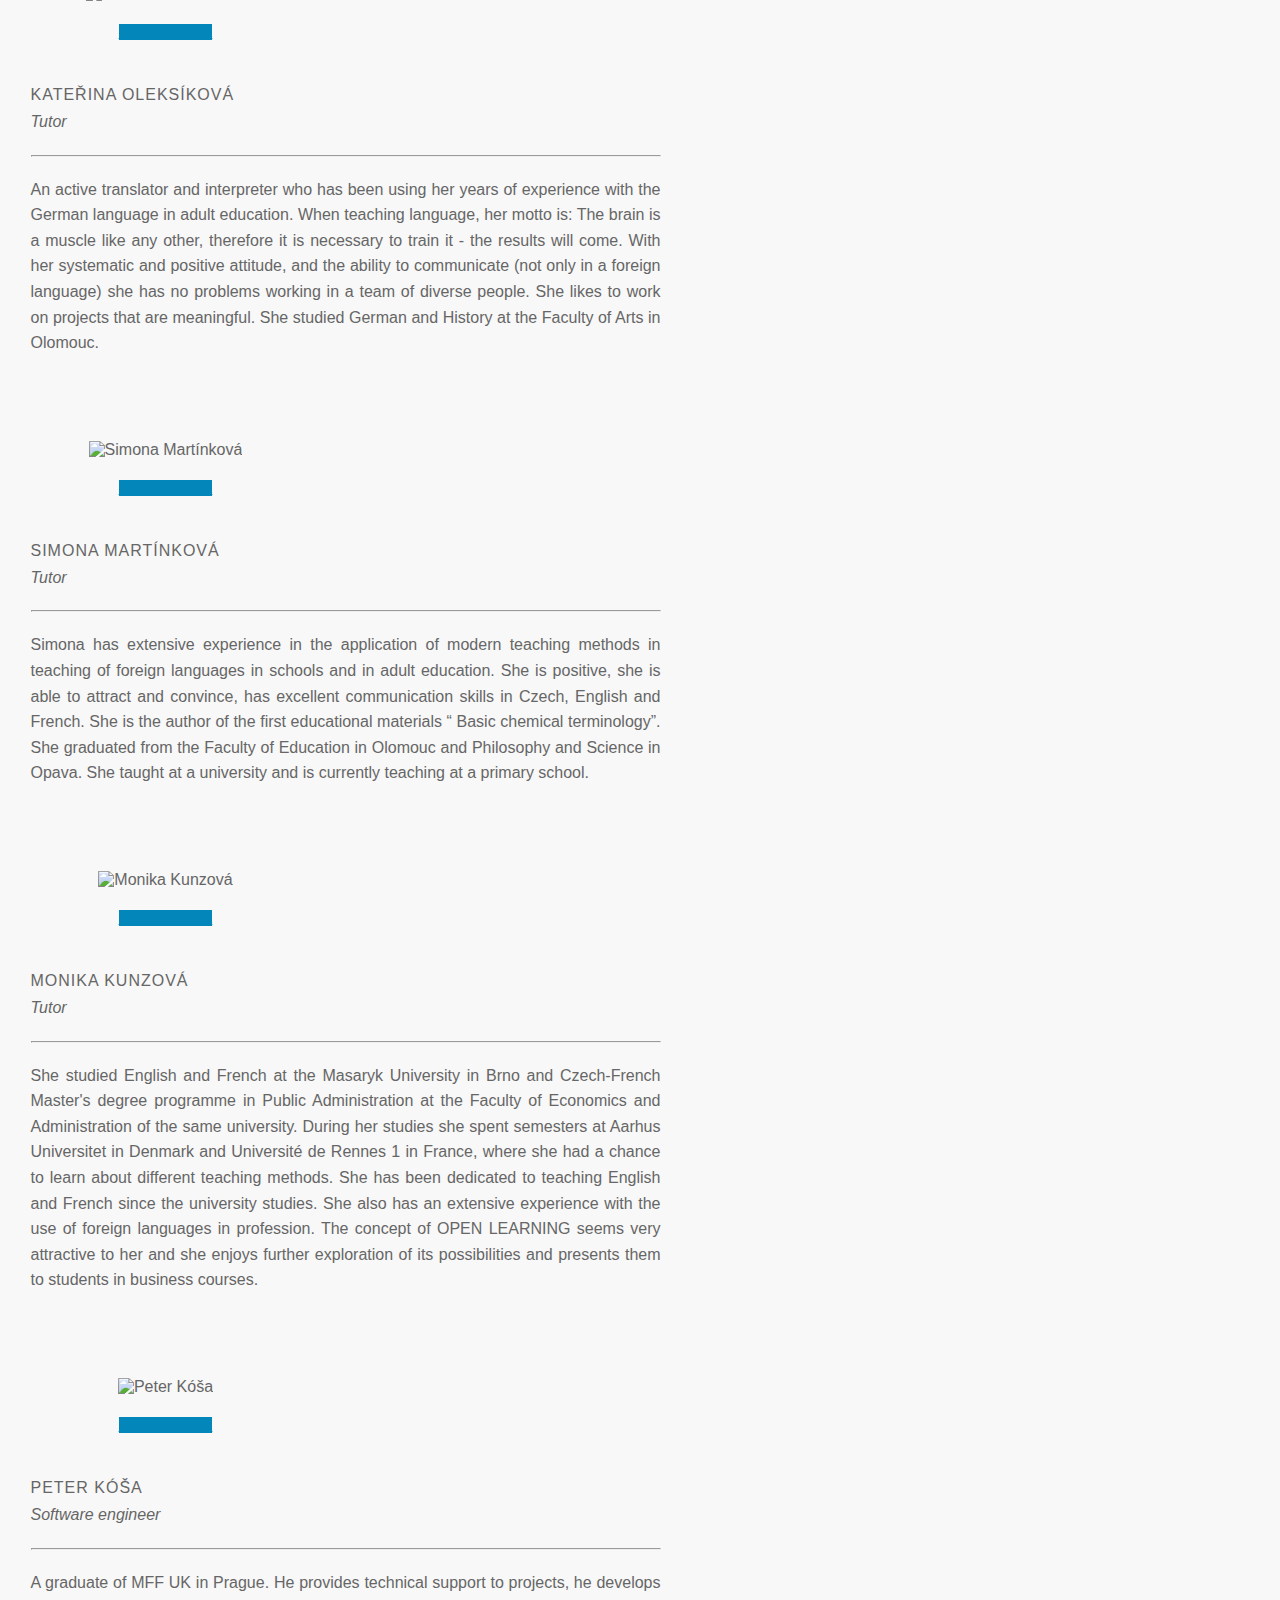
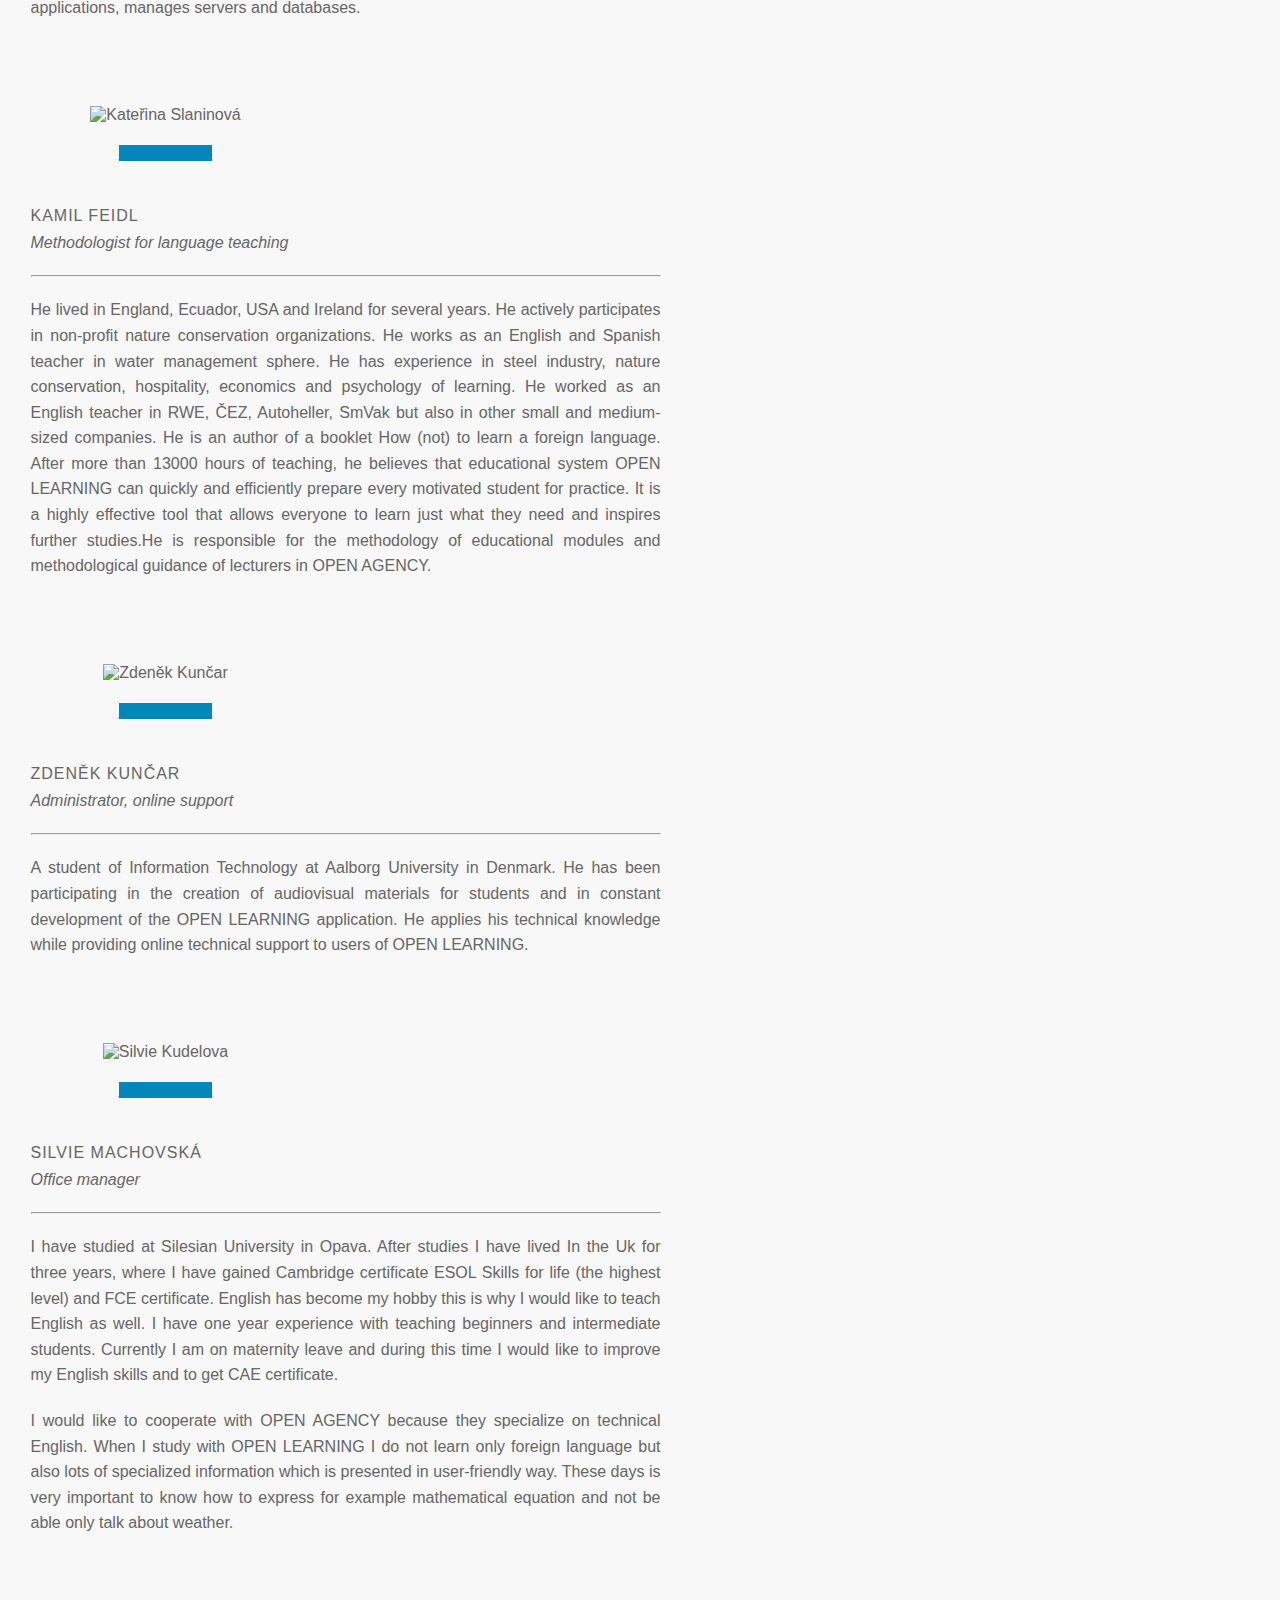
==== commit 6875f6ae: "v2" ====
--- a/index_en.html
+++ b/index_en.html
@@ -815,68 +815,20 @@
                </div>
             </div>
             <div class="row">
-               <div class="col-lg-8 three-col">
-                  <div class="boxed-grey contact">
-                     <form id="contact-form" action="https://docs.google.com/forms/d/1eBVIuvNzcj9c6CQ4GdnCmD38l7nONRe1v1VSCbsAWWY/formResponse" method="POST" target="_blank">
-                        <div class="row">
-                           <div class="col-md-6">
-                              <div class="form-group">
-                                 <label>
-                                 Name</label>
-                                 <input type="text" class="form-control" name="entry.911354995" id="entry_911354995" placeholder="Your name" required="required" />
-                              </div>
-                              <div class="form-group">
-                                 <label>
-                                 Organisation</label>
-                                 <input type="text" class="form-control" name="entry.152716316" id="entry_152716316" placeholder="Name of the organisation you represent" />
-                              </div>
-                              <div class="form-group">
-                                 <label>
-                                 Phone</label>
-                                 <input type="text" class="form-control" name="entry.358642534"  id="entry_358642534" placeholder="Your phone number" required="required" />
-                              </div>
-                              <div class="form-group">
-                                 <label>
-                                 E-mail </label>
-                                 <div class="input-group">
-                                    <span class="input-group-addon"><span class="glyphicon glyphicon-envelope"></span>
-                                    </span>
-                                    <input type="email" class="form-control" id="entry_1866802761" name="entry.1866802761" placeholder="Your e-mail address" required="required" />
-                                 </div>
-                              </div>
-                           </div>
-                           <div class="col-md-6">
-                              <div class="form-group">
-                                 <label>
-                                 Message</label>
-                                 <textarea id="entry_485693227" name="entry.485693227" class="form-control" rows="9" cols="25" required="required"
-                                    placeholder="Your message"></textarea>
-                              </div>
-                              <input type="hidden" name="draftResponse" value="[,,&quot;-5450378872991277903&quot;]">
-                              <input type="hidden" name="pageHistory" value="0">
-                              <input type="hidden" name="fbzx" value="-5450378872991277903">
-                           </div>
-                           <div class="col-md-12">
-                              <button type="submit" name="submit" class="btn btn-skin pull-right" id="btnContactUs">
-                              Send</button>
-                           </div>
-                        </div>
-                     </form>
-                  </div>
-               </div>
-               <div class="col-lg-4 quarter-col">
-                  <div class="widget-contact">
-                     <h5>Address</h5>
+               <div class="col-xs-12">
+                  <div class="widget-contact">               
                      <address>
                         <strong>OPEN AGENCY s.r.o.</strong><br>
                         Solná 45/19, 74601, Opava<br>
-                        Our office:<br>
-                        Pekařská 21, 74601, Opava<br>
                         tel: +420 608 658 151
                      </address>
                      <address>
                         <strong>Email</strong><br>
-                        <a href="mailto:#">info@openagency.cz</a>
+                        <a target="_top" href="mailto:kuncarova@openagency.cz">kuncarova@openagency.cz</a>
+                     </address>
+                     <address>
+                        <strong>Podpora</strong><br>
+                        <a target="_top" href="mailto:support@openagency.cz">support@openagency.cz</a>
                      </address>
                      <address>
                         <strong>We are social!</strong><br>
--- a/css/style.css
+++ b/css/style.css
@@ -103,6 +103,12 @@
   margin-bottom: 10px;
 }
 
+.center-block {
+  display: flex;
+  align-items: center;
+  height: 100%;
+}
+
 #videoModal .modal-body {
   padding-top: 10px!important;
 }
@@ -423,7 +429,6 @@
 }
 
 .productsrow {
-  float: left;
   width: 70%;
   min-height: 100px;
 }
@@ -1687,7 +1692,8 @@
     width: 300px;
   }
   .intro {
-    height: 75%;
+    height: 78%;
+    min-height: 365px;
     max-height: 787px;
     padding: 0;
   }
@@ -1699,6 +1705,11 @@
   }
   .intro-text {
     font-size: 25px;
+  }
+}
+@media(min-width:992px) {
+  .intro {
+    min-height: 600px;
   }
 }
 @media (max-width:768px) {
